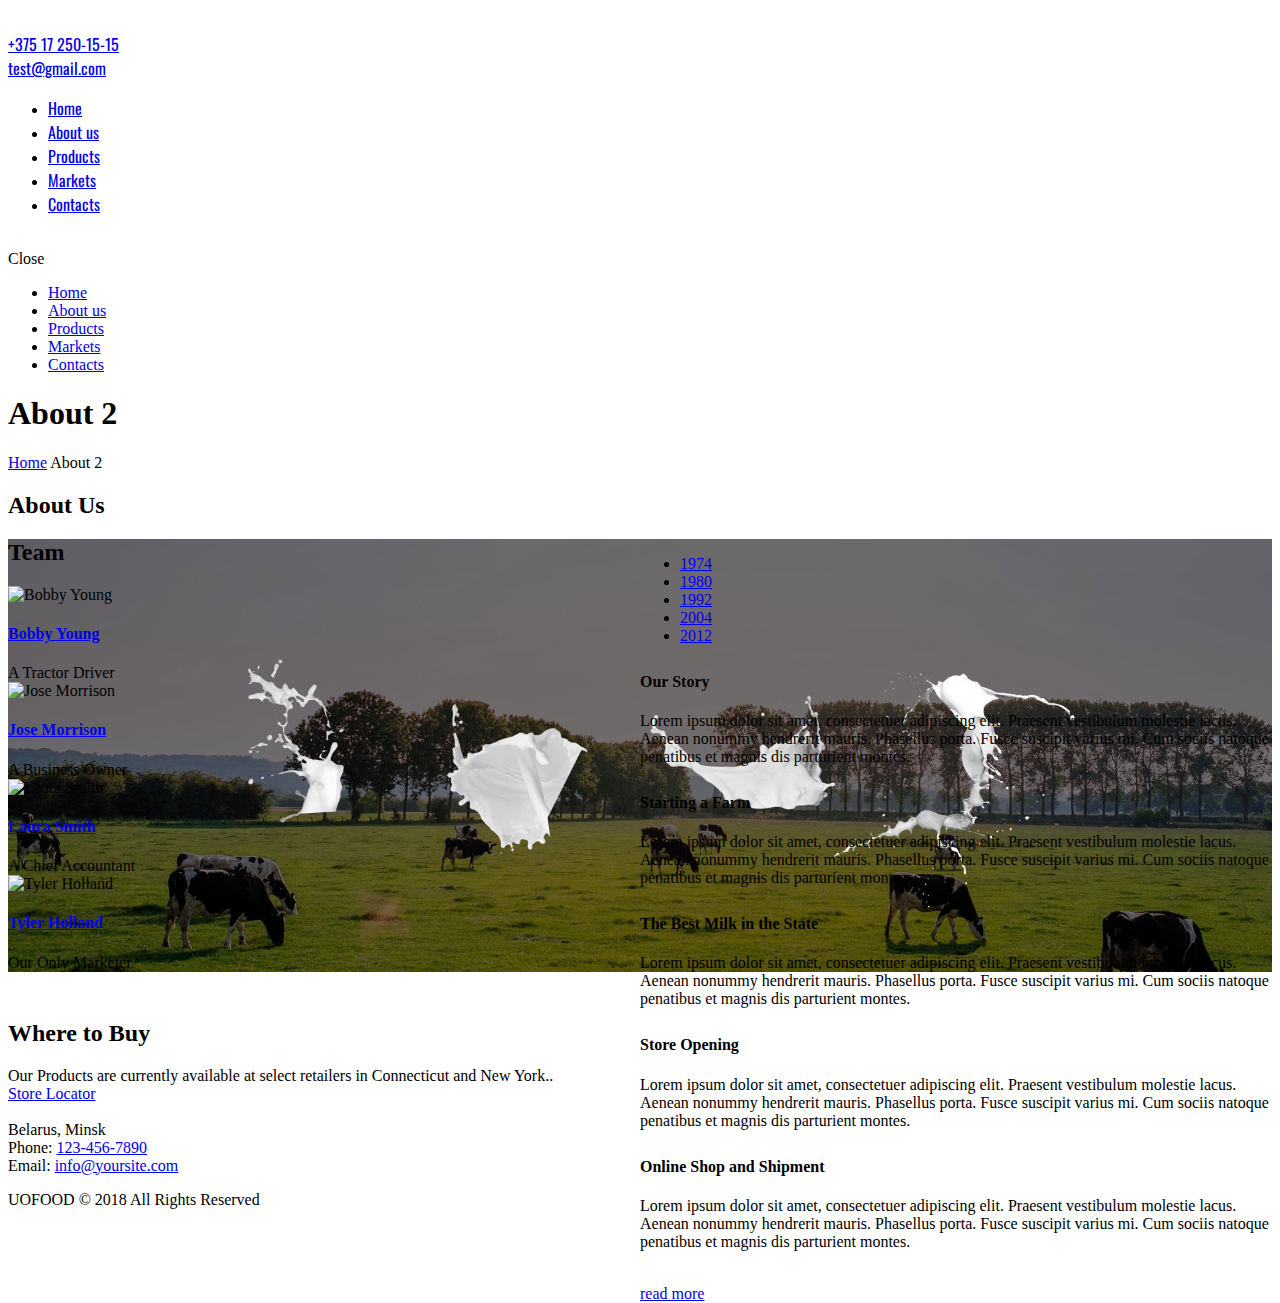
==== about/index.html @ 146f3174 "внутренние страницы, контент для главной" ====
<!DOCTYPE html>
<html lang="en-US" class="scheme_original">

<head>
    <title>About &#8211; UOFOOD</title>
    <meta charset="UTF-8" />
    <meta name="viewport" content="width=device-width, initial-scale=1, maximum-scale=1">
    <meta name="format-detection" content="telephone=no">
    <link rel="apple-touch-icon" sizes="180x180" href="/images/favicon/apple-touch-icon.png">
    <link rel="icon" type="image/png" sizes="32x32" href="/images/favicon/favicon-32x32.png">
    <link rel="icon" type="image/png" sizes="16x16" href="/images/favicon/favicon-16x16.png">
    <link rel="manifest" href="/images/favicon/site.webmanifest">
    <meta name="msapplication-TileColor" content="#ffffff">
    <meta name="theme-color" content="#ffffff">
    <link rel='stylesheet' href='https://fonts.googleapis.com/css?family=Average|Droid+Serif:400,700|Libre+Baskerville:400,400i,700|Open+Sans:300,400,600,700,800|Oswald:300,400,700|Raleway:100,200,300,400,500,600,700,800,900&amp;subset=latin-ext' type='text/css' media='all' />
    <link rel='stylesheet' href='/css/layout.css' type='text/css' media='all' />
    <link rel='stylesheet' href='/css/fontello/css/fontello.css' type='text/css' media='all' />
    <link rel='stylesheet' href='/css/style.css' type='text/css' media='all' />
    <link rel='stylesheet' href='/css/core.animation.css' type='text/css' media='all' />
    <link rel='stylesheet' href='/css/shortcodes.css' type='text/css' media='all' />
    <link rel='stylesheet' href='/css/theme.css' type='text/css' media='all' />
    <link rel='stylesheet' href='/js/vendor/woo/plugin.woocommerce.css' type='text/css' media='all' />
    <link rel='stylesheet' href='/css/custom.css' type='text/css' media='all' /> 
    <link rel='stylesheet' href='/css/responsive.css' type='text/css' media='all' />
    <link rel='stylesheet' href='/js/vendor/comp/comp.min.css' type='text/css' media='all' />

</head>

<body class="page ab2 body_style_wide body_filled article_style_stretch layout_single-standard template_single-standard scheme_original top_panel_show top_panel_above sidebar_hide sidebar_outer_hide vc_responsive">

<a id="toc_home" class="sc_anchor" title="Home" data-description="&lt;i&gt;Return to Home&lt;/i&gt; - &lt;br&gt;navigate to home page of the site" data-icon="icon-home" data-url="index.html" data-separator="yes"></a>
<a id="toc_top" class="sc_anchor" title="To Top" data-description="&lt;i&gt;Back to top&lt;/i&gt; - &lt;br&gt;scroll to top of the page" data-icon="icon-double-up" data-url="" data-separator="yes"></a>

<div class="body_wrap">
    <div class="page_wrap">
        <div class="top_panel_fixed_wrap"></div>
        <header class="top_panel_wrap top_panel_style_1 scheme_original">
            <div class="top_panel_wrap_inner top_panel_inner_style_1 top_panel_position_above">
                <div class="top_panel_middle">
                    <div class="content_wrap">
                        <div class="columns_wrap columns_fluid">
                            <div class="column-4_5 contact_logo">
                                <div class="logo">
                                    <a href="/">
                                        <img src="/images/logo_.png" class="logo_main" alt="" >
                                    </a>
                                </div>
                            </div>
                            <div class="column-1_5 contact_field contact_cart">
                                <a href="tel:+375172501515">+375 17 250-15-15</a><br>
                                <a href="mailto:">test@gmail.com</a>
                            </div>
                        </div>
                    </div>
                </div>

                <div class="top_panel_bottom">
                    <div class="content_wrap clearfix">
                        <nav class="menu_main_nav_area menu_hover_fade">
                            <ul id="menu_main" class="menu_main_nav">
                                <li class="menu-item "><a href="/"><span>Home</span></a></li>
                                <li class="menu-item current-menu-ancestor "><a href="/about/"><span>About us</span></a></li>
                                <li class="menu-item"><a href="/products/"><span>Products</span></a></li>
                                <li class="menu-item"><a href="/markets/"><span>Markets</span></a></li>
                                <li class="menu-item"><a href="/contacts"><span>Contacts</span></a></li>
                            </ul>
                        </nav>
                    </div>
                </div>
            </div>
        </header>
        <div class="header_mobile">
            <div class="content_wrap">
                <div class="menu_button icon-menu"></div>
                <div class="logo">
                    <a href="/">
                        <img src="/images/logo_.png" class="logo_main" alt="" >
                    </a>
                </div>
            </div>
            <div class="side_wrap">
                <div class="close">Close</div>
                <div class="panel_top">
                    <nav class="menu_main_nav_area">
                        <ul id="menu_mobile" class="menu_main_nav">
                            <li class="menu-item "><a href="/"><span>Home</span></a></li>
                            <li class="menu-item current-menu-ancestor"><a href="/about/"><span>About us</span></a></li>
                            <li class="menu-item"><a href="/products/"><span>Products</span></a></li>
                            <li class="menu-item"><a href="/markets/"><span>Markets</span></a></li>
                            <li class="menu-item"><a href="/contacts/"><span>Contacts</span></a></li>
                        </ul>
                    </nav>                </div>
                <div class="panel_bottom">
                </div>
            </div>
            <div class="mask"></div>
        </div>
        <div class="top_panel_title top_panel_style_1  title_present breadcrumbs_present scheme_original">
            <div  class="bg_cust_1 top_panel_title_inner top_panel_inner_style_1  title_present_inner breadcrumbs_present_inner">
                <div class="content_wrap">
                    <h1 class="page_title">About 2</h1>
                    <div class="breadcrumbs">
                        <a class="breadcrumbs_item home" href="/">Home</a>
                        <span class="breadcrumbs_delimiter"></span>
                        <span class="breadcrumbs_item current">About 2</span>
                    </div>
                </div>
            </div>
        </div>
        <div class="page_content_wrap page_paddings_no">
            <div class="content_wrap">
                <div class="content">
                    <article class="post_item post_item_single post_featured_default post_format_standard page type-page hentry">
                        <section class="post_content">
                            <div class="vc_row wpb_row vc_row-fluid">
                                <div class="wpb_column vc_column_container vc_col-sm-12">
                                    <div class="vc_column-inner ">
                                        <div class="wpb_wrapper">
                                            <div class="sc_section sc_section_block margin_bottom_huge aligncenter" data-animation="animated fadeInUp normal">
                                                <div class="sc_section_inner">
                                                    <h2 class="sc_section_title sc_item_title sc_item_title_without_descr">About Us<span></span></h2>
                                                    <div class="sc_section_content_wrap">
                                                        <div class="sc_promo sc_promo_size_large">
                                                            <div class="sc_promo_inner">
                                                                <div class="sc_promo_image"></div>
                                                                <div class="sc_promo_block sc_align_left">
                                                                    <div class="sc_promo_block_inner">
                                                                        <div class="sc_promo_content">
                                                                            <div id="sc_tabs_113" class="sc_tabs sc_tabs_style_1" data-active="0">
                                                                                <ul class="sc_tabs_titles">
                                                                                    <li class="sc_tabs_title first">
                                                                                        <a href="#sc_tab_315_1_19" class="theme_button" id="sc_tab_315_1_19_tab">1974</a>
                                                                                    </li>
                                                                                    <li class="sc_tabs_title">
                                                                                        <a href="#sc_tab_315_2_67" class="theme_button" id="sc_tab_315_2_67_tab">1980</a>
                                                                                    </li>
                                                                                    <li class="sc_tabs_title">
                                                                                        <a href="#sc_tab_473_0" class="theme_button" id="sc_tab_473_0_tab">1992</a>
                                                                                    </li>
                                                                                    <li class="sc_tabs_title">
                                                                                        <a href="#sc_tab_649_10" class="theme_button" id="sc_tab_649_10_tab">2004</a>
                                                                                    </li>
                                                                                    <li class="sc_tabs_title last">
                                                                                        <a href="#sc_tab_625_4" class="theme_button" id="sc_tab_625_4_tab">2012</a>
                                                                                    </li>
                                                                                </ul>
                                                                                <div id="sc_tab_315_1_19" class="sc_tabs_content odd first">
                                                                                    <div class="sc_section aligncenter">
                                                                                        <div class="sc_section_inner">
                                                                                            <div class="sc_section_content_wrap">
                                                                                                <h4 class="sc_title sc_title_regular cmrg_1">Our Story</h4>
                                                                                                <div class="wpb_text_column wpb_content_element ">
                                                                                                    <div class="wpb_wrapper">
                                                                                                        <p>
                                                                                                            Lorem ipsum dolor sit amet, consectetuer adipiscing elit. Praesent vestibulum molestie lacus. Aenean nonummy hendrerit mauris.
                                                                                                            Phasellus porta. Fusce suscipit varius mi. Cum sociis natoque penatibus et magnis dis parturient montes.
                                                                                                        </p>
                                                                                                    </div>
                                                                                                </div>
                                                                                            </div>
                                                                                        </div>
                                                                                    </div>
                                                                                </div>
                                                                                <div id="sc_tab_315_2_67" class="sc_tabs_content even">
                                                                                    <div class="sc_section aligncenter">
                                                                                        <div class="sc_section_inner">
                                                                                            <div class="sc_section_content_wrap">
                                                                                                <h4 class="sc_title sc_title_regular cmrg_1">Starting a Farm</h4>
                                                                                                <div class="wpb_text_column wpb_content_element ">
                                                                                                    <div class="wpb_wrapper">
                                                                                                        <p>
                                                                                                            Lorem ipsum dolor sit amet, consectetuer adipiscing elit. Praesent vestibulum molestie lacus. Aenean nonummy hendrerit mauris.
                                                                                                            Phasellus porta. Fusce suscipit varius mi. Cum sociis natoque penatibus et magnis dis parturient montes.
                                                                                                        </p>
                                                                                                    </div>
                                                                                                </div>
                                                                                            </div>
                                                                                        </div>
                                                                                    </div>
                                                                                </div>
                                                                                <div id="sc_tab_473_0" class="sc_tabs_content odd">
                                                                                    <div class="sc_section aligncenter">
                                                                                        <div class="sc_section_inner">
                                                                                            <div class="sc_section_content_wrap">
                                                                                                <h4 class="sc_title sc_title_regular cmrg_1">The Best Milk in the State</h4>
                                                                                                <div class="wpb_text_column wpb_content_element ">
                                                                                                    <div class="wpb_wrapper">
                                                                                                        <p>
                                                                                                            Lorem ipsum dolor sit amet, consectetuer adipiscing elit. Praesent vestibulum molestie lacus. Aenean nonummy hendrerit mauris.
                                                                                                            Phasellus porta. Fusce suscipit varius mi. Cum sociis natoque penatibus et magnis dis parturient montes.
                                                                                                        </p>
                                                                                                    </div>
                                                                                                </div>
                                                                                            </div>
                                                                                        </div>
                                                                                    </div>
                                                                                </div>
                                                                                <div id="sc_tab_649_10" class="sc_tabs_content even">
                                                                                    <div class="sc_section aligncenter">
                                                                                        <div class="sc_section_inner">
                                                                                            <div class="sc_section_content_wrap">
                                                                                                <h4 class="sc_title sc_title_regular cmrg_1">Store Opening</h4>
                                                                                                <div class="wpb_text_column wpb_content_element ">
                                                                                                    <div class="wpb_wrapper">
                                                                                                        <p>
                                                                                                            Lorem ipsum dolor sit amet, consectetuer adipiscing elit. Praesent vestibulum molestie lacus. Aenean nonummy hendrerit mauris.
                                                                                                            Phasellus porta. Fusce suscipit varius mi. Cum sociis natoque penatibus et magnis dis parturient montes.
                                                                                                        </p>
                                                                                                    </div>
                                                                                                </div>
                                                                                            </div>
                                                                                        </div>
                                                                                    </div>
                                                                                </div>
                                                                                <div id="sc_tab_625_4" class="sc_tabs_content odd">
                                                                                    <div class="sc_section aligncenter">
                                                                                        <div class="sc_section_inner">
                                                                                            <div class="sc_section_content_wrap">
                                                                                                <h4 class="sc_title sc_title_regular cmrg_1">Online Shop and Shipment</h4>
                                                                                                <div class="wpb_text_column wpb_content_element ">
                                                                                                    <div class="wpb_wrapper">
                                                                                                        <p>
                                                                                                            Lorem ipsum dolor sit amet, consectetuer adipiscing elit. Praesent vestibulum molestie lacus. Aenean nonummy hendrerit mauris.
                                                                                                            Phasellus porta. Fusce suscipit varius mi. Cum sociis natoque penatibus et magnis dis parturient montes.
                                                                                                        </p>
                                                                                                    </div>
                                                                                                </div>
                                                                                            </div>
                                                                                        </div>
                                                                                    </div>
                                                                                </div>
                                                                            </div>
                                                                            <div class="vc_empty_space h_11r">
                                                                                <span class="vc_empty_space_inner"></span>
                                                                            </div>
                                                                            <a href="#" class="sc_button sc_button_square sc_button_style_filled sc_button_size_small">read more</a>
                                                                        </div>
                                                                    </div>
                                                                </div>
                                                            </div>
                                                        </div>
                                                    </div>
                                                </div>
                                            </div>
                                        </div>
                                    </div>
                                </div>
                            </div>
                            <div data-vc-full-width="true" data-vc-full-width-init="false" class="vc_row wpb_row vc_row-fluid vc_custom_1475061036330 inverse_colors">
                                <div class="wpb_column vc_column_container vc_col-sm-12">
                                    <div class="vc_column-inner vc_custom_1475062560306">
                                        <div class="wpb_wrapper">
                                            <div class="sc_section margin_top_huge" data-animation="animated fadeInUp normal">
                                                <div class="sc_section_inner">
                                                    <h2 class="sc_section_title sc_item_title sc_item_title_without_descr">Team<span></span></h2>
                                                    <div class="sc_section_content_wrap">
                                                        <div id="sc_team_745_wrap" class="sc_team_wrap">
                                                            <div id="sc_team_745" class="sc_team sc_team_style_team-3 margin_bottom_large">
                                                                <div class="sc_columns columns_wrap">
                                                                    <div class="column-1_4 column_padding_bottom">
                                                                        <div id="sc_team_745_1" class="sc_team_item sc_team_item_1 odd first">
                                                                            <div class="sc_team_item_avatar">
                                                                                <img alt="Bobby Young" src="/images/2000x2000.png">
                                                                                <div class="sc_team_item_hover">
                                                                                    <div class="sc_team_item_socials">
                                                                                        <div class="sc_socials sc_socials_type_icons sc_socials_shape_round sc_socials_size_tiny">
                                                                                            <div class="sc_socials_item">
                                                                                                <a href="#" target="_blank" class="social_icons social_twitter">
                                                                                                    <span class="icon-twitter"></span>
                                                                                                </a>
                                                                                            </div>
                                                                                            <div class="sc_socials_item">
                                                                                                <a href="#" target="_blank" class="social_icons social_facebook">
                                                                                                    <span class="icon-facebook"></span>
                                                                                                </a>
                                                                                            </div>
                                                                                            <div class="sc_socials_item">
                                                                                                <a href="#" target="_blank" class="social_icons social_linkedin">
                                                                                                    <span class="icon-linkedin"></span>
                                                                                                </a>
                                                                                            </div>
                                                                                        </div>
                                                                                    </div>
                                                                                </div>
                                                                            </div>
                                                                            <div class="sc_team_item_info">
                                                                                <h4 class="sc_team_item_title">
                                                                                    <a href="single-team.html">Bobby Young</a>
                                                                                </h4>
                                                                                <div class="sc_team_item_position">A Tractor Driver</div>
                                                                            </div>
                                                                        </div>
                                                                    </div>
                                                                    <div class="column-1_4 column_padding_bottom">
                                                                        <div id="sc_team_745_2" class="sc_team_item sc_team_item_2 even">
                                                                            <div class="sc_team_item_avatar">
                                                                                <img alt="Jose Morrison" src="/images/2000x2000.png">
                                                                                <div class="sc_team_item_hover">
                                                                                    <div class="sc_team_item_socials">
                                                                                        <div class="sc_socials sc_socials_type_icons sc_socials_shape_round sc_socials_size_tiny">
                                                                                            <div class="sc_socials_item">
                                                                                                <a href="#" target="_blank" class="social_icons social_twitter">
                                                                                                    <span class="icon-twitter"></span>
                                                                                                </a>
                                                                                            </div>
                                                                                            <div class="sc_socials_item">
                                                                                                <a href="#" target="_blank" class="social_icons social_facebook">
                                                                                                    <span class="icon-facebook"></span>
                                                                                                </a>
                                                                                            </div>
                                                                                            <div class="sc_socials_item">
                                                                                                <a href="#" target="_blank" class="social_icons social_gplus-1">
                                                                                                    <span class="icon-gplus-1"></span>
                                                                                                </a>
                                                                                            </div>
                                                                                        </div>
                                                                                    </div>
                                                                                </div>
                                                                            </div>
                                                                            <div class="sc_team_item_info">
                                                                                <h4 class="sc_team_item_title">
                                                                                    <a href="single-team.html">Jose Morrison</a>
                                                                                </h4>
                                                                                <div class="sc_team_item_position">A Business Owner</div>
                                                                            </div>
                                                                        </div>
                                                                    </div>
                                                                    <div class="column-1_4 column_padding_bottom">
                                                                        <div id="sc_team_745_3" class="sc_team_item sc_team_item_3 odd">
                                                                            <div class="sc_team_item_avatar">
                                                                                <img alt="Laura Smith" src="/images/2000x2000.png">
                                                                                <div class="sc_team_item_hover">
                                                                                    <div class="sc_team_item_socials">
                                                                                        <div class="sc_socials sc_socials_type_icons sc_socials_shape_round sc_socials_size_tiny">
                                                                                            <div class="sc_socials_item">
                                                                                                <a href="#" target="_blank" class="social_icons social_twitter">
                                                                                                    <span class="icon-twitter"></span>
                                                                                                </a>
                                                                                            </div>
                                                                                            <div class="sc_socials_item">
                                                                                                <a href="#" target="_blank" class="social_icons social_facebook">
                                                                                                    <span class="icon-facebook"></span>
                                                                                                </a>
                                                                                            </div>
                                                                                            <div class="sc_socials_item">
                                                                                                <a href="#" target="_blank" class="social_icons social_gplus-1">
                                                                                                    <span class="icon-gplus-1"></span>
                                                                                                </a>
                                                                                            </div>
                                                                                        </div>
                                                                                    </div>
                                                                                </div>
                                                                            </div>
                                                                            <div class="sc_team_item_info">
                                                                                <h4 class="sc_team_item_title">
                                                                                    <a href="single-team.html">Laura Smith</a>
                                                                                </h4>
                                                                                <div class="sc_team_item_position">A Chief Accountant</div>
                                                                            </div>
                                                                        </div>
                                                                    </div>
                                                                    <div class="column-1_4 column_padding_bottom">
                                                                        <div id="sc_team_745_4" class="sc_team_item sc_team_item_4 even">
                                                                            <div class="sc_team_item_avatar">
                                                                                <img alt="Tyler Holland" src="/images/2000x2000.png">
                                                                                <div class="sc_team_item_hover">
                                                                                    <div class="sc_team_item_socials">
                                                                                        <div class="sc_socials sc_socials_type_icons sc_socials_shape_round sc_socials_size_tiny">
                                                                                            <div class="sc_socials_item">
                                                                                                <a href="#" target="_blank" class="social_icons social_twitter">
                                                                                                    <span class="icon-twitter"></span>
                                                                                                </a>
                                                                                            </div>
                                                                                            <div class="sc_socials_item">
                                                                                                <a href="#" target="_blank" class="social_icons social_facebook">
                                                                                                    <span class="icon-facebook"></span>
                                                                                                </a>
                                                                                            </div>
                                                                                            <div class="sc_socials_item">
                                                                                                <a href="#" target="_blank" class="social_icons social_linkedin">
                                                                                                    <span class="icon-linkedin"></span>
                                                                                                </a>
                                                                                            </div>
                                                                                        </div>
                                                                                    </div>
                                                                                </div>
                                                                            </div>
                                                                            <div class="sc_team_item_info">
                                                                                <h4 class="sc_team_item_title">
                                                                                    <a href="single-team.html">Tyler Holland</a>
                                                                                </h4>
                                                                                <div class="sc_team_item_position">Our Only Marketer</div>
                                                                            </div>
                                                                        </div>
                                                                    </div>
                                                                </div>
                                                            </div>
                                                        </div>
                                                    </div>
                                                </div>
                                            </div>
                                        </div>
                                    </div>
                                </div>
                            </div>
                            <div class="vc_row-full-width"></div>
                        </section>
                    </article>
                    <section class="related_wrap related_wrap_empty"></section>
                </div>
            </div>
        </div>
        <footer class="call_wrap">
            <div class="call_wrap_inner">
                <div class="content_wrap">
                    <h2 class="call-title">Where to Buy</h2>
                    <div class="call-text">Our Products are currently available at select retailers in Connecticut and
                        New York..
                    </div>
                    <a class="sc_button sc_button_size_large sc_button_style_border" href="/contacts/">Store Locator</a>
                </div>
            </div>
        </footer>
        <footer class="footer_wrap widget_area scheme_original">
            <div class="footer_wrap_inner widget_area_inner">
                <div class="content_wrap">
                    <div class="columns_wrap">

                        <aside class="column-1_4 widget widget_socials">
                            <div class="widget_inner">
                                <div class="logo">
                                    <a href="/">
                                        <img src="/images/logo_.png" class="logo_main" alt="" style="width: 100%;" >
                                    </a>
                                </div>
                            </div>
                        </aside>
                        <aside class="column-1_4 widget widget_text">
                            <div class="textwidget">Belarus, Minsk
                                <br>
                                <span class="accent1">Phone: <a href="tel:">123-456-7890</a></span>
                                <br> Email: <a href="mailto:">info@yoursite.com</a>
                            </div>
                        </aside>
                        <aside class="column-1_4 widget widget_text">
                            <div class="textwidget"></div>
                        </aside>
                        <aside class="column-1_4 widget widget_socials">
                            <div class="copyright_wrap_inner">
                                <div class="content_wrap">
                                    <div class="copyright_text">
                                        <p>UOFOOD © 2018 All Rights Reserved </p>
                                    </div>
                                </div>
                            </div>
                        </aside>
                    </div>
                </div>
            </div>
        </footer>
    </div>
</div>

<a href="#" class="scroll_to_top icon-up" title="Scroll to top"></a>
<div class="custom_html_section"></div>

<script  src='/js/vendor/jquery/jquery.js'></script>
<script  src='/js/vendor/jquery/jquery-migrate.min.js'></script>
<script  src='/js/custom/custom.js'></script>
<script  src='/js/vendor/modernizr.min.js'></script>
<script  src='/js/vendor/jquery/js.cookie.min.js'></script>
<script  src='/js/vendor/superfish.js'></script>
<script  src='/js/custom/core.utils.js'></script>
<script  src='/js/custom/core.init.js'></script>
<script  src='/js/custom/init.js'></script>
<script  src='/js/custom/core.debug.js'></script>
<script  src='/js/custom/embed.min.js'></script>
<script  src='/js/custom/shortcodes.js'></script>
<script  src='/js/vendor/comp/comp_front.min.js'></script>
<script  src='/js/vendor/ui/core.min.js'></script>
<script  src='/js/vendor/ui/widget.min.js'></script>
<script  src='/js/vendor/ui/tabs.min.js'></script>
<script  src='/js/vendor/isotope.pkgd.min.js'></script>

</body>

</html>
---- css/custom.css ----
img.wp-smiley,
img.emoji {
	display: inline !important;
	border: none !important;
	box-shadow: none !important;
	height: 1em !important;
	width: 1em !important;
	margin: 0 .07em !important;
	vertical-align: -0.1em !important;
	background: none !important;
	padding: 0 !important;
}

.sidebar_outer_logo .logo_main,
.top_panel_wrap .logo_main,
.top_panel_wrap .logo_fixed {
	height: 59px
}

.contacts_wrap .logo img {
	height: 30px
}



.blog-yumprint-recipe .blog-yumprint-recipe-title {
	color: #414141;
}

.blog-yumprint-recipe .blog-yumprint-subheader,
.blog-yumprint-recipe .blog-yumprint-infobar-section-title,
.blog-yumprint-recipe .blog-yumprint-infobox-section-title,
.blog-yumprint-nutrition-section-title {
	color: #414141;
}

.blog-yumprint-recipe .blog-yumprint-save,
.blog-yumprint-recipe .blog-yumprint-header .blog-yumprint-save a {
	background-color: #666666;
	color: #ffffff !important;
}

.blog-yumprint-recipe .blog-yumprint-save:hover,
.blog-yumprint-recipe .blog-yumprint-header .blog-yumprint-save:hover a {
	background-color: #808080;
}

.blog-yumprint-recipe .blog-yumprint-adapted-link,
.blog-yumprint-nutrition-more,
.blog-yumprint-report-error {
	color: #666666;
}

.blog-yumprint-recipe .blog-yumprint-infobar-section-data,
.blog-yumprint-recipe .blog-yumprint-infobox-section-data,
.blog-yumprint-recipe .blog-yumprint-adapted,
.blog-yumprint-recipe .blog-yumprint-author,
.blog-yumprint-recipe .blog-yumprint-serves,
.blog-yumprint-nutrition-section-data {
	color: #808080;
}

.blog-yumprint-recipe .blog-yumprint-recipe-summary,
.blog-yumprint-recipe .blog-yumprint-ingredient-item,
.blog-yumprint-recipe .blog-yumprint-method-item,
.blog-yumprint-recipe .blog-yumprint-note-item,
.blog-yumprint-write-review,
.blog-yumprint-nutrition-box {
	color: #414141;
}

.blog-yumprint-write-review:hover,
.blog-yumprint-nutrition-more:hover,
.blog-yumprint-recipe .blog-yumprint-adapted-link:hover {
	color: #808080;
}

.blog-yumprint-recipe .blog-yumprint-nutrition-bar:hover .blog-yumprint-nutrition-section-title {
	color: #5a5a5a;
}

.blog-yumprint-recipe .blog-yumprint-nutrition-bar:hover .blog-yumprint-nutrition-section-data {
	color: #9a9a9a;
}

.blog-yumprint-recipe .blog-yumprint-print {
	background-color: #bfbfbf;
	color: #ffffff;
}

.blog-yumprint-recipe .blog-yumprint-print:hover {
	background-color: #d9d9d9;
}

.blog-yumprint-recipe {
	background-color: white;
	border-color: rgb(220, 220, 220);
	border-style: none;
	border-width: 1px;
	border-radius: 0px;
}

.blog-yumprint-recipe .blog-yumprint-recipe-contents {
	border-top-color: rgb(220, 220, 220);
	border-top-width: 1px;
	border-top-style: solid;
}

.blog-yumprint-recipe .blog-yumprint-info-bar,
.blog-yumprint-recipe .blog-yumprint-nutrition-bar,
.blog-yumprint-nutrition-border {
	border-top-color: rgb(220, 220, 220);
	border-top-width: 1px;
	border-top-style: solid;
}

.blog-yumprint-nutrition-line,
.blog-yumprint-nutrition-thick-line,
.blog-yumprint-nutrition-very-thick-line {
	border-top-color: rgb(220, 220, 220);
}

.blog-yumprint-recipe .blog-yumprint-info-box,
.blog-yumprint-nutrition-box {
	background-color: white;
	border-color: rgb(220, 220, 220);
	border-style: solid;
	border-width: 1px;
	border-radius: 0px;
}

.blog-yumprint-recipe .blog-yumprint-recipe-title {
	font-family: Helvetica Neue, Helvetica, Arial, sans-serif, Helvetica Neue, Helvetica, Tahoma, Sans Serif, Sans;
	font-size: 22px;
	font-weight: normal;
	font-style: normal;
	text-transform: none;
	text-decoration: none;
}

.blog-yumprint-recipe .blog-yumprint-subheader {
	font-family: Helvetica Neue, Helvetica, Arial, sans-serif, Helvetica Neue, Helvetica, Tahoma, Sans Serif, Sans;
	font-size: 18px;
	font-weight: normal;
	font-style: normal;
	text-transform: none;
	text-decoration: none;
}

.blog-yumprint-recipe .blog-yumprint-recipe-summary,
.blog-yumprint-recipe .blog-yumprint-ingredients,
.blog-yumprint-recipe .blog-yumprint-methods,
.blog-yumprint-recipe .blog-yumprint-notes,
.blog-yumprint-write-review,
.blog-yumprint-nutrition-box {
	font-family: Helvetica Neue, Helvetica, Arial, sans-serif, Helvetica Neue, Helvetica, Tahoma, Sans Serif, Sans;
	font-size: 14px;
	font-weight: normal;
	font-style: normal;
	text-transform: none;
	text-decoration: none;
}

.blog-yumprint-recipe .blog-yumprint-info-bar,
.blog-yumprint-recipe .blog-yumprint-info-box,
.blog-yumprint-recipe .blog-yumprint-adapted,
.blog-yumprint-recipe .blog-yumprint-author,
.blog-yumprint-recipe .blog-yumprint-serves,
.blog-yumprint-recipe .blog-yumprint-infobar-section-title,
.blog-yumprint-recipe .blog-yumprint-infobox-section-title,
.blog-yumprint-recipe .blog-yumprint-nutrition-bar,
.blog-yumprint-nutrition-section-title,
.blog-yumprint-nutrition-more {
	font-family: Helvetica Neue, Helvetica, Arial, sans-serif, Helvetica Neue, Helvetica, Tahoma, Sans Serif, Sans;
	font-size: 14px;
	font-weight: normal;
	font-style: normal;
	text-transform: none;
	text-decoration: none;
}

.blog-yumprint-recipe .blog-yumprint-action {
	font-family: Helvetica Neue, Helvetica, Arial, sans-serif, Helvetica Neue, Helvetica, Tahoma, Sans Serif, Sans;
	font-size: 13px;
	font-weight: normal;
	font-style: normal;
	text-transform: none;
	text-decoration: none;
}

.blog-yumprint-header {
	width: 100% !important;
}


.eg-henryharrison-element-1,
.eg-henryharrison-element-2 {
	-webkit-transition: all .4s linear;
	-moz-transition: all .4s linear;
	-o-transition: all .4s linear;
	-ms-transition: all .4s linear;
	transition: all .4s linear
}

.eg-jimmy-carter-element-11 i:before {
	margin-left: 0px;
	margin-right: 0px
}

.eg-harding-element-17 {
	letter-spacing: 1px
}

.eg-harding-wrapper .esg-entry-media {
	overflow: hidden;
	box-sizing: border-box;
	-webkit-box-sizing: border-box;
	-moz-box-sizing: border-box;
	padding: 30px 30px 0px 30px
}

.eg-harding-wrapper .esg-entry-media img {
	overflow: hidden;
	border-radius: 50%;
	-webkit-border-radius: 50%;
	-moz-border-radius: 50%
}

.eg-ulysses-s-grant-wrapper .esg-entry-media {
	overflow: hidden;
	box-sizing: border-box;
	-webkit-box-sizing: border-box;
	-moz-box-sizing: border-box;
	padding: 30px 30px 0px 30px
}

.eg-ulysses-s-grant-wrapper .esg-entry-media img {
	overflow: hidden;
	border-radius: 50%;
	-webkit-border-radius: 50%;
	-moz-border-radius: 50%
}

.eg-richard-nixon-wrapper .esg-entry-media {
	overflow: hidden;
	box-sizing: border-box;
	-webkit-box-sizing: border-box;
	-moz-box-sizing: border-box;
	padding: 30px 30px 0px 30px
}

.eg-richard-nixon-wrapper .esg-entry-media img {
	overflow: hidden;
	border-radius: 50%;
	-webkit-border-radius: 50%;
	-moz-border-radius: 50%
}

.eg-herbert-hoover-wrapper .esg-entry-media img {
	filter: url("data:image/svg+xml;utf8,<svg xmlns='http://www.w3.org/2000/svg'><filter id='grayscale'><feColorMatrix type='matrix' values='0.3333 0.3333 0.3333 0 0 0.3333 0.3333 0.3333 0 0 0.3333 0.3333 0.3333 0 0 0 0 0 1 0'/></filter></svg>#grayscale");
	filter: gray;
	-webkit-filter: grayscale(100%)
}

.eg-herbert-hoover-wrapper:hover .esg-entry-media img {
	filter: url("data:image/svg+xml;utf8,<svg xmlns='http://www.w3.org/2000/svg'><filter id='grayscale'><feColorMatrix type='matrix' values='1 0 0 0 0,0 1 0 0 0,0 0 1 0 0,0 0 0 1 0'/></filter></svg>#grayscale");
	-webkit-filter: grayscale(0%)
}

.eg-lyndon-johnson-wrapper .esg-entry-media img {
	filter: url("data:image/svg+xml;utf8,<svg xmlns='http://www.w3.org/2000/svg'><filter id='grayscale'><feColorMatrix type='matrix' values='0.3333 0.3333 0.3333 0 0 0.3333 0.3333 0.3333 0 0 0.3333 0.3333 0.3333 0 0 0 0 0 1 0'/></filter></svg>#grayscale");
	filter: gray;
	-webkit-filter: grayscale(100%)
}

.eg-lyndon-johnson-wrapper:hover .esg-entry-media img {
	filter: url("data:image/svg+xml;utf8,<svg xmlns='http://www.w3.org/2000/svg'><filter id='grayscale'><feColorMatrix type='matrix' values='1 0 0 0 0,0 1 0 0 0,0 0 1 0 0,0 0 0 1 0'/></filter></svg>#grayscale");
	-webkit-filter: grayscale(0%)
}

.esg-overlay.eg-ronald-reagan-container {
	background: -moz-linear-gradient(top, rgba(0, 0, 0, 0) 50%, rgba(0, 0, 0, 0.83) 99%, rgba(0, 0, 0, 0.85) 100%);
	background: -webkit-gradient(linear, left top, left bottom, color-stop(50%, rgba(0, 0, 0, 0)), color-stop(99%, rgba(0, 0, 0, 0.83)), color-stop(100%, rgba(0, 0, 0, 0.85)));
	background: -webkit-linear-gradient(top, rgba(0, 0, 0, 0) 50%, rgba(0, 0, 0, 0.83) 99%, rgba(0, 0, 0, 0.85) 100%);
	background: -o-linear-gradient(top, rgba(0, 0, 0, 0) 50%, rgba(0, 0, 0, 0.83) 99%, rgba(0, 0, 0, 0.85) 100%);
	background: -ms-linear-gradient(top, rgba(0, 0, 0, 0) 50%, rgba(0, 0, 0, 0.83) 99%, rgba(0, 0, 0, 0.85) 100%);
	background: linear-gradient(to bottom, rgba(0, 0, 0, 0) 50%, rgba(0, 0, 0, 0.83) 99%, rgba(0, 0, 0, 0.85) 100%);
	filter: progid: DXImageTransform.Microsoft.gradient( startColorstr='#00000000', endColorstr='#d9000000', GradientType=0)
}

.eg-georgebush-wrapper .esg-entry-cover {
	background: -moz-linear-gradient(top, rgba(0, 0, 0, 0) 50%, rgba(0, 0, 0, 0.83) 99%, rgba(0, 0, 0, 0.85) 100%);
	background: -webkit-gradient(linear, left top, left bottom, color-stop(50%, rgba(0, 0, 0, 0)), color-stop(99%, rgba(0, 0, 0, 0.83)), color-stop(100%, rgba(0, 0, 0, 0.85)));
	background: -webkit-linear-gradient(top, rgba(0, 0, 0, 0) 50%, rgba(0, 0, 0, 0.83) 99%, rgba(0, 0, 0, 0.85) 100%);
	background: -o-linear-gradient(top, rgba(0, 0, 0, 0) 50%, rgba(0, 0, 0, 0.83) 99%, rgba(0, 0, 0, 0.85) 100%);
	background: -ms-linear-gradient(top, rgba(0, 0, 0, 0) 50%, rgba(0, 0, 0, 0.83) 99%, rgba(0, 0, 0, 0.85) 100%);
	background: linear-gradient(to bottom, rgba(0, 0, 0, 0) 50%, rgba(0, 0, 0, 0.83) 99%, rgba(0, 0, 0, 0.85) 100%);
	filter: progid: DXImageTransform.Microsoft.gradient( startColorstr='#00000000', endColorstr='#d9000000', GradientType=0)
}

.eg-jefferson-wrapper {
	-webkit-border-radius: 5px !important;
	-moz-border-radius: 5px !important;
	border-radius: 5px !important;
	-webkit-mask-image: url([data-uri]) !important
}

.eg-monroe-element-1 {
	text-shadow: 0px 1px 3px rgba(0, 0, 0, 0.1)
}

.eg-lyndon-johnson-wrapper .esg-entry-cover {
	background: -moz-radial-gradient(center, ellipse cover, rgba(0, 0, 0, 0.35) 0%, rgba(18, 18, 18, 0) 96%, rgba(19, 19, 19, 0) 100%);
	background: -webkit-gradient(radial, center center, 0px, center center, 100%, color-stop(0%, rgba(0, 0, 0, 0.35)), color-stop(96%, rgba(18, 18, 18, 0)), color-stop(100%, rgba(19, 19, 19, 0)));
	background: -webkit-radial-gradient(center, ellipse cover, rgba(0, 0, 0, 0.35) 0%, rgba(18, 18, 18, 0) 96%, rgba(19, 19, 19, 0) 100%);
	background: -o-radial-gradient(center, ellipse cover, rgba(0, 0, 0, 0.35) 0%, rgba(18, 18, 18, 0) 96%, rgba(19, 19, 19, 0) 100%);
	background: -ms-radial-gradient(center, ellipse cover, rgba(0, 0, 0, 0.35) 0%, rgba(18, 18, 18, 0) 96%, rgba(19, 19, 19, 0) 100%);
	background: radial-gradient(ellipse at center, rgba(0, 0, 0, 0.35) 0%, rgba(18, 18, 18, 0) 96%, rgba(19, 19, 19, 0) 100%);
	filter: progid: DXImageTransform.Microsoft.gradient( startColorstr='#59000000', endColorstr='#00131313', GradientType=1)
}

.eg-wilbert-wrapper .esg-entry-cover {
	background: -moz-radial-gradient(center, ellipse cover, rgba(0, 0, 0, 0.35) 0%, rgba(18, 18, 18, 0) 96%, rgba(19, 19, 19, 0) 100%);
	background: -webkit-gradient(radial, center center, 0px, center center, 100%, color-stop(0%, rgba(0, 0, 0, 0.35)), color-stop(96%, rgba(18, 18, 18, 0)), color-stop(100%, rgba(19, 19, 19, 0)));
	background: -webkit-radial-gradient(center, ellipse cover, rgba(0, 0, 0, 0.35) 0%, rgba(18, 18, 18, 0) 96%, rgba(19, 19, 19, 0) 100%);
	background: -o-radial-gradient(center, ellipse cover, rgba(0, 0, 0, 0.35) 0%, rgba(18, 18, 18, 0) 96%, rgba(19, 19, 19, 0) 100%);
	background: -ms-radial-gradient(center, ellipse cover, rgba(0, 0, 0, 0.35) 0%, rgba(18, 18, 18, 0) 96%, rgba(19, 19, 19, 0) 100%);
	background: radial-gradient(ellipse at center, rgba(0, 0, 0, 0.35) 0%, rgba(18, 18, 18, 0) 96%, rgba(19, 19, 19, 0) 100%);
	filter: progid: DXImageTransform.Microsoft.gradient( startColorstr='#59000000', endColorstr='#00131313', GradientType=1)
}

.eg-wilbert-wrapper .esg-entry-media img {
	-webkit-transition: 0.4s ease-in-out;
	-moz-transition: 0.4s ease-in-out;
	-o-transition: 0.4s ease-in-out;
	transition: 0.4s ease-in-out;
	filter: url("data:image/svg+xml;utf8,<svg xmlns='http://www.w3.org/2000/svg'><filter id='grayscale'><feColorMatrix type='matrix' values='0.3333 0.3333 0.3333 0 0 0.3333 0.3333 0.3333 0 0 0.3333 0.3333 0.3333 0 0 0 0 0 1 0'/></filter></svg>#grayscale");
	filter: gray;
	-webkit-filter: grayscale(100%)
}

.eg-wilbert-wrapper:hover .esg-entry-media img {
	filter: url("data:image/svg+xml;utf8,<svg xmlns='http://www.w3.org/2000/svg'><filter id='grayscale'><feColorMatrix type='matrix' values='1 0 0 0 0,0 1 0 0 0,0 0 1 0 0,0 0 0 1 0'/></filter></svg>#grayscale");
	-webkit-filter: grayscale(0%)
}

.eg-phillie-element-3:after {
	content: " ";
	width: 0px;
	height: 0px;
	border-style: solid;
	border-width: 5px 5px 0 5px;
	border-color: #000 transparent transparent transparent;
	left: 50%;
	margin-left: -5px;
	bottom: -5px;
	position: absolute
}

.eg-howardtaft-wrapper .esg-entry-media img,
.eg-howardtaft-wrapper .esg-media-poster {
	filter: url("data:image/svg+xml;utf8,<svg xmlns='http://www.w3.org/2000/svg'><filter id='grayscale'><feColorMatrix type='matrix' values='1 0 0 0 0,0 1 0 0 0,0 0 1 0 0,0 0 0 1 0'/></filter></svg>#grayscale");
	-webkit-filter: grayscale(0%)
}

.eg-howardtaft-wrapper:hover .esg-entry-media img,
.eg-howardtaft-wrapper:hover .esg-media-poster {
	filter: url("data:image/svg+xml;utf8,<svg xmlns='http://www.w3.org/2000/svg'><filter id='grayscale'><feColorMatrix type='matrix' values='0.3333 0.3333 0.3333 0 0 0.3333 0.3333 0.3333 0 0 0.3333 0.3333 0.3333 0 0 0 0 0 1 0'/></filter></svg>#grayscale");
	filter: gray;
	-webkit-filter: grayscale(100%)
}

.myportfolio-container .added_to_cart.wc-forward {
	font-family: "Open Sans";
	font-size: 13px;
	color: #fff;
	margin-top: 10px
}

.esgbox-title.esgbox-title-outside-wrap {
	font-size: 15px;
	font-weight: 700;
	text-align: center
}

.esgbox-title.esgbox-title-inside-wrap {
	padding-bottom: 10px;
	font-size: 15px;
	font-weight: 700;
	text-align: center
}

.minimal-light .navigationbuttons,
.minimal-light .esg-pagination,
.minimal-light .esg-filters {
	text-align: center
}

.minimal-light .esg-filterbutton,
.minimal-light .esg-navigationbutton,
.minimal-light .esg-sortbutton,
.minimal-light .esg-cartbutton a {
	color: #999;
	margin-right: 5px;
	cursor: pointer;
	padding: 0px 16px;
	border: 1px solid #e5e5e5;
	line-height: 38px;
	border-radius: 5px;
	-moz-border-radius: 5px;
	-webkit-border-radius: 5px;
	font-size: 12px;
	font-weight: 700;
	font-family: "Open Sans", sans-serif;
	display: inline-block;
	background: #fff;
	margin-bottom: 5px
}

.minimal-light .esg-navigationbutton * {
	color: #999
}

.minimal-light .esg-navigationbutton {
	padding: 0px 16px
}

.minimal-light .esg-pagination-button:last-child {
	margin-right: 0
}

.minimal-light .esg-left,
.minimal-light .esg-right {
	padding: 0px 11px
}

.minimal-light .esg-sortbutton-wrapper,
.minimal-light .esg-cartbutton-wrapper {
	display: inline-block
}

.minimal-light .esg-sortbutton-order,
.minimal-light .esg-cartbutton-order {
	display: inline-block;
	vertical-align: top;
	border: 1px solid #e5e5e5;
	width: 40px;
	line-height: 38px;
	border-radius: 0px 5px 5px 0px;
	-moz-border-radius: 0px 5px 5px 0px;
	-webkit-border-radius: 0px 5px 5px 0px;
	font-size: 12px;
	font-weight: 700;
	color: #999;
	cursor: pointer;
	background: #fff
}

.minimal-light .esg-cartbutton {
	color: #333;
	cursor: default !important
}

.minimal-light .esg-cartbutton .esgicon-basket {
	color: #333;
	font-size: 15px;
	line-height: 15px;
	margin-right: 10px
}

.minimal-light .esg-cartbutton-wrapper {
	cursor: default !important
}

.minimal-light .esg-sortbutton,
.minimal-light .esg-cartbutton {
	display: inline-block;
	position: relative;
	cursor: pointer;
	margin-right: 0px;
	border-right: none;
	border-radius: 5px 0px 0px 5px;
	-moz-border-radius: 5px 0px 0px 5px;
	-webkit-border-radius: 5px 0px 0px 5px
}

.minimal-light .esg-navigationbutton:hover,
.minimal-light .esg-filterbutton:hover,
.minimal-light .esg-sortbutton:hover,
.minimal-light .esg-sortbutton-order:hover,
.minimal-light .esg-cartbutton a:hover,
.minimal-light .esg-filterbutton.selected {
	background-color: #fff;
	border-color: #bbb;
	color: #333;
	box-shadow: 0px 3px 5px 0px rgba(0, 0, 0, 0.13)
}

.minimal-light .esg-navigationbutton:hover * {
	color: #333
}

.minimal-light .esg-sortbutton-order.tp-desc:hover {
	border-color: #bbb;
	color: #333;
	box-shadow: 0px -3px 5px 0px rgba(0, 0, 0, 0.13) !important
}

.minimal-light .esg-filter-checked {
	padding: 1px 3px;
	color: #cbcbcb;
	background: #cbcbcb;
	margin-left: 7px;
	font-size: 9px;
	font-weight: 300;
	line-height: 9px;
	vertical-align: middle
}

.minimal-light .esg-filterbutton.selected .esg-filter-checked,
.minimal-light .esg-filterbutton:hover .esg-filter-checked {
	padding: 1px 3px 1px 3px;
	color: #fff;
	background: #000;
	margin-left: 7px;
	font-size: 9px;
	font-weight: 300;
	line-height: 9px;
	vertical-align: middle
}

.eg-dairyfarm-element-0 {
	font-size: 24px;
	line-height: 22px;
	color: #ffffff;
	font-weight: 400;
	padding: 0px 0px 0px 0px;
	border-radius: 0px 0px 0px 0px;
	background: #2d3039;
	z-index: 2 !important;
	display: block;
	border-top-width: 0px;
	border-right-width: 0px;
	border-bottom-width: 0px;
	border-left-width: 0px;
	border-color: #ffffff;
	border-style: solid
}

.eg-dairyfarm-element-1 {
	font-size: 24px;
	line-height: 22px;
	color: #ffffff;
	font-weight: 400;
	padding: 0px 0px 0px 0px;
	border-radius: 0px 0px 0px 0px;
	background: #2d3039;
	z-index: 2 !important;
	display: block;
	border-top-width: 0px;
	border-right-width: 0px;
	border-bottom-width: 0px;
	border-left-width: 0px;
	border-color: #ffffff;
	border-style: solid
}

.eg-dairyfarm-element-0:hover {
	font-size: 24px;
	line-height: 22px;
	color: #ffffff;
	font-weight: 400;
	border-radius: 60px 60px 60px 60px;
	background: #2d3039;
	border-top-width: 0px;
	border-right-width: 0px;
	border-bottom-width: 0px;
	border-left-width: 0px;
	border-color: #ffffff;
	border-style: solid
}

.eg-dairyfarm-element-1:hover {
	font-size: 24px;
	line-height: 22px;
	color: #ffffff;
	font-weight: 400;
	border-radius: 0px 0px 0px 0px;
	background: #2d3039;
	border-top-width: 0px;
	border-right-width: 0px;
	border-bottom-width: 0px;
	border-left-width: 0px;
	border-color: #ffffff;
	border-style: solid
}

.eg-dairyfarm-element-0-a {
	display: inline-block;
	float: none;
	clear: none;
	margin: 0px 10px 0px 10px;
	position: relative
}

.eg-dairyfarm-element-1-a {
	display: inline-block;
	float: none;
	clear: none;
	margin: 0px 10px 0px 10px;
	position: relative
}

.eg-dairyfarm-container {
	background: #2d3039
}

.eg-dairyfarm-content {
	background: #ffffff;
	padding: 0px 0px 0px 0px;
	border-width: 0px 0px 0px 0px;
	border-radius: 0px 0px 0px 0px;
	border-color: transparent;
	border-style: double;
	text-align: left
}

.esg-grid .mainul li.eg-dairyfarm-wrapper {
	background: #2d3039;
	padding: 0px 0px 0px 0px;
	border-width: 0px 0px 0px 0px;
	border-radius: 0px 0px 0px 0px;
	border-color: transparent;
	border-style: none
}

.esg-grid .mainul li.eg-dairyfarm-wrapper .esg-media-poster {
	background-size: cover;
	background-position: center center;
	background-repeat: no-repeat
}

.esg-grid {
	background: transparent;
	padding: 0px 0px 0px 0px ; 
	box-sizing:border-box;
	-moz-box-sizing:border-box; 
	-webkit-box-sizing:border-box;
}

.esg-clear {
	height: 5px;
	visibility: hidden;
}

.woocommerce-product-gallery {
	opacity: 1 !important;
}
.wpb_animate_when_almost_visible {
	opacity: 1;
}




.vc_custom_1475063547001 {
	background-image: url(../images/yellow_bg.jpg) !important;
	background-position: center !important;
	background-repeat: no-repeat !important;
	background-size: cover !important;
}

.vc_custom_1475148381788 {
	background-image: url(../images/content/bg_fresh.jpg) !important;
	background-position: center !important;
	background-repeat: no-repeat !important;
	background-size: cover !important;
}

.vc_custom_1475048754773 {
	background-image: url(../images/2000x800.png) !important;
	background-position: center !important;
	background-repeat: no-repeat !important;
	background-size: cover !important;
}

.vc_custom_1475061036330 {
	background-image: url(../images/content/big_bg.jpg) !important;
	background-position: center !important;
	background-repeat: no-repeat !important;
	background-size: cover !important;
}

.vc_custom_1475066123130 {
	margin-top: 2.35rem !important;
	margin-bottom: 1rem !important;
}

.vc_custom_1475235191339 {
	margin-top: 2.65em !important;
	margin-bottom: 0.6em !important;
	padding-left: 5.5em !important;
}

.vc_custom_1475235352066 {
	margin-top: 3em !important;
	padding-left: 4.7em !important;
}

.vc_custom_1475049444491 {
	margin-top: 3em !important;
}

.vc_custom_1475049863739 {
	margin-top: 2.65em !important;
	margin-bottom: 0.6em !important;
}

.vc_custom_1475062560306 {
	margin-bottom: 3rem !important;
}

.vc_custom_1475227276833 {
	margin-top: 2.4rem !important;
	margin-bottom: 1.9rem !important;
}

.vc_custom_1474642897261 {
	margin-top: -0.25rem !important;
}

.vc_custom_1474880840987 {
	margin-bottom: 1.7em !important;
}

.vc_custom_1474880997793 {
	margin-bottom: 1.7em !important;
}

.vc_custom_1475054487397 {
	background-color: #fec321 !important;
}


.vc_custom_1475050026958 {
	background-color: #fec321 !important;
}

.vc_custom_1475060512699 {
	margin-bottom: 4.25em !important;
}





.bg_cust_1 {
	background-image: url(../images/2000x800.png);
}



.rev_slider_wrapper {
	margin: 0px auto; 
	background-color:#231f20;
	padding:0px;
	margin-top:0px;
	margin-bottom:0px;
}

.tp-bannertimer {
	visibility: hidden !important;
}


#slide-1-layer-1,
#slide-2-layer-1,
#slide-3-layer-1 {
	z-index: 5; 
	white-space: nowrap;
}

#slide-1-layer-2,
#slide-2-layer-2,
#slide-3-layer-2 {
	z-index: 6;
	white-space: nowrap;
	text-transform:uppercase;
}

#slide-1-layer-3,
#slide-2-layer-3,
#slide-3-layer-3 {
	z-index: 7; 
	white-space: nowrap;
	text-transform:uppercase;
	outline:none;
	box-shadow:none;
	box-sizing:border-box;
	-moz-box-sizing:border-box;
	-webkit-box-sizing:border-box;
	cursor:pointer;
}

.margin_bottom_large.mw800 {
	max-width: 800px;
	margin-top: -1.5rem; 
}

.post_info_author {
	font-weight: 600;
}
.fst_1 {
	color:#231f20;
	font-size:1.2em; 
	line-height: 1.45em;
}
.c_white {
	color:#ffffff;
}

.h_42e {
	height: 4.2em
}

.h_2-5r {
	height: 0.25rem
}
.h_3r {
	height: 0.3rem
}
.h_6r {
	height: 0.6rem
}
.h_11r {
	height: 1.1rem
}

.h_1p {
	height: 1px
}

.cmrg_1 {
	margin-top: 1.75rem;
}
.cmrg_2 {
	margin-top: 2.3rem;
}

.single-product .woocommerce-product-gallery {
	opacity: 0; 
	transition: opacity .25s ease-in-out;
}


.shoppg .price_label,
.shoppg .price_slider {
	display: none;
}


.blogpg .swiper-slide,
.blogpg .swiper-wrapper {
	height:434px;
}

.blogpg .sw_1 {
	background-image:url(../images/2000x1400.png);
	width:770px;
}
.blogpg .sw_2 {
	background-image:url(../images/2000x1400.png);
	width:770px;
}
.blogpg .sw_3 {
	background-image:url(../images/2000x1400.png);
	width:770px;
}

.shortcodespg .sw_1 {
	background-image:url(../images/2000x1600.png);
}
.shortcodespg .sw_2 {
	background-image:url(../images/2000x1600.png);
}
.shortcodespg .sw_3 {
	background-image:url(../images/2000x1400.png);
}

.sc_line_style_solid {
	border-top-style:solid;
}

#sc_skills_diagram_473 {
	max-width: 550px;
}
.centext {
	text-align: center;
}
.centext h4 {
	margin-top: 2.28em;
	margin-bottom: 0.28em;
	text-align:center;
}

.bt_beige {
	border-top-color:#efdfbf;
}
.shortcodespg .sc_skills_count {
	background-color:#ffb84e;
	border-color:#ffb84e
}
.shortcodespg .sc_align_left {
	text-align: left;
}
.shortcodespg .section_style_call_section {
	background-image: url(../images/2000x1600.png)
	;background-repeat:no-repeat;
	background-size:cover;
}
.shortcodespg .price_1 {
	background-image: url(../images/960x2000.png);
}
.shortcodespg .price_2 {
	background-image: url(../images/960x2000.png);
}
.shortcodespg .price_3 {
	background-image: url(../images/960x2000.png);
}

.shortcodespg .sc_googlemap {
	height:503px;
}

.contactspg .sc_googlemap {
	width:100%;
	height:569px;
}

.ab1 .sc_services p,
.home3 .sc_services p,
.home2 .sc_services p,
.index .sc_services p {
	text-align: center;
}

.typo .sc_table,
.shortcodespg .sc_googlemap,
.shortcodespg .sc_video_frame,
.shortcodespg .sc_slider,
.shortcodespg .swiper-slide,
.recipespg .swiper-slide,
.farmpg .swiper-slide,
.ab1 .swiper-slide,
.home3 .swiper-slide,
.home2 .swiper-slide,
.index .swiper-slide,
.farmpg .sc_services,
.ab1 .sc_services,
.home3 .sc_services,
.home2 .sc_services,
.index .sc_services,
.recipespg .sc_clients,
.farmpg .sc_clients,
.ab1 .sc_clients,
.home3 .sc_clients,
.home2 .sc_clients,
.index .sc_clients,
.farmpg .sc_team,
.ab2 .sc_team,
.home3 .sc_team,
.home2 .sc_team,
.index .sc_team,
.fwidth {
	width:100%;
}

.single-product a.woocommerce-main-image {
    border: solid;
    border-width: 1px;
}

.typo .mb2 {
	max-width:370px;
}

.sc_promo_image {
	background-image:url(../images/content/cows-cattle.jpg);
	width:50%;
	left: 0;
}
.sc_promo_block {
	width: 50%; 
	float: right;
}

.sc_columns_count_4 {
	margin-top: -0.8rem;
	margin-bottom: 6rem;
}
.sc_image_shape_round {
	max-width: 196px; 
	margin: auto;
}

.intro_1 {
	background: url(../images/2000x800.png);
}
.intro_2 {
	background: url(../images/2000x1400.png);
}

.logo_in_welcome img{
	width: 65%;
	max-width: none;
}
.logo_in_welcome{
	width: 320px;
	height: 160px;
	background: #fff;
	border-radius: 50%;
	margin-left: auto;
	margin-right: auto;
	display: flex;
	align-items: center;
	justify-content: center;
	box-shadow: 0px 7px 29px -11px rgba(0,0,0,0.75);
}

header a{
	font-family: Oswald, sans-serif;
}
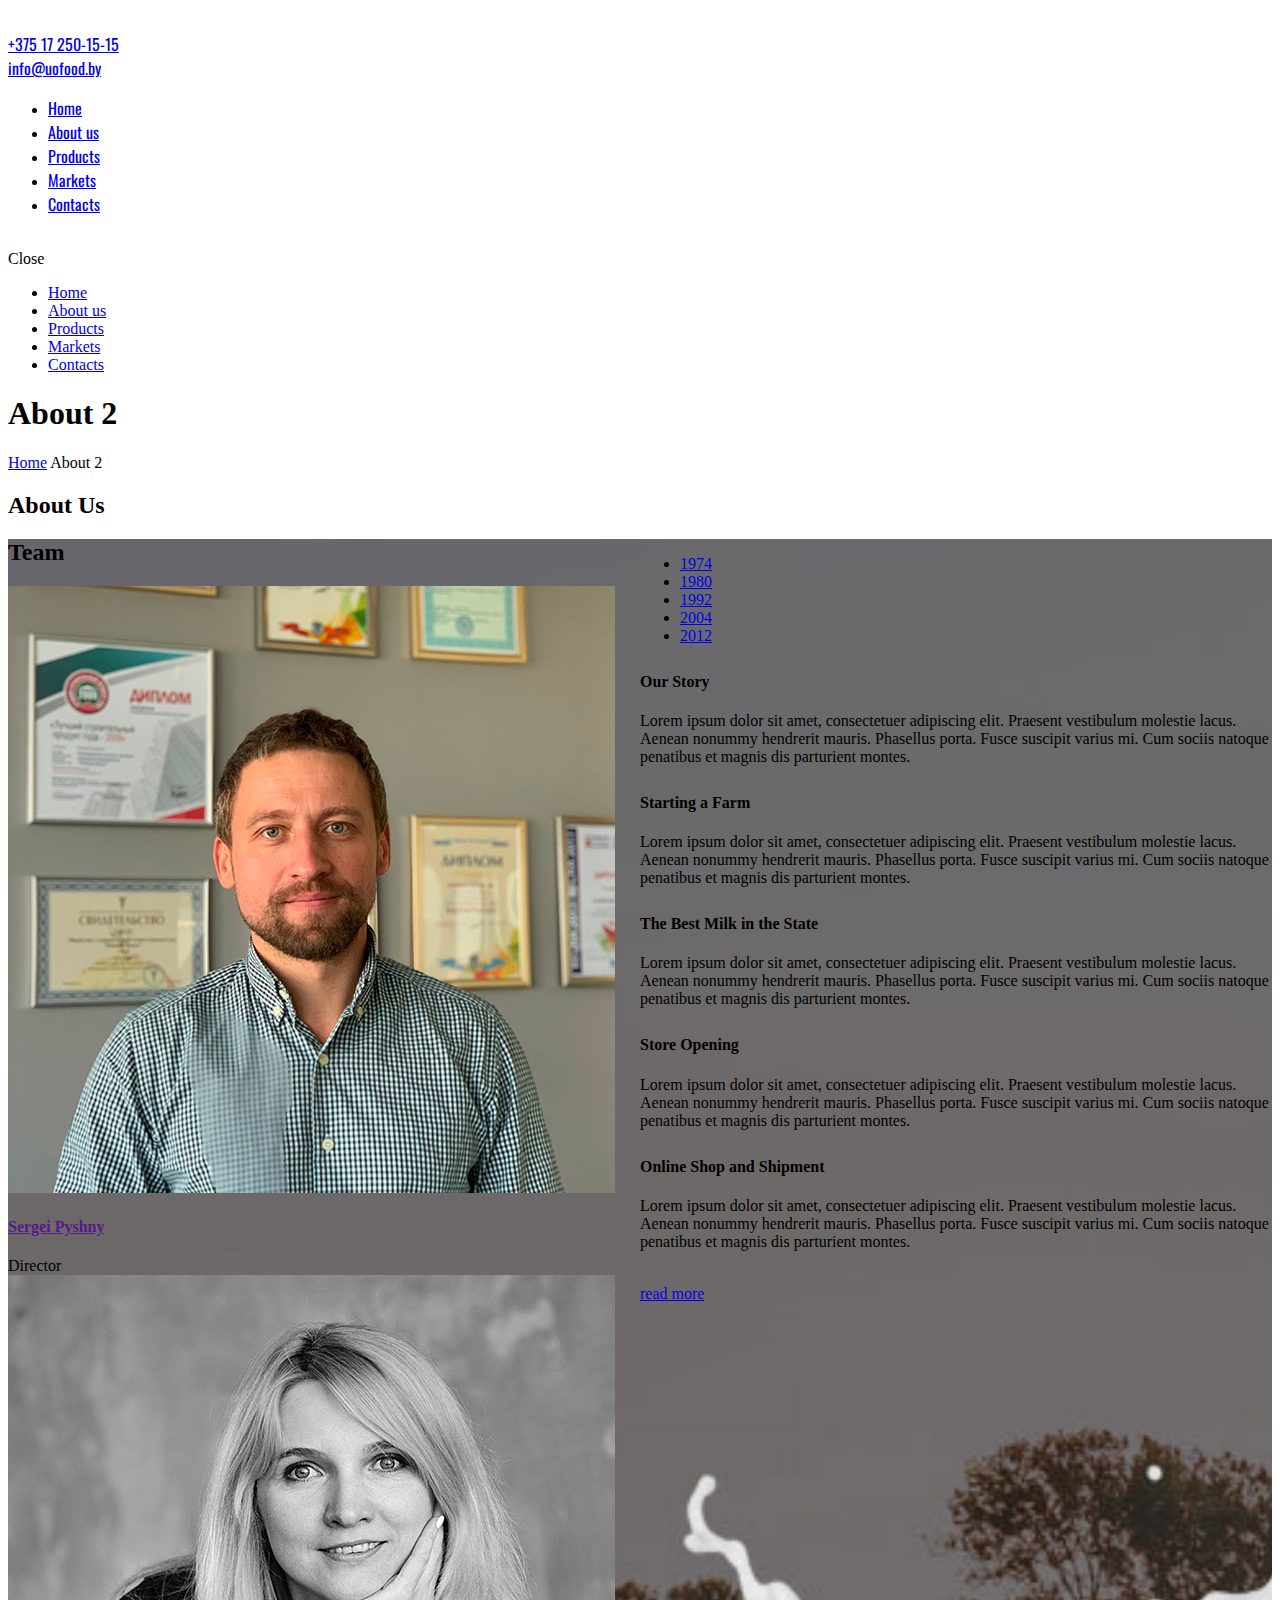
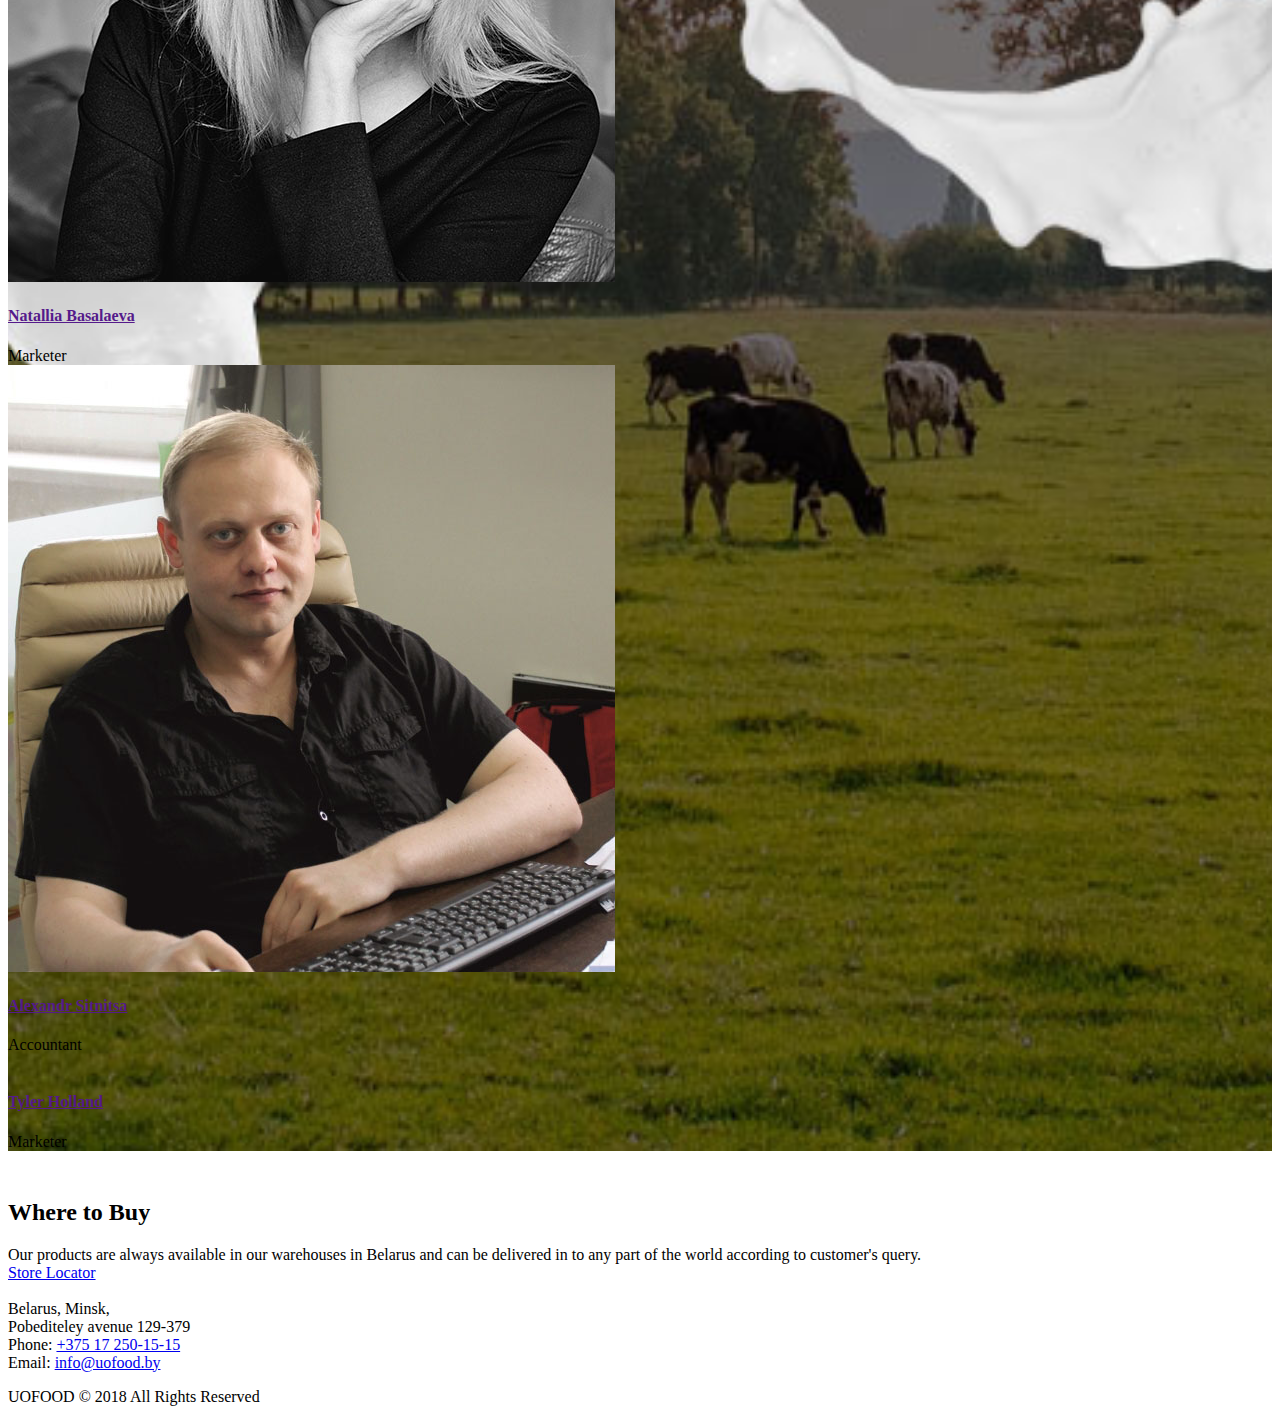
==== commit efde1748: "изменить цвет схемы" ====
--- a/about/index.html
+++ b/about/index.html
@@ -48,7 +48,7 @@
                             </div>
                             <div class="column-1_5 contact_field contact_cart">
                                 <a href="tel:+375172501515">+375 17 250-15-15</a><br>
-                                <a href="mailto:">test@gmail.com</a>
+                                <a href="mailto:info@uofood.by">info@uofood.by</a>
                             </div>
                         </div>
                     </div>
@@ -246,150 +246,84 @@
                                     </div>
                                 </div>
                             </div>
-                            <div data-vc-full-width="true" data-vc-full-width-init="false" class="vc_row wpb_row vc_row-fluid vc_custom_1475061036330 inverse_colors">
+                            <div data-vc-full-width="true" data-vc-full-width-init="false"
+                                 class="vc_row wpb_row vc_row-fluid vc_custom_1475061036330 inverse_colors">
                                 <div class="wpb_column vc_column_container vc_col-sm-12">
                                     <div class="vc_column-inner vc_custom_1475062560306">
                                         <div class="wpb_wrapper">
-                                            <div class="sc_section margin_top_huge" data-animation="animated fadeInUp normal">
+                                            <div class="sc_section margin_top_huge"
+                                                 data-animation="animated fadeInUp normal">
                                                 <div class="sc_section_inner">
-                                                    <h2 class="sc_section_title sc_item_title sc_item_title_without_descr">Team<span></span></h2>
+                                                    <h2 class="sc_section_title sc_item_title sc_item_title_without_descr">
+                                                        Team<span></span></h2>
                                                     <div class="sc_section_content_wrap">
-                                                        <div id="sc_team_745_wrap" class="sc_team_wrap">
-                                                            <div id="sc_team_745" class="sc_team sc_team_style_team-3 margin_bottom_large">
+                                                        <div id="sc_team_973_wrap" class="sc_team_wrap">
+                                                            <div id="sc_team_973"
+                                                                 class="sc_team sc_team_style_team-3 margin_bottom_large">
                                                                 <div class="sc_columns columns_wrap">
                                                                     <div class="column-1_4 column_padding_bottom">
-                                                                        <div id="sc_team_745_1" class="sc_team_item sc_team_item_1 odd first">
+                                                                        <div id="sc_team_973_1"
+                                                                             class="sc_team_item sc_team_item_1 odd first">
                                                                             <div class="sc_team_item_avatar">
-                                                                                <img alt="Bobby Young" src="/images/2000x2000.png">
-                                                                                <div class="sc_team_item_hover">
-                                                                                    <div class="sc_team_item_socials">
-                                                                                        <div class="sc_socials sc_socials_type_icons sc_socials_shape_round sc_socials_size_tiny">
-                                                                                            <div class="sc_socials_item">
-                                                                                                <a href="#" target="_blank" class="social_icons social_twitter">
-                                                                                                    <span class="icon-twitter"></span>
-                                                                                                </a>
-                                                                                            </div>
-                                                                                            <div class="sc_socials_item">
-                                                                                                <a href="#" target="_blank" class="social_icons social_facebook">
-                                                                                                    <span class="icon-facebook"></span>
-                                                                                                </a>
-                                                                                            </div>
-                                                                                            <div class="sc_socials_item">
-                                                                                                <a href="#" target="_blank" class="social_icons social_linkedin">
-                                                                                                    <span class="icon-linkedin"></span>
-                                                                                                </a>
-                                                                                            </div>
-                                                                                        </div>
-                                                                                    </div>
-                                                                                </div>
+                                                                                <img alt="" src="/images/content/Director.JPG">
                                                                             </div>
                                                                             <div class="sc_team_item_info">
                                                                                 <h4 class="sc_team_item_title">
-                                                                                    <a href="single-team.html">Bobby Young</a>
+                                                                                    <a href="">Sergei Pyshny</a>
                                                                                 </h4>
-                                                                                <div class="sc_team_item_position">A Tractor Driver</div>
+                                                                                <div class="sc_team_item_position">
+                                                                                    Director
+                                                                                </div>
                                                                             </div>
                                                                         </div>
                                                                     </div>
                                                                     <div class="column-1_4 column_padding_bottom">
-                                                                        <div id="sc_team_745_2" class="sc_team_item sc_team_item_2 even">
+                                                                        <div id="sc_team_973_2"
+                                                                             class="sc_team_item sc_team_item_2 even">
                                                                             <div class="sc_team_item_avatar">
-                                                                                <img alt="Jose Morrison" src="/images/2000x2000.png">
-                                                                                <div class="sc_team_item_hover">
-                                                                                    <div class="sc_team_item_socials">
-                                                                                        <div class="sc_socials sc_socials_type_icons sc_socials_shape_round sc_socials_size_tiny">
-                                                                                            <div class="sc_socials_item">
-                                                                                                <a href="#" target="_blank" class="social_icons social_twitter">
-                                                                                                    <span class="icon-twitter"></span>
-                                                                                                </a>
-                                                                                            </div>
-                                                                                            <div class="sc_socials_item">
-                                                                                                <a href="#" target="_blank" class="social_icons social_facebook">
-                                                                                                    <span class="icon-facebook"></span>
-                                                                                                </a>
-                                                                                            </div>
-                                                                                            <div class="sc_socials_item">
-                                                                                                <a href="#" target="_blank" class="social_icons social_gplus-1">
-                                                                                                    <span class="icon-gplus-1"></span>
-                                                                                                </a>
-                                                                                            </div>
-                                                                                        </div>
-                                                                                    </div>
-                                                                                </div>
+                                                                                <img alt="" src="/images/content/Marketer.JPG">
                                                                             </div>
                                                                             <div class="sc_team_item_info">
                                                                                 <h4 class="sc_team_item_title">
-                                                                                    <a href="single-team.html">Jose Morrison</a>
+                                                                                    <a href="">Natallia
+                                                                                        Basalaeva</a>
                                                                                 </h4>
-                                                                                <div class="sc_team_item_position">A Business Owner</div>
+                                                                                <div class="sc_team_item_position">
+                                                                                    Marketer
+                                                                                </div>
                                                                             </div>
                                                                         </div>
                                                                     </div>
                                                                     <div class="column-1_4 column_padding_bottom">
-                                                                        <div id="sc_team_745_3" class="sc_team_item sc_team_item_3 odd">
+                                                                        <div id="sc_team_973_3"
+                                                                             class="sc_team_item sc_team_item_3 odd">
                                                                             <div class="sc_team_item_avatar">
-                                                                                <img alt="Laura Smith" src="/images/2000x2000.png">
-                                                                                <div class="sc_team_item_hover">
-                                                                                    <div class="sc_team_item_socials">
-                                                                                        <div class="sc_socials sc_socials_type_icons sc_socials_shape_round sc_socials_size_tiny">
-                                                                                            <div class="sc_socials_item">
-                                                                                                <a href="#" target="_blank" class="social_icons social_twitter">
-                                                                                                    <span class="icon-twitter"></span>
-                                                                                                </a>
-                                                                                            </div>
-                                                                                            <div class="sc_socials_item">
-                                                                                                <a href="#" target="_blank" class="social_icons social_facebook">
-                                                                                                    <span class="icon-facebook"></span>
-                                                                                                </a>
-                                                                                            </div>
-                                                                                            <div class="sc_socials_item">
-                                                                                                <a href="#" target="_blank" class="social_icons social_gplus-1">
-                                                                                                    <span class="icon-gplus-1"></span>
-                                                                                                </a>
-                                                                                            </div>
-                                                                                        </div>
-                                                                                    </div>
-                                                                                </div>
+                                                                                <img alt="" src="/images/content/Accountant.JPG">
                                                                             </div>
                                                                             <div class="sc_team_item_info">
                                                                                 <h4 class="sc_team_item_title">
-                                                                                    <a href="single-team.html">Laura Smith</a>
+                                                                                    <a href="">Alexandr Sitnitsa</a>
                                                                                 </h4>
-                                                                                <div class="sc_team_item_position">A Chief Accountant</div>
+                                                                                <div class="sc_team_item_position">
+                                                                                    Accountant
+                                                                                </div>
                                                                             </div>
                                                                         </div>
                                                                     </div>
                                                                     <div class="column-1_4 column_padding_bottom">
-                                                                        <div id="sc_team_745_4" class="sc_team_item sc_team_item_4 even">
+                                                                        <div id="sc_team_973_4"
+                                                                             class="sc_team_item sc_team_item_4 even">
                                                                             <div class="sc_team_item_avatar">
-                                                                                <img alt="Tyler Holland" src="/images/2000x2000.png">
-                                                                                <div class="sc_team_item_hover">
-                                                                                    <div class="sc_team_item_socials">
-                                                                                        <div class="sc_socials sc_socials_type_icons sc_socials_shape_round sc_socials_size_tiny">
-                                                                                            <div class="sc_socials_item">
-                                                                                                <a href="#" target="_blank" class="social_icons social_twitter">
-                                                                                                    <span class="icon-twitter"></span>
-                                                                                                </a>
-                                                                                            </div>
-                                                                                            <div class="sc_socials_item">
-                                                                                                <a href="#" target="_blank" class="social_icons social_facebook">
-                                                                                                    <span class="icon-facebook"></span>
-                                                                                                </a>
-                                                                                            </div>
-                                                                                            <div class="sc_socials_item">
-                                                                                                <a href="#" target="_blank" class="social_icons social_linkedin">
-                                                                                                    <span class="icon-linkedin"></span>
-                                                                                                </a>
-                                                                                            </div>
-                                                                                        </div>
-                                                                                    </div>
-                                                                                </div>
+                                                                                <img alt="" src="/images/2000x2000.png">
                                                                             </div>
                                                                             <div class="sc_team_item_info">
                                                                                 <h4 class="sc_team_item_title">
-                                                                                    <a href="single-team.html">Tyler Holland</a>
+                                                                                    <a href="">Tyler
+                                                                                        Holland</a>
                                                                                 </h4>
-                                                                                <div class="sc_team_item_position">Our Only Marketer</div>
+                                                                                <div class="sc_team_item_position">
+                                                                                    Marketer
+                                                                                </div>
                                                                             </div>
                                                                         </div>
                                                                     </div>
@@ -414,8 +348,7 @@
             <div class="call_wrap_inner">
                 <div class="content_wrap">
                     <h2 class="call-title">Where to Buy</h2>
-                    <div class="call-text">Our Products are currently available at select retailers in Connecticut and
-                        New York..
+                    <div class="call-text">Our products are always available in our warehouses in Belarus and can be delivered in to any part of the world according to customer's query.
                     </div>
                     <a class="sc_button sc_button_size_large sc_button_style_border" href="/contacts/">Store Locator</a>
                 </div>
@@ -436,10 +369,10 @@
                             </div>
                         </aside>
                         <aside class="column-1_4 widget widget_text">
-                            <div class="textwidget">Belarus, Minsk
+                            <div class="textwidget">Belarus, Minsk, <br> Pobediteley avenue 129-379
                                 <br>
-                                <span class="accent1">Phone: <a href="tel:">123-456-7890</a></span>
-                                <br> Email: <a href="mailto:">info@yoursite.com</a>
+                                <span class="accent1">Phone: <a href="tel:+375172501515">+375 17 250-15-15</a></span>
+                                <br> Email: <a href="mailto:info@uofood.by">info@uofood.by</a>
                             </div>
                         </aside>
                         <aside class="column-1_4 widget widget_text">
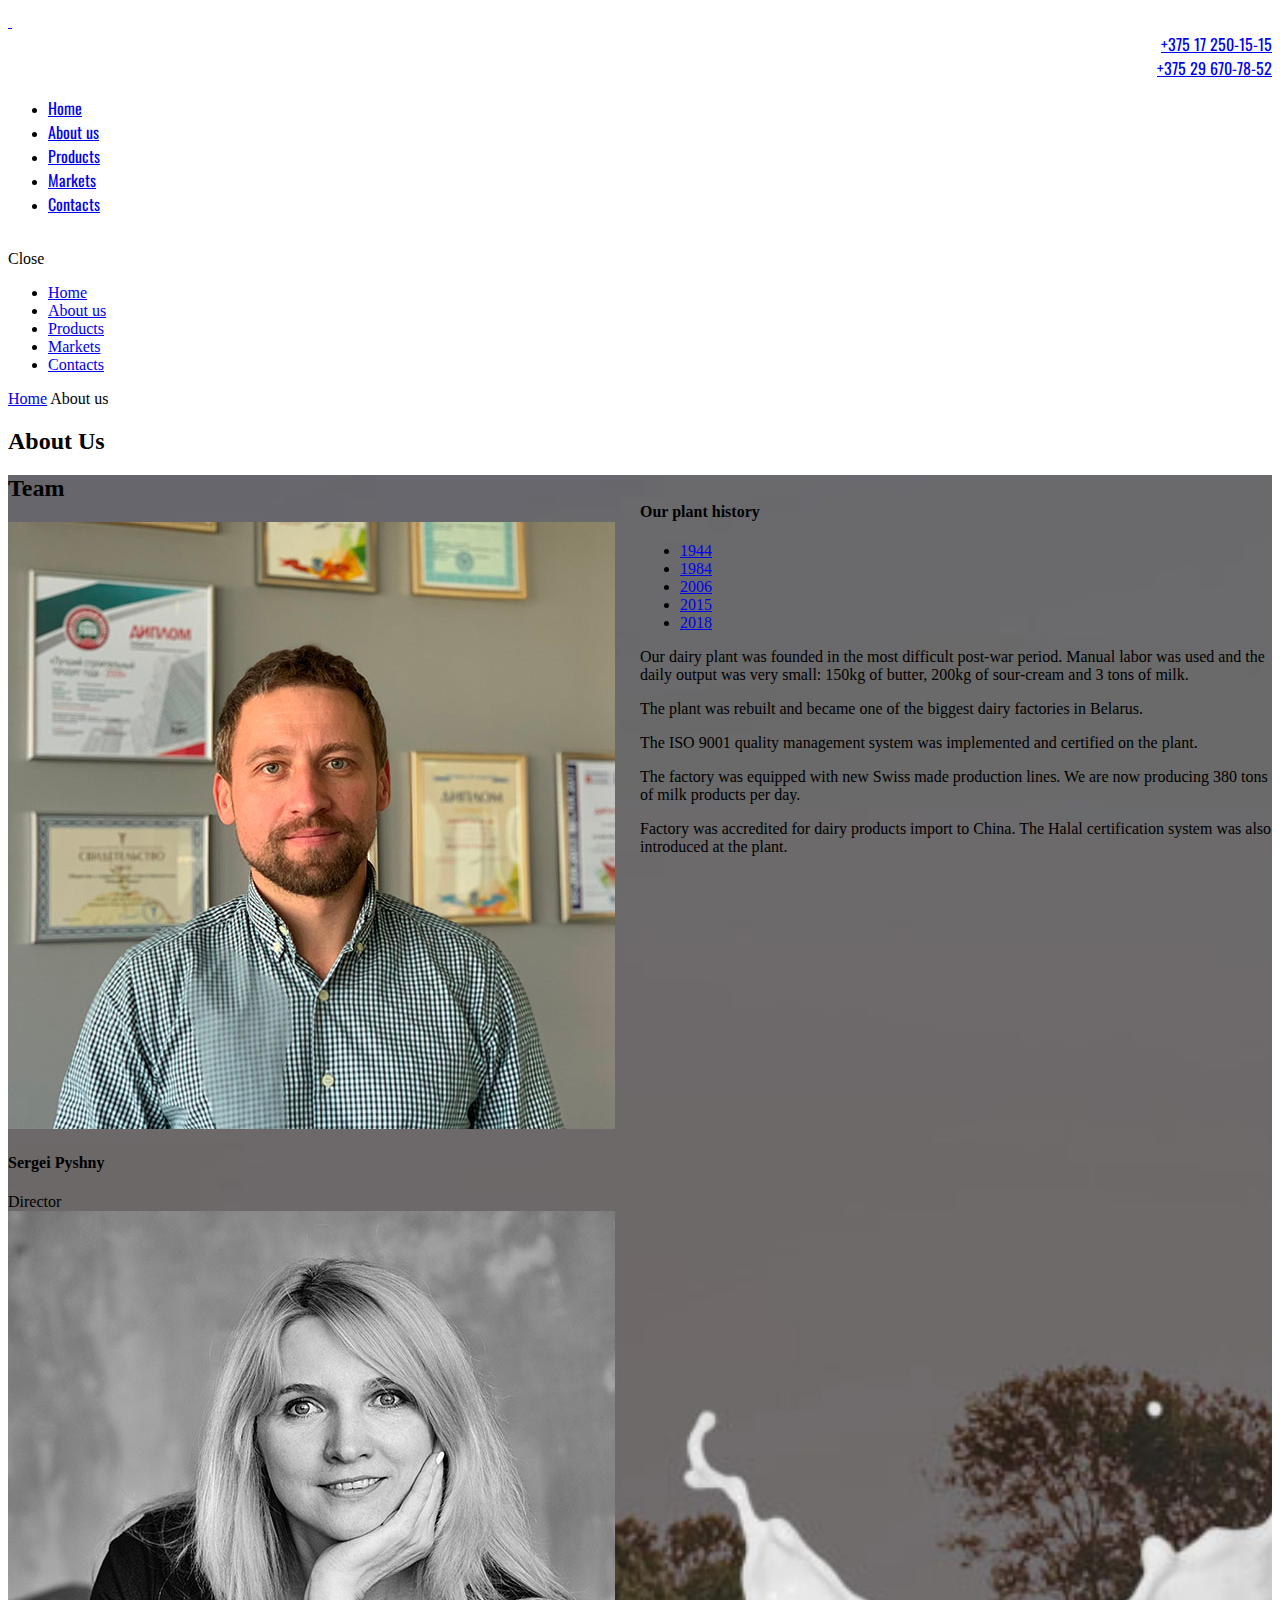
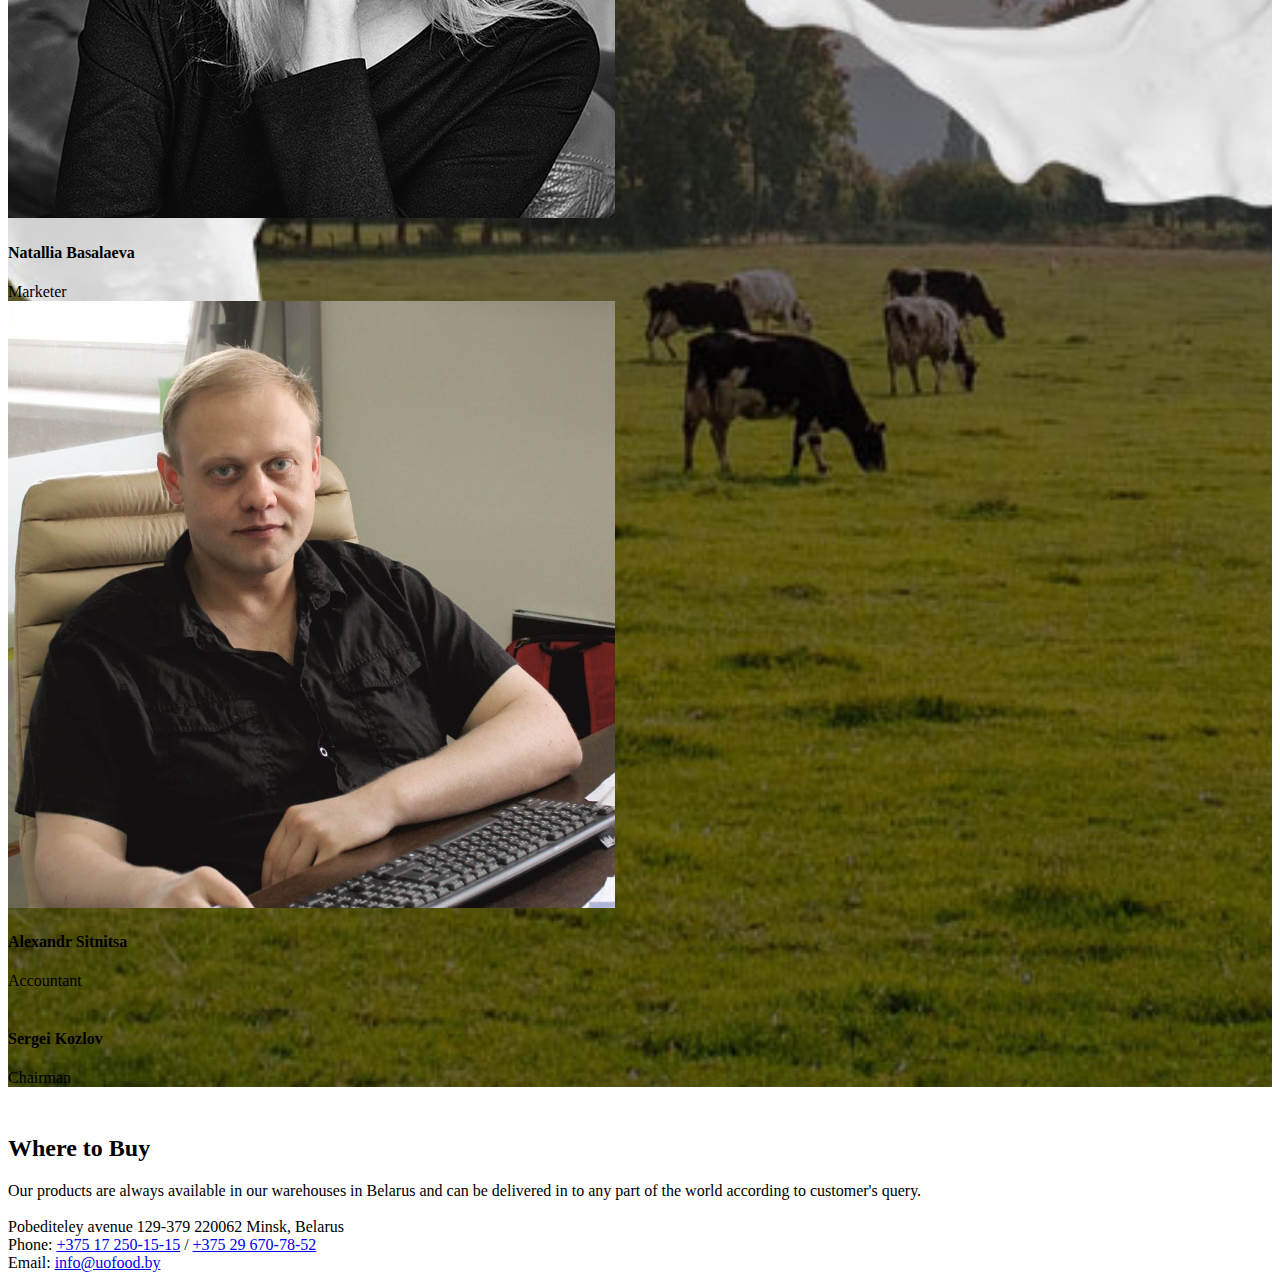
==== commit 4fe414f1: "поменять header внутренних страниц" ====
--- a/about/index.html
+++ b/about/index.html
@@ -34,37 +34,34 @@
 <div class="body_wrap">
     <div class="page_wrap">
         <div class="top_panel_fixed_wrap"></div>
-        <header class="top_panel_wrap top_panel_style_1 scheme_original">
-            <div class="top_panel_wrap_inner top_panel_inner_style_1 top_panel_position_above">
+        <header class="top_panel_wrap top_panel_style_4 scheme_original">
+            <div class="top_panel_wrap_inner top_panel_inner_style_4 top_panel_position_above">
                 <div class="top_panel_middle">
                     <div class="content_wrap">
-                        <div class="columns_wrap columns_fluid">
-                            <div class="column-4_5 contact_logo">
-                                <div class="logo">
-                                    <a href="/">
-                                        <img src="/images/logo_.png" class="logo_main" alt="" >
-                                    </a>
-                                </div>
-                            </div>
-                            <div class="column-1_5 contact_field contact_cart">
-                                <a href="tel:+375172501515">+375 17 250-15-15</a><br>
-                                <a href="mailto:info@uofood.by">info@uofood.by</a>
+                        <div class="contact_logo">
+                            <div class="logo">
+                                <a href="/">
+                                    <img src="/images/logo_.png" class="logo_main" alt="" >
+                                    <img src="/images/logo_.png" class="logo_fixed" alt="" >
+                                </a>
                             </div>
                         </div>
-                    </div>
-                </div>
-
-                <div class="top_panel_bottom">
-                    <div class="content_wrap clearfix">
-                        <nav class="menu_main_nav_area menu_hover_fade">
-                            <ul id="menu_main" class="menu_main_nav">
-                                <li class="menu-item "><a href="/"><span>Home</span></a></li>
-                                <li class="menu-item current-menu-ancestor "><a href="/about/"><span>About us</span></a></li>
-                                <li class="menu-item"><a href="/products/"><span>Products</span></a></li>
-                                <li class="menu-item"><a href="/markets/"><span>Markets</span></a></li>
-                                <li class="menu-item"><a href="/contacts"><span>Contacts</span></a></li>
-                            </ul>
-                        </nav>
+                        <div class="contact_field contact_cart" style="text-align: right;">
+                            <a href="tel:+375172501515">+375 17 250-15-15</a><br>
+                            <a href="tel:+375296707852">+375 29 670-78-52</a><br>
+
+                        </div>
+                        <div class="menu_main_wrap">
+                            <nav class="menu_main_nav_area menu_hover_fade">
+                                <ul id="menu_main" class="menu_main_nav">
+                                    <li class="menu-item "><a href="/"><span>Home</span></a></li>
+                                    <li class="menu-item current-menu-ancestor"><a href="/about/"><span>About us</span></a></li>
+                                    <li class="menu-item"><a href="/products/"><span>Products</span></a></li>
+                                    <li class="menu-item "><a href="/markets/"><span>Markets</span></a></li>
+                                    <li class="menu-item"><a href="/contacts/"><span>Contacts</span></a></li>
+                                </ul>
+                            </nav>
+                        </div>
                     </div>
                 </div>
             </div>
@@ -96,13 +93,12 @@
             <div class="mask"></div>
         </div>
         <div class="top_panel_title top_panel_style_1  title_present breadcrumbs_present scheme_original">
-            <div  class="bg_cust_1 top_panel_title_inner top_panel_inner_style_1  title_present_inner breadcrumbs_present_inner">
+            <div  class="bg_cust_1 bg_cust_1_about top_panel_title_inner top_panel_inner_style_1  title_present_inner breadcrumbs_present_inner">
                 <div class="content_wrap">
-                    <h1 class="page_title">About 2</h1>
                     <div class="breadcrumbs">
                         <a class="breadcrumbs_item home" href="/">Home</a>
                         <span class="breadcrumbs_delimiter"></span>
-                        <span class="breadcrumbs_item current">About 2</span>
+                        <span class="breadcrumbs_item current">About us</span>
                     </div>
                 </div>
             </div>
@@ -118,111 +114,122 @@
                                         <div class="wpb_wrapper">
                                             <div class="sc_section sc_section_block margin_bottom_huge aligncenter" data-animation="animated fadeInUp normal">
                                                 <div class="sc_section_inner">
-                                                    <h2 class="sc_section_title sc_item_title sc_item_title_without_descr">About Us<span></span></h2>
+                                                    <h2 class="sc_section_title sc_item_title sc_item_title_without_descr">
+                                                        About Us<span></span></h2>
                                                     <div class="sc_section_content_wrap">
                                                         <div class="sc_promo sc_promo_size_large">
                                                             <div class="sc_promo_inner">
-                                                                <div class="sc_promo_image"></div>
+                                                                <div class="sc_promo_image sc_promo_image_inner"></div>
                                                                 <div class="sc_promo_block sc_align_left">
                                                                     <div class="sc_promo_block_inner">
                                                                         <div class="sc_promo_content">
-                                                                            <div id="sc_tabs_113" class="sc_tabs sc_tabs_style_1" data-active="0">
+                                                                            <div id="sc_tabs_215"
+                                                                                 class="sc_tabs sc_tabs_style_1"
+                                                                                 data-active="0">
+                                                                                <h4 class="sc_title sc_title_regular cmrg_1">
+                                                                                    Our plant history</h4>
                                                                                 <ul class="sc_tabs_titles">
-                                                                                    <li class="sc_tabs_title first">
-                                                                                        <a href="#sc_tab_315_1_19" class="theme_button" id="sc_tab_315_1_19_tab">1974</a>
+                                                                                    <li class="sc_tabs_title">
+                                                                                        <a href="#sc_tab_315_1_19"
+                                                                                           class="theme_button"
+                                                                                           id="sc_tab_315_1_19_tab">1944</a>
                                                                                     </li>
                                                                                     <li class="sc_tabs_title">
-                                                                                        <a href="#sc_tab_315_2_67" class="theme_button" id="sc_tab_315_2_67_tab">1980</a>
+                                                                                        <a href="#sc_tab_315_2_67"
+                                                                                           class="theme_button"
+                                                                                           id="sc_tab_315_2_67_tab">1984</a>
                                                                                     </li>
                                                                                     <li class="sc_tabs_title">
-                                                                                        <a href="#sc_tab_473_0" class="theme_button" id="sc_tab_473_0_tab">1992</a>
+                                                                                        <a href="#sc_tab_473_0"
+                                                                                           class="theme_button"
+                                                                                           id="sc_tab_473_0_tab">2006</a>
                                                                                     </li>
                                                                                     <li class="sc_tabs_title">
-                                                                                        <a href="#sc_tab_649_10" class="theme_button" id="sc_tab_649_10_tab">2004</a>
+                                                                                        <a href="#sc_tab_649_10"
+                                                                                           class="theme_button"
+                                                                                           id="sc_tab_649_10_tab">2015</a>
                                                                                     </li>
-                                                                                    <li class="sc_tabs_title last">
-                                                                                        <a href="#sc_tab_625_4" class="theme_button" id="sc_tab_625_4_tab">2012</a>
+                                                                                    <li class="sc_tabs_title">
+                                                                                        <a href="#sc_tab_625_4"
+                                                                                           class="theme_button"
+                                                                                           id="sc_tab_625_4_tab">2018</a>
                                                                                     </li>
                                                                                 </ul>
-                                                                                <div id="sc_tab_315_1_19" class="sc_tabs_content odd first">
+                                                                                <div id="sc_tab_315_1_19"
+                                                                                     class="sc_tabs_content odd first">
                                                                                     <div class="sc_section aligncenter">
                                                                                         <div class="sc_section_inner">
                                                                                             <div class="sc_section_content_wrap">
-                                                                                                <h4 class="sc_title sc_title_regular cmrg_1">Our Story</h4>
+
                                                                                                 <div class="wpb_text_column wpb_content_element ">
                                                                                                     <div class="wpb_wrapper">
-                                                                                                        <p>
-                                                                                                            Lorem ipsum dolor sit amet, consectetuer adipiscing elit. Praesent vestibulum molestie lacus. Aenean nonummy hendrerit mauris.
-                                                                                                            Phasellus porta. Fusce suscipit varius mi. Cum sociis natoque penatibus et magnis dis parturient montes.
-                                                                                                        </p>
+                                                                                                        <p>Our dairy plant was founded in the most difficult post-war period. Manual labor was used and the daily output was very small: 150kg of butter, 200kg of sour-cream and 3 tons of milk.</p>
                                                                                                     </div>
                                                                                                 </div>
                                                                                             </div>
                                                                                         </div>
                                                                                     </div>
                                                                                 </div>
-                                                                                <div id="sc_tab_315_2_67" class="sc_tabs_content even">
+                                                                                <div id="sc_tab_315_2_67"
+                                                                                     class="sc_tabs_content even">
                                                                                     <div class="sc_section aligncenter">
                                                                                         <div class="sc_section_inner">
                                                                                             <div class="sc_section_content_wrap">
-                                                                                                <h4 class="sc_title sc_title_regular cmrg_1">Starting a Farm</h4>
+                                                                                                <!--<h4 class="sc_title sc_title_regular cmrg_1">-->
+                                                                                                <!--Starting a Farm</h4>-->
                                                                                                 <div class="wpb_text_column wpb_content_element ">
                                                                                                     <div class="wpb_wrapper">
-                                                                                                        <p>
-                                                                                                            Lorem ipsum dolor sit amet, consectetuer adipiscing elit. Praesent vestibulum molestie lacus. Aenean nonummy hendrerit mauris.
-                                                                                                            Phasellus porta. Fusce suscipit varius mi. Cum sociis natoque penatibus et magnis dis parturient montes.
-                                                                                                        </p>
+                                                                                                        <p>The plant was rebuilt and became one of the biggest dairy factories in Belarus.</p>
                                                                                                     </div>
                                                                                                 </div>
                                                                                             </div>
                                                                                         </div>
                                                                                     </div>
                                                                                 </div>
-                                                                                <div id="sc_tab_473_0" class="sc_tabs_content odd">
+                                                                                <div id="sc_tab_473_0"
+                                                                                     class="sc_tabs_content odd">
                                                                                     <div class="sc_section aligncenter">
                                                                                         <div class="sc_section_inner">
                                                                                             <div class="sc_section_content_wrap">
-                                                                                                <h4 class="sc_title sc_title_regular cmrg_1">The Best Milk in the State</h4>
+                                                                                                <!--<h4 class="sc_title sc_title_regular cmrg_1">-->
+                                                                                                <!--The Best Milk in the-->
+                                                                                                <!--State</h4>-->
                                                                                                 <div class="wpb_text_column wpb_content_element ">
                                                                                                     <div class="wpb_wrapper">
-                                                                                                        <p>
-                                                                                                            Lorem ipsum dolor sit amet, consectetuer adipiscing elit. Praesent vestibulum molestie lacus. Aenean nonummy hendrerit mauris.
-                                                                                                            Phasellus porta. Fusce suscipit varius mi. Cum sociis natoque penatibus et magnis dis parturient montes.
-                                                                                                        </p>
+                                                                                                        <p>The ISO 9001 quality management system was implemented and certified on the plant.</p>
                                                                                                     </div>
                                                                                                 </div>
                                                                                             </div>
                                                                                         </div>
                                                                                     </div>
                                                                                 </div>
-                                                                                <div id="sc_tab_649_10" class="sc_tabs_content even">
+                                                                                <div id="sc_tab_649_10"
+                                                                                     class="sc_tabs_content even">
                                                                                     <div class="sc_section aligncenter">
                                                                                         <div class="sc_section_inner">
                                                                                             <div class="sc_section_content_wrap">
-                                                                                                <h4 class="sc_title sc_title_regular cmrg_1">Store Opening</h4>
+                                                                                                <!--<h4 class="sc_title sc_title_regular cmrg_1">-->
+                                                                                                <!--Store Opening</h4>-->
                                                                                                 <div class="wpb_text_column wpb_content_element ">
                                                                                                     <div class="wpb_wrapper">
-                                                                                                        <p>
-                                                                                                            Lorem ipsum dolor sit amet, consectetuer adipiscing elit. Praesent vestibulum molestie lacus. Aenean nonummy hendrerit mauris.
-                                                                                                            Phasellus porta. Fusce suscipit varius mi. Cum sociis natoque penatibus et magnis dis parturient montes.
-                                                                                                        </p>
+                                                                                                        <p>The factory was equipped with new Swiss made production lines. We are now producing 380 tons of milk products per day.</p>
                                                                                                     </div>
                                                                                                 </div>
                                                                                             </div>
                                                                                         </div>
                                                                                     </div>
                                                                                 </div>
-                                                                                <div id="sc_tab_625_4" class="sc_tabs_content odd">
+                                                                                <div id="sc_tab_625_4"
+                                                                                     class="sc_tabs_content odd">
                                                                                     <div class="sc_section aligncenter">
                                                                                         <div class="sc_section_inner">
                                                                                             <div class="sc_section_content_wrap">
-                                                                                                <h4 class="sc_title sc_title_regular cmrg_1">Online Shop and Shipment</h4>
+                                                                                                <!--<h4 class="sc_title sc_title_regular cmrg_1">-->
+                                                                                                <!--Online Shop and-->
+                                                                                                <!--Shipment</h4>-->
                                                                                                 <div class="wpb_text_column wpb_content_element ">
                                                                                                     <div class="wpb_wrapper">
-                                                                                                        <p>
-                                                                                                            Lorem ipsum dolor sit amet, consectetuer adipiscing elit. Praesent vestibulum molestie lacus. Aenean nonummy hendrerit mauris.
-                                                                                                            Phasellus porta. Fusce suscipit varius mi. Cum sociis natoque penatibus et magnis dis parturient montes.
-                                                                                                        </p>
+                                                                                                        <p>Factory was accredited for dairy products import to China. The Halal certification system was also introduced at the plant.</p>
                                                                                                     </div>
                                                                                                 </div>
                                                                                             </div>
@@ -233,15 +240,14 @@
                                                                             <div class="vc_empty_space h_11r">
                                                                                 <span class="vc_empty_space_inner"></span>
                                                                             </div>
-                                                                            <a href="#" class="sc_button sc_button_square sc_button_style_filled sc_button_size_small">read more</a>
+                                                                            
                                                                         </div>
                                                                     </div>
                                                                 </div>
                                                             </div>
                                                         </div>
                                                     </div>
-                                                </div>
-                                            </div>
+                                                </div>                                            </div>
                                         </div>
                                     </div>
                                 </div>
@@ -269,7 +275,7 @@
                                                                             </div>
                                                                             <div class="sc_team_item_info">
                                                                                 <h4 class="sc_team_item_title">
-                                                                                    <a href="">Sergei Pyshny</a>
+                                                                                    <span >Sergei Pyshny</span>
                                                                                 </h4>
                                                                                 <div class="sc_team_item_position">
                                                                                     Director
@@ -285,8 +291,7 @@
                                                                             </div>
                                                                             <div class="sc_team_item_info">
                                                                                 <h4 class="sc_team_item_title">
-                                                                                    <a href="">Natallia
-                                                                                        Basalaeva</a>
+                                                                                    <span >Natallia Basalaeva</span>
                                                                                 </h4>
                                                                                 <div class="sc_team_item_position">
                                                                                     Marketer
@@ -302,7 +307,7 @@
                                                                             </div>
                                                                             <div class="sc_team_item_info">
                                                                                 <h4 class="sc_team_item_title">
-                                                                                    <a href="">Alexandr Sitnitsa</a>
+                                                                                    <span >Alexandr Sitnitsa</span>
                                                                                 </h4>
                                                                                 <div class="sc_team_item_position">
                                                                                     Accountant
@@ -314,15 +319,14 @@
                                                                         <div id="sc_team_973_4"
                                                                              class="sc_team_item sc_team_item_4 even">
                                                                             <div class="sc_team_item_avatar">
-                                                                                <img alt="" src="/images/2000x2000.png">
+                                                                                <img alt="" src="/images/content/Chairman.JPG">
                                                                             </div>
                                                                             <div class="sc_team_item_info">
                                                                                 <h4 class="sc_team_item_title">
-                                                                                    <a href="">Tyler
-                                                                                        Holland</a>
+                                                                                    <span >Sergei Kozlov</span>
                                                                                 </h4>
                                                                                 <div class="sc_team_item_position">
-                                                                                    Marketer
+                                                                                    Chairman
                                                                                 </div>
                                                                             </div>
                                                                         </div>
@@ -330,8 +334,7 @@
                                                                 </div>
                                                             </div>
                                                         </div>
-                                                    </div>
-                                                </div>
+                                                    </div>                                                </div>
                                             </div>
                                         </div>
                                     </div>
@@ -350,7 +353,7 @@
                     <h2 class="call-title">Where to Buy</h2>
                     <div class="call-text">Our products are always available in our warehouses in Belarus and can be delivered in to any part of the world according to customer's query.
                     </div>
-                    <a class="sc_button sc_button_size_large sc_button_style_border" href="/contacts/">Store Locator</a>
+                    <!--<a class="sc_button sc_button_size_large sc_button_style_border" href="/contacts/">Store Locator</a>-->
                 </div>
             </div>
         </footer>
@@ -358,7 +361,6 @@
             <div class="footer_wrap_inner widget_area_inner">
                 <div class="content_wrap">
                     <div class="columns_wrap">
-
                         <aside class="column-1_4 widget widget_socials">
                             <div class="widget_inner">
                                 <div class="logo">
@@ -368,25 +370,14 @@
                                 </div>
                             </div>
                         </aside>
-                        <aside class="column-1_4 widget widget_text">
-                            <div class="textwidget">Belarus, Minsk, <br> Pobediteley avenue 129-379
+                        <aside class="column-1_4 column-2_4 widget widget_text">
+                            <div class="textwidget">Pobediteley avenue 129-379 220062 Minsk, Belarus
                                 <br>
-                                <span class="accent1">Phone: <a href="tel:+375172501515">+375 17 250-15-15</a></span>
+                                <span class="accent1">Phone: <a href="tel:+375172501515">+375 17 250-15-15</a> / <a href="tel:+375296707852">+375 29 670-78-52</a></span>
                                 <br> Email: <a href="mailto:info@uofood.by">info@uofood.by</a>
                             </div>
                         </aside>
-                        <aside class="column-1_4 widget widget_text">
-                            <div class="textwidget"></div>
-                        </aside>
-                        <aside class="column-1_4 widget widget_socials">
-                            <div class="copyright_wrap_inner">
-                                <div class="content_wrap">
-                                    <div class="copyright_text">
-                                        <p>UOFOOD © 2018 All Rights Reserved </p>
-                                    </div>
-                                </div>
-                            </div>
-                        </aside>
+
                     </div>
                 </div>
             </div>
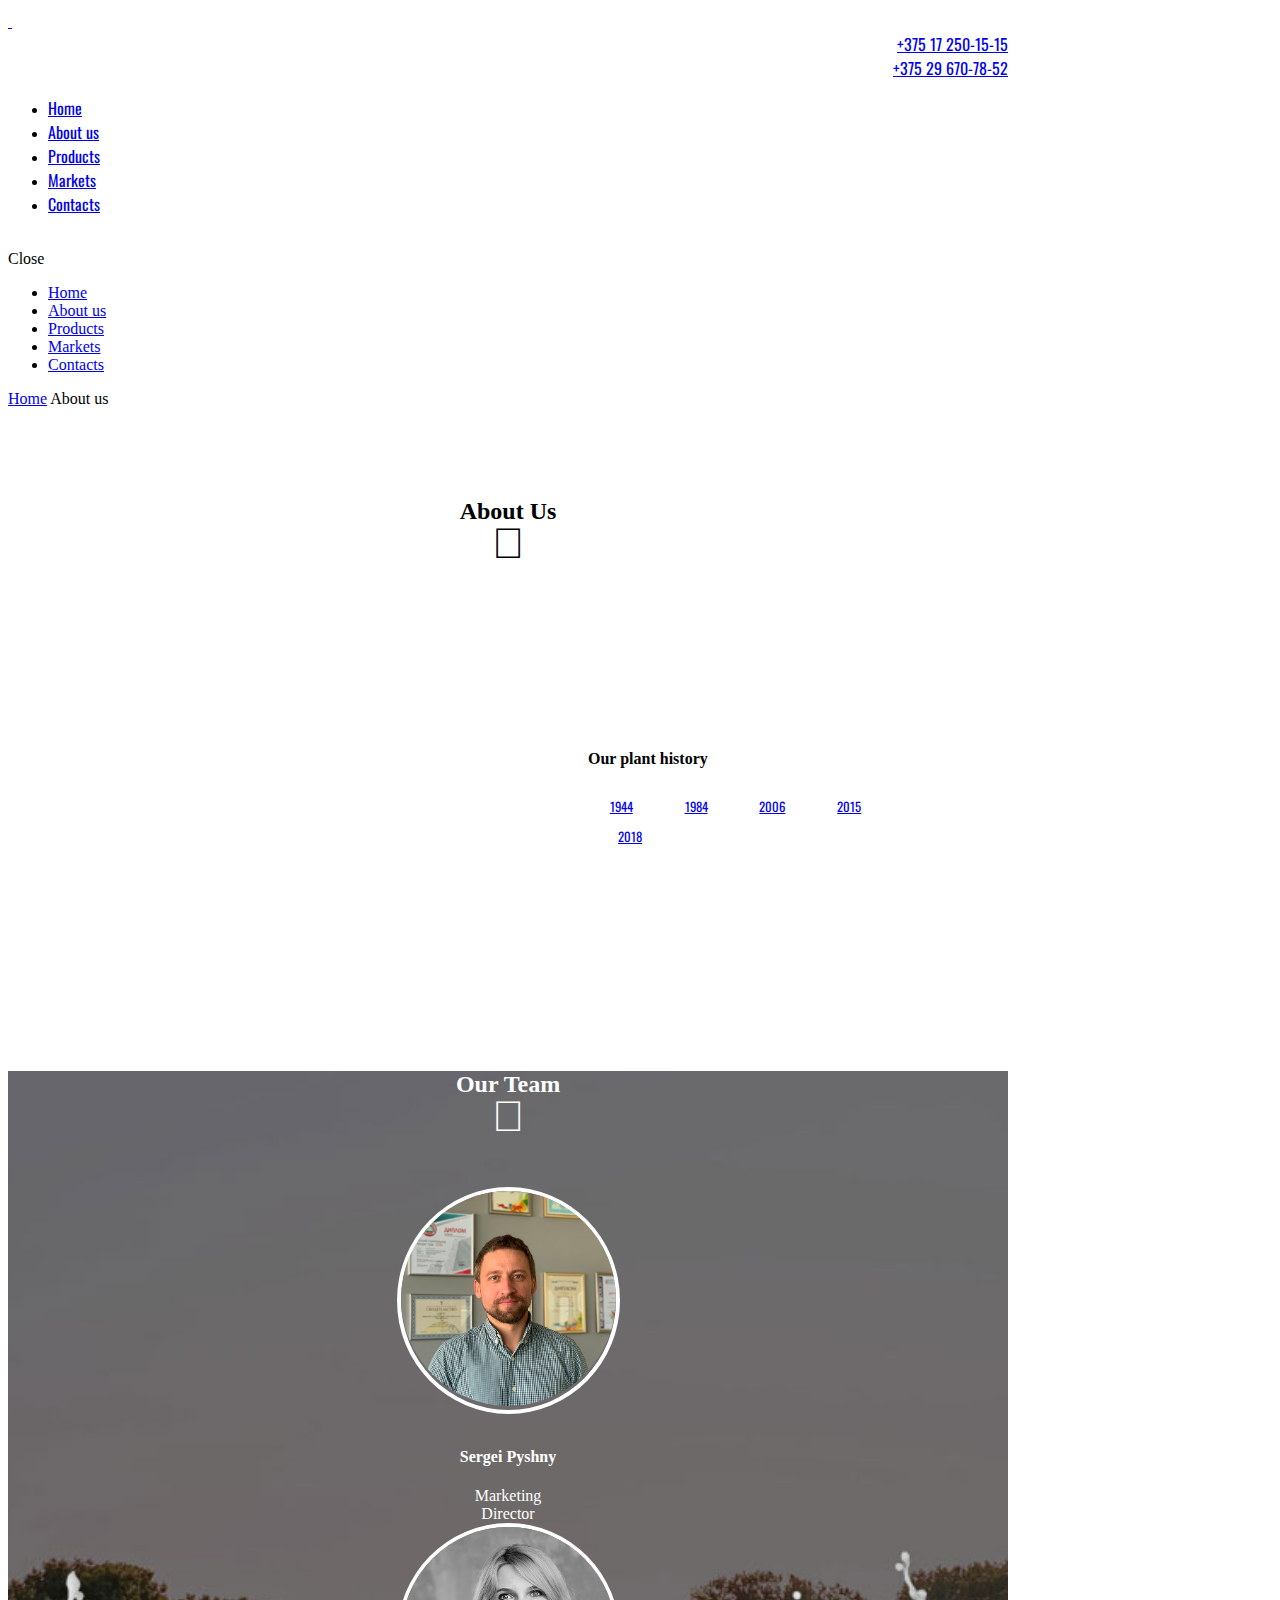
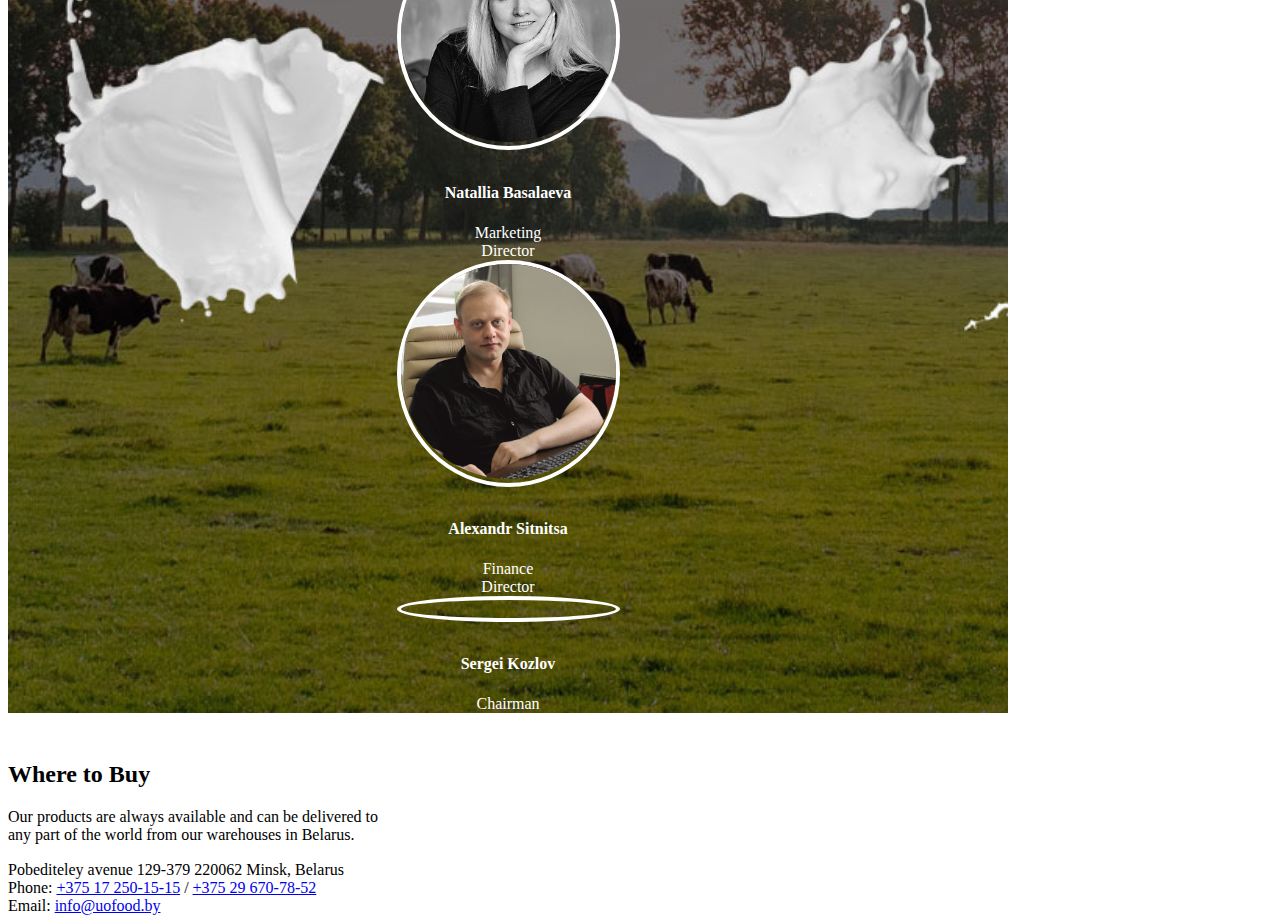
==== commit 443ac931: "правки внутренних страниц" ====
--- a/about/index.html
+++ b/about/index.html
@@ -163,7 +163,7 @@
 
                                                                                                 <div class="wpb_text_column wpb_content_element ">
                                                                                                     <div class="wpb_wrapper">
-                                                                                                        <p>Our dairy plant was founded in the most difficult post-war period. Manual labor was used and the daily output was very small: 150kg of butter, 200kg of sour-cream and 3 tons of milk.</p>
+                                                                                                        <p>Our dairy plant was founded in the most difficult post-war period. Completely reliant on manual labor, the daily output was very small: 150kg of butter, 200kg of sour cream and three tons of milk.</p>
                                                                                                     </div>
                                                                                                 </div>
                                                                                             </div>
@@ -179,7 +179,7 @@
                                                                                                 <!--Starting a Farm</h4>-->
                                                                                                 <div class="wpb_text_column wpb_content_element ">
                                                                                                     <div class="wpb_wrapper">
-                                                                                                        <p>The plant was rebuilt and became one of the biggest dairy factories in Belarus.</p>
+                                                                                                        <p>The plant was rebuilt, becoming one of the largest dairy factories in Belarus.</p>
                                                                                                     </div>
                                                                                                 </div>
                                                                                             </div>
@@ -196,7 +196,7 @@
                                                                                                 <!--State</h4>-->
                                                                                                 <div class="wpb_text_column wpb_content_element ">
                                                                                                     <div class="wpb_wrapper">
-                                                                                                        <p>The ISO 9001 quality management system was implemented and certified on the plant.</p>
+                                                                                                        <p>The ISO 9001 quality management system was implemented and the plant certified.</p>
                                                                                                     </div>
                                                                                                 </div>
                                                                                             </div>
@@ -212,7 +212,7 @@
                                                                                                 <!--Store Opening</h4>-->
                                                                                                 <div class="wpb_text_column wpb_content_element ">
                                                                                                     <div class="wpb_wrapper">
-                                                                                                        <p>The factory was equipped with new Swiss made production lines. We are now producing 380 tons of milk products per day.</p>
+                                                                                                        <p>The factory was equipped with new Swiss-made production lines. We are now producing 380 tons of milk products per day.</p>
                                                                                                     </div>
                                                                                                 </div>
                                                                                             </div>
@@ -229,7 +229,7 @@
                                                                                                 <!--Shipment</h4>-->
                                                                                                 <div class="wpb_text_column wpb_content_element ">
                                                                                                     <div class="wpb_wrapper">
-                                                                                                        <p>Factory was accredited for dairy products import to China. The Halal certification system was also introduced at the plant.</p>
+                                                                                                        <p>The factory's dairy products were accredited for importation into China. The plant also introduced the Halal certification system.</p>
                                                                                                     </div>
                                                                                                 </div>
                                                                                             </div>
@@ -261,7 +261,7 @@
                                                  data-animation="animated fadeInUp normal">
                                                 <div class="sc_section_inner">
                                                     <h2 class="sc_section_title sc_item_title sc_item_title_without_descr">
-                                                        Team<span></span></h2>
+                                                        Our Team<span></span></h2>
                                                     <div class="sc_section_content_wrap">
                                                         <div id="sc_team_973_wrap" class="sc_team_wrap">
                                                             <div id="sc_team_973"
@@ -278,7 +278,7 @@
                                                                                     <span >Sergei Pyshny</span>
                                                                                 </h4>
                                                                                 <div class="sc_team_item_position">
-                                                                                    Director
+                                                                                    Marketing Director
                                                                                 </div>
                                                                             </div>
                                                                         </div>
@@ -291,10 +291,11 @@
                                                                             </div>
                                                                             <div class="sc_team_item_info">
                                                                                 <h4 class="sc_team_item_title">
-                                                                                    <span >Natallia Basalaeva</span>
+                                                                                    <span >Natallia
+                                                                                        Basalaeva</span>
                                                                                 </h4>
                                                                                 <div class="sc_team_item_position">
-                                                                                    Marketer
+                                                                                    Marketing Director
                                                                                 </div>
                                                                             </div>
                                                                         </div>
@@ -310,7 +311,7 @@
                                                                                     <span >Alexandr Sitnitsa</span>
                                                                                 </h4>
                                                                                 <div class="sc_team_item_position">
-                                                                                    Accountant
+                                                                                    Finance Director
                                                                                 </div>
                                                                             </div>
                                                                         </div>
@@ -351,7 +352,7 @@
             <div class="call_wrap_inner">
                 <div class="content_wrap">
                     <h2 class="call-title">Where to Buy</h2>
-                    <div class="call-text">Our products are always available in our warehouses in Belarus and can be delivered in to any part of the world according to customer's query.
+                    <div class="call-text">Our products are always available and can be delivered to any part of the world from our warehouses in Belarus.
                     </div>
                     <!--<a class="sc_button sc_button_size_large sc_button_style_border" href="/contacts/">Store Locator</a>-->
                 </div>
--- a/css/shortcodes.css
+++ b/css/shortcodes.css
@@ -0,0 +1,5967 @@
+/* Accordion
+-------------------------------------------------------------- */
+.sc_accordion .sc_accordion_item {
+	margin-bottom:1.25em;
+}
+.sc_accordion > .sc_accordion_item .sc_accordion_content {
+	overflow: hidden;
+	display: none;
+}
+.sc_accordion .sc_accordion_item .sc_accordion_title {
+	position:relative;
+	overflow:hidden;
+	cursor:pointer;
+	margin:0;
+	-webkit-transition: all ease 0.3s;
+	   -moz-transition: all ease 0.3s;
+	    -ms-transition: all ease 0.3s;
+	     -o-transition: all ease 0.3s;
+	        transition: all ease 0.3s;
+}
+.sc_accordion .sc_accordion_item .sc_accordion_title .sc_items_counter:after {
+	content:'. ';
+}
+.sc_accordion .sc_accordion_item .sc_accordion_title .sc_accordion_icon {
+	position:absolute;
+	left:0;
+	top:0;
+	height:100%;
+	padding:0;
+	text-align:center;
+	overflow:hidden;
+	-webkit-transition: all ease 0.3s;
+	   -moz-transition: all ease 0.3s;
+	    -ms-transition: all ease 0.3s;
+	     -o-transition: all ease 0.3s;
+	        transition: all ease 0.3s;
+}
+.sc_accordion .sc_accordion_item .sc_accordion_title .sc_accordion_icon:before {
+	position:absolute;
+	left:50%;
+	top:50%;
+	-webkit-transform:translateX(-50%) translateY(-50%);
+	   -moz-transform:translateX(-50%) translateY(-50%);
+	        transform:translateX(-50%) translateY(-50%);
+}
+.sc_accordion .sc_accordion_item .sc_accordion_content {
+	padding:1.5em 1.8em;
+}
+
+.sc_accordion .sc_accordion_item .sc_accordion_title {
+	border:1px solid #e4e7e8;
+	padding:0.5em 0.5em 0.5em 3em;
+}
+.sc_accordion .sc_accordion_item .sc_accordion_title .sc_accordion_icon {
+	width:2.3333em;
+	background-color:#e4e7e8;
+	color: #ffffff;
+}
+.sc_accordion .sc_accordion_item .sc_accordion_title .sc_accordion_icon_opened {
+	margin-top:-4em;	/* -2.3333em */
+}
+.sc_accordion .sc_accordion_item .sc_accordion_title.ui-state-active .sc_accordion_icon_opened {
+	margin-top:0;
+}
+.sc_accordion .sc_accordion_item .sc_accordion_title.ui-state-active .sc_accordion_icon_closed {
+	margin-top:4em;	/* 2.3333em */
+}
+.sc_accordion .sc_accordion_item .sc_accordion_content {
+	border-width:1px;
+	border-style: solid;
+	border-top-width:0;
+}
+
+
+
+
+/* Audio
+-------------------------------------------------------------- */
+/* Standard style */
+/*
+.mejs-offscreen {
+	display:none !important;
+}
+.mejs-controls .mejs-time-rail .mejs-time-total {
+	-webkit-border-radius: 0 !important;
+	   -moz-border-radius: 0 !important;
+			border-radius: 0 !important;
+	margin-top: 6px !important;
+}
+.mejs-controls .mejs-time-rail .mejs-time-total,
+.mejs-controls .mejs-time-rail .mejs-time-buffering,
+.mejs-controls .mejs-time-rail .mejs-time-loaded,
+.mejs-controls .mejs-time-rail .mejs-time-current {
+	height:8px !important;
+}
+.mejs-controls .mejs-horizontal-volume-slider .mejs-horizontal-volume-total:before,
+.mejs-controls .mejs-time-rail .mejs-time-total:before {
+	content:" ";
+	display:block;
+	border:1px solid #575757;
+	position: absolute;
+	left: -2px;
+	right: -2px;
+	top:-2px;
+	bottom:-2px;
+}
+.mejs-container .mejs-controls .mejs-time {
+	padding-top:10px !important;
+}
+.mejs-controls .mejs-time-rail .mejs-time-loaded {
+	background: #666666 !important;
+}
+.sc_audio {
+	-webkit-transition: all ease .3s;
+	   -moz-transition: all ease .3s;
+	    -ms-transition: all ease .3s;
+	     -o-transition: all ease .3s;
+	        transition: all ease .3s;
+}
+.sc_audio.sc_show {
+	     opacity: 1;
+	-moz-opacity: 1;
+	filter: alpha(opacity=100);
+}
+.sc_audio .mejs-container {
+	margin: 0;
+}
+.sc_audio.sc_audio_image {
+	padding: 183px 25px 25px 25px;
+	background-position: center center;
+	position: relative;
+	-webkit-background-size: cover;
+	   -moz-background-size: cover;
+	     -o-background-size: cover; 
+			background-size: cover;
+	-webkit-box-sizing: border-box;
+	   -moz-box-sizing: border-box; 
+		    box-sizing: border-box;
+}
+.sc_audio.sc_audio_info {
+	position:relative;
+	padding:90px 25px 25px;
+	border: 1px solid #f0f0f0;
+}
+.sc_audio .sc_audio_header {
+	padding: 0 0 20px 0;
+}
+.sc_audio.sc_audio_image .sc_audio_header {
+	min-height: 70px;
+}
+.sc_audio.sc_audio_image .sc_audio_container {
+	position:absolute;
+	left:25px;
+	right:25px;
+	bottom: 25px;
+}
+.sc_audio .sc_audio_header {
+	position:absolute;
+	top: 0;
+	left:0;
+	padding:25px;
+}
+
+.sc_audio .sc_audio_author_by {
+	color: #222222;
+}
+.sc_audio .sc_audio_title {
+	font-weight: 700;
+	margin:0;
+}
+.sc_audio .sc_audio_author {
+	font-size: 0.75em;
+}
+*/
+
+/* Modern style */
+.mejs-offscreen {
+    display:none !important;
+}
+.mejs-controls .mejs-time-rail .mejs-time-total {
+    -webkit-border-radius: 0 !important;
+    -moz-border-radius: 0 !important;
+    border-radius: 0 !important;
+    margin-top: 6px !important;
+}
+.mejs-controls .mejs-time-rail .mejs-time-total,
+.mejs-controls .mejs-time-rail .mejs-time-buffering,
+.mejs-controls .mejs-time-rail .mejs-time-loaded,
+.mejs-controls .mejs-time-rail .mejs-time-current {
+    height:8px !important;
+}
+.mejs-controls .mejs-horizontal-volume-slider .mejs-horizontal-volume-total:before,
+.mejs-controls .mejs-time-rail .mejs-time-total:before {
+    content:" ";
+    display:block;
+    border:1px solid #575757;
+    position: absolute;
+    left: -2px;
+    right: -2px;
+    top:-2px;
+    bottom:-2px;
+}
+.mejs-container .mejs-controls .mejs-time {
+    padding-top:10px !important;
+}
+.sc_audio {
+    -webkit-transition: all ease .3s;
+    -moz-transition: all ease .3s;
+    -ms-transition: all ease .3s;
+    -o-transition: all ease .3s;
+    transition: all ease .3s;
+}
+.sc_audio.sc_show {
+    opacity: 1;
+    -moz-opacity: 1;
+    filter: alpha(opacity=100);
+}
+.sc_audio .mejs-container {
+    margin: 0;
+}
+.sc_audio .mejs-container,
+.sc_audio .mejs-embed,
+.sc_audio .mejs-embed body,
+.sc_audio .mejs-container .mejs-controls {
+    background: transparent !important;
+    border-width: 0 !important;
+}
+.sc_audio.sc_audio_image {
+    padding: 13em 2em 2em 2em;
+    background-position: center center;
+    position: relative;
+    -webkit-background-size: cover;
+    -moz-background-size: cover;
+    -o-background-size: cover;
+    background-size: cover;
+    -webkit-box-sizing: border-box;
+    -moz-box-sizing: border-box;
+    box-sizing: border-box;
+}
+.sc_audio.sc_audio_info {
+    position:relative;
+    padding: 6.9em 2.9em 2.55em 3.4em;
+    border: 1px solid #f0f0f0;
+}
+.sc_audio .sc_audio_header {
+    padding: 0 0 1.5em 0;
+}
+.sc_audio.sc_audio_image .sc_audio_header {
+    min-height: 5em;
+}
+.sc_audio.sc_audio_image .sc_audio_container {
+    position:absolute;
+    left:2em;
+    right:2em;
+    bottom: 2em;
+}
+.sc_audio .sc_audio_header {
+    position:absolute;
+    top: 0;
+    left:0;
+    padding: 2.6em 3.4em;
+}
+.sc_audio .sc_audio_title {
+    margin: -1px 0 0;
+    overflow: hidden;
+    max-height: 1.4em;
+}
+.sc_audio .sc_audio_author {
+    font-size: 1em;
+}
+
+.mejs-container:not(.mejs-video) {
+    height: 44px !important;
+    border: 0 !important;
+}
+
+.mejs-container .mejs-controls {
+    height: 42px !important;
+}
+
+.mejs-controls .mejs-horizontal-volume-slider .mejs-horizontal-volume-total:before,
+.mejs-controls .mejs-time-rail .mejs-time-total:before {
+    content: " ";
+    display: block;
+    background: #dddddd;
+    position: absolute;
+    left: 0;
+    right: 0;
+    top: 0;
+    bottom: 0;
+    -webkit-border-radius: 2px;
+    border-radius: 2px;
+    border: 0;
+}
+
+.mejs-controls .mejs-horizontal-volume-slider .mejs-horizontal-volume-total,
+.mejs-controls .mejs-time-rail .mejs-time-total,
+.mejs-controls a.mejs-horizontal-volume-slider,
+.mejs-controls .mejs-horizontal-volume-slider .mejs-horizontal-volume-current,
+.mejs-controls .mejs-horizontal-volume-slider .mejs-horizontal-volume-total,
+.mejs-controls .mejs-time-rail .mejs-time-total, .mejs-controls .mejs-time-rail .mejs-time-buffering, .mejs-controls .mejs-time-rail .mejs-time-loaded, .mejs-controls .mejs-time-rail .mejs-time-current {
+    height: 3px !important;
+}
+body .mejs-container * {
+    font-family: Average, serif;
+}
+.mejs-container .mejs-controls .mejs-time {
+    font-size: 1em !important;
+    margin-top: 5px !important;
+    width: 2.5em !important;
+}
+
+.mejs-controls a.mejs-horizontal-volume-slider,
+.mejs-controls div.mejs-time-rail {
+    margin-top: 8px !important;
+}
+
+.mejs-controls .mejs-button button {
+    margin: 5px !important;
+    background-image: url('../images/controls.png') !important;
+}
+
+.mejs-container .mejs-controls .mejs-volume-button {
+    margin-left: 10px !important;
+}
+.mejs-container .mejs-controls .mejs-fullscreen-button,
+.mejs-container .mejs-controls .mejs-volume-button,
+.mejs-container .mejs-controls .mejs-volume-button:hover,
+.mejs-container .mejs-controls .mejs-playpause-button {
+    -webkit-border-radius: 50%;
+    border-radius: 50%;
+    margin-top: 7px !important;
+    margin-right: 6px !important;
+}
+.mejs-container .mejs-controls .mejs-fullscreen-button {
+    margin-right: 0 !important;
+}
+
+
+
+
+/* Button
+-------------------------------------------------------------- */
+input[type="submit"],
+input[type="button"],
+button,
+.sc_button {
+	display:inline-block;
+	text-align:center;
+    padding: 1em 3.8em 1.05em;
+	font-weight:700;
+    text-transform: uppercase;
+    border: 2px solid;
+}
+.sc_button.sc_button_round {
+	-webkit-border-radius: 50%;
+	   -moz-border-radius: 50%;
+			border-radius: 50%;
+}
+input[type="submit"]:before,
+input[type="button"]:before,
+button:before,
+.sc_button:before {
+	margin-right:10px;
+}
+input[type="submit"].sc_button_size_medium,
+input[type="button"].sc_button_size_medium,
+button.sc_button_size_medium,
+.sc_button.sc_button_size_medium {
+	font-size:1em;
+	padding: 1.2em 1.5em;
+}
+input[type="submit"].sc_button_size_large,
+input[type="button"].sc_button_size_large,
+button.sc_button_size_large,
+.sc_button.sc_button_size_large {
+    font-size: 1em;
+    padding: 1.05em 3.63em;
+}
+input[type="submit"].sc_button.aligncenter,
+input[type="button"].sc_button.aligncenter,
+button.sc_button_size.aligncenter,
+.sc_button.sc_button.aligncenter {
+	max-width:30%;
+}
+input[type="submit"].sc_button_size_medium.aligncenter,
+input[type="button"].sc_button_size_medium.aligncenter,
+button.sc_button_size_medium.aligncenter,
+.sc_button.sc_button_size_medium.aligncenter {
+	max-width:40%;
+}
+input[type="submit"].sc_button_size_large.aligncenter,
+input[type="button"].sc_button_size_large.aligncenter,
+button.sc_button_size_large.aligncenter,
+.sc_button.sc_button_size_large.aligncenter {
+	max-width:50%;
+}
+
+/* ================= BUTTON'S HOVERS ==================== */
+
+/* Slide left and top */
+/* This way via :after element
+[class*="sc_button_hover_slide"] {
+	position:relative;
+	z-index:1;
+	overflow:hidden !important;
+}
+[class*="sc_button_hover_slide"]:after {
+	content:' ';
+	position:absolute;
+	z-index:-1;
+	left: 0;
+	top: 0;
+	-webkit-transition: width ease .3s, height ease .3s;
+	   -moz-transition: width ease .3s, height ease .3s;
+	    -ms-transition: width ease .3s, height ease .3s;
+	     -o-transition: width ease .3s, height ease .3s;
+	        transition: width ease .3s, height ease .3s;
+}
+.sc_button_hover_slide_left:after {
+	width:0;
+	height: 100%;
+}
+.sc_button_hover_slide_left:hover:after {
+	width: 100%;
+}
+.sc_button_hover_slide_top:after {
+	height:0;
+	width: 100%;
+}
+.sc_button_hover_slide_top:hover:after {
+	height: 100%;
+}
+*/
+/* This way via gradient */
+[class*="sc_button_hover_slide"] {
+	-webkit-transition: all ease .3s;
+	   -moz-transition: all ease .3s;
+	    -ms-transition: all ease .3s;
+	     -o-transition: all ease .3s;
+	        transition: all ease .3s;
+	background-position: right bottom !important;
+}
+.sc_button_hover_slide_left {
+	background-size: 210% 100% !important;
+}
+.sc_button_hover_slide_top {
+	background-size: 100% 210% !important;
+}
+.sc_button_hover_slide_left:hover,
+.sc_button_hover_slide_left.active {
+    background-position: left bottom !important;
+}
+.sc_button_hover_slide_top:hover,
+.sc_button_hover_slide_top.active {
+    background-position: right top !important;
+}
+
+/* Arrow */
+.sc_button_hover_arrow {
+	position:relative;
+	overflow:hidden;
+	padding-left: 2em !important;
+	padding-right: 2em !important;
+}
+.sc_button_hover_arrow:before {
+	content: '\e8f4';
+	font-family:'fontello';
+	position:absolute;
+	z-index:1;
+	right: -2em !important;
+	left: auto !important;
+	top: 50% !important;
+	-webkit-transform: translateY(-50%);
+	   -moz-transform: translateY(-50%);
+	    -ms-transform: translateY(-50%);
+	        transform: translateY(-50%);
+	-webkit-transition: all ease .3s;
+	   -moz-transition: all ease .3s;
+	    -ms-transition: all ease .3s;
+	     -o-transition: all ease .3s;
+	        transition: all ease .3s;
+	background-color:transparent !important;
+	color: inherit !important;
+}
+.sc_button_hover_arrow:hover:before,
+.sc_button_hover_arrow.active:before {
+	right: 0.5em !important;
+}
+/* ================= END BUTTON'S HOVERS ==================== */
+
+
+
+/* Blogger
+-------------------------------------------------------------- */
+.sc_blogger.sc_scroll_controls {
+	position: relative;
+}
+.sc_blogger.sc_scroll_controls_type_top {
+	overflow: visible !important;	
+}
+.sc_blogger.sc_scroll_controls_type_top .sc_scroll_controls_wrap {
+	top: 0;
+}
+
+/* Style 'Polaroid' */
+.sc_blogger.layout_polaroid .sc_blogger_elements *,
+.sc_blogger.layout_polaroid .sc_blogger_elements *:after,
+.sc_blogger.layout_polaroid .sc_blogger_elements *:before {
+	-webkit-box-sizing: border-box;
+	   -moz-box-sizing: border-box;
+	        box-sizing: border-box;
+}
+
+.sc_blogger.layout_polaroid .sc_blogger_elements {
+    height: 0;
+}
+.js .sc_blogger.layout_polaroid .sc_blogger_elements .photostack {
+	height: 40em;
+}
+.sc_blogger.layout_polaroid .sc_blogger_elements+.sc_blogger_button {
+	margin-top:3em;
+}
+
+.sc_blogger.layout_polaroid .sc_blogger_elements figure {
+    overflow: visible;
+}
+
+.sc_blogger.layout_polaroid .sc_blogger_elements figure figcaption {
+    background: transparent;
+    display: block;
+    height: auto;
+    margin: 0;
+    padding: 0;
+	position:static;
+    vertical-align: middle;
+	font-size:1em;
+}
+.sc_blogger.layout_polaroid .sc_blogger_elements .sc_polaroid_title {
+	font-weight:400;
+	margin: 0.6em 0 0 0;
+}
+.sc_blogger.layout_polaroid .sc_blogger_elements .photostack-back {
+	font-size:1.0769em;
+	line-height:1.5em;
+	padding:2.3077em;
+}
+
+/* Style 'Date' */
+.sc_blogger.layout_date .sc_blogger_item {
+	position: relative;
+}
+.sc_blogger.layout_date .sc_blogger_item:before {
+	content: ' ';
+	display: block;
+	background-color: #ddd;
+	position: absolute;
+	z-index: 1;
+}
+.sc_blogger.layout_date.sc_blogger_vertical .sc_blogger_item:before {
+	width: 1px;
+	height: 100%;
+	left: 40px;
+	top: 0;
+}
+.sc_blogger.layout_date.sc_blogger_horizontal .sc_blogger_item:before {
+	height: 1px;
+	width: 100%;
+	left: 0;
+	top: 40px;
+}
+.sc_blogger.layout_date.sc_blogger_horizontal .sc_blogger_item.sc_blogger_item_last:before {
+	content: none;
+}
+
+.sc_blogger.layout_date .sc_blogger_item .sc_blogger_date { 
+	width: 78px;
+	height: 78px;
+	border: 1px solid #ddd;
+	position: relative;
+	z-index: 2;
+	background-color: #fff;
+	text-align: center;
+	-webkit-border-radius: 50%;
+	   -moz-border-radius: 50%;
+			border-radius: 50%;
+}
+.sc_blogger.layout_date .sc_blogger_item .sc_blogger_date .day_month {
+	display: block;
+	padding: 14px 0 6px 0;
+	font-size: 1.15em;
+}
+.sc_blogger.layout_date .sc_blogger_item .sc_blogger_date .year {
+	display: block;
+	font-size: 0.75em;
+	margin: 0 auto;
+}
+.sc_blogger.layout_date .sc_blogger_item .sc_blogger_date .year:before {
+	width: 33px;
+	display: block;
+	margin: 0 auto 3px;
+	content: ' ';
+	border-top: 1px solid #ddd;
+}
+.sc_blogger.layout_date .sc_blogger_item .sc_blogger_title {
+	margin:0 0 0.6em 0;
+}
+
+.sc_blogger.layout_date.sc_blogger_horizontal {
+	overflow: hidden;	
+}
+.sc_blogger.layout_date.sc_blogger_horizontal .sc_blogger_item {
+	float: left;
+}
+.sc_blogger.layout_date.sc_blogger_horizontal .post_content {
+	padding-right:2em;
+}
+
+.sc_blogger.layout_date.sc_blogger_horizontal .sc_blogger_item .sc_blogger_date {
+	margin-bottom: 1.25em;
+}
+
+.sc_blogger.layout_date.sc_blogger_vertical .sc_blogger_item + .sc_blogger_item {
+	padding-top: 2em;
+}
+.sc_blogger.layout_date.sc_blogger_vertical .sc_blogger_item .sc_blogger_date { 
+	float: left;
+}
+.sc_blogger.layout_date.sc_blogger_vertical .post_content {
+	padding-left:100px;
+}
+.sc_blogger.layout_date.sc_blogger_vertical .post_content:after {
+	content:' ';
+	width:100%;
+	height:0;
+	display:block;
+	clear:both;
+}
+.sc_blogger.layout_date.sc_blogger_vertical .sc_blogger_item .post_info { 
+	margin: 0;
+}
+
+.sc_blogger.layout_date .load_more {
+	height: 60px;
+	position: relative;
+}
+.sc_blogger.layout_date .load_more:before {
+	width: 28px;
+	height: 28px;
+	border: 1px solid #ddd;
+	background-color: #fff;
+	font-family: "fontello";
+	content: '\e82d';
+	text-align: center;
+	position: absolute;
+	z-index: 2;
+	bottom: 0;
+	left: 24px;
+	line-height: 28px;
+}
+.sc_blogger.layout_date .load_more:after {
+	content: '';
+	display: block;
+	width: 1px;
+	height: 100%;
+	background-color: #ddd;
+	position: absolute;
+	left: 40px;
+	top: 0;
+	z-index: 1;
+}
+
+
+/* Style Plain */
+.sc_blogger_item.sc_plain_item {
+	padding: 2.2857em;
+	background-color:#f0f0f0;
+	margin-bottom:2px;
+	text-align:center;
+}
+.sc_blogger_item.sc_plain_item .post_category {
+	font-style:italic;
+}
+.sc_blogger_item.sc_plain_item .post_title {
+	margin-top:0.6em;
+	margin-top:0.4em;
+}
+.sc_blogger_item.sc_plain_item .post_info {
+	margin-bottom:0;
+}
+.sc_blogger.layout_plain .sc_item_button {
+	margin-top:2.2857em;
+}
+
+/* Style News */
+.sc_blogger.sc_blogger_horizontal.layout_news {
+	overflow:hidden;
+}
+.sc_blogger.sc_blogger_horizontal.layout_news .post_featured {
+	width: 40%;
+	float: left;
+	vertical-align: top;
+	margin: 0 2em 0.7em 0;
+}
+.sc_blogger.sc_blogger_horizontal.layout_news .columns_wrap .post_featured {
+	width: 100%;
+	float: none;
+	margin: 0 0 0.7em 0;
+}
+.sc_blogger.sc_blogger_vertical.layout_news .sc_blogger_item+.sc_blogger_item {
+	padding-top:2em;
+	margin-top:2em;
+	border-top:1px solid #ddd;
+	-webkit-border-radius: 0;
+	   -moz-border-radius: 0;
+			border-radius: 0;
+}
+
+/* Style 'Related' */
+.article_style_boxed .sc_blogger.template_related .post_content_wrap {
+	background-color:#f7f7f7;
+}
+
+/* Style 'Masonry' */
+.article_style_boxed .sc_blogger.template_masonry .post_content {
+	background-color:#f7f7f7;
+}
+
+/* Isotope filters */
+.sc_blogger .isotope_filters {
+    margin: 1.5em 0 1em;
+}
+
+/* Button below posts */
+.sc_blogger.no_margins .sc_blogger_button {
+	margin-top: 2em;
+}
+
+/* Blogger with scroll */
+.sc_scroll_horizontal .sc_blogger .isotope_item,
+.sc_scroll_horizontal .sc_blogger [class*=column-],
+.sc_blogger .sc_scroll_horizontal .isotope_item,
+.sc_blogger .sc_scroll_horizontal [class*=column-] {
+	width: 400px;
+	display: inline-block;
+	vertical-align:top;
+	position:relative;
+	padding-bottom:0;
+	white-space:nowrap; 
+}
+.sc_scroll_horizontal .sc_blogger .isotope_column_2,
+.sc_scroll_horizontal .sc_blogger .column-1_2,
+.sc_blogger .sc_scroll_horizontal .isotope_column_2,
+.sc_blogger .sc_scroll_horizontal .column-1_2 {
+	width: 600px;
+}
+.sc_scroll_horizontal .sc_blogger .isotope_column_4,
+.sc_scroll_horizontal .sc_blogger .column-1_4,
+.sc_blogger .sc_scroll_horizontal .isotope_column_4,
+.sc_blogger .sc_scroll_horizontal .column-1_4 {
+	width: 300px;
+}
+.sc_scroll_horizontal .sc_blogger .isotope_column_5,
+.sc_scroll_horizontal .sc_blogger .column-1_5,
+.sc_blogger .sc_scroll_horizontal .isotope_column_5,
+.sc_blogger .sc_scroll_horizontal .column-1_5 {
+	width: 240px;
+}
+.sc_scroll_horizontal .sc_blogger .isotope_column_6,
+.sc_scroll_horizontal .sc_blogger .column-1_6,
+.sc_blogger .sc_scroll_horizontal .isotope_column_6,
+.sc_blogger .sc_scroll_horizontal .column-1_6 {
+	width: 200px;
+}
+.sc_scroll_vertical .sc_blogger .isotope_wrap,
+.sc_blogger .sc_scroll_vertical .isotope_wrap {
+	/*margin-right:0;*/
+}
+.sc_scroll_vertical .sc_blogger .isotope_item,
+.sc_scroll_vertical .sc_blogger [class*=column-],
+.sc_blogger .sc_scroll_vertical .isotope_item,
+.sc_blogger .sc_scroll_vertical [class*=column-] {
+	position:relative;
+/*
+	width: 100%;
+	display: block;
+	padding-right:0;
+*/
+	width: auto;
+	max-width:400px;
+	display: inline-block;
+	padding-right:50px;
+	-webkit-box-sizing: border-box;
+	   -moz-box-sizing: border-box;
+	        box-sizing: border-box;
+}
+
+
+
+/* Call to action
+-------------------------------------------------------------- */
+.sc_call_to_action_align_left .sc_call_to_action_title, .sc_call_to_action_align_left .sc_call_to_action_subtitle, .sc_call_to_action_align_left .sc_call_to_action_descr,
+.sc_call_to_action_align_right .sc_call_to_action_title, .sc_call_to_action_align_right .sc_call_to_action_subtitle, .sc_call_to_action_align_right .sc_call_to_action_descr {
+	text-align:left;
+}
+.sc_call_to_action_align_left .sc_call_to_action_featured, .sc_call_to_action_align_left .sc_call_to_action_info,
+.sc_call_to_action_align_right .sc_call_to_action_featured, .sc_call_to_action_align_right .sc_call_to_action_info {
+	vertical-align:middle;
+}
+.sc_call_to_action_align_none .sc_call_to_action_info,
+.sc_call_to_action_align_center .sc_call_to_action_info {
+	text-align:center;
+}
+
+.sc_call_to_action_align_none .sc_call_to_action_featured,
+.sc_call_to_action_align_center .sc_call_to_action_featured {
+	margin: 0 auto 2.2857em;
+}
+
+.sc_call_to_action .sc_call_to_action_title {
+	font-weight:bold;
+	margin-bottom:0.5em;
+}
+.sc_call_to_action .sc_call_to_action_title:after {
+	display:none;
+}
+.sc_call_to_action .sc_call_to_action_descr {
+	font-size: 1em;
+	font-style:normal;
+	font-weight:400;
+	line-height: 1.5em;
+	text-transform:uppercase;
+	margin-bottom:0;
+}
+.sc_call_to_action .sc_call_to_action_buttons {
+	margin-top:2em;
+}
+/*
+.sc_call_to_action_align_left .sc_call_to_action_buttons,
+.sc_call_to_action_align_right .sc_call_to_action_buttons {
+	margin-top:0;
+}
+*/
+.sc_call_to_action_accented {
+	padding: 3em 0;
+}
+.sc_call_to_action_style_2 .sc_call_to_action_info,
+.sc_call_to_action_style_2 .sc_call_to_action_buttons {
+	vertical-align:middle;
+}
+.sc_call_to_action_style_2 .sc_call_to_action_buttons {
+	text-align: center;
+}
+.sc_call_to_action_style_2 .sc_call_to_action_title {
+	font-size: 1.7857em;
+	font-weight:300;
+	margin-bottom:0.25em;
+}
+.sc_call_to_action_style_2 .sc_call_to_action_descr {
+	line-height: 1.2857em;
+	text-transform: none;
+}
+.sc_call_to_action_style_2.sc_call_to_action_align_none {
+	text-align:center;
+}
+.sc_call_to_action_style_2.sc_call_to_action_align_none .sc_call_to_action_info,
+.sc_call_to_action_style_2.sc_call_to_action_align_none .sc_call_to_action_buttons {
+	display:inline-block;
+}
+.sc_call_to_action_style_2.sc_call_to_action_align_none .sc_call_to_action_buttons {
+	margin-left:4em;
+}
+.sc_call_to_action_style_2.sc_call_to_action_align_center {
+	text-align:center;
+}
+
+
+/* Chat
+-------------------------------------------------------------- */
+.sc_chat {
+	position: relative;
+	padding-left:20px;
+	overflow:hidden;
+}
+.sc_chat+.sc_chat {
+	margin-top:1.5em;
+}
+.sc_chat_inner {
+	position: relative;
+	background-color: #ffffff;
+	border: 1px solid #1eaace;
+	padding: 1.2em 1.2em 0.875em;
+	overflow:hidden;
+	-webkit-border-radius: 6px;
+	   -moz-border-radius: 6px;
+			border-radius: 6px;
+}
+.sc_chat:after {
+	content:' ';
+	position:absolute;
+	z-index:1;
+	top:30%;
+	left:14px;
+	width:11px;
+	height:30px;
+	-webkit-transform: rotate(30deg) skewY(-45deg);
+	   -moz-transform: rotate(30deg) skewY(-45deg);
+	    -ms-transform: rotate(30deg) skewY(-45deg);
+	     -o-transform: rotate(30deg) skewY(-45deg);
+			transform: rotate(30deg) skewY(-45deg);
+	background-color:#ffffff;
+	border-left:1px solid #1eaace;
+	border-bottom:1px solid #1eaace;
+}
+.sc_chat .sc_chat_title {
+	margin-bottom: 1em;
+	font-weight:400;
+}
+.sc_chat .sc_chat_avatar {
+	width: 75px;
+	height:75px;
+	float:left;
+	margin:0 20px 10px 0;
+	overflow:hidden;
+	-webkit-border-radius: 6px;
+	   -moz-border-radius: 6px;
+			border-radius: 6px;
+}
+.sc_chat p {
+	margin-bottom:0;
+}
+
+
+
+/* Clients
+-------------------------------------------------------------- */
+.sc_clients .sc_slider_swiper:not(.sc_slider_height_auto) .slides .swiper-slide {
+	min-height: 3em;
+}
+.sc_clients .sc_client_image {
+	text-align:center;
+}
+.sc_clients_style_clients-2 .sc_client_hover {
+	text-align:center;
+}
+.sc_clients_style_clients-2 .sc_client_title {
+	margin: 0.5em 0 0 0;
+	font-size:1.3333em;
+	font-weight:700;
+}
+.sc_clients_style_clients-2 .sc_client_position {
+	margin-top:0.25em;
+	font-style:italic;
+}
+.sc_clients_style_clients-2 .sc_client_description {
+	font-size:1.2857em;
+	font-weight:300;
+	font-style:italic;
+	line-height:1.2857em;
+}
+.sc_clients_style_clients-2 .sc_client_description:before {
+	content: '\e8b6';
+	font-family: 'fontello';
+	font-size:1.5em;
+	font-style:normal;
+	line-height:1.5em;
+	display:block;
+}
+.sc_clients_style_clients-2 .sc_client_description p {
+	margin:0;
+}
+.sc_clients_style_clients-2 .sc_client_description p+p {
+	margin-top:0.5em;
+}
+.sc_clients_style_clients-2 .sc_client_image {
+	background-color:#fff;
+}
+.sc_clients_style_clients-2 .sc_client_image img {
+	vertical-align:middle;
+}
+.sc_clients_style_clients-2 .sc_client_info {
+	padding-top: 1.5em;
+}
+.sc_clients_style_clients-2 .sc_client_image {
+	position:relative;
+}
+.sc_clients_style_clients-2 .sc_client_image .sc_client_hover {
+	position:absolute;
+	left:0;
+	right:0;
+	top:0;
+	bottom:0;
+	opacity: 0;
+	filter: alpha(opacity=0);
+	text-align:center;
+}
+.sc_clients_style_clients-2 .sc_clients_item:hover .sc_client_image .sc_client_hover {
+	opacity: 1;
+	filter: alpha(opacity=100);
+}
+.sc_clients_style_clients-2 .sc_client_image .sc_client_hover,
+.sc_clients_style_clients-2 .sc_client_image .sc_client_hover .sc_client_info {
+	overflow:hidden;
+	-webkit-transition: all ease .3s;
+	   -moz-transition: all ease .3s;
+	    -ms-transition: all ease .3s;
+	     -o-transition: all ease .3s;
+	        transition: all ease .3s;
+}
+.sc_clients_style_clients-2 .sc_client_image .sc_client_hover .sc_client_info {
+	position:absolute;
+	left:0;
+	top:50%;
+	width:100%;
+	-webkit-transform: translateY(-50%);
+	   -moz-transform: translateY(-50%);
+	        transform: translateY(-50%);
+	margin-top: 50px;
+	padding:1.5em;
+	-webkit-box-sizing: border-box;
+	   -moz-box-sizing: border-box;
+	        box-sizing: border-box;
+}
+.sc_clients_style_clients-2 .sc_clients_item:hover .sc_client_image .sc_client_hover .sc_client_info {
+	margin-top: 0;
+}
+
+
+
+/* Columns
+-------------------------------------------------------------- */
+.sc_columns .sc_column_item_inner {
+	padding:1.5em;
+}
+
+
+
+/* Contact form
+-------------------------------------------------------------- */
+.sc_form form {
+	position:relative;
+}
+.sc_form .result {
+	display:none;
+	width:70%;
+	position:absolute;
+	z-index:1000;
+	top:38%;
+	left:50%;
+	-webkit-transform:translateX(-50%) translateY(-50%);
+	   -moz-transform:translateX(-50%) translateY(-50%);
+	    -ms-transform:translateX(-50%) translateY(-50%);
+	        transform:translateX(-50%) translateY(-50%);
+	-webkit-box-shadow: 10px 10px 30px 0px rgba(0, 0, 0, 0.2);
+	   -moz-box-shadow: 10px 10px 30px 0px rgba(0, 0, 0, 0.2);
+			box-shadow: 10px 10px 30px 0px rgba(0, 0, 0, 0.2);	
+}
+.sc_form .sc_item_descr .sc_socials {
+	display:block;
+	font-size:0.6667em;
+	margin-top:1em;
+}
+.sc_form .sc_form_item {
+	margin-bottom:0.65em;
+	width:100%;
+	text-align:center;
+}
+.sc_form .sc_form_item input[type="text"],
+.sc_form .sc_form_item select,
+.sc_form .sc_form_item textarea {
+}
+
+.sc_form .sc_form_address_field {
+	margin-bottom:2em;
+	text-align:left;
+}
+.sc_form .sc_form_address .sc_socials {
+	text-align:left;
+	display:block;
+}
+.sc_form .sc_form_address_label {
+	display:block;
+	font-weight:700;
+}
+
+.sc_form .sc_form_field  {
+	-webkit-box-sizing: border-box;
+	   -moz-box-sizing: border-box;
+	        box-sizing: border-box;
+}
+.sc_form .sc_form_item label {
+    text-align: left;
+    font-family: Libre Baskerville, serif;
+    font-size: 1.867em;
+    font-weight: 700;
+    line-height: 1.15;
+}
+.sc_form .sc_form_item.label_top label {
+	display:block;
+	margin-bottom:0.63em;
+}
+
+.sc_form .sc_form_item.label_bottom label {
+	display:block;
+	margin-top:0.4em;
+}
+.sc_form .sc_form_item.label_left {
+	overflow:hidden;
+}
+.sc_form .sc_form_item.label_left label {
+	display:inline-block;
+	margin-right: 1.5em;
+	vertical-align:middle;
+}
+.sc_form .sc_form_item.label_left input,
+.sc_form .sc_form_item.label_left .sc_form_select_container,
+.sc_form .sc_form_item.label_left textarea {
+	display:inline-block;
+	width: auto;
+	vertical-align:middle;
+}
+.sc_form .sc_form_item .sc_form_element {
+	width:auto;
+	display:inline-block;
+}
+.sc_form .sc_form_item .sc_form_element+.sc_form_element {
+	margin-left:2em;
+}
+.sc_form .sc_form_item .sc_form_element input,
+.sc_form .sc_form_item .sc_form_element label {
+	width:auto;
+	margin-right:0.5em;
+	display:inline-block;
+}
+.sc_form .sc_form_item .sc_form_element input[type="radio"],
+.sc_form .sc_form_item .sc_form_element input[type="checkbox"] {
+	display:none;
+}
+.sc_form .sc_form_item .sc_form_element input[type="radio"] + label,
+.sc_form .sc_form_item .sc_form_element input[type="checkbox"] + label {
+	position:relative;
+	padding-left:1.75em;
+	line-height:1.5em;
+}
+.sc_form .sc_form_item .sc_form_element input[type="radio"] + label:before,
+.sc_form .sc_form_item .sc_form_element input[type="checkbox"] + label:before {
+	content:' ';
+	font-family:fontello;
+	display:block;
+	text-align:center;
+	border: 1px solid #ebebeb;
+	position:absolute;
+	left:0;
+	top:3px;
+	width:1em;
+	height:1em;
+	line-height:1em;
+}
+.sc_form .sc_form_item .sc_form_element input[type="radio"] + label:before {
+	-webkit-border-radius: 50%;
+	   -moz-border-radius: 50%;
+			border-radius: 50%;
+}
+.sc_form .sc_form_item .sc_form_element input[type="checkbox"]:checked + label:before {
+	content:'\e8ab';
+}
+.sc_form .sc_form_item .sc_form_element input[type="radio"]:checked + label:before {
+	content:'\e8e4';
+}
+
+.sc_form .sc_form_field input,
+.sc_form .sc_form_message textarea {
+	width:100%;
+	-webkit-box-sizing: border-box;
+	   -moz-box-sizing: border-box;
+	        box-sizing: border-box;
+}
+.sc_form .sc_form_message textarea {
+    min-height: 10.95em;
+}
+
+/* Date and Time picker */
+.sc_form .picker {
+	position: absolute;
+	z-index: 10000;
+	left: 0;
+	top: 4em;
+	width: 100%;
+	height: 0;
+	padding:1.5em;
+	overflow:hidden;
+    filter: alpha(opacity=0);
+    -moz-opacity: 0;
+         opacity: 0;
+    -webkit-transition: all 0.15s ease-out;
+       -moz-transition: all 0.15s ease-out;
+            transition: all 0.15s ease-out;
+	-webkit-user-select: none;
+	   -moz-user-select: none;
+	    -ms-user-select: none;
+	        user-select: none;
+	-webkit-box-sizing: border-box;
+	   -moz-box-sizing: border-box;
+	        box-sizing: border-box;
+}
+
+.sc_form .picker--opened {
+	height: auto;
+	filter: alpha(opacity=100);
+	-moz-opacity: 1;
+	     opacity: 1;
+}
+.sc_form .picker__header {
+	position: relative;
+	margin: 0 1.5em;
+	font-size: 1.2857em;
+    text-transform: uppercase;
+	text-align: center;
+}
+.sc_form .picker__month,
+.sc_form .picker__year {
+    display: inline-block;
+    margin-left: 3px;
+    margin-right: 3px;
+}
+.sc_form .picker__nav--prev,
+.sc_form .picker__nav--next {
+    position: absolute;
+	z-index:1;
+    top: 0;
+	left: 0;
+    line-height: 1.5em;
+    width: 1.5em;
+    height: 1.5em;
+    text-align: center;
+}
+.sc_form .picker__nav--next {
+	left: auto;
+	right: 0;
+}
+.sc_form .picker__nav--prev:before,
+.sc_form .picker__nav--next:before {
+    font-family: "fontello";
+    display: inline-block;
+	line-height:inherit;
+}
+.sc_form .picker__nav--prev:before {
+    content: '\e837';
+}
+.sc_form .picker__nav--next:before {
+    content: '\e836';
+}
+.sc_form .picker__nav--prev:hover,
+.sc_form .picker__nav--next:hover {
+    cursor: pointer;
+}
+.sc_form .picker__nav--disabled,
+.sc_form .picker__nav--disabled:hover,
+.sc_form .picker__nav--disabled:before,
+.sc_form .picker__nav--disabled:before:hover {
+    cursor: default;
+}
+
+.sc_form .picker__table {
+    width: 100%;
+    border-collapse: collapse;
+    border-spacing: 0;
+    text-align: center;
+    table-layout: fixed;
+    margin: 0.8em 0 0 0;
+}
+.sc_form .picker__table th,
+.sc_form .picker__table td {
+    border: none;
+	padding:0.25em;
+    vertical-align: top;
+    text-align: center;
+}
+.sc_form .picker__weekday {
+    width: 14.285714286%;
+    text-transform: uppercase;
+}
+.sc_form .picker__day--today {
+    position: relative;
+}
+.sc_form .picker__day--today:before {
+    content: " ";
+    position: absolute;
+    top: 2px;
+    right: 2px;
+    width: 0;
+    height: 0;
+    border-top: 7px solid #f15a23;
+    border-left: 7px solid transparent !important;
+}
+.sc_form .picker__day--infocus:hover,
+.sc_form .picker__day--outfocus:hover,
+.sc_form .picker__day--highlighted:hover,
+.sc_form .picker--focused .picker__day--highlighted {
+    cursor: pointer;
+}
+.sc_form .picker__day--disabled,
+.sc_form .picker__day--disabled:hover,
+.sc_form .picker--focused .picker__day--disabled {
+    cursor: default;
+	background-color: transparent !important;
+}
+.sc_form .picker__footer {
+    text-align: center;
+    border-top: 1px solid #ddd;
+    margin-top: 0.5em;
+    padding: 0.5em 0 0 0;
+}
+.sc_form .picker__button--today,
+.sc_form .picker__button--clear,
+.sc_form .picker__button--close {
+    display: inline-block;
+    vertical-align: bottom;
+    font-style: italic;
+	font-weight:400;
+	line-height: 2em;
+    width: 33%;
+	background-color:transparent !important;
+}
+.sc_form .picker__button--today:hover,
+.sc_form .picker__button--clear:hover,
+.sc_form .picker__button--close:hover {
+    cursor: pointer;
+}
+.sc_form .picker__button--today:focus,
+.sc_form .picker__button--clear:focus,
+.sc_form .picker__button--close:focus {
+    background: transparent;
+    outline: none;
+}
+.sc_form .picker__button--today:before,
+.sc_form .picker__button--clear:before,
+.sc_form .picker__button--close:before {
+    position: relative;
+    display: inline-block;
+    height: 0;
+}
+.sc_form .picker__button--today:before,
+.sc_form .picker__button--clear:before {
+    content: " ";
+    margin-right: 0.3em;
+}
+.sc_form .picker__button--today:before {
+    top: -1px;
+    width: 0;
+    border-top: 7px solid transparent;
+    border-left: 7px solid transparent !important;
+}
+.sc_form .picker__button--clear:before {
+    top: -3px;
+    width: 10px;
+    border-top: 3px solid transparent;
+}
+.sc_form .picker__button--close:before {
+    content: "\D7";
+    vertical-align: top;
+    margin-right: 0.4em;
+    font-size: 1.5385em;
+    font-style: normal;
+    font-weight: 700;
+}
+.sc_form .picker__button--today[disabled],
+.sc_form .picker__button--today[disabled]:hover {
+    cursor: default;
+}
+
+/* Time */
+.sc_form .picker--time {
+	padding: 0;
+    overflow-y: auto;
+    -webkit-overflow-scrolling: touch;
+}
+.sc_form .picker--time.picker--opened {
+    height: 16em;
+}
+.sc_form .picker__list {
+    list-style: none;
+    padding: 0;
+    margin: 0;
+}
+.sc_form .picker__list li {
+	margin-bottom:0;
+}
+.sc_form .picker__list-item {
+    position: relative;
+    padding: 0.5em 1em;
+	border-bottom: 1px solid #ddd;
+	border-top: 1px solid #ddd;
+	margin-bottom:-1px;
+}
+.sc_form .picker__list-item:hover {
+	z-index: 10;
+}
+.sc_form .picker__list-item:hover,
+.sc_form .picker__list-item--highlighted,
+.sc_form .picker__list-item--highlighted:hover,
+.sc_form .picker--focused .picker__list-item--highlighted,
+.sc_form .picker__list-item--selected,
+.sc_form .picker__list-item--selected:hover,
+.sc_form .picker--focused .picker__list-item--selected {
+    cursor: pointer;
+}
+.sc_form .picker__list-item--disabled,
+.sc_form .picker__list-item--disabled:hover,
+.sc_form .picker--focused .picker__list-item--disabled {
+    cursor: default;
+    z-index: auto;
+}
+
+/* The clear button */
+.sc_form .picker--time .picker__button--clear {
+    display: block;
+    width: 100%;
+    margin: 0 auto;
+    padding: 0.75em;
+    background-color: transparent;
+    border: 0;
+    text-align: center;
+    text-transform: uppercase;
+}
+.sc_form .picker--time .picker__button--clear:hover,
+.sc_form .picker--time .picker__button--clear:focus {
+    outline: none;
+}
+
+.sc_form .sc_form_field [class*="icon-"] {
+	position:relative;
+}
+.sc_form .sc_form_field [class*="icon-"]:before {
+	position:absolute;
+	right: 0.5em;
+	top: 0.5em;
+	display:block;
+	width: 2em;
+	height: 2em;
+	line-height:2em;
+}
+
+.sc_form_select_container {
+	width:100%;
+	overflow:hidden;
+	position:relative;
+}
+.sc_form_select_container:after {
+	content:'\e901';
+	font-family:fontello;
+	display:block;
+	text-align:center;
+	position:absolute;
+	right:1.2em;
+	top:0;
+	width:1.5em;
+	height:3.5em;
+	line-height:3.5em;
+	z-index:0;
+	pointer-events: none;
+	cursor:pointer;
+}
+.sc_form_select_container select {
+	width:100%;
+}
+
+.sc_form .sc_form_button { 
+	text-align:right;
+	margin: 1.3em 0 0;
+}
+.sc_form .sc_form_item.sc_form_button button {
+    font-size: 1em;
+    padding: 1.05em 3.63em;
+	-webkit-transition: all ease .3s;
+	   -moz-transition: all ease .3s;
+	    -ms-transition: all ease .3s;
+	     -o-transition: all ease .3s;
+	        transition: all ease .3s;
+}
+
+.sc_form_style_form_2 .sc_form_item,
+.sc_form_style_form_2 .sc_form_button,
+.sc_form_style_form_2 .sc_form_item input[type="text"],
+.sc_form_style_form_2 .sc_form_item select,
+.sc_form_style_form_2 .sc_form_item textarea {
+	text-align:left;
+}
+
+
+
+/* Content
+-------------------------------------------------------------- */
+.sc_content {
+	/*overflow:hidden;*/
+}
+
+
+
+/* Countdown
+-------------------------------------------------------------- */
+.sc_countdown {
+    overflow:hidden;
+}
+.sc_countdown .sc_countdown_inner {
+    display:inline-block;
+}
+.sc_countdown .sc_countdown_item {
+    display:block;
+    float:left;
+    text-align:center;
+}
+.sc_countdown .sc_countdown_digits {
+    display:block;
+    overflow:hidden;
+    text-align:center;
+    margin-bottom: 12px;
+}
+.sc_countdown .sc_countdown_digits span {
+    display:inline-block;
+}
+.sc_countdown .sc_countdown_separator {
+    display:block;
+    float:left;
+    margin: 0 6px;
+    color: transparent;
+}
+
+/* Countdown Style 1 */
+.sc_countdown .sc_countdown_digits, .sc_countdown .sc_countdown_separator {
+    height: 4.18em;
+    margin-bottom: 0.53em;
+    font-family: Libre Baskerville, serif;
+    font-size: 1.867em;
+    font-weight: 700;
+    line-height: 4.18em;
+    text-transform: uppercase;
+}
+.sc_countdown .sc_countdown_digits {
+    width: 4.18em;
+    border: 2px solid;
+    -webkit-border-radius: 50%;
+    -moz-border-radius: 50%;
+    border-radius: 50%;
+}
+.sc_countdown .sc_countdown_label {
+    text-transform: lowercase;
+    font-weight: 400;
+}
+
+/* Countdown Style 2 */
+.sc_countdown.sc_countdown_style_2 .sc_countdown_digits,
+.sc_countdown.sc_countdown_style_2 .sc_countdown_separator {
+    font-size:3em;
+    font-weight:700;
+    height: 1.3542em;
+    line-height:1.3542em;
+
+}
+.sc_countdown.sc_countdown_style_2 .sc_countdown_separator {
+    font-weight:400;
+}
+.sc_countdown.sc_countdown_style_2 .sc_countdown_digits span {
+    display:inline-block;
+    text-align:center;
+    width: 1.1458em;
+    color: #ffffff;
+}
+.sc_countdown.sc_countdown_style_2 .sc_countdown_digits span+span {
+    margin-left:2px;
+}
+.sc_countdown.sc_countdown_style_2 .sc_countdown_label {
+    font-weight:500;
+}
+
+
+
+/* Dropcaps
+-------------------------------------------------------------- */
+.sc_dropcaps {
+	overflow:hidden;
+}
+.sc_dropcaps .sc_dropcaps_item {
+	line-height:1em;
+	display: block;
+    padding: 0.7em 0.65em 0.5em;
+    margin: 4px 0.85em 2px 0;
+	float:left;
+    font-family: Libre Baskerville, serif;
+    font-size: 1.867em;
+    font-weight: 700;
+    text-transform: uppercase;
+}
+
+
+
+
+/* Events
+-------------------------------------------------------------- */
+.sc_events_item .sc_events_item_title {
+	margin:1em 0;
+	font-size:1.2857em;
+}
+.sc_events_item .sc_events_item_description {
+	line-height:1.75em;
+	overflow:hidden;
+}
+.sc_events_item .sc_events_item_description p {
+	margin-bottom:0;
+	height: 5em;
+	overflow:hidden;
+}
+.sc_events_item .sc_events_item_readmore {
+	display:block;
+	margin-top: 1em;
+}
+.sc_events_item .sc_events_item_readmore span {
+	display:inline-block;
+	margin-left:0.5em;
+}
+
+.sc_events_style_events-1 .sc_events_item {
+	text-align:center;
+	padding:0;
+}
+.sc_events_style_events-1 .sc_events_item_content {
+	padding:0 2.5em 2.5em;
+}
+.sc_events_style_events-1 .sc_events_item_date {
+	font-size:0.8571em;
+	margin-bottom: 1em;
+}
+.sc_events_style_events-1 .sc_events_item_title {
+	margin-top:0;
+}
+.sc_events_style_events-2 .sc_events_item {
+	border: 1px solid #eee;
+	height: 4em;
+	position:relative;
+	white-space:nowrap;
+	padding: 1.1em 0;
+	-webkit-box-sizing: border-box;
+	   -moz-box-sizing: border-box;
+	        box-sizing: border-box;
+}
+.sc_events_style_events-2 .sc_events_item+.sc_events_item {
+	margin-top:4px;
+}
+.sc_events_style_events-2 .sc_events_item > span,
+.sc_events_style_events-2 .sc_events_item_title {
+	display:inline-block;
+	margin:0;
+	vertical-align:middle;
+	-webkit-box-sizing: border-box;
+	   -moz-box-sizing: border-box;
+	        box-sizing: border-box;
+}
+.sc_events_style_events-2 .sc_events_item_date {
+	position:absolute;
+	z-index:1;
+	left:-1px;
+	top:-1px;
+	bottom: -1px;
+	width: 4em;
+	text-align:center;
+}
+.sc_events_style_events-2 .sc_events_item_month {
+	display:block;
+	text-transform:uppercase;
+	margin-top:0.35em;
+	font-size:0.8571em;
+}
+.sc_events_style_events-2 .sc_events_item_day {
+	display:block;
+	font-size:1.7em;
+}
+.sc_events_style_events-2 .sc_events_item_title {
+	font-size:1em;
+	padding:0 1em 0 6em;
+	text-transform:uppercase;
+	width:50%;
+}
+.sc_events_style_events-2 .sc_events_item_time {
+	position:relative;
+	width:30%;
+	padding: 0 1em 0 2em;
+}
+.sc_events_style_events-2 .sc_events_item_details {
+	position:relative;
+	width:20%;
+	padding: 0 1em 0 2em;
+}
+.sc_events_style_events-2 .sc_events_item_time:before,
+.sc_events_style_events-2 .sc_events_item_details:before {
+	content: ' ';
+	position:absolute;
+	z-index:1;
+	left: 0;
+	top: -0.2em;
+	bottom: -0.2em;
+	width: 1px;
+}
+.sc_events_style_events-2 .sc_events_button {
+	margin-top: 2em;
+}
+
+
+/* Google map
+------------------------------------------------------------- */
+.sc_googlemap img {
+	max-width: none;
+}
+.sc_googlemap_wrap {
+	position:relative;
+}
+.sc_googlemap_content {
+    position: absolute;
+    z-index: 1;
+    right: 19.25%;
+    top: 0;
+    bottom: 0;
+    width: 24.7%;
+    padding: 1.7em 4.65em 4.7em 6.75em;
+	-webkit-box-sizing: border-box;
+	   -moz-box-sizing: border-box;
+	        box-sizing: border-box;
+}
+.sc_googlemap_content .sc_form_title {
+    text-align: left;
+    font-size: 1.867em;
+    margin: 0 0 0.9em;
+    padding: 0;
+}
+.sc_googlemap_content .sc_item_title:after {
+	margin-bottom:0.3em;
+	display:none;
+}
+
+
+
+
+/* Icon
+-------------------------------------------------------------- */
+.sc_icon {
+	display:inline-block;
+	position:relative;
+	margin-right:0.25em;
+	-webkit-transition: all ease .3s;
+	   -moz-transition: all ease .3s;
+	    -ms-transition: all ease .3s;
+	     -o-transition: all ease .3s;
+	        transition: all ease .3s;
+}
+.sc_icon_shape_square,
+.sc_icon_shape_round {
+	display:inline-block; 
+	padding: 4px;
+	text-align:center;
+	width: 1.2em;
+	height: 1.2em;
+	line-height: 1.2em;
+	border: 0.05em solid #f4f7f9;
+}
+.sc_icon_shape_round,
+a.sc_icon.sc_icon_shape_round:after,
+a .sc_icon.sc_icon_shape_round:after {
+	-webkit-border-radius: 50%;
+	   -moz-border-radius: 50%;
+			border-radius: 50%;
+}
+.sc_icon.sc_icon_shape_square:hover,
+.sc_icon.sc_icon_shape_round:hover,
+a.sc_icon.sc_icon_shape_square:hover,
+a.sc_icon.sc_icon_shape_round:hover,
+a:hover .sc_icon.sc_icon_shape_square,
+a:hover .sc_icon.sc_icon_shape_round {
+	background-color:transparent;
+}
+
+a.sc_icon.sc_icon_shape_round:after,
+a.sc_icon.sc_icon_shape_square:after,
+a .sc_icon.sc_icon_shape_round:after,
+a .sc_icon.sc_icon_shape_square:after {
+    background-color: inherit;
+    box-sizing: content-box;
+    content: " ";
+    height: 100%;
+    width: 100%;
+    pointer-events: none;
+    position: absolute;
+    top: 0;
+    left: 0;
+	-webkit-transition: all ease 0.3s;
+	   -moz-transition: all ease 0.3s;
+	    -ms-transition: all ease 0.3s;
+	     -o-transition: all ease 0.3s;
+	        transition: all ease 0.3s;
+    z-index: -1;
+}
+a.sc_icon.sc_icon_shape_round:hover:after,
+a.sc_icon.sc_icon_shape_square:hover:after,
+a:hover .sc_icon.sc_icon_shape_round:after,
+a:hover .sc_icon.sc_icon_shape_square:after {
+    opacity: 0;
+    transform: scale(1.8);
+}
+
+
+/* Image
+-------------------------------------------------------------- */
+.sc_image {
+	overflow:hidden;
+}
+figure figcaption,
+.sc_image figcaption {
+}
+.sc_image figcaption span {
+	display:inline-block;
+	margin-right: 0.3em;
+}
+
+.sc_image.sc_image_shape_round {
+	display: block;
+	position:relative;
+	overflow:hidden;
+	-webkit-border-radius: 50%;
+	   -moz-border-radius: 50%;
+			border-radius: 50%;
+}
+.sc_image.sc_image_shape_round figcaption {
+	top:0;
+	bottom:0;
+	padding:0;
+	font-size:1em;
+	line-height:1.2857em;
+	text-align:center;
+	overflow:hidden;
+	-webkit-border-radius: 50%;
+	   -moz-border-radius: 50%;
+			border-radius: 50%;
+}
+.sc_image_shape_round:hover figcaption {
+	opacity:0;
+	margin-bottom: 0;
+	-webkit-transform: rotate(360deg);
+	   -moz-transform: rotate(360deg);
+	     -o-transform: rotate(360deg);
+	    -ms-transform: rotate(360deg);
+}
+.sc_image_shape_round figcaption span {
+	display:block;
+	margin: 0 auto;
+	font-size:2em;
+}
+.sc_image_shape_round figcaption span:before {
+	display:block;
+	margin: 35% auto 0.5em;
+}
+
+
+
+/* Infobox
+-------------------------------------------------------------- */
+.sc_infobox {
+	display: block;
+	margin:1.25em 0;
+	color: #ffffff;
+	font-size: 0.875em;
+	line-height:1.5em;
+	padding:1.5em;
+	clear: both;
+}
+.sc_infobox.sc_infobox_style_info {		background-color:#ffb20e; }
+.sc_infobox.sc_infobox_style_success {	background-color:#1dbb90; }
+.sc_infobox.sc_infobox_style_error {	background-color:#e05100; }
+
+.sc_infobox b,
+.sc_infobox strong { 
+	font-weight: 900;
+}
+.sc_infobox p {
+	margin: 0;
+}
+.sc_infobox p+p,.sc_infobox h1+p,.sc_infobox h2+p,.sc_infobox h3+p,.sc_infobox h4+p,.sc_infobox h5+p,.sc_infobox h6+p {
+	margin-top: 1em;
+}
+.sc_infobox h1, .sc_infobox h2, .sc_infobox h3, .sc_infobox h4, .sc_infobox h5, .sc_infobox h6 {
+	text-align:left;
+	margin:-0.1em 0 0.5em 0;
+	line-height:1.2em;
+	color: inherit;
+}
+
+.sc_infobox.sc_infobox_iconed {
+	position:relative;
+	padding-left: 5em;
+}
+.sc_infobox.sc_infobox_iconed:before {
+	font-size:1.9em;
+	line-height:1em;
+	margin-right:0.6em;
+	position:absolute;
+	left:0.8em;
+	top:0.68em;
+}
+
+.sc_infobox.sc_infobox_closeable {
+	cursor: pointer;
+	padding-right: 3.5em;
+}
+.sc_infobox.sc_infobox_closeable:after {
+	content: '\e8ac';
+	font-family: "fontello";
+	cursor:pointer;
+	position:absolute;
+	right:1.25em;
+	top:1.5em;
+}
+
+
+
+/* Intro
+-------------------------------------------------------------- */
+.sc_intro[data-href] {
+	cursor: pointer;
+}
+.sc_intro {
+    background-size: cover !important;
+    background-position: center !important;
+    position: relative;
+    overflow: hidden;
+    display: block;
+    padding: 3.7em 3.7em 3.35em;
+    box-sizing: border-box;
+}
+.sc_intro:before {
+    position: absolute;
+	z-index:1;
+    top: 0;
+    left: -10%;
+    width: 120%;
+    height: 100%;
+    background: rgba(255,255,255,0.2);
+    content: '';
+    -webkit-transition: -webkit-transform .6s;
+    transition: transform .8s;
+    -webkit-transform: scale3d(1.9,1.4,1) rotate3d(0,0,1,45deg) translate3d(0,100%,0);
+    transform: scale3d(1.9,1.4,1) rotate3d(0,0,1,135deg) translate3d(0,100%,0);
+    opacity: 0;
+    filter: alpha(opacity=0);
+    visibility: hidden;
+    -webkit-box-sizing: border-box;
+    -moz-box-sizing: border-box;
+    box-sizing: border-box;
+}
+.sc_intro:hover:before {
+    -webkit-transform: scale3d(1.9,1.4,1) rotate3d(0,0,1,45deg) translate3d(0,-100%,0);
+    transform: scale3d(1.9,1.4,1) rotate3d(0,0,1,135deg) translate3d(0,-130%,0);
+    opacity: 1;
+    filter: alpha(opacity=100);
+    visibility: initial;
+}
+.sc_intro.small_padding {
+    padding: 1.2em;
+}
+.sc_intro_inner {
+	position:relative;
+	z-index:2;
+}
+.sc_intro .sc_intro_subtitle {
+	font-size: 0.85em;
+	font-weight: 700;
+	text-transform: uppercase;
+	letter-spacing: 0;
+	margin: 0;
+}
+.sc_intro .sc_intro_title {
+	display: inline-block;
+	margin:0;
+}
+.sc_intro .sc_intro_subtitle + .sc_intro_title {
+	margin-top:0.2em;
+}
+.sc_intro .sc_intro_buttons > .sc_item_button a {
+	padding: 0.8em 1em;
+}
+
+/* Intro style 1 */
+.sc_intro_style_1 {
+	display: table;
+	height: 100%;
+	width: 100%;
+}
+.sc_intro_position_top_right .sc_intro_inner,
+.sc_intro_position_bottom_right .sc_intro_inner {
+	float:right;
+}
+.sc_intro_style_1 .sc_intro_content {
+	display: table-cell;
+	text-align:left;
+	vertical-align: top;
+}
+.sc_intro_style_1 .sc_intro_subtitle {
+	letter-spacing: 1px;
+}
+.sc_intro_style_1 .sc_intro_title {
+    margin-bottom: 0;
+}
+.sc_intro_position_bottom_right .sc_intro_style_1 .sc_intro_content,
+.sc_intro_position_bottom_left .sc_intro_style_1 .sc_intro_content {
+	vertical-align: bottom;
+}
+
+/* Intro style 2 */
+.sc_intro_style_2 {
+	display: table;
+	height: 100%;
+	width: 100%;
+}
+.sc_intro_style_2 .sc_intro_content {
+	display: table-cell;
+	vertical-align: bottom;
+}
+.sc_intro_style_2 .sc_intro_subtitle {
+	font-size: 1.5em;
+	letter-spacing: 0;
+	margin-bottom: 0;
+	line-height: 1.1em;
+}
+.sc_intro_style_2 .sc_intro_descr {
+	font-size: 1.2em;
+    line-height: 1.15em;
+    margin-top: 0.95em;
+}
+.sc_intro_style_2 .sc_intro_buttons {
+	margin-top: 1.2em; 
+}
+
+/* Intro style 3 */
+.sc_intro_style_3 {
+	display: table;
+	height: 100%;
+	width: 100%;
+	padding: 3.2em 0;
+	text-align:center;
+}
+.sc_intro_style_3 .sc_intro_content {
+	display: table-cell;
+	vertical-align: middle;
+}
+.sc_intro_style_3 .sc_intro_subtitle {
+	font-size: 1.5em;
+	letter-spacing: 0;
+	margin-bottom: 0;
+	line-height: 1.1em;
+}
+.sc_intro_style_3 .sc_intro_title {
+	font-size: 2.5em;
+	line-height: 1em;
+	letter-spacing: 0;
+}
+.sc_intro_style_3 .sc_intro_descr {
+	font-size: 0.857em;
+	text-transform:uppercase;
+	font-weight: 700;
+	line-height: 1.2em;
+	margin-top:0.8em;
+}
+.sc_intro_style_3 .sc_intro_buttons {
+	margin-top: 1.2em; 
+}
+.sc_intro_style_3 .sc_intro_buttons > .sc_item_button {
+	margin:0;
+}
+.sc_intro_style_3 .sc_intro_buttons > .sc_item_button + .sc_item_button {
+	margin-left: 1em;
+}
+
+/* Intro style 4 */
+.sc_intro_style_4 {
+	display: table;
+	height: 100%;
+	width: 100%;
+	padding: 0.1em;
+	text-align: center;
+}
+.sc_intro_style_4 .sc_intro_content {
+	display: table-cell;
+	vertical-align: middle;
+}
+.sc_intro_style_4 .sc_intro_title {
+	font-size: 1.28em;
+	letter-spacing: 0;
+    line-height: 1em;
+    margin-bottom: 0;
+}
+.sc_intro_style_4 .sc_intro_descr {
+	font-size: 1.142em;
+	text-transform:none;
+	font-weight: 400;
+}
+
+/* Intro style 5 */
+.sc_intro_style_5 {
+	display: table;
+	height: 100%;
+	width: 100%;
+	text-align: left;
+}
+.sc_intro_style_5 .sc_intro_icon,
+.sc_intro_style_5 .sc_intro_content {
+	display: table-cell;
+	vertical-align: middle;
+}
+.sc_intro_style_5 .sc_intro_icon {
+	text-align: center;
+}
+.sc_intro_style_5 .sc_intro_icon:before {
+	font-size: 2em;
+	width: 1.7em;
+	height: 1.7em;
+	line-height: 1.7em;
+	border: 4px solid;
+	border-radius: 50%;
+	text-align: center;
+}
+.sc_intro_style_5 .sc_intro_content {
+	padding-left: 10px;
+}
+.sc_intro_style_5 .sc_intro_title {
+	font-size: 1.28em;
+	letter-spacing: 0;
+    line-height: 1em;
+    margin-bottom: 0;
+}
+.sc_intro_style_5 .sc_intro_descr {
+	font-size: 1.142em;
+	text-transform:none;
+	font-weight: 400;
+}
+
+
+/* List
+-------------------------------------------------------------- */
+ul.sc_list_style_iconed {
+    padding-left: 0;
+}
+.sc_list_style_iconed li {
+    padding: 0 0 0 1.4em !important;
+    list-style: none;
+    position: relative;
+}
+.sc_list_style_iconed li .sc_list_icon {
+    position: absolute;
+    left: 1px;
+    top: 1px;
+    font-size: 0.8em;
+    display: inline-block;
+    text-align: center;
+}
+.sc_list_style_iconed li .sc_list_icon.icon-dot {
+    left: 0;
+    top: -1px;
+    font-size: 1.9em;
+}
+.sc_list_style_ul li:before{
+    content: '\e83c';
+    font-family: Fontello,sans-serif;
+    position: absolute;
+    top: 0;
+    left: 0;
+    font-size: 2.1em;
+}
+.sc_list_style_ul li{
+    position: relative;
+    padding-left: 1.1em;
+}
+.sc_list_style_ul {
+    list-style-type: none;
+    padding-left: 0;
+}
+
+.sc_list {
+    list-style-type: none;
+}
+
+.sc_list ul>li, ol>li, dl>dd{
+}
+.sc_list {
+    margin-bottom: 0;
+}
+ol > li::before {
+    content: counter(num) '. ';
+    counter-increment: num;
+    position: absolute;
+    font-size: 1em;
+    left: -1.2em;
+}
+ol > li {
+    position: relative;
+}
+ol {
+    list-style-type: none;
+    counter-reset: num;
+    padding-left: 1.5em;
+}
+ul li:last-of-type,
+ol li:last-of-type {
+    margin-bottom: 0;
+}
+
+.sc_list_item .sc_title {
+    margin: 0;
+}
+
+.sc_highlight_style_2 {
+    padding: 6px 2px 3px;
+}
+
+
+
+/* Line
+-------------------------------------------------------------- */
+.sc_line {
+	display: block;
+	width: 100%;
+	height: 0px;
+	border-top: 1px solid #e4e7e8;
+	margin: 9.9em 0;
+	position:relative;
+}
+.sc_line.sc_line_position_left_top:not(.sc_line_style_image),
+.sc_line.sc_line_position_center_top:not(.sc_line_style_image),
+.sc_line.sc_line_position_right_top:not(.sc_line_style_image) {
+	border-top: none;
+	border-bottom: 1px solid #e4e7e8;
+}
+.sc_line.sc_line_style_dashed { border-style: dashed; }
+.sc_line.sc_line_style_dotted { border-style: dotted; }
+.sc_line.sc_line_style_double { height: 4px; border-bottom-width: 1px; }
+.sc_line.sc_line_style_image {
+	background-position:center;
+	background-repeat:no-repeat;
+	border:none;
+}
+.sc_line .sc_line_title {
+	margin:0;
+	padding: 0 1em;
+	text-transform:uppercase;
+	display:inline-block;
+	position:absolute;
+	z-index:1;
+}
+.sc_line.sc_line_position_left_top { background-position: left bottom; }
+.sc_line.sc_line_position_left_top .sc_line_title {
+	top:0;
+	left:0;
+	padding-left:0;
+}
+.sc_line.sc_line_position_center_top { background-position: center bottom; }
+.sc_line.sc_line_position_center_top .sc_line_title {
+	top:0;
+	left:50%;
+	-webkit-transform:translateX(-50%);
+	   -moz-transform:translateX(-50%);
+	    -ms-transform:translateX(-50%);
+	        transform:translateX(-50%);
+}
+.sc_line.sc_line_position_right_top { background-position: right bottom; }
+.sc_line.sc_line_position_right_top .sc_line_title {
+	top:0;
+	right: 0;
+	padding-right:0;
+}
+.sc_line.sc_line_position_left_center { background-position: left center; }
+.sc_line.sc_line_position_left_center .sc_line_title {
+	top:50%;
+	left:0;
+	padding-left:0;
+	margin-top:-2px;
+	-webkit-transform:translateY(-50%);
+	   -moz-transform:translateY(-50%);
+	    -ms-transform:translateY(-50%);
+	        transform:translateY(-50%);
+}
+.sc_line.sc_line_position_center_center { background-position: center center; }
+.sc_line.sc_line_position_center_center .sc_line_title {
+	top:50%;
+	left:50%;
+	margin-top:-2px;
+	-webkit-transform:translateX(-50%) translateY(-50%);
+	   -moz-transform:translateX(-50%) translateY(-50%);
+	    -ms-transform:translateX(-50%) translateY(-50%);
+	        transform:translateX(-50%) translateY(-50%);
+}
+.sc_line.sc_line_position_right_center { background-position: right center; }
+.sc_line.sc_line_position_right_center .sc_line_title {
+	top:50%;
+	right: 0;
+	padding-right:0;
+	margin-top:-2px;
+	-webkit-transform:translateY(-50%);
+	   -moz-transform:translateY(-50%);
+	    -ms-transform:translateY(-50%);
+	        transform:translateY(-50%);
+}
+.sc_line.sc_line_position_left_bottom { background-position: left top; }
+.sc_line.sc_line_position_left_bottom .sc_line_title {
+	bottom:0;
+	left:0;
+	padding-left:0;
+}
+.sc_line.sc_line_position_center_bottom { background-position: center top; }
+.sc_line.sc_line_position_center_bottom .sc_line_title {
+	bottom:0;
+	left:50%;
+	-webkit-transform:translateX(-50%);
+	   -moz-transform:translateX(-50%);
+	    -ms-transform:translateX(-50%);
+	        transform:translateX(-50%);
+}
+.sc_line.sc_line_position_right_bottom { background-position: right top; }
+.sc_line.sc_line_position_right_bottom .sc_line_title {
+	bottom:0;
+	right: 0;
+	padding-right:0;
+}
+
+
+
+
+
+/* Matches & Players
+-------------------------------------------------------------- */
+
+/* Matches */
+.match_block {
+	display: block;
+	width: 100%;
+	margin-bottom: 30px;
+    text-align: center;
+}
+.match_block .player, 
+.match_block .match_info {
+	display: inline-block;
+	vertical-align:middle;
+	-webkit-box-sizing: border-box;
+	   -moz-box-sizing: border-box;
+	        box-sizing: border-box;
+}
+
+.match_block .player {
+	width: 35%;
+	position: relative;
+}
+.match_block .player_country {
+    width: 3.5em;
+    height: 3.5em;
+	line-height: 3.5em;
+	text-align: center;
+    position: absolute;
+	top: 0;
+    left: 0;
+	font-size: 0.7857em;
+	text-transform: uppercase;
+    z-index: 2;
+}
+.match_block .player_name a {
+    text-align: center;
+    padding: 1em;
+    font-weight: 600;
+	display: block;
+}
+.match_block .match_info {
+	width: 30%;
+	padding: 0 2em;
+}
+.match_block .match_date {
+	font-weight: 600;
+	margin-bottom: 1.2em;
+}
+.match_block .match_score {
+    font-size: 3.5714em;
+    font-weight: 600;
+    line-height: 1.6em;
+    padding: 0 0.4em;
+	display: inline-block;
+    background-color: #f7f7f7;
+	margin-bottom: 0.3333em;
+}
+.match_block .match_category {
+    font-size: 0.8571em;
+    text-transform: uppercase;
+}
+.match_preview {
+    margin-bottom: 1em;
+}
+
+
+/* Matches Blogger */
+.type_match.post_item_colored .match_date {
+    margin-top: 1.25em;
+    font-size: 1.125em;
+    font-weight: 400;
+    line-height: 1.15em;
+    margin: 1.8em 1em 0.5em 0;
+    display: inline-block;
+}
+.type_match.post_item_colored .match_date + .post_category{
+	margin: 0 0 0.5em 0;
+    overflow: visible;	
+	display: inline-block;
+}
+.type_match.post_item_colored .post_title{
+	margin-top: 0 !important;
+}
+.post_item_colored .match_date,
+.post_item_colored .post_category {
+    font-size: 1.125em;
+    line-height: 1.15em;
+}
+.matches_hover > a:before {
+    content: '\e843';
+    font-family: 'fontello';
+    font-size: 3em;
+    color: #ffffff;
+    text-shadow: -4px 3px 0px rgba(0, 0, 0, 0.2);
+    cursor: pointer;
+    position: absolute;
+    z-index: 10;
+    left: 50%;
+    top: 35%;
+    -webkit-transform: translateX(-50%) translateY(-50%);
+    -moz-transform: translateX(-50%) translateY(-50%);
+    transform: translateX(-50%) translateY(-50%);
+    opacity: 0;
+    filter: alpha(opacity=0);
+    margin-top: 100px;
+    -webkit-transition: all ease .3s;
+    -moz-transition: all ease .3s;
+    -ms-transition: all ease .3s;
+    -o-transition: all ease .3s;
+    transition: all ease .3s;
+}
+
+.matches_hover > a:after {
+    content: ' ';
+    position: absolute;
+    z-index: 1;
+    top: 0;
+    left: 0;
+    bottom: 0;
+    right: 0;
+    background-color: rgba(0,0,0,0.3);
+    opacity: 0;
+    z-index: 0;
+    -webkit-transition: opacity ease .3s;
+    -moz-transition: opacity ease .3s;
+    -ms-transition: opacity ease .3s;
+    -o-transition: opacity ease .3s;
+    transition: opacity ease .3s;
+}
+.matches_hover > a:hover:before {
+    opacity: 1;
+    filter: alpha(opacity=100);
+    margin-top: 0;
+}
+.matches_hover > a:hover:after {
+    opacity: 1;
+}
+
+/* Matches Shortcode */
+.sc_matches {
+    overflow: hidden;
+}
+.sc_matches_next, .sc_matches_current {
+    padding: 4em;
+    box-sizing: border-box;
+    -moz-box-sizing: border-box;
+    -webkit-box-sizing: border-box;
+}
+.sc_matches_next {
+	width: 40%;
+    float: left;
+}
+.sc_matches_current {
+    width: 60%;
+    float: right;
+	padding-right: 0;
+}
+.sc_matches.style_matches-1 .sc_matches_subtitle,
+.sc_matches.style_matches-1 .sc_matches_title,
+.sc_matches.style_matches-1 .sc_matches_descr,
+.sc_matches.style_matches-1 .sc_matches_button {
+    text-align: left;
+}
+.sc_matches.style_matches-1 .sc_item_title:after {
+	width: 2em;
+	margin-left:0;
+}
+.sc_matches.style_matches-1 .sc_matches_descr {
+	font-style:normal;
+}
+.sc_matches_current .sc_match {
+	display: none;
+}
+.sc_matches_current .sc_match:first-child {
+	display: block;
+}
+.sc_matches_list {
+    padding-left: 0;
+    margin-top: 4em;
+	list-style-type: none;
+}
+.sc_matches_next .sc_matches_list .sc_match {
+    padding-left: 0;
+    margin-bottom: 3px;
+	position: relative;
+	cursor: pointer;
+}
+.sc_match_date {
+    width: 5em;
+    height: 100%;
+    text-align: center;
+    position: absolute;
+}
+.sc_match_date .day {
+	font-size: 1.7857em;
+    font-weight: 600;
+	display: block;
+    padding-top: 0.6em;
+}
+.sc_match_date .month {
+	font-size: 0.8571em;
+	font-weight: 400;
+	letter-spacing: 1px;
+	text-transform: uppercase;
+}
+.sc_match_info {
+    padding: 1em 1.5em;
+    margin-left: 5em;
+    background-color: rgba(255,255,255,0.1);
+	-webkit-transition: all 0.3s ease 0s;
+    -moz-transition: all 0.3s ease 0s;
+    -ms-transition: all 0.3s ease 0s;
+    -o-transition: all 0.3s ease 0s;
+    transition: all 0.3s ease 0s;
+}
+.sc_matches_next .sc_matches_list .sc_match:hover .sc_match_info {
+    background-color: rgba(255,255,255,0.2);
+}
+.sc_match_info .name {
+	font-weight: 600;
+}
+.sc_match_info .time, .sc_match_info .players{
+	display: inline;
+}
+
+/* style 2 */
+.sc_matches.style_matches-2 .match_preview {
+    text-align: center;
+}
+.sc_matches.style_matches-2 .sc_matches_next .sc_matches_title {
+	font-size: 1.7857em;
+    line-height: 1.3em;
+    font-weight: 700;
+    padding: 0.6em 0;
+}
+.sc_matches.style_matches-2 .sc_matches_next .sc_item_title:after {
+	display:none;
+}
+.sc_matches.style_matches-2 .sc_matches_current,
+.sc_matches.style_matches-2 .sc_matches_next {
+    width: 100%;
+}
+.sc_matches.style_matches-2 .sc_matches_next{
+    padding: 0;
+}
+.sc_matches.style_matches-2 .sc_matches_current {
+    padding: 0 0 2em 0;
+}
+.sc_matches.style_matches-2 .sc_matches_current .sc_matches_list {
+    max-width: 900px;
+    margin-left: auto;
+    margin-right: auto;
+}
+.sc_matches.style_matches-2 .sc_matches_next .sc_matches_list {
+    margin: 0;
+    width: 50%;
+    float: left;
+}
+.sc_matches.style_matches-2 .sc_matches_next .sc_matches_list .sc_match {
+    margin-right: 2px;
+	margin-left: 0;
+}
+.sc_matches.style_matches-2 .sc_matches_next .sc_matches_list:last-child .sc_match {
+    margin-left: 2px;
+	margin-right: 0;
+}
+.sc_matches.style_matches-2 .sc_match_info .photo,
+.sc_matches.style_matches-2 .sc_match_info .name,
+.sc_matches.style_matches-2 .sc_match_info .vs {
+    display: inline-block;
+    vertical-align: middle;
+	text-align: center;
+}
+.sc_matches.style_matches-2 .sc_match_info .photo {
+	max-width:40px;
+}
+.sc_matches.style_matches-2 .sc_match_info .name {
+    width: 10em;
+	line-height: 1.4em;
+    margin: 0 1em;
+	text-align: left;
+}
+.sc_matches.style_matches-2 .sc_match_info .vs+.name {
+	text-align:right
+}
+
+/* latest matches */
+.sc_latest_matches_list {
+    list-style: none;
+    max-width: 900px;
+    margin-left: auto;
+    margin-right: auto;
+	padding-left: 0;
+}
+
+/* players shortcode */
+.sc_player .sc_player_avatar {
+    position: relative;
+}
+.sc_player .sc_player_avatar .sc_player_hover{
+    position: absolute;
+    left: 0;
+    right: 0;
+    top: 0;
+    bottom: 0;
+    opacity: 0;
+    filter: alpha(opacity=0);
+    text-align: center;
+}
+.sc_player .sc_player_avatar .sc_player_hover,
+.sc_player .sc_player_avatar .sc_player_hover .sc_player_socials {
+    overflow: hidden;
+    -webkit-transition: all ease .3s;
+    -moz-transition: all ease .3s;
+    -ms-transition: all ease .3s;
+    -o-transition: all ease .3s;
+    transition: all ease .3s;
+}
+.sc_player:hover .sc_player_avatar .sc_player_hover {
+    opacity: 1;
+    filter: alpha(opacity=100);
+}
+.sc_player .sc_player_avatar .sc_player_hover .sc_player_socials {
+    position: absolute;
+    left: 0;
+    top: 50%;
+    width: 100%;
+    -webkit-transform: translateY(-50%);
+    -moz-transform: translateY(-50%);
+    transform: translateY(-50%);
+    margin-top: 3.5em;
+}
+.sc_player:hover .sc_player_avatar .sc_player_hover .sc_player_socials {
+    margin-top: 0;
+}
+.sc_player .sc_player_info {
+    padding-top: 1.5em;
+    border-top-width: 5px;
+    border-top-style: solid;
+}
+.sc_player .sc_player_info .sc_player_title{
+    margin: 0;
+    font-size: 1.3333em;
+}
+.sc_player .sc_player_info .sc_player_title a{
+	font-weight: 400;
+}
+.sc_player .sc_player_info .sc_player_club {
+	 margin-top: 0.5em;
+	font-style: italic;
+}
+
+/* Player - Blogger */
+.post_item_colored .player_info {
+    font-size: 1em;
+    font-weight: 400;
+    line-height: 1.4em;
+    margin: 0;
+}
+.post_item_colored .player_info span + span:before {
+    content: '/';
+    margin: 0 0.7143em;
+}
+
+.type_player.post_item_colored .post_featured .post_title {
+    height: 2em;
+}
+.type_player.post_item_colored .player_info {
+    font-size: 1em;
+}
+.type_player.post_item_colored .player_info span {
+	display: block;
+}
+.type_player.post_item_colored .player_info span + span:before {
+    content: none;
+}
+.type_player.post_item_colored .post_featured .post_title {
+	bottom: 22%;
+}
+.type_player.post_item_colored .post_featured .post_descr {
+    height: 22%;
+}
+
+/* Players table */
+.sc_players_table {
+    max-width: 100%;
+}
+.sc_players_table .sc_table {
+    margin-bottom: 3em;
+}
+.sc_players_table table {
+    table-layout: fixed;
+    text-align: left;
+}
+.sc_players_table .sc_players_table_category {
+    margin-bottom: 1.5em;
+}
+.sc_players_table table td:nth-child(2) {
+	text-align:right;
+}
+.sc_players_table table th,
+.sc_players_table table td {
+	-webkit-box-sizing: border-box;
+	   -moz-box-sizing: border-box;
+	        box-sizing: border-box;
+}
+.sc_players_table table th:nth-child(2),
+.sc_players_table table td:nth-child(2) {
+	width:25%;
+}
+.sc_players_table .sort {
+	cursor: pointer;
+}
+.sc_players_table .sort:after {
+    content: '\e8f1';
+    font-family: fontello;
+    font-size: 0.7em;
+    margin-left: 0.5em;
+}
+.sc_players_table .sort_desc:after {
+    content: '\e8f0';
+}
+.sc_players_table .sc_table img {
+    margin-right: 1em;
+}
+.sc_players_table .sc_table .title {
+    margin: 0.3571em 0;
+    display: inline-block;
+}
+/* style 2 */
+.sc_players_table.style_2 .sc_players_table_category,
+.sc_players_table.style_2 .sc_table tr:first-child {
+    display: none;
+}
+.sc_players_table.style_2 .sc_table td {
+    border: none;
+	border-bottom: 2px solid #ffffff;
+    padding: 1em;
+}
+.sc_players_table.style_2 .sc_table tr:nth-child(2) {
+	counter-reset:plr;
+}
+.sc_players_table.style_2 .sc_table .player {
+    padding-left: 3em;
+	position:relative;
+}
+.sc_players_table.style_2 .sc_table .player:before {
+	content: counter(plr) ".";
+	counter-increment:plr;
+	position:absolute;
+	left: 1em;
+	top: 1.4em;
+}
+.sc_players_table.style_2 .sc_table .points {
+    padding-right: 2em;
+    font-weight: 600;
+}
+
+/* Single player */
+.sidebar_hide .post_item_single_players.post_featured_left > .post_featured {
+    width: 32%;
+}
+.sidebar_show .post_item_single_players.post_featured_left > .post_featured {
+    width: 45%;
+}
+.sidebar_show .post_item_single_players .post_content > .sc_socials {
+    display: none;
+}
+.post_item_single_players .post_title {
+	font-weight: 400;
+}
+.post_item_single_players .post_title:after {
+	content: ' ';
+    display: block;
+    width: 1em;
+    height: 2px;
+    margin: 0.6667em 0;
+}
+.post_item_single_players .player_info span {
+    text-transform: uppercase;
+    font-style: italic;
+    font-weight: 600;
+    display: block;
+    line-height: 2em;
+}
+.post_item_single_players .player_content {
+    display: block;
+    clear: both;
+    padding-top: 3.5714em;
+}
+
+
+
+/* Menu items
+-------------------------------------------------------------- */
+
+/* Style 1 */
+.sc_menuitems_style_menuitems-1 .sc_menuitems_item {
+	padding-top:1px;
+}
+.sc_menuitems_style_menuitems-1 .sc_menuitem_image {
+	float: left;
+	margin-right: 1em;
+}
+.sc_menuitems_style_menuitems-1 .sc_menuitem_price {
+	float: right;
+	margin-left: 1em;
+	font-weight: bold;
+	font-size: 1.3em;
+}
+.sc_menuitems_style_menuitems-1 .sc_menuitem_title {
+	margin: -0.25em 0 0;
+}
+
+/* Style 2 */
+.sc_menuitems_style_menuitems-2 .sc_menuitem_image {
+	position: relative;
+}
+.sc_menuitems_style_menuitems-2 .sc_menuitem_spicy {
+	position: absolute;
+	right: 0;
+	top: 0;
+	font-size: 0.857em;
+	text-transform: uppercase;
+	padding-right: 0.5em;
+	vertical-align: top;
+}
+.sc_menuitems_style_menuitems-2 .sc_menuitem_spicy span {
+	display: inline-block;
+	color: #ffffff;
+	width: 2.143em;
+	height: 2.143em;
+	line-height: 2.143em;
+	text-align: center;
+	margin-right: 0.5em;
+}
+.sc_menuitems_style_menuitems-2 .sc_menuitem_spicy span:before {
+	font-size: 1.35em;
+}
+.sc_menuitems_style_menuitems-2 .menuitem_spicylevel_1 span { background: #44b21e;}
+.sc_menuitems_style_menuitems-2 .menuitem_spicylevel_2 span { background: #97f216;}
+.sc_menuitems_style_menuitems-2 .menuitem_spicylevel_3 span { background: #f7dd00;}
+.sc_menuitems_style_menuitems-2 .menuitem_spicylevel_4 span { background: #f25e16;}
+.sc_menuitems_style_menuitems-2 .menuitem_spicylevel_5 span { background: #e41111;}
+.sc_menuitems_style_menuitems-2 .sc_menuitem_box_title {
+	display: block;
+	position: relative;
+	padding: 0.560em 1.200em 0.600em;
+	font-size: 1.786em;
+	line-height: normal;
+}
+.sc_menuitems_style_menuitems-2 .sc_menuitem_title {
+	float: left;
+	font-weight: bold;
+}
+.sc_menuitems_style_menuitems-2 .sc_menuitem_price {
+	float: right;
+}
+.sc_menuitems_style_menuitems-2 .sc_menuitem_content,
+.sc_menuitems_style_menuitems-2 .sc_menuitem_ingredients,
+.sc_menuitems_style_menuitems-2 .sc_menuitem_nutritions {
+	display: block;
+	position: relative;
+	border-bottom: 1px solid #e4e7e8;
+	padding: 2.143em 2.143em 2.143em 5.000em;
+	line-height: 1.929em;
+}
+.sc_menuitems_style_menuitems-2 .sc_menuitem_content_title,
+.sc_menuitems_style_menuitems-2 .sc_menuitem_ingredients_title, 
+.sc_menuitems_style_menuitems-2 .sc_menuitem_nutritions_title {
+	display: block;
+	position: relative;
+	margin-bottom: 0.25em;
+	font-size: 1.286em;
+	font-weight: 800;
+}
+.sc_menuitems_style_menuitems-2 .sc_menuitem_content_title span,
+.sc_menuitems_style_menuitems-2 .sc_menuitem_ingredients_title span,
+.sc_menuitems_style_menuitems-2 .sc_menuitem_nutritions_title span {
+	position: absolute;
+	left: -1.5em;
+	top: 0;
+	font-size: 1.5em;
+}
+
+.sc_menuitems_style_menuitems-2 .sc_menuitem_nutritions_list {
+	list-style-type: none;
+	padding-left: 0;
+	margin-bottom: 0;
+}
+.sc_menuitems_style_menuitems-2 .sc_menuitem_nutritions_list li {
+	position: relative;
+	display: inline-block;
+	padding-left: 1em;
+	width: 35%;
+	text-transform: uppercase;
+}
+.sc_menuitems_style_menuitems-2 .sc_menuitem_nutritions_list li:before {
+	content: '\e836';
+	font-family: 'fontello';
+	font-weight: bold;
+	position: absolute;
+	top: 0;
+	left: 0;
+}
+.sc_menuitems_style_menuitems-2 .sc_menuitem_nutritions_list li span {
+	font-weight: bold;
+}
+.sc_menuitems_style_menuitems-2 .sc_menuitem_more {
+	padding: 2.143em;
+}
+.sc_menuitems_style_menuitems-2 .sc_menuitem_share {
+	float: right;
+}
+.cL { clear: both; }
+
+/* Popup menuitem */
+#overlay {
+	bottom: 0;
+	left: 0;
+	right: 0;
+	top: 0;
+	position: fixed;
+	background-color:#000;
+	opacity: 0.8;
+	z-index: 100005;
+}
+.popup_menuitem {
+	overflow-y: auto;
+	overflow-x: hidden;
+	top: 0;
+	bottom: 0;
+	left: 0;
+	right: -16px;
+	margin: 0;
+	padding: 0;
+	position: fixed;
+	display: none;
+	z-index: 100010;
+}
+
+.popup_menuitem > .sc_menuitems_wrap {
+	display: block;
+	position: relative;
+	width: 770px;
+	margin: 50px auto;
+	z-index: 100020;
+}
+.popup_menuitem a.close_menuitem {
+	position: absolute;
+	font-size: 2em;
+	top: -0.8em;
+	right: -0.8em;
+	color: #fff;
+}
+.popup_menuitem a.prev_menuitem {
+	position: absolute;
+	font-size: 3em;
+	font-weight: normal;
+	top: 0.6em;
+	left: -1em;
+	color: #fff;
+}
+.popup_menuitem a.next_menuitem {
+	position: absolute;
+	font-size: 3em;
+	font-weight: normal;
+	top: 0.6em;
+	right: -1em;
+	color: #fff;
+}
+.popup_menuitem a.prevnext_menuitem {
+	text-align: center;
+	display: block;
+	width: 1em;
+	height: 1em;
+	line-height: 0.855em;
+}
+
+
+
+/* Number
+-------------------------------------------------------------- */
+.sc_number_item {
+	display: inline-block;
+	text-align:center;
+	font-size: 3em;
+	font-weight:700;
+	width: 1em;
+	height: 1.25em;
+	line-height:1.25em;
+	background-color:rgba(0,0,0, 0.15);
+	color: #ffffff;
+}
+.sc_number_item+.sc_number_item {
+	margin-left:2px;
+}
+
+
+
+/* Parallax
+-------------------------------------------------------------- */
+.sc_parallax {
+	position: relative;
+	overflow: hidden;
+	background-repeat:no-repeat;
+}
+.sc_parallax .sc_parallax_content {
+	position: relative;
+	overflow: hidden;
+	z-index: 2;
+	left:0;
+	top:0;
+	right:0;
+	bottom:0;
+	background-repeat:no-repeat;
+}
+.sc_parallax .sc_parallax_overlay {
+	overflow: hidden;
+}
+.sc_parallax .sc_video_bg_wrapper {
+	position:absolute;
+	z-index: 1;
+	left: 0;
+	top: 0;
+	right:0;
+	bottom:0;
+}
+.sc_parallax video.sc_video_bg { 
+	opacity: 0;
+	filter: alpha(opacity=0);
+}
+
+
+
+
+/* Popup
+-------------------------------------------------------------- */
+.sc_popup {
+	position: relative;
+	background-color: #fff;
+	padding: 24px 20px 20px 20px;
+	width: auto;
+	max-width: 500px;
+	max-height:600px;
+	margin: 20px auto;
+	border: 1px solid #ddd;
+	overflow-x:hidden;
+	overflow-y:auto;
+}
+.sc_popup:before {
+	height: 4px;
+	content: ' ';
+	position: absolute;
+	width: 100%;
+	top: -1px;
+	left: -1px;
+	display: block;
+	padding: 0 1px;
+}
+.sc_popup.mfp-hide {
+	display:none;
+}
+.sc_popup .mfp-close {
+	top:3px;
+	width:1em;
+	height:1em;
+	line-height:1em;
+	-webkit-border-radius: 0;
+	   -moz-border-radius: 0;
+			border-radius: 0;
+}
+.sc_popup .mfp-close:active {
+	top:3px;
+}
+
+
+
+/* Price
+-------------------------------------------------------------- */
+.sc_price {
+    display:inline-block;
+    position:relative;
+    font-family: Libre Baskerville, serif;
+}
+.sc_price .sc_price_currency,
+.sc_price .sc_price_money {
+    font-size:1.875em;
+    line-height:1em;
+    color: #222222;
+}
+.sc_price .sc_price_info {
+    display:inline-block;
+    position:relative;
+    vertical-align:baseline;
+}
+.sc_price_period {
+    font-size: 1.4em;
+    font-weight: 400;
+    text-transform: lowercase;
+}
+.sc_price .sc_price_penny {
+    display:block;
+    text-decoration:underline;
+    margin-bottom:0.2em;
+    margin-left:0.1em;
+    font-size: 0.75em;
+    line-height:1em;
+    color: #222222;
+}
+.sc_price .sc_price_period:before {
+    content:'/';
+    display:inline-block;
+    margin-left: 0;
+    margin-right: 0;
+
+}
+.sc_price .sc_price_period_empty:before {
+    content:' ';
+    display:inline-block;
+}
+
+
+
+/* Price block
+-------------------------------------------------------------- */
+.sc_price_block {
+    display:inline-block;
+    overflow:hidden;
+    width: 100%;
+    background-size: cover;
+}
+.sc_price_block.sc_price_block_style_1 {
+}
+.sc_price_block img {
+    -webkit-transition: all ease .3s;
+    -moz-transition: all ease .3s;
+    -ms-transition: all ease .3s;
+    -o-transition: all ease .3s;
+    transition: all ease .3s;
+}
+.price_image {
+    text-align: center;
+    padding: 6em 0 0;
+}
+.sc_price_block .sc_price_block_title {
+    font-family:Libre Baskerville, serif;
+    font-size: 1.867em;
+    font-weight: 700;
+    padding-bottom: 1.3rem;
+    padding-top: 3rem;
+    position:relative;
+    -webkit-box-sizing: border-box;
+    -moz-box-sizing: border-box;
+    box-sizing: border-box;
+}
+.sc_price_block.sc_price_block_style_3 .sc_price_block_title {
+    padding: 3rem 2.4rem 1.3rem;
+    line-height: 1.5;
+}
+.sc_price_block.sc_price_block_style_3 .sc_price_block_description {
+    text-align: center;
+    height: 12.15em;
+    padding: 0 2.7em;
+}
+.sc_price_block .price_image + .sc_price_block_title {
+    padding-top: 1.15em;
+}
+.sc_price_block .sc_price_block_title:after {
+    content: ' ';
+    position: absolute;
+    display: block;
+    width: 3.3rem;
+    bottom: 0;
+    height: 2px;
+    left: 50%;
+    -webkit-transform: translateX(-50%);
+    -moz-transform: translateX(-50%);
+    -ms-transform: translateX(-50%);
+    transform: translateX(-50%);
+}
+.sc_price_block .sc_price_block_title span {
+    display:block;
+    text-align:center;
+}
+.sc_price_block .sc_price_block_money {
+    text-align:center;
+    overflow:hidden;
+    margin: 0.5rem 0 1.8rem;
+}
+.sc_price_block .sc_price_block_money .sc_price_block_icon {
+    font-size: 4em;
+    line-height:inherit;
+    display:inline-block;
+}
+.sc_price_block .sc_price_block_money .sc_price {
+    display:inline-block;
+}
+.sc_price_block .sc_price_block_money .sc_price_block_icon + .sc_price {
+    margin-left:0.5em;
+}
+.sc_price_block .sc_price_block_money .sc_price_currency {
+    font-size: 1.4em;
+}
+.sc_price_block .sc_price_block_money .sc_price_money {
+    font-size: 3.4em;
+}
+.sc_price_block .sc_price_block_description {
+    text-align:center;
+    height:9.15em;
+    padding:0 4.7em;
+    overflow:hidden;
+}
+.sc_price_block.sc_price_block_style_2 .sc_price_block_description {
+    height:15em;
+}
+.sc_price_block .sc_price_block_description li,
+.sc_price_block .sc_price_block_description p {
+    margin-bottom:0;
+}
+.sc_price_block .sc_price_block_link {
+    height: 8.45em;
+    text-align: center;
+    padding-top: 1.2em;
+}
+.sc_price_block_description ul {
+    display: inline-block;
+    list-style: none;
+    padding-left: 0;
+    min-width: 84%;
+}
+.sc_price_block_description ul li {
+    padding: 0.4rem 1em 0.2em;
+    border-bottom: 1px solid;
+}
+.sc_price_block_description ul li:last-of-type {
+    border-bottom: 0;
+}
+
+
+
+/* Promo
+-------------------------------------------------------------- */
+.sc_promo_inner {
+	position: relative;
+	overflow: hidden;
+}
+.sc_promo_image {
+    position: absolute;
+    top: 0;
+    bottom: 0;
+	background-position:center center;
+	background-size:cover;
+	background-repeat:no-repeat;
+}
+.sc_promo_size_small .sc_promo_image {
+	background-size:100%;
+}
+.sc_promo_block {
+    width: 50%;
+    position: relative;
+}
+.sc_promo_block_inner {
+	padding: 6.75em 5em;
+}
+.sc_promo .sc_promo_title {
+	font-weight:700;
+}
+.sc_promo .sc_promo_title:after {
+	display:none;
+}
+.sc_promo .sc_promo_descr {
+	font-weight:400;
+	font-style:normal;
+	margin-bottom: 0;
+}
+.sc_promo .sc_promo_button {
+	margin-top: 2em;
+}
+.sc_promo.sc_promo_size_small .sc_promo_block_inner {
+	padding: 1.5em 2em;
+}
+.sc_promo.sc_promo_size_small .sc_promo_title {
+	font-size: 1.5em;
+	line-height:1.3em;
+}
+.sc_promo.sc_promo_size_small .sc_promo_descr {
+	font-size: 1.2857em;
+}
+.sc_promo.sc_promo_size_small .sc_promo_button {
+	margin-top:1.25em;
+}
+.sc_promo_block.sc_align_left *,
+.sc_promo_block.sc_align_left *:after {
+    margin-left: 0;
+}
+.sc_promo_block.sc_align_right *,
+.sc_promo_block.sc_align_right *:after {
+	text-align: right !important;
+    margin-right: 0;
+}
+
+
+
+/* Scroll
+-------------------------------------------------------------- */
+.sc_scroll {
+	overflow: hidden;
+	width: 100%;
+	position:relative;
+}
+.sc_scroll_wrapper {
+	overflow: hidden;
+}
+.sc_scroll_horizontal .sc_scroll_wrapper {
+	width: 100000px;
+}
+.sc_scroll_horizontal {
+	width:100%;
+	padding-bottom:10px;
+}
+.sc_scroll_vertical {
+	min-height:200px;
+	padding-right:6px;
+}
+.sc_scroll_vertical .swiper-wrapper {
+	height: auto;
+	display:block;
+}
+.sc_scroll_vertical .swiper-slide {
+	float: none;
+	display:block;
+	height: auto;
+}
+/* Scroll bar */
+.sc_scroll_bar {
+	background:transparent;
+	position:absolute;
+	z-index:100;
+}
+.sc_scroll_vertical .sc_scroll_bar {
+	right:1px;
+	top:0;
+	bottom:0;
+	width:10px;
+	border-right:1px solid #dddddd;
+}
+.sc_scroll_horizontal .sc_scroll_bar {
+	right:0;
+	left:0;
+	bottom:1px;
+	height:10px;
+	border-bottom:1px solid #dddddd;
+}
+
+.sc_scroll_bar .swiper-scrollbar-drag {
+	background:none !important;
+}
+.sc_scroll_vertical .sc_scroll_bar .swiper-scrollbar-drag {
+	width:10px;
+	left:2px;
+}
+.sc_scroll_horizontal .sc_scroll_bar .swiper-scrollbar-drag {
+	height:10px;
+	top:2px;
+}
+.sc_scroll_bar .swiper-scrollbar-drag:before {
+	content:' ';
+	display:block;
+	position:absolute;
+	background-color: #1dbb90;
+	-webkit-border-radius: 3px;
+	   -moz-border-radius: 3px;
+			border-radius: 3px;
+}
+.sc_scroll_vertical .sc_scroll_bar .swiper-scrollbar-drag:before {
+	width:3px;
+	right:-2px;
+	top:0;
+	bottom:0;
+	height:100%;
+}
+.sc_scroll_horizontal .sc_scroll_bar .swiper-scrollbar-drag:before {
+	height:3px;
+	left:0;
+	right:0;
+	bottom:-2px;
+	width:100%;
+}
+
+/* Scroll controls */
+.sc_scroll_container {
+	position:relative;
+}
+.sc_scroll_controls_type_top .sc_scroll_controls_wrap {
+	position: absolute;
+	z-index: 1;
+	top:0;	/* -8em; */
+	right:0;
+	width:12em;
+	padding-bottom:5px;
+	overflow:hidden;
+	text-align:right;
+}
+.sc_scroll_controls_type_side .sc_scroll_controls_wrap {
+	position: absolute;
+	z-index: 1;
+	top:50%;
+	left:0;
+	width:100%;
+	height: 0;
+}
+.sc_scroll_controls_type_side .sc_scroll_controls_wrap a {
+	margin-top:-25px;
+	margin-left: -80px;
+	display:block;
+	position:absolute;
+	top:0;
+	left:8px;
+	opacity:0;
+}
+.sc_scroll_controls_type_side .sc_scroll_controls_wrap a+a {
+	left:auto;
+	right:8px;
+	margin-right: -80px;
+}
+.sc_scroll_controls_type_side:hover .sc_scroll_controls_wrap a {
+	margin-left:0;
+	margin-right:0;
+	opacity:1;
+}
+.sc_scroll_controls_wrap a {
+	display: inline-block;
+	text-align:center;
+	font-size: 1.5em;
+	width: 2em;
+	height: 2em;
+	line-height: 2em;
+	margin-left: 0.6667em;
+}
+.sc_scroll_controls_wrap a:before {
+	font-family:fontello;
+}
+.sc_scroll_controls_wrap .sc_scroll_next:before {
+	content:'\e836';
+}
+.sc_scroll_controls_wrap .sc_scroll_prev:before {
+	content:'\e837';
+}
+.sc_scroll_controls_vertical .sc_scroll_controls_wrap .sc_scroll_next:before {
+	content:'\e828';
+}
+.sc_scroll_controls_vertical .sc_scroll_controls_wrap .sc_scroll_prev:before {
+	content:'\e835';
+}
+
+
+
+
+/* Section
+------------------------------------------------------------ */
+.sc_section {
+	position: relative;
+	/*overflow: hidden;*/
+	/*padding:1px 0;*/
+}
+.sc_section:after {
+	content:' ';
+	display:block;
+	width:100%;
+	height:0;
+	clear:both;
+}
+.sc_section:not(.sc_scroll_controls) .sc_section_overlay,
+.sc_section .sc_section_overlay {
+	overflow: hidden;
+}
+.sc_section .sc_section_content {
+	padding: 1em 1.5em;
+	-webkit-box-sizing: border-box;
+	   -moz-box-sizing: border-box;
+	        box-sizing: border-box;
+}
+.sc_section .sc_section_content.padding_off {
+	padding: 0;
+}
+.sc_section .sc_section_button {
+	margin-top:4.5em;
+}
+
+.sc_pan {
+	position:absolute;
+	width:100%; 
+	-webkit-box-sizing: border-box;
+	   -moz-box-sizing: border-box;
+	        box-sizing: border-box;
+}
+/*
+.sc_pan_vertical { cursor: n-resize; }
+.sc_pan_horizontal { cursor:e-resize; }
+*/
+.sc_pan_vertical,
+.sc_pan_horizontal {
+	cursor: all-scroll;
+}
+.section_style_bordered_section {
+    border: 1px solid;
+}
+
+
+
+/* Recent News: Widget and schortcode
+---------------------------------------------------------------- */
+.sc_recent_news_header {
+	padding-bottom: 1em;
+	border-bottom: 3px solid #000;
+	margin-bottom:2em;
+}
+.sc_recent_news_header_captions,
+.sc_recent_news_header_categories {
+	display: inline-block;
+	vertical-align:bottom;
+}
+.sc_recent_news_header_split .sc_recent_news_header_captions,
+.sc_recent_news_header_split .sc_recent_news_header_categories {
+	width:50%;
+    -webkit-box-sizing: border-box;
+    -moz-box-sizing: border-box;
+    box-sizing: border-box;
+}
+.sc_recent_news_header_split .sc_recent_news_header_captions {
+	padding-right:2em;
+}
+.sc_recent_news_title {
+	margin:0;
+	line-height:1.5em;
+	text-transform:uppercase;
+	font-weight: bold;	
+}
+.sc_recent_news_subtitle {
+	margin: 0;
+	line-height:1.5em;
+	font-size:1em;
+	text-transform:uppercase;
+	font-size:0.9231em;
+}
+.sc_recent_news_header_split .sc_recent_news_header_categories {
+	line-height:1.5em;
+	text-align: right;
+}
+.sc_recent_news_header_split .sc_recent_news_header_categories > * {
+	display:inline-block;
+	margin-left: 1em;
+	text-transform:uppercase;
+	font-size:0.9231em;
+}
+.sc_recent_news_header_category_item_more {
+	position:relative;
+	cursor:pointer;
+}
+.sc_recent_news_header_category_item_more:after {
+	content: '\e828';
+	font-family:'fontello';
+	display:inline-block;
+	margin-left:0.5em;
+	-webkit-transition: all ease .3s;
+	   -moz-transition: all ease .3s;
+	    -ms-transition: all ease .3s;
+	     -o-transition: all ease .3s;
+	        transition: all ease .3s;
+}
+.sc_recent_news_header_category_item_more.opened:after {
+	-webkit-transform:rotate(180deg);
+	   -moz-transform:rotate(180deg);
+	    -ms-transform:rotate(180deg);
+	        transform:rotate(180deg);
+}
+.sc_recent_news_header_more_categories {
+	display:none;
+	position:absolute;
+	right:0;
+	top: 2em;
+	z-index:1;
+	border: 1px solid #eee;
+	text-align:left;
+	padding:0.5em 1px;
+}
+.sc_recent_news_header_more_categories > a {
+	display:block;
+	white-space:nowrap;
+	line-height:2em;
+	padding:0 1.5em;
+}
+
+.sc_recent_news .post_item {
+	background-color:transparent;
+	text-align:left;
+	overflow:hidden;
+	margin-bottom:2.1427em;
+}
+.sc_recent_news .post_item + .post_item {
+	padding-top: 0 !important;
+	margin-top: 0 !important;
+}
+aside .sc_recent_news .post_item.post_accented_on {
+	margin-bottom: 2.3077em;
+}
+.sc_recent_news_style_news-magazine .post_accented_border {
+	border-bottom: 1px solid #eee;
+	padding-bottom:2.3077em;
+}
+
+.sc_recent_news .post_item .post_thumb {
+	float:none;
+	width: auto;
+	height:auto;
+	margin:0;
+}
+
+.sc_recent_news .post_accented_on .post_featured {
+	margin-bottom:1.2857em;
+}
+.sc_recent_news_with_accented .post_accented_off .post_featured {
+	float: left;
+	padding-right:1.5em;
+	margin-bottom: 0;
+	width: 35%;
+	-webkit-box-sizing: border-box;
+	   -moz-box-sizing: border-box;
+	        box-sizing: border-box;
+}
+.sc_recent_news_with_accented .post_accented_off .post_header {
+	float:left;
+	width:65%;
+}
+.sc_recent_news_without_accented .post_accented_off .post_featured {
+	margin-bottom:1em;
+}
+.sc_recent_news .post_featured .post_info {
+	position:absolute;
+	left: 0;
+	bottom:0;
+	padding: 0.5em;
+	z-index:10;
+	font-size: 1em;
+	font-style:normal;
+}
+.sc_recent_news .post_featured .post_info .post_categories {
+	display:inline-block;
+	padding:0 0.5em;
+	line-height:1.5em;
+	font-size:0.7692em;
+	font-weight: bold;
+	background-color: #000000;
+}
+.sc_recent_news .post_featured .post_info *,
+.sc_recent_news .post_featured .post_info *:hover {
+	color: #ffffff;
+	text-shadow:1px 1px #000;
+}
+
+.sc_recent_news .post_header {
+	text-align:left;
+}
+.sc_recent_news .post_item .post_title {
+	margin: 0;
+}
+.sc_recent_news .post_meta {
+	margin-top: 0.3em;
+	font-size:0.8462em;
+	line-height:1.5em;
+}
+.sc_recent_news .post_meta_author,
+.sc_recent_news .post_meta_date {
+	display:inline-block;
+}
+.sc_recent_news .post_meta_date:before {
+	content: '|';
+	display:inline-block;
+	margin:0 0.6em;
+	position:relative;
+	top: -1px;
+}
+
+.sc_recent_news .post_content {
+	margin-top:1em;
+}
+.sc_recent_news .post_content p {
+	margin:0;
+}
+
+.sc_recent_news .post_footer {
+	margin-top: 1.2857em;
+	overflow:hidden;
+}
+.sc_recent_news .post_counters {
+	text-align:left;
+	float:none;
+	width: 100%;
+	line-height:1.8em;
+}
+.sc_recent_news .post_counters_item,
+.sc_recent_news .post_counters .post_edit a {
+	padding:0 1em;
+	font-size:0.8462em;
+	margin-left:0 !important;
+	margin-right:0.5em;
+	float:left;
+}
+.sc_recent_news .post_counters_item .post_counters_number {
+	margin-left:0.5em;
+}
+.sc_recent_news .post_counters .post_edit:before {
+	display:none;
+}
+.sc_recent_news .post_counters .post_edit a:before {
+	content:'\e8bb';
+	font-family:'fontello';
+	display:inline-block;
+	margin-right:0.5em;
+}
+
+.sc_recent_news .post_delimiter {
+	margin-bottom: 2.3077em;
+}
+.sc_recent_news .post_delimiter:before {
+	content: ' ';
+	display:block;
+	height:0;
+	border-top: 1px solid #eee;
+}
+
+/* Style Excerpt */
+.sc_recent_news_style_news-excerpt {
+	overflow:hidden;
+}
+.sc_recent_news_style_news-excerpt .post_item {
+	padding-bottom:2.3077em;
+	border-bottom: 1px solid #eee;
+}
+.sc_recent_news_style_news-excerpt .post_featured {
+	margin-bottom:0;
+	padding-right:2.5em;
+	float:left;
+	width:33.3333%;
+	-webkit-box-sizing: border-box;
+	   -moz-box-sizing: border-box;
+	        box-sizing: border-box;
+}
+.sc_recent_news_style_news-excerpt .post_body {
+	overflow:hidden;
+	float:left;
+	width:66.6667%;
+}
+.sidebar_show .sc_recent_news_style_news-excerpt .post_featured,
+.vc_column_container .sc_recent_news_style_news-excerpt .post_featured,
+.columns_wrap .sc_recent_news_style_news-excerpt .post_featured {
+	width:50%;
+}
+.sidebar_show .sc_recent_news_style_news-excerpt .post_body,
+.vc_column_container .sc_recent_news_style_news-excerpt .post_body,
+.columns_wrap .sc_recent_news_style_news-excerpt .post_body {
+	width:50%;
+}
+
+/* Style Portfolio & Announce */
+.sc_recent_news_style_news-portfolio .columns_wrap {
+	margin-right: -0.4615em !important;
+}
+.sc_recent_news_style_news-portfolio [class*="column-"] {
+	padding: 0 0.4615em 0.4615em 0 !important;
+}
+.sc_recent_news_style_news-portfolio .post_item,
+.sc_recent_news_style_news-portfolio .post_featured,
+.sc_recent_news_style_news-announce .post_item,
+.sc_recent_news_style_news-announce .post_featured {
+	margin-bottom:0 !important;
+}
+.sc_recent_news_style_news-portfolio .post_featured .post_info,
+.sc_recent_news_style_news-announce .post_featured .post_info {
+	padding: 1em 1.5em;
+}
+.sc_recent_news_style_news-announce {					overflow:hidden; }
+.sc_recent_news_style_news-announce .post_item {		float:left; }
+.sc_recent_news_style_news-announce .post_size_full {	width:100%; height: 432px; }
+.sc_recent_news_style_news-announce .post_size_big {	width:50%; height: 216px; }
+.sc_recent_news_style_news-announce .post_size_medium {	width:50%; height: 108px;  }
+.sc_recent_news_style_news-announce .post_size_small {	width:25%; height: 108px; }
+body.sidebar_hide .sc_recent_news_style_news-announce .post_size_full { height: 656px; }
+body.sidebar_hide .sc_recent_news_style_news-announce .post_size_big { height: 328px;  }
+body.sidebar_hide .sc_recent_news_style_news-announce .post_size_medium,
+body.sidebar_hide .sc_recent_news_style_news-announce .post_size_small { height: 164px;  }
+
+
+
+/* Services
+-------------------------------------------------------------- */
+.sc_services_item .sc_services_item_title {
+    margin:0 0 0;
+}
+.sc_services_item .sc_services_item_description {
+    margin-top: 1.25em;
+    overflow:hidden;
+}
+.sc_services_item .sc_services_item_description p {
+    margin-bottom:0;
+}
+.sc_services_item_featured.post_featured {
+    margin-bottom: 2.7em;
+}
+.sc_services_item .sc_icon {
+    display: block;
+    width:3.87em;
+    height: 3.87em;
+    line-height:3.87em;
+    margin:0 auto;
+    text-align:center;
+    -webkit-border-radius: 50%;
+    -moz-border-radius: 50%;
+    border-radius: 50%;
+}
+.sc_services_item .sc_icon:before {
+    font-size: 1.6em;
+}
+.sc_services_item .sc_services_item_readmore {
+    display:block;
+    margin-top: 1em;
+}
+.sc_services_item .sc_services_item_readmore span {
+    display:inline-block;
+    margin-left:0.5em;
+}
+
+.sc_services_style_services-1 .sc_services_item {
+    text-align:center;
+    padding: 2.5em;
+}
+.sc_services_style_services-1.sc_services_type_images .sc_services_item {
+    padding:0;
+}
+.sc_services_style_services-1 .sc_services_item .sc_services_item_description {
+    margin-top: 1.35em;
+    overflow: hidden;
+}
+.sc_services_style_services-1 .sc_services_item .sc_services_item_description .sc_button {
+    margin-top: 2.65em;
+}
+.sc_services_style_services-1.sc_services_type_images .sc_services_item_content {
+    padding:0 0 2.85em;
+}
+.sc_services_style_services-1.sc_services_type_images .sc_services_item_title {
+    margin-top:0;
+}
+.sc_services_style_services-1 .sc_icon,
+.sc_services_style_services-2 .sc_icon {
+    border: 2px solid #ddd;
+}
+.sc_services_style_services-2 .sc_icon,
+.sc_services_style_services-2.sc_services_type_images .sc_services_item_featured {
+    float:left;
+    margin-right:2.2857em;
+}
+.sc_services_style_services-2.sc_services_type_images .sc_services_item_featured {
+    width:30%;
+    min-height:4em;
+}
+.sc_services_style_services-2 .sc_services_item_title {
+    margin-top:0;
+}
+.sc_services_style_services-3 .sc_services_item_title {
+    text-align:center;
+    text-transform:uppercase;
+    font-weight:400;
+    font-size:1em;
+}
+.sc_services_style_services-4 .sc_services_item {
+    margin-bottom:0.5em;
+}
+.sc_services_style_services-4 .sc_icon {
+    width:1.5em;
+    height:1.5em;
+    line-height:1.4em;
+    margin:0 0.5em 0 0;
+    float:left;
+}
+.sc_services_style_services-4 .sc_icon:before {
+    font-size:0.8571em;
+    margin-right:0;
+}
+.sc_services_style_services-4 .sc_services_item_title {
+    margin: 0;
+    font-size:1em;
+    line-height:1.2857em;
+}
+.sc_services_style_services-4 .sc_services_button {
+    margin-top:3em;
+}
+.sc_services_style_services-5 {
+    counter-reset: icons;
+}
+.sc_services_style_services-5 .sc_services_item .sc_icon:before {
+    content: counter(icons) '. ';
+    counter-increment: icons;
+}
+.sc_services_style_services-5 .sc_service_container {
+    position: relative;
+    margin-top: 4.25em;
+}
+.sc_services_style_services-5 .sc_service_container .columns_wrap > .column-1_2 .sc_services_item {
+    margin-right: 31%;
+}
+.sc_services_style_services-5 .sc_service_container .columns_wrap > .column-1_2:nth-child(2n) .sc_services_item {
+    margin-left: 31%;
+    margin-right: 0;
+}
+.sc_services_style_services-5 .sc_services_item .sc_icon {
+    margin-bottom:4em;
+    margin-top: 0.2em;
+}
+.sc_services_style_services-5 .sc_service_container .sc_services_image{
+    position: absolute;
+    width: 31%;
+    left: 50%;
+    top: 59%;
+    transform: translateY(-50%) translateX(-50%);
+    text-align: center;
+}
+.sc_services_style_services-5 .sc_icon {
+    border: 2px solid #ddd;
+}
+.sc_services_style_services-5 .columns_wrap > [class*="column-"].column_padding_bottom:nth-last-child(2) {
+    padding-bottom: 0;
+}
+.sc_services_style_services-5 .columns_wrap > [class*="column-"].column_padding_bottom:last-of-type {
+    padding-bottom: 0;
+}
+.sc_services_style_services-5 .sc_icon,
+.sc_services_style_services-5.sc_services_type_images .sc_services_item_featured {
+    float:left;
+    margin-right:2em;
+    margin-left: 0.7;
+}
+.sc_services_style_services-5 .sc_service_container .sc_icon,
+.sc_services_style_services-5.sc_services_type_images .sc_service_container .sc_services_item_featured {
+    float:left;
+    margin-right: 2em;
+    margin-left: 0.7em;
+}
+.sc_services_style_services-5 .sc_service_container .columns_wrap > .column-1_2:nth-child(2n) .sc_icon,
+.sc_services_style_services-5.sc_services_type_images .sc_service_container .columns_wrap > .column-1_2:nth-child(2n) .sc_services_item_featured {
+    float:right;
+    margin-left:1.6em;
+    margin-right: 0;
+}
+.sc_services_style_services-5  .columns_wrap > .column-1_2:nth-child(2n) .sc_services_item_content{
+    text-align: right;
+}
+.sc_services_style_services-5 .sc_service_container .columns_wrap > .column-1_2 .sc_services_item_content{
+    text-align: left;
+}
+.sc_services_style_services-5 .sc_service_container .columns_wrap > .column-1_2:nth-child(2n) .sc_services_item_content{
+    text-align: right;
+}
+/* aligment left */
+.sc_services_style_services-5 .sc_service_container.sc_align_left .sc_services_image {
+    left: 0;
+    transform: translateY(-50%) translateX(0%);
+}
+.sc_services_style_services-5 .sc_service_container.sc_align_left .columns_wrap > .column-1_2 .sc_services_item,
+.sc_services_style_services-5 .sc_service_container.sc_align_left .columns_wrap > .column-1_2:nth-child(2n) .sc_services_item {
+    margin-left: 0;
+    margin-right: 0;
+}
+.sc_services_style_services-5 .sc_service_container.sc_align_left .sc_icon,
+.sc_services_style_services-5.sc_services_type_images .sc_service_container.sc_align_left .sc_services_item_featured {
+    float: left;
+    margin-right: 2.2857em;
+    margin-left: 0;
+}
+.sc_services_style_services-5 .sc_service_container.sc_align_left .columns_wrap > .column-1_2 .sc_services_item_content {
+    text-align: left;
+}
+.sc_services_style_services-5 .sc_service_container.sc_align_left .columns_wrap {
+    margin-left: 33%;
+}
+/* aligment right */
+.sc_services_style_services-5 .sc_service_container.sc_align_right .sc_services_image {
+    right: 0;
+    left: auto;
+    transform: translateY(-50%) translateX(0%);
+}
+.sc_services_style_services-5 .sc_service_container.sc_align_right .columns_wrap > .column-1_2 .sc_services_item,
+.sc_services_style_services-5 .sc_service_container.sc_align_right .columns_wrap > .column-1_2:nth-child(2n) .sc_services_item {
+    margin-left: 0;
+    margin-right: 0;
+}
+.sc_services_style_services-5 .sc_service_container.sc_align_right .columns_wrap > .column-1_2:nth-child(2n) .sc_icon,
+.sc_services_style_services-5.sc_services_type_images .sc_service_container.sc_align_right .columns_wrap > .column-1_2:nth-child(2n) .sc_services_item_featured {
+    float: right;
+    margin-left: 2.2857em;
+    margin-right: 0;
+}
+.sc_services_style_services-5 .sc_service_container.sc_align_right .columns_wrap > .column-1_2 .sc_services_item_content {
+    text-align: right;
+}
+.sc_services_style_services-5 .sc_service_container.sc_align_right .columns_wrap {
+    margin-right: calc(33% - 30px);
+}
+
+
+
+/* Skills
+-------------------------------------------------------------- */
+.sc_skills {
+    width: 100%;
+}
+
+/* Type Counter */
+.sc_skills_counter {
+    text-align: center;
+}
+.sc_skills_counter .sc_skills_item {
+    text-align: center;
+    display: inline-block;
+    padding: 0 10px;
+}
+.sc_skills_counter .sc_skills_item .sc_skills_icon {
+    font-size: 3em;
+    font-weight:400;
+    line-height:1.2857em;
+    margin-bottom:0.5em;
+}
+.sc_skills_counter .sc_skills_item .sc_skills_count {
+    font-size: 4em;
+    line-height: 1em;
+}
+.sc_skills_counter .sc_skills_item .sc_skills_count .sc_skills_total {
+    position:relative;
+    z-index:1;
+}
+.sc_skills_counter .sc_skills_item .sc_skills_info {
+    margin: 10px 0;
+}
+.sc_skills_counter .sc_skills_item.sc_skills_style_1 {
+    width:100%;
+    -webkit-box-sizing: border-box;
+    -moz-box-sizing: border-box;
+    box-sizing: border-box;
+    padding: 3.05em 0 3.15em;
+}
+.sc_skills_counter .sc_skills_item.sc_skills_style_1 .sc_skills_count {
+    font-size: 3.429em;
+    font-weight: 700;
+    padding-bottom: 1.1rem;
+    position: relative;
+}
+.sc_skills_counter .sc_skills_item.sc_skills_style_1 .sc_skills_count:after {
+    content: ' ';
+    display: block;
+    position: absolute;
+    border-top: 2px solid #222222;
+    height: 0;
+    width: 3.4rem;
+    left: 50%;
+    -webkit-transform: translateX(-50%);
+    -moz-transform: translateX(-50%);
+    transform: translateX(-50%);
+    bottom: 0.1em;
+}
+.sc_skills_counter .sc_skills_item.sc_skills_style_1 .sc_skills_info {
+    margin-top: 0.6em;
+    position:relative;
+    font-size: 1.286em;
+}
+.sc_skills_item.sc_skills_style_1 .sc_skills_info span {
+    display: block;
+    font-size: 1.333em;
+    font-weight: 700;
+    text-transform: uppercase;
+    margin-bottom: 0.6rem;
+}
+.sc_skills_counter .sc_skills_item.sc_skills_style_1 .sc_skills_info:before {
+}
+.sc_skills_counter .sc_skills_item.sc_skills_style_2 .sc_skills_count {
+    font-weight: 400;
+}
+.sc_skills_counter .sc_skills_item.sc_skills_style_3 .sc_skills_count {
+    font-weight: 400;
+    color:#fff;
+    padding: 0 10px;
+    position: relative;
+    overflow: hidden;
+    font-size: 3.75em;
+    height: 1.3333em;
+    line-height: 1.3333em;
+}
+.sc_skills_counter .sc_skills_item.sc_skills_style_3 .sc_skills_count:before {
+    content: ' ';
+    width: 0;
+    height: 0;
+    position: absolute;
+    top: 0;
+    left: 0;
+    border-top: 1.3333em solid #fff;
+    border-right: 1.6667em solid transparent;
+    opacity: 0.2;
+    filter: alpha(opacity=20);
+}
+.sc_skills_counter .sc_skills_item.sc_skills_style_4 .sc_skills_count {
+    font-weight: 400;
+    color:#fff;
+    padding: 0 10px;
+    font-size: 3.75em;
+    line-height: 1.3333em;
+    height: 1.3333em;
+}
+.sc_skills_counter .sc_skills_item.sc_skills_style_4 .sc_skills_info {
+    color: #fff;
+    padding: 10px;
+    margin:0;
+    position: relative;
+    border-top: 1px solid #fff;
+}
+.sc_skills_counter .sc_skills_item.sc_skills_style_4 .sc_skills_info:before {
+    position: absolute;
+    top: 0;
+    left: 0;
+    content: ' ';
+    background-color: #000;
+    z-index: 1;
+    width: 100%;
+    height: 100%;
+    opacity: 0.1;
+    filter: alpha(opacity=10);
+}
+.sc_skills_counter .sc_skills_item.sc_skills_style_4 .sc_skills_info .sc_skills_label {
+    position:relative;
+    z-index:2;
+}
+
+.sc_skills_counter .sc_skills_button {
+    margin-top:3em;
+}
+
+/* Type Bar */
+.sc_skills_bar .sc_skills_item {
+    height:4px;
+    line-height: 1.5625em;
+    background-color:#f4f7f9;
+    position:relative;
+}
+.sc_skills_bar .margin_class {
+    position: relative;
+    margin: 0 4px;
+}
+.sc_skills_bar .sc_skills_item .sc_skills_count {
+    text-align:right;
+    height: 4px;
+    top:0;
+    z-index: 1;
+}
+.sc_skills_bar .sc_skills_info{
+    margin: 1.55em 0 0.2em 0;
+    line-height: 1.6em;
+}
+
+.sc_skills_bar.sc_skills_vertical .sc_skills_columns .sc_skills_item {
+    height: 30em;
+}
+.sc_skills_bar.sc_skills_vertical .sc_skills_columns .sc_skills_item .sc_skills_count {
+    width: 100%;
+    height: auto;
+    top: auto;
+    bottom: 0;
+}
+
+.sc_skills_bar.sc_skills_vertical .sc_skills_columns .sc_skills_total {
+    text-align: center;
+    font-size: 1em;
+    width: 100%;
+    line-height: 3em;
+}
+.sc_skills_bar.sc_skills_vertical .sc_skills_columns .sc_skills_column {
+    text-align:center;
+}
+.sc_skills_bar.sc_skills_horizontal .sc_skills_columns .sc_skills_info {
+    margin-top: 0;
+}
+.sc_skills_bar.sc_skills_horizontal .sc_skills_total {
+    text-align: right;
+    right: 0;
+    top: -1.6em;
+    position: absolute;
+}
+
+/* Type Pie */
+.sc_skills_pie.sc_skills_compact_off {
+    text-align: center;
+    display: inline-block;
+}
+.sc_skills_pie.sc_skills_compact_off .sc_skills_total {
+    font-family: Libre Baskerville, serif;
+    font-size: 1.867em;
+    font-weight: 700;
+    line-height: 1.8em;
+    text-transform: uppercase;
+    position: absolute;
+    top: 49%;
+    -webkit-transform: translateY(-50%);
+    -moz-transform: translateY(-50%);
+    transform: translateY(-50%);
+    width: 100%;
+    text-align: center;
+}
+.sc_skills_pie.sc_skills_compact_off .sc_skills_label {
+    line-height: 1.1em;
+    font-weight: 400;
+}
+.sc_skills_pie .sc_skills_item {
+    position: relative;
+    margin-bottom: 0.5em;
+}
+.sc_skills_pie.sc_skills_compact_on {
+    overflow:hidden;
+}
+.sc_skills_pie.sc_skills_compact_on .sc_skills_item {
+    min-width:100px;
+    min-height:100px;
+    float:left;
+    width:50%;
+}
+
+
+/* Type Arc */
+.sc_skills_arc {
+    overflow:hidden;
+}
+.sc_skills_arc .sc_skills_arc_canvas {
+    min-width:100px;
+    min-height:100px;
+    float:left;
+    width:60%;
+}
+.sc_skills_arc .sc_skills_legend {
+    width:40%;
+}
+
+
+/* Legend */
+.sc_skills_legend {
+    width:50%;
+    float:right;
+}
+.sc_skills_legend_marker {
+    display: inline-block;
+    margin:0 10px 2px 0;
+    width:6px;
+    height:6px;
+    line-height:1.5em;
+    overflow:hidden;
+    -webkit-border-radius: 50%;
+    -moz-border-radius: 50%;
+    border-radius: 50%;
+}
+.sc_skills_legend_title,
+.sc_skills_legend_value {
+    color: #222222;
+}
+.sc_skills_legend_value {
+    display:inline-block;
+    margin-left:6px;
+}
+.sc_skills_legend_value:before {
+    content: '(';
+}
+.sc_skills_legend_value:after {
+    content: ')';
+}
+
+
+
+/* Slider
+-------------------------------------------------------------- */
+
+.sc_slider {
+	overflow:hidden;
+}
+.sc_slider_height_auto {
+ -webkit-transition: height ease .5s;
+    -moz-transition: height ease .5s;
+     -ms-transition: height ease .5s;
+      -o-transition: height ease .5s;
+         transition: height ease .5s; 
+}
+.sc_slider_swiper {
+	position: relative;
+	overflow: hidden;
+	visibility: hidden;
+	max-width:100%;
+}
+.sc_slider_swiper.inited {
+	visibility: visible;
+}
+/*
+.sc_slider_swiper .slides {
+	overflow: hidden;
+}
+*/
+.sc_slider_swiper .slides .swiper-slide {
+	background-size:cover;
+	background-position:center center;
+	background-repeat:no-repeat;
+
+/*	Not work in IE9
+	position: absolute; 
+*/
+
+/*	Work in IE9 */
+	float: left;
+	min-height: 8em;
+}
+/*
+.sc_slider_swiper.sc_slider_bg:not(.sc_slider_height_auto) .slides .swiper-slide {
+	min-height:20em;
+}
+*/
+.sc_slider_swiper .slides .swiper-slide > img {
+	width: 100%;
+	height: auto;
+}
+
+/* Prev / Next controls */
+.sc_slider_controls_wrap {
+	color:#ffffff;
+	position:absolute;
+	z-index: 10;
+	left:0;
+	right:0;
+	top:50%;
+	height:0;
+}
+.sc_slider_nocontrols .sc_slider_controls_wrap {
+	display:none !important;
+}
+.sc_slider_controls_wrap a {
+	display:block;
+	cursor:pointer;
+	width:1.5em;
+	height:1.5em;
+	line-height: 1.5em;
+	font-size: 1.5em;
+	text-align:center;
+	-webkit-transition: all ease .5s;
+	   -moz-transition: all ease .5s;
+	    -ms-transition: all ease .5s;
+	     -o-transition: all ease .5s;
+	        transition: all ease .5s;
+	-webkit-transform: translateY(-50%);
+	   -moz-transform: translateY(-50%);
+	        transform: translateY(-50%);
+	opacity: 0;
+	filter: alpha(opacity=0);
+}
+.sc_slider_controls_wrap .sc_slider_prev {
+	float:left;
+	margin-left: -100px;
+}
+.sc_slider_controls_wrap .sc_slider_next {
+	float:right;
+	margin-right: -100px;
+}
+.sc_slider_controls_wrap a:before {
+	font-family:'fontello';
+}
+.sc_slider_controls_wrap .sc_slider_next:before {
+	content:'\e836';
+}
+.sc_slider_controls_wrap .sc_slider_prev:before {
+	content:'\e837';
+}
+.sc_slider_swiper:hover .sc_slider_controls_wrap a,
+.sc_slider_swiper + .sc_slider_controls_wrap a {
+	opacity: 1;
+	filter: alpha(opacity=100);
+}
+.sc_slider_swiper:hover .sc_slider_controls_wrap .sc_slider_prev {
+	margin-left: 1em;
+}
+.sc_slider_swiper:hover .sc_slider_controls_wrap .sc_slider_next {
+	margin-right: 1em;
+}
+
+/* Side controls */
+.sc_slider_swiper + .sc_slider_controls_wrap a {
+	width:3em;
+	height:3em;
+	line-height: 3em;
+	font-size: 1.5em;
+}
+.sc_slider_swiper + .sc_slider_controls_wrap .sc_slider_prev {
+	margin-left: 0.8em;
+}
+.sc_slider_swiper + .sc_slider_controls_wrap .sc_slider_next {
+	margin-right: 0.8em;
+}
+
+/* Top controls */
+.sc_slider_swiper.sc_slider_controls_top + .sc_slider_controls_wrap {
+	top:6px;
+	right: 6px;
+	text-align:right;
+	cursor:default;
+	-webkit-transform: none;
+	   -moz-transform: none;
+	        transform: none;
+}
+.sc_slider_swiper.sc_slider_controls_top + .sc_slider_controls_wrap .sc_slider_next,
+.sc_slider_swiper.sc_slider_controls_top + .sc_slider_controls_wrap .sc_slider_prev {
+	display:inline-block;
+	float:none;
+	margin-left: 6px;
+	margin-right: 0;
+}
+
+
+/* White circles with accent hover */
+.sc_slider_nopagination .sc_slider_pagination_wrap {
+    display:none !important;
+}
+.sc_slider_swiper .sc_slider_pagination_wrap {
+    position: absolute;
+    z-index:10;
+    height:12px;
+    margin: 0;
+    left: 0;
+    right: 0;
+    bottom:18px;
+    text-align:center;
+    -webkit-transition: all ease .5s;
+    -moz-transition: all ease .5s;
+    -ms-transition: all ease .5s;
+    -o-transition: all ease .5s;
+    transition: all ease .5s;
+}
+.sc_slider_swiper:hover .sc_slider_pagination_wrap {
+    -webkit-transition: all ease .5s .5s;
+    -moz-transition: all ease .5s .5s;
+    -ms-transition: all ease .5s .5s;
+    -o-transition: all ease .5s .5s;
+    transition: all ease .5s .5s;
+}
+.sc_slider_swiper .sc_slider_pagination_wrap span {
+    display:inline-block;
+    vertical-align:top;
+    background-color:transparent;
+    width:10px;
+    height:10px;
+    margin:0 10px 0 0;
+    -webkit-border-radius: 50%;
+    -moz-border-radius: 50%;
+    border-radius: 50%;
+    cursor:pointer;
+    opacity: 1;
+    position: relative;
+    -webkit-transition: all ease .3s;
+    -moz-transition: all ease .3s;
+    -ms-transition: all ease .3s;
+    -o-transition: all ease .3s;
+    transition: all ease .3s;
+}
+.sc_slider_swiper .sc_slider_pagination_wrap span:last-of-type {
+    margin: 0;
+}
+.sc_slider_swiper .sc_slider_pagination_wrap .swiper-pagination-bullet-active,
+.sc_slider_swiper .sc_slider_pagination_wrap span:hover {
+    background-color:transparent !important;
+}
+.sc_slider_swiper .sc_slider_pagination_wrap span:after {
+    -webkit-transition: all ease .3s;
+    -moz-transition: all ease .3s;
+    -ms-transition: all ease .3s;
+    -o-transition: all ease .3s;
+    transition: all ease .3s;
+}
+.sc_slider_swiper .sc_slider_pagination_wrap .swiper-pagination-bullet-active:after,
+.sc_slider_swiper .sc_slider_pagination_wrap span:hover:after{
+    content: '';
+    left: -1px;
+    top: -1px;
+    width: 12px !important;
+    height: 12px !important;
+    border-radius: 50%;
+    display: block;
+    border: 2px solid;
+    box-sizing: border-box;
+    position: absolute;
+
+}
+
+/* Full pagination - posts titles */
+.sc_slider_pagination_area {
+	overflow:hidden;
+	position:relative;
+}
+
+.sc_slider_pagination_area .sc_slider {
+	float:left;
+}
+.sc_slider_pagination_area:not(.sc_slider_pagination_over) .sc_slider {
+	width:67%;
+}
+.sc_slider_pagination_area .sc_slider_pagination {
+	float:left;
+	width:33%;
+	position:static;
+	padding: 0;
+	-webkit-box-sizing: border-box;
+	   -moz-box-sizing: border-box;
+	        box-sizing: border-box;
+}
+.sc_slider_pagination_over .sc_slider_pagination {
+	position:absolute;
+	width:40%;
+	left: auto;
+	right:-40%;
+	top:0;
+	bottom:auto;
+	float:none;
+	background-color:rgba(255,255,255, 0.8);
+	-webkit-transition: all ease .5s;
+	-moz-transition: all ease .5s;
+	-ms-transition: all ease .5s;
+	-o-transition: all ease .5s;
+	transition: all ease .5s;
+}
+.sc_slider_pagination_over:hover .sc_slider_pagination {
+	right:0;
+}
+.sc_slider_pagination_over .sc_slider_pagination .post_item {
+	background-color:transparent !important;
+}
+
+.slider_fullwide .sc_slider_pagination_over .sc_slider_pagination,
+.slider_fullscreen .sc_slider_pagination_over .sc_slider_pagination {
+	width: 20%;
+}
+.sc_slider_pagination_area .sc_slider_pagination .post_item {
+	padding: 1em;
+}
+.sc_slider_pagination_area .sc_slider_pagination .post_item+.post_item {
+	margin:0;
+}
+.sc_slider_pagination_area .sc_slider_pagination .post_item.active {
+	background-color: rgba(0,0,0,0.1) !important;
+}
+.sc_slider_pagination_area .sc_slider_pagination .post_item .post_info .post_info_item + .post_info_item:before {
+	content: "|";
+	margin:0 5px;
+}
+
+.sc_slider_pagination.widget_area .post_item + .post_item {
+	border-top-width: 1px;
+	border-top-style: solid;
+}
+
+/* Info block*/
+.sc_slider_swiper .sc_slider_info {
+	max-width:80%;
+	min-width:50%;
+	max-height:100px;
+	padding:1em 1.5em;
+	overflow:hidden;
+	position:absolute;
+	right:0;
+	bottom:0;
+	background-color: rgba(30,170,206, 0.8);
+	-webkit-transition: all ease .5s .5s;
+	-moz-transition: all ease .5s .5s;
+	-ms-transition: all ease .5s .5s;
+	-o-transition: all ease .5s .5s;
+	transition: all ease .5s .5s;
+	margin-bottom:0;
+}
+.sc_slider_pagination_area .sc_slider .sc_slider_info {
+	/*left:0;*/
+	max-width:100%;
+}
+
+.sc_slider_swiper:hover .sc_slider_info.sc_slider_info_fixed,
+.sc_slider_swiper:hover .sc_slider_info:hover,
+.sc_slider_swiper .sc_slider_info:hover {
+	margin-bottom:0 !important;
+}
+.sc_slider_pagination_over:hover .sc_slider_info,
+.sc_slider_swiper:hover .sc_slider_info {
+	-webkit-transition: all ease .5s;
+	-moz-transition: all ease .5s;
+	-ms-transition: all ease .5s;
+	-o-transition: all ease .5s;
+	transition: all ease .5s;
+	margin-bottom:-130px !important;
+}
+	.sc_slider_swiper .slides .swiper-slide .sc_slider_info a {
+		display:inline;
+		min-height:0;
+		color:#ffffff;
+	}
+	.sc_slider_swiper .slides .swiper-slide .sc_slider_info a:hover {
+		color:#cccccc;
+	}
+	.sc_slider_swiper .sc_slider_info .sc_slider_subtitle {
+		margin:0;
+		padding:0;
+		text-transform:uppercase;
+		font-size:1.5em;
+		line-height:1.2857em;
+		margin:0 0 4px;
+	}
+	.sc_slider_swiper .sc_slider_info .sc_slider_reviews {
+		margin:0 0 4px;
+	}
+	.sc_slider_swiper .sc_slider_info .sc_slider_reviews.after_category {
+		display:inline-block;
+		position: relative;
+		margin:0 0 0 2px;
+		top: 2px;
+		font-size:0.8765em;
+	}
+	.sc_slider_reviews.post_rating .reviews_value {
+		display:none;
+	}
+	.sc_slider_reviews.post_rating .reviews_stars_bg,
+	.sc_slider_reviews.post_rating .reviews_stars_hover,
+	.sc_slider_reviews.post_rating .reviews_value {
+		color: #ffffff !important;
+	}
+	.sc_slider_swiper .sc_slider_info .sc_slider_descr {
+		color:#ffffff;
+		line-height:16px;
+	}
+	.sc_slider_swiper .sc_slider_info .sc_slider_category {
+		display:inline-block;
+		vertical-align:top;
+		text-transform:uppercase;
+		position:relative;
+		/*max-width:50%;*/
+		/*min-width:135px;*/
+		font-size: 0.8765em;
+		height: 2em;
+		line-height:2em;
+		padding:0 2em 0 0;
+		text-align:left;
+		overflow:hidden;
+	}
+	.sc_slider_pagination_area .sc_slider .sc_slider_info .sc_slider_category {
+		min-width:0;
+	}
+.slider_fullscreen .sc_slider_swiper .sc_slider_info,
+.slider_main .sc_slider_swiper .sc_slider_info {
+	max-width:50%;
+	min-width:40%;
+	padding:30px;
+	max-height:150px;
+}
+.slider_fullscreen .sc_slider_swiper:hover .sc_slider_info,
+.slider_main .sc_slider_swiper:hover .sc_slider_info {
+	margin-bottom:-180px;
+}
+.slider_fullscreen .sc_slider_swiper:hover .sc_slider_info.sc_slider_info_fixed,
+.slider_fullscreen .sc_slider_swiper:hover .sc_slider_info:hover,
+.slider_fullscreen .sc_slider_swiper .sc_slider_info:hover,
+.slider_main .sc_slider_swiper:hover .sc_slider_info.sc_slider_info_fixed,
+.slider_main .sc_slider_swiper:hover .sc_slider_info:hover,
+.slider_main .sc_slider_swiper .sc_slider_info:hover {
+	margin-bottom:0;
+}
+.slider_fullscreen .sc_slider_swiper .sc_slider_info .sc_slider_category,
+.slider_main .sc_slider_swiper .sc_slider_info .sc_slider_category {
+	font-size:14px;
+	font-weight:300;
+}
+.slider_fullscreen .sc_slider_swiper .sc_slider_info .sc_slider_subtitle,
+.slider_main .sc_slider_swiper .sc_slider_info .sc_slider_subtitle {
+	font-size:21px;
+	line-height:28px;
+	font-weight:300;
+}
+.slider_fullscreen .sc_slider_swiper .sc_slider_info .sc_slider_descr,
+.slider_main .sc_slider_swiper .sc_slider_info .sc_slider_descr {
+	font-size:13px;
+	line-height:18px;
+	font-weight:300;
+}
+
+
+
+
+
+
+/* Socials icons
+-------------------------------------------------------------- */
+.sc_socials {
+	overflow:hidden;
+	display:inline-block;
+	margin-right:-1.25em;
+}
+.sc_socials .sc_socials_item {
+	display:inline-block;
+	margin: 0 1.25em 0.5em 0;
+	outline:none;
+}
+.sc_socials a {
+	display:inline-block;
+	outline:none;
+}
+.sc_socials a,
+.sc_socials a .sc_socials_hover {
+	overflow:hidden;
+	width:4em;
+	height:4em;
+	line-height:4em;
+	text-align:center;
+	overflow:hidden;
+	position:relative;
+	-webkit-border-radius: 6px;		/* Hack for Chrome - show sharp corners while animation */
+	background-repeat: no-repeat;
+	background-position: 0 -4em;
+	-webkit-background-size: 4em 8em;
+	   -moz-background-size: 4em 8em;
+	     -o-background-size: 4em 8em;
+	        background-size: 4em 8em;
+}
+.sc_socials .social_icons span {
+	font-size:4em;
+	line-height:inherit;
+}
+.sc_socials.sc_socials_size_tiny {
+	margin-right:-0.6em;
+}
+.sc_socials.sc_socials_size_tiny .sc_socials_item {
+	margin: 0.25em 0.75em 0 0;
+}
+.sc_socials.sc_socials_size_small {
+	margin-right:-0.5em;
+}
+.sc_socials.sc_socials_size_small .sc_socials_item {
+	margin:0.25em 0.5em 0.25em 0;
+}
+.sc_socials.sc_socials_size_medium {
+	margin-right:-0.625em;
+}
+.sc_socials.sc_socials_size_medium .sc_socials_item {
+	margin:0.25em 0.625em 0.25em 0;
+}
+.sc_socials.sc_socials_shape_round .sc_socials_item {
+	margin:0 0.45em 0.25em 0;
+}
+.sc_socials.sc_socials_shape_round.sc_socials_size_medium .sc_socials_item {
+	margin:0.25em 0.5em 0.25em 0;
+}
+.sc_socials.sc_socials_size_tiny a {
+	-webkit-border-radius: 2px;
+	   -moz-border-radius: 2px;
+			border-radius: 2px;
+}
+.sc_socials.sc_socials_size_tiny a .sc_socials_hover {
+	-webkit-border-radius: 2px;		/* Hack for Chrome - show sharp corners while animation */
+}
+.sc_socials.sc_socials_size_small a,
+.sc_socials.sc_socials_size_medium a {
+	-webkit-border-radius: 4px;
+	   -moz-border-radius: 4px;
+			border-radius: 4px;
+}
+.sc_socials.sc_socials_size_small a .sc_socials_hover,
+.sc_socials.sc_socials_size_medium a .sc_socials_hover {
+	-webkit-border-radius: 4px;		/* Hack for Chrome - show sharp corners while animation */
+}
+.sc_socials.sc_socials_shape_round a {
+	display:block;
+	text-align:center;
+	-webkit-border-radius: 50%;
+	   -moz-border-radius: 50%;
+			border-radius: 50%;
+}
+.sc_socials_shape_round.sc_socials_size_tiny a .sc_socials_hover {
+	-webkit-border-radius: 50%;		/* Hack for Chrome - show sharp corners while animation */
+}
+.sc_socials_shape_round.sc_socials_size_small a .sc_socials_hover,
+.sc_socials_shape_round.sc_socials_size_medium a .sc_socials_hover {
+	-webkit-border-radius: 50%;		/* Hack for Chrome - show sharp corners while animation */
+}
+.sc_socials.sc_socials_size_tiny .social_icons span {
+	font-size:0.933em;
+	line-height:inherit;
+}
+.sc_socials.sc_socials_size_tiny a,
+.sc_socials.sc_socials_size_tiny a .sc_socials_hover {
+	width:1.2em;
+	height:1.2em;
+	line-height:1.2em;
+	background-position: 0 -1.2em;
+	-webkit-background-size: 1.2em 2.4em;
+	   -moz-background-size: 1.2em 2.4em;
+	     -o-background-size: 1.2em 2.4em;
+	        background-size: 1.2em 2.4em;
+}
+.sc_socials_type_icons.sc_socials_shape_round.sc_socials_size_tiny a,
+.sc_socials_type_icons.sc_socials_shape_round.sc_socials_size_tiny a .sc_socials_hover {
+    width: 1.98em;
+    height: 1.98em;
+    line-height: 1.98em;
+    font-size: 1.18em;
+}
+.sc_socials.sc_socials_size_small .social_icons span {
+	font-size:1.5em;
+	line-height:inherit;
+}
+.sc_socials.sc_socials_size_small a,
+.sc_socials.sc_socials_size_small a .sc_socials_hover {
+	width:2em;
+	height:2em;
+	line-height:2em;
+	background-position: 0 -2em;
+	-webkit-background-size: 2em 4em;
+	   -moz-background-size: 2em 4em;
+	     -o-background-size: 2em 4em;
+	        background-size: 2em 4em;
+}
+.sc_socials_type_icons.sc_socials_shape_round.sc_socials_size_small a,
+.sc_socials_type_icons.sc_socials_shape_round.sc_socials_size_small a .sc_socials_hover {
+	width:4em;
+	height:4em;
+	line-height:4em;
+}
+.sc_socials.sc_socials_size_medium .social_icons span {
+	font-size:2em;
+	line-height:inherit;
+}
+.sc_socials.sc_socials_size_medium a,
+.sc_socials.sc_socials_size_medium a .sc_socials_hover {
+	width:2.5em;
+	height:2.5em;
+	line-height:2.5em;
+	background-position: 0 -2.5em;
+	-webkit-background-size: 2.5em 5em;
+	   -moz-background-size: 2.5em 5em;
+	     -o-background-size: 2.5em 5em;
+	        background-size: 2.5em 5em;
+}
+.sc_socials_type_icons.sc_socials_shape_round.sc_socials_size_medium a,
+.sc_socials_type_icons.sc_socials_shape_round.sc_socials_size_medium a .sc_socials_hover {
+	width:5em;
+	height:5em;
+	line-height:5em;
+}
+.sc_socials a .sc_socials_hover,
+.sc_socials.sc_socials_size_tiny a .sc_socials_hover,
+.sc_socials.sc_socials_size_small a .sc_socials_hover,
+.sc_socials.sc_socials_size_medium a .sc_socials_hover {
+	position: absolute;
+	display:block;
+	left:0;
+	top:0;
+	background-position: 0 0;
+	     opacity: 0;
+	-moz-opacity: 0;
+	filter: alpha(opacity=0);
+	-webkit-transition: all ease .3s;
+	   -moz-transition: all ease .3s;
+	    -ms-transition: all ease .3s;
+	     -o-transition: all ease .3s;
+	        transition: all ease .3s;
+}
+.sc_socials a:hover .sc_socials_hover {
+	     opacity: 1;
+	-moz-opacity: 1;
+	filter: alpha(opacity=100);
+}
+.sc_socials .sc_socials_item_custom a,
+.sc_socials .sc_socials_item_custom a .sc_socials_hover {
+	background-position: 50% 50%;
+	background-size: contain;
+}
+
+
+/* Share buttons */
+.sc_socials.sc_socials_share .sc_socials_item {
+	vertical-align:top;
+}
+.sc_socials.sc_socials_share .share_caption {
+	display:inline-block;
+	font-size:1.25em;
+	line-height:2em;
+	color: #222222;
+	margin-right:0.6em;
+}
+
+.sc_socials.sc_socials_share.sc_socials_dir_vertical {
+	position:fixed;
+	left:0px;
+	top:18%;
+	z-index:9998;
+}
+.sc_socials.sc_socials_share.sc_socials_dir_vertical .sc_socials_item {
+	display:block;
+	margin-top:6px;
+	line-height:1em;
+}
+.sc_socials.sc_socials_share.sc_socials_dir_vertical .share_caption {
+	display:none;
+}
+.sc_socials.sc_socials_share.sc_socials_dir_vertical .sc_socials_item a {
+	padding:0.25em;
+}
+.sc_socials.sc_socials_share .share_counter{
+	display:inline-block;
+	vertical-align:top;
+	margin-left:6px;
+	position:relative;
+	background:#fff;
+	color:#666;
+	padding:0 8px;
+	line-height:3.8em;
+	border: 1px solid #ddd;
+	-webkit-border-radius: 4px;
+	   -moz-border-radius: 4px;
+			border-radius: 4px;
+}
+.sc_socials.sc_socials_share.sc_socials_dir_vertical .share_counter {
+	line-height:4.2em;
+}
+.sc_socials.sc_socials_share .share_counter:before{
+	content:" ";
+	position:absolute;
+	z-index:1;
+	top:50%;
+	left:-4px;
+	width:6px;
+	height:6px;
+	border-left: 1px solid #ddd;
+	border-bottom: 1px solid #ddd;
+	background:#fff;
+	-webkit-transform: translateY(-50%) rotate(45deg);
+	   -moz-transform: translateY(-50%) rotate(45deg);
+	        transform: translateY(-50%) rotate(45deg);
+}
+.sc_socials.sc_socials_share.sc_socials_size_small .share_counter{
+	line-height:2em;
+}
+.sc_socials.sc_socials_share.sc_socials_dir_vertical.sc_socials_size_small .share_counter{
+	line-height:2.4em;
+}
+.sc_socials.sc_socials_share.sc_socials_size_medium .share_counter{
+	line-height:2.3em;
+}
+.sc_socials.sc_socials_share.sc_socials_dir_vertical.sc_socials_size_medium .share_counter{
+	line-height:2.8em;
+}
+
+
+
+
+
+/* Table
+-------------------------------------------------------------- */
+.sc_table table {
+    width: 100%;
+    font-weight: 400;
+}
+.sc_table table th,
+.sc_table table td {
+    padding: 2.25em 1.4em 1.7em;
+}
+.sc_table table tr:first-child th,
+.sc_table table tr:first-child td {
+    padding-top: 0.95em;
+    padding-bottom: 0.9em;
+    font-family: Oswald, sans-serif;
+    font-size: 1em;
+    font-weight: 400;
+    line-height: 2.6em;
+    text-transform: uppercase;
+}
+
+
+
+
+/* Tabs
+-------------------------------------------------------------- */
+.sc_tabs .sc_tabs_titles {
+	overflow:hidden;
+	margin:0;
+	padding:0;
+    display: inline-block;
+}
+.sc_tabs .sc_tabs_titles li {
+	padding:0;
+	list-style:none;
+	float:left;
+    font-family: Oswald, sans-serif;
+    font-size: 0.8em;
+    font-weight: 400;
+    text-transform: uppercase;
+}
+.sc_tabs .sc_tabs_titles li:before {
+	display:none;
+}
+.sc_tabs .sc_tabs_titles li a {
+	display:block;
+    padding: 0.43em 1.97em;
+}
+.sc_tabs .sc_tabs_content {
+	display: none;
+	overflow:hidden;
+}
+
+/* Style 1 */
+
+
+.sc_tabs.sc_tabs_style_1 .sc_tabs_titles,
+.sc_tabs.sc_tabs_style_1 .sc_tabs_titles li {
+	margin-bottom: 0;
+}
+.sc_tabs.sc_tabs_style_1 .sc_tabs_titles,
+.sc_tabs.sc_tabs_style_1 .sc_tabs_titles li a {
+    border-radius: 1rem;
+}
+.sc_tabs.sc_tabs_style_1 .sc_tabs_titles li a {
+	position:relative;
+}
+
+.sc_tabs.sc_tabs_style_1 .sc_tabs_titles li+li {
+	margin-left: 0.65em;
+}
+.sc_tabs.sc_tabs_style_1 .sc_tabs_content {
+	margin-top:-1px;
+}
+
+/* Style 2 */
+.sc_tabs.sc_tabs_style_2 .sc_tabs_titles li {
+	margin:0 0 0.6667em 0;
+}
+.sc_tabs.sc_tabs_style_2 .sc_tabs_titles li+li {
+	margin-left: 0.6667em;
+}
+.sc_tabs.sc_tabs_style_2 .sc_tabs_titles li a {
+	text-transform:uppercase;
+	border:2px solid #ddd;
+}
+.sc_tabs.sc_tabs_style_2 .sc_tabs_titles li a:hover,
+.sc_tabs.sc_tabs_style_2 .sc_tabs_titles li.ui-state-active a,
+.sc_tabs.sc_tabs_style_2 .sc_tabs_titles li.sc_tabs_active a {
+	background-color: transparent !important;
+}
+.sc_tabs.sc_tabs_style_2 .sc_tabs_content {
+	padding: 1.5em;
+	border: 1px solid #e4e7e8;
+}
+
+
+
+/* Team
+-------------------------------------------------------------- */
+.sc_team .sc_socials.sc_socials_shape_round {
+    margin-top: 3px;
+}
+.sc_team_item .sc_team_item_info .sc_team_item_title {
+	margin:0;
+}
+.sc_team_item .sc_team_item_info .sc_team_item_title a {
+	font-weight:400;
+}
+.sc_team_item .sc_team_item_info .sc_team_item_position {
+    margin: 1.35em auto 0;
+    max-width: 100px;
+}
+.sc_team_item .sc_team_item_info .sc_team_item_description {
+	margin-top:1em;
+	line-height:1.75em;
+	overflow:hidden;
+}
+.sc_team_item .sc_team_item_info .sc_socials {
+	margin-top:1.5em;
+}
+.sc_team_item .sc_team_item_avatar img {
+	width: 100%;
+}
+
+.sc_team_style_team-1 .sc_slider_swiper .sc_team_item,
+.sc_team_style_team-2 .sc_slider_swiper .sc_team_item {
+	padding-right: 2em;
+}
+
+.sc_team_style_team-1 .sc_team_item_info,
+.sc_team_style_team-3 .sc_team_item_info {
+	padding-top: 2.1em;
+    text-align: center;
+}
+.sc_team_style_team-3 .sc_team_item_avatar,
+.sc_team_style_team-4 .sc_team_item_avatar {
+	position:relative;
+    border: 4px solid;
+    border-radius: 50%;
+    max-width: 215px;
+    margin: auto;
+}
+.sc_team_style_team-3 .sc_team_item_avatar img {
+    border-radius: 50%;
+}
+.sc_team.sc_team_style_team-3 .sc_team_item_avatar .sc_team_item_hover {
+    border-radius: 50%;
+    overflow: hidden;
+}
+.sc_team_style_team-3 .sc_team_item_avatar .sc_team_item_hover,
+.sc_team_style_team-4 .sc_team_item_avatar .sc_team_item_hover {
+	position:absolute;
+	left:0;
+	right:0;
+	top:0;
+	bottom:0;
+	opacity: 0;
+	filter: alpha(opacity=0);
+	text-align:center;
+}
+.sc_team_style_team-3 .sc_team_item:hover .sc_team_item_avatar .sc_team_item_hover,
+.sc_team_style_team-4 .sc_team_item:hover .sc_team_item_avatar .sc_team_item_hover {
+	opacity: 1;
+	filter: alpha(opacity=100);
+}
+.sc_team_style_team-3 .sc_team_item_avatar .sc_team_item_hover,
+.sc_team_style_team-3 .sc_team_item_avatar .sc_team_item_hover .sc_team_item_socials,
+.sc_team_style_team-4 .sc_team_item_avatar .sc_team_item_hover,
+.sc_team_style_team-4 .sc_team_item_avatar .sc_team_item_hover .sc_team_item_info {
+	overflow:hidden;
+	-webkit-transition: all ease .3s;
+	   -moz-transition: all ease .3s;
+	    -ms-transition: all ease .3s;
+	     -o-transition: all ease .3s;
+	        transition: all ease .3s;
+}
+.sc_team_style_team-3 .sc_team_item_avatar .sc_team_item_hover .sc_team_item_socials,
+.sc_team_style_team-4 .sc_team_item_avatar .sc_team_item_hover .sc_team_item_info {
+	position:absolute;
+	left:0;
+	top:50%;
+	width:100%;
+	-webkit-transform: translateY(-50%);
+	   -moz-transform: translateY(-50%);
+	        transform: translateY(-50%);
+	margin-top: 50px;
+}
+.sc_team_style_team-4 .sc_team_item_avatar .sc_team_item_hover .sc_team_item_info {
+	padding:1.5em;
+	-webkit-box-sizing: border-box;
+	   -moz-box-sizing: border-box;
+	        box-sizing: border-box;
+}
+.sc_team_style_team-3 .sc_team_item:hover .sc_team_item_avatar .sc_team_item_hover .sc_team_item_socials,
+.sc_team_style_team-4 .sc_team_item:hover .sc_team_item_avatar .sc_team_item_hover .sc_team_item_info {
+	margin-top: 0;
+}
+
+
+
+/* Testimonials
+-------------------------------------------------------------- */
+.sc_testimonials_wrap {
+	position:relative;
+}
+.sc_testimonials_wrap .sc_section_overlay {
+	-webkit-box-sizing: border-box;
+	   -moz-box-sizing: border-box;
+	        box-sizing: border-box;
+	width:100%;
+	padding:1.5em 0;
+}
+.sc_testimonial_item {
+	text-align:center;
+	padding: 0 5em;
+}
+.sc_testimonials .sc_columns .sc_testimonial_item {
+	padding: 0;
+}
+.sc_testimonial_position {
+	font-style:italic;
+}
+.sc_testimonial_content {
+	font-size:1.4286em;
+	font-style:italic;
+	line-height:1.5em;
+}
+.sc_testimonial_content p {
+	margin:0;
+}
+.sc_testimonial_content p+p {
+	margin-top:0.5em;
+}
+.sc_testimonials .sc_testimonial_avatar {
+	overflow:hidden;
+	margin:0 auto;
+	width:3.5em;
+	height:3.5em;
+	-webkit-border-radius: 50%;
+	   -moz-border-radius: 50%;
+			border-radius: 50%;
+}
+
+/* Style 1 */
+.sc_testimonials_style_testimonials-1 .sc_testimonial_content p:first-child:before,
+.sc_testimonials_style_testimonials-1 .sc_testimonial_content p:last-child:after {
+	content: '"';
+}
+.sc_testimonials_style_testimonials-1 .sc_testimonial_content {
+	margin-bottom:1.5em;
+}
+.sc_testimonials_style_testimonials-1 .sc_testimonial_avatar,
+.sc_testimonials_style_testimonials-1 .sc_testimonial_author {
+	display: inline-block;
+	vertical-align:middle;
+}
+.sc_testimonials_style_testimonials-1 .sc_testimonial_avatar {
+	margin-right:0.75em;
+}
+.sc_testimonials_style_testimonials-1 .sc_testimonial_author_name,
+.sc_testimonials_style_testimonials-1 .sc_testimonial_author_position {
+	display:block;
+	text-align:left;
+}
+
+/* Style 2 */
+.sc_testimonials_style_testimonials-2 .sc_testimonial_content p:first-child:before,
+.sc_testimonials_style_testimonials-2 .sc_testimonial_content p:last-child:after {
+	content: '"';
+}
+.sc_testimonials_style_testimonials-2 .sc_testimonial_content {
+	margin-bottom:1.5em;
+}
+.sc_testimonials_style_testimonials-2 .sc_testimonial_author_name:before {
+	content:'-';
+	display:inline-block;
+	margin-right:0.5em;
+}
+.sc_testimonials_style_testimonials-2 .sc_testimonial_author_position {
+	font-style:normal;
+}
+
+/* Style 3 */
+.sc_testimonials_style_testimonials-3 .sc_testimonial_item {
+	padding: 0 1em;
+	line-height:1.4em;
+	text-align:right;
+}
+.sc_testimonials_style_testimonials-3 .sc_slider_swiper .sc_testimonial_item {
+	padding: 0;
+}
+.sc_testimonials_style_testimonials-3 .sc_testimonial_content {
+	padding: 1em 1em 1em 3em;
+	background-color:#ffffff;
+	text-align:left;
+	position:relative;
+	margin-bottom:1em;
+}
+.sc_testimonials_style_testimonials-3 .sc_testimonial_content:after {
+	content:' ';
+	display:block;
+	position:absolute;
+	width: 0.8em;
+	height: 0.8em;
+	right: 1em;
+	bottom:-0.4em;
+	background-color:#ffffff;
+	-webkit-transform:rotate(45deg);
+	   -moz-transform:rotate(45deg);
+	        transform:rotate(45deg);
+}
+.sc_testimonials_style_testimonials-3 .sc_testimonial_content p:first-child:before {
+	content: '\e8b6';
+	font-family: 'fontello';
+	font-size:1.5em;
+	display:block;
+	position: absolute;
+	left:0.75em;
+	top:0.75em;
+	-webkit-transform:rotate(180deg);
+	   -moz-transform:rotate(180deg);
+	        transform:rotate(180deg);
+}
+.sc_testimonials_style_testimonials-3 .sc_testimonial_avatar,
+.sc_testimonials_style_testimonials-3 .sc_testimonial_author {
+	display: inline-block;
+	vertical-align:middle;
+}
+.sc_testimonials_style_testimonials-3 .sc_testimonial_avatar {
+	margin-left: 0.75em;
+}
+.sc_testimonials_style_testimonials-3 .sc_testimonial_author_name,
+.sc_testimonials_style_testimonials-3 .sc_testimonial_author_position {
+	display:block;
+}
+.sc_testimonials_style_testimonials-3 .sc_testimonial_author_name {
+	font-size:1.2857em;
+	font-weight:bold;
+}
+.sc_testimonials_style_testimonials-3 .sc_testimonial_author_position {
+	font-style:italic;
+}
+
+/* Style 4 */
+.sc_testimonials_style_testimonials-4 .sc_testimonial_item {
+	padding: 1.5em !important;
+	line-height:1.4em;
+	text-align:left;
+	background-color:#f0f0f0;
+}
+.sc_testimonials_style_testimonials-4 .sc_testimonial_content {
+	position:relative;
+	padding: 0 0 1em 2em;
+}
+.sc_testimonials_style_testimonials-4 .sc_testimonial_content p:first-child:before {
+	content: '\e8b6';
+	font-family: 'fontello';
+	font-size:1.5em;
+	display:block;
+	position: absolute;
+	left:0;
+	top:0;
+	-webkit-transform:rotate(180deg);
+	   -moz-transform:rotate(180deg);
+	        transform:rotate(180deg);
+}
+.sc_testimonials_style_testimonials-4 .sc_testimonial_avatar,
+.sc_testimonials_style_testimonials-4 .sc_testimonial_author {
+	display: inline-block;
+	vertical-align:middle;
+}
+.sc_testimonials_style_testimonials-4 .sc_testimonial_avatar {
+	margin-right: 0.75em;
+}
+.sc_testimonials_style_testimonials-4 .sc_testimonial_author_name,
+.sc_testimonials_style_testimonials-4 .sc_testimonial_author_position {
+	display:block;
+}
+.sc_testimonials_style_testimonials-4 .sc_testimonial_author_name {
+	font-size:1.2857em;
+	font-weight:bold;
+}
+.sc_testimonials_style_testimonials-4 .sc_testimonial_author_position {
+	font-style:italic;
+}
+.sc_testimonials_style_testimonials-4 .sc_slider_pagination_wrap {
+	display:none;
+}
+
+
+/* Title
+-------------------------------------------------------------- */
+.sc_title {
+	position:relative;
+	padding-bottom:2px;
+}
+.sc_title.sc_align_center {
+	text-align:center;
+	margin-left:auto;
+	margin-right:auto;
+}
+
+/* Underline */
+.sc_title_underline {
+	padding-bottom:16px;
+}
+.sc_title_underline:after {
+	content:' ';
+	display:block;
+	position:absolute;
+	border-top: 2px solid #222222;
+	height:0;
+	width:8%;
+	min-width:2em;
+	left:0;
+	bottom:0.1em;
+}
+.sc_title_underline.sc_align_center:after {
+	left:50%;
+	-webkit-transform:translateX(-50%);
+	   -moz-transform:translateX(-50%);
+	        transform:translateX(-50%);
+}
+.sc_title_underline.sc_align_right:after {
+	right:0;
+	left:auto;
+}
+
+/* Divider */
+.sc_title_divider { 
+	position:relative; 
+	padding-left: 5ex; 
+	padding-right: 5ex;
+	text-align:center;
+}
+.sc_title_divider .sc_title_divider_before,
+.sc_title_divider .sc_title_divider_after {
+	display:block;
+	width:20%;
+	height:1px;
+	background-color:#222222;
+	position:absolute;
+	top: 50%;
+}
+.sc_title_divider .sc_title_divider_before {
+	left:0;
+}
+.sc_title_divider .sc_title_divider_after {
+	right:0;
+}
+
+/* Icon */
+.sc_title_icon {
+	display:inline-block;
+}
+.sc_title_icon_left {
+	margin-right:0.5em;
+}
+.sc_title_icon_top {
+	display:block;
+}
+.sc_title_icon img {
+	width:auto;
+}
+.sc_title_icon_left img {
+	vertical-align:middle;
+}
+.sc_title_icon_top img {
+	vertical-align:baseline;
+}
+.sc_title_icon_small img {
+	height: 1em;
+	-webkit-border-radius: 4px;
+	   -moz-border-radius: 4px;
+			border-radius: 4px;
+}
+.sc_title_icon_medium img {
+	height: 2em;
+	-webkit-border-radius: 6px;
+	   -moz-border-radius: 6px;
+			border-radius: 6px;
+}
+.sc_title_icon_large img {
+	height: 3em;
+	-webkit-border-radius: 10px;
+	   -moz-border-radius: 10px;
+			border-radius: 10px;
+}
+
+
+
+/* Toggles
+-------------------------------------------------------------- */
+.sc_toggles .sc_toggles_item {
+	margin-bottom:1.25em;
+}
+.sc_toggles > .sc_toggles_item .sc_toggles_content {
+	overflow: hidden;
+	display: none;
+}
+.sc_toggles .sc_toggles_item .sc_toggles_title {
+	position:relative;
+	overflow:hidden;
+	cursor:pointer;
+	margin:0;
+	-webkit-transition: all ease 0.3s;
+	   -moz-transition: all ease 0.3s;
+	    -ms-transition: all ease 0.3s;
+	     -o-transition: all ease 0.3s;
+	        transition: all ease 0.3s;
+}
+.sc_toggles .sc_toggles_item .sc_toggles_title .sc_items_counter:after {
+	content:'. ';
+}
+.sc_toggles .sc_toggles_item .sc_toggles_title .sc_toggles_icon {
+	position:absolute;
+	left:0;
+	top:0;
+	height:100%;
+	padding:0;
+	text-align:center;
+	overflow:hidden;
+	-webkit-transition: all ease 0.3s;
+	   -moz-transition: all ease 0.3s;
+	    -ms-transition: all ease 0.3s;
+	     -o-transition: all ease 0.3s;
+	        transition: all ease 0.3s;
+}
+.sc_toggles .sc_toggles_item .sc_toggles_title .sc_toggles_icon:before {
+	position:absolute;
+	left:50%;
+	top:50%;
+	-webkit-transform:translateX(-50%) translateY(-50%);
+	   -moz-transform:translateX(-50%) translateY(-50%);
+	        transform:translateX(-50%) translateY(-50%);
+}
+.sc_toggles .sc_toggles_item .sc_toggles_content {
+	padding:1.5em 1.8em;
+}
+
+.sc_toggles .sc_toggles_item .sc_toggles_title {
+	border:1px solid #e4e7e8;
+	padding:0.5em 0.5em 0.5em 3em;
+}
+.sc_toggles .sc_toggles_item .sc_toggles_title .sc_toggles_icon {
+	width:2.3333em;
+	background-color:#e4e7e8;
+	color: #ffffff;
+}
+.sc_toggles .sc_toggles_item .sc_toggles_title .sc_toggles_icon_opened {
+	margin-top:-4em;	/*-2.3333em;*/
+}
+.sc_toggles .sc_toggles_item .sc_toggles_title.ui-state-active .sc_toggles_icon_opened {
+	margin-top:0;
+}
+.sc_toggles .sc_toggles_item .sc_toggles_title.ui-state-active .sc_toggles_icon_closed {
+	margin-top:4em;		/*2.3333em;*/
+}
+.sc_toggles .sc_toggles_item .sc_toggles_content {
+	border-width:1px;
+	border-style:solid;
+	border-top-width:0;
+}
+
+
+.sc_highlight_style_1 {
+    padding: 2px;
+}
+
+/* Tooltip
+-------------------------------------------------------------- */
+.sc_tooltip_parent {
+	text-decoration: none;
+	border-bottom: 1px solid #959595;
+	position: relative;
+	display:inline-block;
+    line-height: 1;
+}
+.sc_tooltip_parent .sc_tooltip {
+    line-height: 1.4;
+	position: absolute;
+	color: #fff;
+	background-color:#231f20;
+	white-space: nowrap;
+	top: -4em;
+	left: 50%;
+	-webkit-transform:translateX(-50%);
+	   -moz-transform:translateX(-50%);
+	        transform:translateX(-50%);
+    padding: 4px 1em 5px;
+	z-index: 2;
+	opacity: 0;
+	filter: alpha(opacity=0);
+	-webkit-transition: all ease-out 0.1s;
+	   -moz-transition: all ease-out 0.1s;
+	    -ms-transition: all ease-out 0.1s;
+	     -o-transition: all ease-out 0.1s;
+	        transition: all ease-out 0.1s;
+}
+.sc_tooltip_parent:hover .sc_tooltip {
+	opacity: 1;
+	filter: alpha(opacity=100);
+	top: -2.2em;
+}
+.sc_tooltip_parent .sc_tooltip:before {
+	content: ' ';
+	width: 6px;
+	height: 6px;
+	position: absolute;
+	left: 50%;
+	bottom: -3px;
+	margin-left: -3px;
+	z-index: 1;
+	background-color:#333333;
+	-webkit-transform: rotate(45deg);
+	   -moz-transform: rotate(45deg);
+	     -o-transform: rotate(45deg);
+	    -ms-transform: rotate(45deg);
+}
+
+
+
+/* Twitter
+-------------------------------------------------------------- */
+.sc_twitter_wrap {
+	position:relative;
+}
+.sc_twitter_wrap .sc_section_overlay {
+	-webkit-box-sizing: border-box;
+	   -moz-box-sizing: border-box;
+	        box-sizing: border-box;
+	width:100%;
+	padding:1.5em 0;
+}
+.sc_twitter_item {
+	text-align:center;
+	padding: 0 5em;
+}
+.sc_twitter_content {
+	font-size:1.125em;
+	line-height:1.5em;
+}
+.sc_twitter_icon {
+	font-size:2.5em;
+	line-height:1em;
+	display:block;
+	text-align:center;
+	margin-bottom:0.5em;
+}
+.sc_twitter_content p {
+	margin:0;
+}
+.sc_twitter_content p+p {
+	margin-top:0.5em;
+}
+.bg_tint_dark .sc_twitter a {
+	color: #ffffff;
+}
+.sc_twitter .sc_slider_swiper:hover .sc_slider_controls_wrap .sc_slider_prev {
+	margin-left:10px;
+}
+.sc_twitter .sc_slider_swiper:hover .sc_slider_controls_wrap .sc_slider_next {
+	margin-right:10px;
+}
+.sc_twitter .sc_slider_controls_wrap a {
+	font-size:2.5em;
+    background-color: transparent;
+}
+
+
+
+
+
+/* Video player
+-------------------------------------------------------------- */
+.sc_video_player {
+	background-repeat:no-repeat;
+	-webkit-background-size: 100% auto;
+	   -moz-background-size: 100% auto;
+	     -o-background-size: 100% auto;
+		    background-size: 100% auto;
+}
+.sc_video_player.sc_video_bordered {
+	width:auto;
+	height:auto;
+	display:inline-block;
+	-webkit-box-sizing: border-box;
+	   -moz-box-sizing: border-box;
+	        box-sizing: border-box;
+}
+/*
+.sc_video_player.sc_video_bordered {
+	width:100%;
+	display:block;
+	-webkit-box-sizing: border-box;
+	   -moz-box-sizing: border-box;
+	        box-sizing: border-box;
+}
+*/
+.sc_video_frame {
+	position:relative;
+	overflow:hidden;
+}
+.sc_video_frame img {
+	width: 100%;
+	height:auto;
+}
+/* Media elements */
+.mejs-container {
+	max-width:100%;
+}
+
+
+
+
+/* Zoom
+-------------------------------------------------------------- */
+.sc_zoom_wrap {
+	width:auto;
+	height:auto;
+	display:inline-block;
+	background-repeat:no-repeat;
+	-webkit-background-size: 100% auto;
+	   -moz-background-size: 100% auto;
+	     -o-background-size: 100% auto;
+		    background-size: 100% auto;
+}
+.sc_zoom {
+	position:relative;
+	overflow:hidden;
+}
+.sc_zoom img {
+	width: 100%;
+	height:auto;
+}
+
+
+
+
+/* VC_ROW
+-------------------------------------------------------------- */
+.vc_row.inverse_colors * {
+	color: #fff;
+	border-color: #fff;
+}
+
+
+
+/* Common styles (title, subtitle, description, slider controls for some shortcodes)
+--------------------------------------------------------------------- */
+
+/* Subtitle */
+.sc_item_subtitle {
+	margin: 0 0 0.25em;
+	font-size: 0.8571em;
+	text-transform:uppercase;
+	text-align:center;
+}
+
+/* Title */
+.sc_item_title {
+    margin: 5.6rem 0 2.4rem;
+	text-align:center;
+    position: relative;
+    padding-bottom: 3.2rem;
+}
+.section_style_dark_text .sc_item_title {
+    margin: 4.45rem 0 0;
+    padding-bottom: 3.2rem;
+}
+.sc_item_title:after {
+	content:'\e908';
+    font-family: Fontello, sans-serif;
+    position: absolute;
+	bottom: 0.5rem;
+    left: 50%;
+    -webkit-transform: translateX(-50%);
+    -moz-transform: translateX(-50%);
+    transform: translateX(-50%);
+    font-weight: 400;
+    font-size: 43px;
+}
+.alignleft .sc_item_title:after {
+    left: 71px;
+    -webkit-transform: none;
+    -moz-transform: none;
+    transform: none;
+}
+.sc_item_title span {
+    display: block;
+    position: relative;
+}
+.sc_item_title span:after,
+.sc_item_title span:before {
+    position: absolute;
+    height: 1px;
+    content: '';
+    width: 60px;
+    bottom: -0.9rem;
+    left: calc(50% - 3.65rem);
+    -webkit-transform: translateX(-50%);
+    -moz-transform: translateX(-50%);
+    transform: translateX(-50%);
+}
+
+.sc_item_title span:after {
+    left: calc(50% + 3.8rem);
+
+}
+
+.alignleft .sc_item_title span:after {
+    left: 125px;
+    -webkit-transform: none;
+    -moz-transform: none;
+    transform: none;
+}
+.alignleft .sc_item_title span:before {
+    left: 0;
+    -webkit-transform: none;
+    -moz-transform: none;
+    transform: none;
+}
+
+/* Description */
+.sc_item_descr {
+	font-size:1em;
+	margin: 0.25em 0 2em 0;
+}
+
+/* Learn more botton */
+.sc_item_button:before {
+	content:' ';
+	display:block;
+	width:100%;
+	height:0;
+	clear:both;
+}
+.sc_item_button {
+	display:block;
+	margin: 0;
+	text-align:center;
+}
+.sc_item_button > a {
+	overflow:hidden;
+}
+.sc_item_button > a:before {
+	float:right;
+	margin: 0 0 0 1em;
+	display:inline-block;
+	width: 1.2857em;
+	height:1.2857em;
+	line-height:1.2857em;
+	-webkit-border-radius: 50%;
+	   -moz-border-radius: 50%;
+			border-radius: 50%;
+}
+.sc_slider_swiper + .sc_item_button {
+	margin-top: 2em;
+}
+
+.sc_item_buttons {
+	display:inline-block;
+	overflow:hidden;
+}
+.sc_item_buttons > .sc_item_button {
+	float:left;
+	margin-right: 1.5em;
+}
+.sc_item_buttons > .sc_item_button+.sc_item_button {
+	margin-right: 0;
+}
+.section_style_call_section .sc_item_title {
+    font-size: 1.867em;
+    text-align: left;
+    max-width: 420px;
+    margin: 0 0 1.3rem;
+    padding: 0;
+}
+.section_style_call_section .sc_item_title span,
+.section_style_call_section .sc_item_title:after {
+    display: none;
+}
+.section_style_call_section .sc_item_button {
+    text-align: left;
+}
+.sc_section.section_style_call_section .sc_section_content {
+    padding: 8.3em 4.7em 8.6em;
+}
+.text_align_left, 
+.text_align_left .sc_item_title, 
+.text_align_left .sc_item_title:after,
+.text_align_left .sc_item_descr, 
+.text_align_left .sc_item_button {
+    text-align: left;
+    margin-left: 0;
+}
+.alignleft .sc_section_title {
+    text-align: left;
+}
+
+/* Slider controls side */
+.sc_slider_controls_side .sc_slider_controls_wrap a {
+	width: 2em;
+	height: 2em;
+	line-height: 2em;
+	color: #ddd;
+	border: 2px solid #ddd;
+	-webkit-border-radius: 50%;
+	   -moz-border-radius: 50%;
+			border-radius: 50%;
+}
+.sc_slider_controls_side:hover .sc_slider_controls_wrap .sc_slider_prev {
+	margin-left:10px;
+}
+.sc_slider_controls_side:hover .sc_slider_controls_wrap .sc_slider_next {
+	margin-right:10px;
+}
+
+
+/* Slider controls bottom */
+.sc_slider_controls_bottom .swiper-slide {
+	padding-bottom:5em;
+}
+.sc_slider_controls_bottom .sc_slider_controls_wrap {
+	top: auto;
+	bottom:0;
+	text-align:center;
+	padding-bottom:0;
+	height: 3.5em;
+}
+.sc_slider_controls_bottom .sc_slider_controls_wrap a {
+	width: 2em;
+	height: 2em;
+	line-height: 2em;
+	color: #ddd;
+	border: 2px solid #ddd;
+	margin-left:0;
+	margin-right:0;
+	float:none;
+	display:inline-block;
+	-webkit-border-radius: 0;
+	   -moz-border-radius: 0;
+			border-radius: 0;
+				opacity: 1;
+	-webkit-transform: none;
+	   -moz-transform: none;
+	        transform: none;
+	filter: alpha(opacity=100);
+}
+.sc_slider_controls_bottom .sc_slider_controls_wrap .sc_slider_prev {
+	margin-right:0.5em;
+}
+.sc_slider_controls_bottom:hover .sc_slider_controls_wrap .sc_slider_prev {
+	margin-left:0;
+}
+.sc_slider_controls_bottom:hover .sc_slider_controls_wrap .sc_slider_next {
+	margin-right:0;
+}
+.sc_slider_controls_bottom .sc_slider_pagination_wrap {
+	display:none;
+}
+
+/* Slider pagination bottom */
+.sc_slider_pagination_bottom .swiper-slide {
+	padding-bottom: 3em;
+}
+.sc_slider_pagination_bottom:hover .sc_slider_pagination_wrap {
+	bottom: 0.5em;
+}
--- a/css/custom.css
+++ b/css/custom.css
@@ -757,7 +757,26 @@
 
 
 .bg_cust_1 {
-	background-image: url(../images/2000x800.png);
+	background-image: url(../images/content/pexels-photo-422218.jpeg);
+	background-position:  center;
+}
+
+.bg_cust_1_markets{
+	background-image: url(../images/content/markets-banner.jpg);
+}
+.bg_cust_1_contacts{
+	background-image: url(../images/content/contacts-banner.jpg);
+	background-position: 50% 80%;
+	background-size: cover;
+}
+.bg_cust_1_about{
+	background-image: url(../images/content/about_2.JPG);
+	background-position: 50% 35%;
+	background-size: cover;
+}
+
+.bg_cust_1_product{
+	background-image: url(../images/content/products-banner.jpg);
 }
 
 
@@ -987,9 +1006,12 @@
 }
 
 .sc_promo_image {
-	background-image:url(../images/content/cows-cattle.jpg);
+	background-image:url(../images/content/our_history.jpg);
 	width:50%;
 	left: 0;
+}
+.sc_promo_image_inner{
+	background-image:url(../images/content/about-us.jpg);
 }
 .sc_promo_block {
 	width: 50%; 
@@ -1031,4 +1053,66 @@
 
 header a{
 	font-family: Oswald, sans-serif;
+}
+
+.text-shadow{
+	text-shadow: 1px 1px 1px rgba(63, 63, 63, 1);
+}
+
+.color_wh{
+	color: #fff!important;
+}
+
+.fsz20{
+	font-size: 20px;
+	line-height: 1.3;
+}
+
+.border-map{
+	border: solid 2px red;
+}
+/*.footer_wrap aside:last-of-type{*/
+	/*padding-right: 0;*/
+	/*width: auto;*/
+	/*float: right;*/
+	/*margin-right: 30px;*/
+/*}*/
+
+.column-2_4{
+	width: 50%;
+}
+
+.woocommerce .content ol li:before, .woocommerce-page .content ol li:before, .woocommerce .content ul li:before, .woocommerce-page .content ul li:before{
+	margin-top: 0;
+}
+ul>li, ol>li, dl>dd{
+	margin-bottom: 0;
+}
+.woocommerce .shop_mode_list ul.products li.product .description, .woocommerce-page .shop_mode_list ul.products li.product .description{
+	margin-bottom: 0;
+}
+
+.disabled_form{
+	pointer-events: none;
+	position: relative;
+}
+.disabled_form div{
+	opacity: 0.5;
+}
+.disabled_form:after{
+	content: url("../images/25.svg");
+	position: absolute;
+	left: 50%;
+	top: 50%;
+	-webkit-transform: translate(-50%, -50%);
+	-moz-transform: translate(-50%, -50%);
+	-ms-transform: translate(-50%, -50%);
+	-o-transform: translate(-50%, -50%);
+	transform: translate(-50%, -50%);
+	z-index: 2;
+}
+
+.contacts_blocks .sc_section_inner{
+	min-height: 215px;
+	padding: 0 5px;
 }--- a/css/responsive.css
+++ b/css/responsive.css
@@ -0,0 +1,3769 @@
+@charset "utf-8";
+
+/* With side menu - uncomment next row
+@import url('responsive-outer-sidebar.css');
+*/
+
+/* Responsive styles (without sidemenu)
+-------------------------------------------------------------- */
+
+@media (min-width: 1440px) and (max-width: 1509px) {
+	.post_item_colored .post_featured .post_title {
+		font-size: 1.2em;
+		line-height: 1.3em;
+	}
+	.post_item_colored .match_date, .post_item_colored .post_category {
+		font-size: 1em;
+		line-height: 1.3em;
+	}
+}
+
+/*
+Apple iPhone 5, 5S & 5C 
+Apple iPod Touch (5th generation)
+*/
+/* With side menu
+@media (min-width: 1510px) and (max-width: 1679px) {
+*/
+/* Without side menu */
+@media (min-width: 1263px) and (max-width: 1439px) {
+    footer .call_wrap_inner{
+        margin-bottom: -1px;
+    }
+    .woocommerce-checkout #payment ul.payment_methods li.payment_method_paypal input {
+        vertical-align: top;
+        margin-top: 1.15rem;
+    }
+    .content .search_wrap,
+    .post_item_404 .page_search .search_wrap {
+        max-width: 50%;
+    }
+    .top_panel_wrap .contact_field {
+        padding-left: 4.1em;
+    }
+    .sc_tabs .sc_tabs_titles li a {
+        padding: 0.43em 1.7em;
+    }
+    .body_style_boxed .menu_main_nav{
+        margin-left: 2em;
+    }
+    .body_style_boxed .menu_main_nav > li > a {
+        padding: 1.45em 0.63em 1.35em;
+    }
+    .body_style_boxed .top_panel_wrap .contact_field {
+        padding-left: 0;
+    }
+    .sc_countdown .sc_countdown_digits {
+        width: 3.58em;
+    }
+    .sc_countdown .sc_countdown_digits, .sc_countdown .sc_countdown_separator {
+        height: 3.58em;
+        line-height: 3.58em;
+    }
+    .sc_section.section_style_call_section .sc_section_content {
+        padding: 7.3em 4.7em 8.25em;
+    }
+    .call_wrap_inner .call-text {
+        max-width: 380px;
+    }
+    .widget_area .widget_calendar td .day_wrap {
+        line-height: 1.67;
+    }
+    blockquote {
+        padding: 5em 8em 4.55em;
+    }
+    blockquote::before {
+        left: 7rem;
+        top: 4.5rem;
+    }
+    .sc_price_block.sc_price_block_style_3 .sc_price_block_title {
+        padding: 3rem 1.4rem 1.3rem;
+        font-size: 1.8em;
+    }
+    .sc_price_block.sc_price_block_style_3 .sc_price_block_description {
+        text-align: center;
+        height: 15.15em;
+    }
+    .post_item_excerpt .post_title {
+        font-size: 3em;
+    }
+    .woocommerce p.buttons a.button, .woocommerce-page p.buttons a.button {
+        padding: 1em 1.8em 1.1em;
+    }
+    .single-product div.product .woocommerce-tabs.trx-stretch-width .wc-tabs li {
+        font-size: 1.6em;
+    }
+    .sc_googlemap_content {
+        width: 25%;
+        padding: 4.7em 2.65em;
+    }
+    .comments_list_wrap ul ul {
+        margin-left: 60px;
+    }
+
+
+
+	/* Body sizes */
+	.body_style_boxed .page_wrap {		width:1060px; }
+	.slider_boxed, .content_wrap, .content_container {	width:1000px; }
+
+	/* Content and Sidebar */
+	.sidebar_show .content { width: 670px; }
+	.sidebar { 				 width: 300px; }
+	
+	/* Fullwide or Fullscreen with sidebar */
+	.body_style_fullwide.sidebar_right .content, .body_style_fullscreen.sidebar_right .content { padding-right: 330px; }
+	.body_style_fullwide.sidebar_right .sidebar, .body_style_fullscreen.sidebar_right .sidebar { margin-left: -300px; }
+	.body_style_fullwide.sidebar_left  .content, .body_style_fullscreen.sidebar_left  .content { padding-left:  330px; }
+	.body_style_fullwide.sidebar_left  .sidebar, .body_style_fullscreen.sidebar_left  .sidebar { margin-right:-300px; }
+
+	/* WooCommerce: Content and Sidebar */
+	.woocommerce.sidebar_show .content { width: 690px; }
+	.woocommerce .sidebar { 			 width: 280px; }
+
+	/* WooCommerce: Fullwide or Fullscreen with sidebar */
+	.woocommerce.body_style_fullwide.sidebar_right .content, .woocommerce.body_style_fullscreen.sidebar_right .content { padding-right: 310px; }
+	.woocommerce.body_style_fullwide.sidebar_right .sidebar, .woocommerce.body_style_fullscreen.sidebar_right .sidebar { margin-left: -280px; }
+	.woocommerce.body_style_fullwide.sidebar_left  .content, .woocommerce.body_style_fullscreen.sidebar_left  .content { padding-left:  310px; }
+	.woocommerce.body_style_fullwide.sidebar_left  .sidebar, .woocommerce.body_style_fullscreen.sidebar_left  .sidebar { margin-right:-280px; }
+
+	.article_style_boxed .sidebar_inner,
+	.body_filled .sidebar[class*="scheme_"] .sidebar_inner {
+		padding: 2.1429em;
+	}
+	
+	/* Top Panel */
+	
+	/* Posts layouts */
+	.post_item_colored .post_category {
+		max-height:1.2em;
+		overflow:hidden;
+	}
+	.post_item_colored .post_descr .post_price {
+		margin-top: 1.2em;
+	}
+	.sc_scroll_horizontal .sc_blogger .isotope_item,
+	.sc_scroll_horizontal .sc_blogger [class*=column-],
+	.sc_blogger .sc_scroll_horizontal .isotope_item,
+	.sc_blogger .sc_scroll_horizontal [class*=column-] {
+		width: 343px;
+	}
+	.sc_scroll_horizontal .sc_blogger .isotope_column_2,
+	.sc_scroll_horizontal .sc_blogger .column-1_2,
+	.sc_blogger .sc_scroll_horizontal .isotope_column_2,
+	.sc_blogger .sc_scroll_horizontal .column-1_2 {
+		width: 515px;
+	}
+	.sc_scroll_horizontal .sc_blogger .isotope_column_4,
+	.sc_scroll_horizontal .sc_blogger .column-1_4,
+	.sc_blogger .sc_scroll_horizontal .isotope_column_4,
+	.sc_blogger .sc_scroll_horizontal .column-1_4 {
+		width: 257px;
+	}
+	
+	/* Shortcodes */
+	.sc_matches_next {
+		width: 35%;
+	}
+	.sc_matches_current {
+		width: 65%;
+	}
+	.sc_matches_next, .sc_matches_current {
+		padding: 2.5em 2.5em 1em;
+	}
+	.sc_matches.style_matches-1 .sc_matches_title {
+		font-size: 2.5714em;
+	}
+	.sc_matches.style_matches-1 .sc_matches_descr {
+		font-size:1.2857em;
+	}
+	.type_player.post_item_colored .player_info {
+		font-size:0.9em;
+	}
+	.sc_matches.style_matches-2 .sc_match_info .name {
+		width:8em;
+	}
+	
+	/* Widgets */
+	.widget_area .sc_tabs.sc_tabs_style_2 .sc_tabs_titles li + li {
+		margin-left:0.4em;
+	}
+	.widget_area .sc_tabs.sc_tabs_style_2 .sc_tabs_titles li a {
+		padding: 2px 0.5em;
+	}
+	
+	/* Widget Recent News */
+	.sc_recent_news_style_news-announce .post_size_full {	height: 372px; }
+	.sc_recent_news_style_news-announce .post_size_big {	height: 186px; }
+	.sc_recent_news_style_news-announce .post_size_medium {	height: 93px;  }
+	.sc_recent_news_style_news-announce .post_size_small {	height: 93px; }
+	body.sidebar_hide .sc_recent_news_style_news-announce .post_size_full {	height: 560px; }
+	body.sidebar_hide .sc_recent_news_style_news-announce .post_size_big {	height: 280px;  }
+	body.sidebar_hide .sc_recent_news_style_news-announce .post_size_medium,
+	body.sidebar_hide .sc_recent_news_style_news-announce .post_size_small {	height: 140px;  }
+	.sc_recent_news_style_news-announce .post_size_medium .post_title,
+	.sc_recent_news_style_news-announce .post_size_small .post_title {	font-size: 1.2em; }
+}
+
+
+/* With side menu
+@media (min-width: 1366px) and (max-width: 1509px) {
+*/
+/* Without side menu */
+@media (min-width: 1136px) and (max-width: 1262px) {
+
+
+    .top_panel_wrap .contact_field {
+        padding-left: 4.1em;
+    }
+    .sc_tabs .sc_tabs_titles li a {
+        padding: 0.43em 1.7em;
+    }
+    .body_style_boxed .menu_main_nav{
+        margin-left: 2em;
+    }
+    .body_style_boxed .menu_main_nav > li > a {
+        padding: 1.45em 0.63em 1.35em;
+    }
+    .body_style_boxed .top_panel_wrap .contact_field {
+        padding-left: 0;
+    }
+    .sc_countdown .sc_countdown_digits {
+        width: 3.58em;
+    }
+    .sc_countdown .sc_countdown_digits, .sc_countdown .sc_countdown_separator {
+        height: 3.58em;
+        line-height: 3.58em;
+    }
+    .sc_section.section_style_call_section .sc_section_content {
+        padding: 7.3em 4.7em 8.25em;
+    }
+    .call_wrap_inner .call-text {
+        max-width: 380px;
+    }
+    .widget_area .widget_calendar td .day_wrap {
+        line-height: 1.67;
+    }
+    blockquote {
+        padding: 5em 8em 4.55em;
+    }
+    blockquote::before {
+        left: 7rem;
+        top: 4.5rem;
+    }
+    .sc_price_block.sc_price_block_style_3 .sc_price_block_title {
+        padding: 3rem 1.4rem 1.3rem;
+        font-size: 1.8em;
+    }
+    .sc_price_block.sc_price_block_style_3 .sc_price_block_description {
+        text-align: center;
+        height: 15.15em;
+    }
+    .post_item_excerpt .post_title {
+        font-size: 3em;
+    }
+    .woocommerce p.buttons a.button, .woocommerce-page p.buttons a.button {
+        padding: 1em 1.8em 1.1em;
+    }
+    .single-product div.product .woocommerce-tabs.trx-stretch-width .wc-tabs li {
+        font-size: 1.6em;
+    }
+    .sc_googlemap_content {
+        width: 25%;
+        padding: 4.7em 2.65em;
+    }
+    .comments_list_wrap ul ul {
+        margin-left: 60px;
+    }
+    .vc_custom_1475048754773 .wpb_wrapper .sc_section_content_wrap > .sc_section:first-child {
+        width: 100%;
+    }
+    .price_image {
+        padding: 6em 4em 0;
+    }
+    .sc_item_title span::after, .sc_item_title span::before {
+        bottom: -1.4rem;
+        left: calc(50% - 4rem);
+    }
+    .sc_item_title span::after {
+        left: calc(50% + 3.6rem);
+    }
+    .vc_custom_1475063547001 .sc_section .sc_section {
+        margin-top: -1em !important;
+    }
+
+
+	/* Body sizes */
+	.body_style_boxed .page_wrap {		width:970px; }
+	.slider_boxed, .content_wrap, .content_container {	width:910px; }
+
+	/* Content and Sidebar */
+	.sidebar_show .content { width: 610px; }
+
+	/* WooCommerce: Content and Sidebar */
+	.woocommerce.sidebar_show .content { width: 630px; }
+
+	/* Posts layouts */
+	.sc_scroll_horizontal .sc_blogger .isotope_item,
+	.sc_scroll_horizontal .sc_blogger [class*=column-],
+	.sc_blogger .sc_scroll_horizontal .isotope_item,
+	.sc_blogger .sc_scroll_horizontal [class*=column-] {
+		width: 313px;
+	}
+	.sc_scroll_horizontal .sc_blogger .isotope_column_2,
+	.sc_scroll_horizontal .sc_blogger .column-1_2,
+	.sc_blogger .sc_scroll_horizontal .isotope_column_2,
+	.sc_blogger .sc_scroll_horizontal .column-1_2 {
+		width: 470px;
+	}
+	.sc_scroll_horizontal .sc_blogger .isotope_column_4,
+	.sc_scroll_horizontal .sc_blogger .column-1_4,
+	.sc_blogger .sc_scroll_horizontal .isotope_column_4,
+	.sc_blogger .sc_scroll_horizontal .column-1_4 {
+		width: 235px;
+	}
+	.sc_recent_news_style_news-announce .post_size_full {	height: 344px; }
+	.sc_recent_news_style_news-announce .post_size_big {	height: 172px; }
+	.sc_recent_news_style_news-announce .post_size_medium {	height: 86px;  }
+	.sc_recent_news_style_news-announce .post_size_small {	height: 86px; }
+	body.sidebar_hide .sc_recent_news_style_news-announce .post_size_full {	height: 512px; }
+	body.sidebar_hide .sc_recent_news_style_news-announce .post_size_big {	height: 256px;  }
+	body.sidebar_hide .sc_recent_news_style_news-announce .post_size_medium,
+	body.sidebar_hide .sc_recent_news_style_news-announce .post_size_small {	height: 128px;  }
+	.sc_recent_news_style_news-announce .post_size_medium .post_title,
+	.sc_recent_news_style_news-announce .post_size_small .post_title {	font-size: 1.2em; }
+}
+
+
+/* With side menu
+@media (min-width: 1280px) and (max-width: 1365px) {
+*/
+/* Without side menu */
+@media (min-width: 1024px) and (max-width: 1135px) {
+
+    .top_panel_wrap .contact_field {
+        padding-left: 4.1em;
+    }
+    .sc_tabs .sc_tabs_titles li a {
+        padding: 0.43em 1.7em;
+    }
+    .body_style_boxed .menu_main_nav > li > a {
+        padding: 1.45em 0.63em 1.35em;
+    }
+    .body_style_boxed .top_panel_wrap .contact_field {
+        padding-left: 0;
+    }
+    .sc_countdown .sc_countdown_digits {
+        width: 3.58em;
+    }
+    .sc_countdown .sc_countdown_digits, .sc_countdown .sc_countdown_separator {
+        height: 3.58em;
+        line-height: 3.58em;
+    }
+    .sc_section.section_style_call_section .sc_section_content {
+        padding: 8.3em 4.7em 8.65em;
+    }
+    .call_wrap_inner .call-text {
+        max-width: 380px;
+    }
+    .widget_area .widget_calendar td .day_wrap {
+        line-height: 1.67;
+    }
+    blockquote {
+        padding: 5em 8em 4.55em;
+    }
+    blockquote::before {
+        left: 7rem;
+        top: 4.5rem;
+    }
+    .sc_price_block.sc_price_block_style_3 .sc_price_block_title {
+        padding: 3rem 1.4rem 1.3rem;
+        font-size: 1.8em;
+    }
+    .sc_price_block.sc_price_block_style_3 .sc_price_block_description {
+        text-align: center;
+        height: 15.15em;
+    }
+    .post_item_excerpt .post_title {
+        font-size: 3em;
+    }
+    .woocommerce p.buttons a.button, .woocommerce-page p.buttons a.button {
+        padding: 1em 1.8em 1.1em;
+    }
+    .single-product div.product .woocommerce-tabs.trx-stretch-width .wc-tabs li {
+        font-size: 1.6em;
+    }
+    .sc_googlemap_content {
+        width: 25%;
+        padding: 4.7em 2.65em;
+    }
+    .comments_list_wrap ul ul {
+        margin-left: 60px;
+    }
+    .vc_custom_1475048754773 .wpb_wrapper .sc_section_content_wrap > .sc_section:first-child {
+        width: 100%;
+    }
+    .price_image {
+        padding: 6em 4em 0;
+    }
+    .sc_item_title span::after, .sc_item_title span::before {
+        bottom: -1.4rem;
+        left: calc(50% - 4rem);
+    }
+    .sc_item_title span::after {
+        left: calc(50% + 3.6rem);
+    }
+    .vc_custom_1475063547001 .sc_section .sc_section {
+        margin-top: -1em !important;
+    }
+    .vc_row .vc_custom_1475049444491,
+    .vc_row .vc_custom_1475235352066 {
+        margin-top: 1em !important;
+    }
+
+
+
+
+
+
+	/* Body sizes */
+	.body_style_boxed .page_wrap {		width:100%; }
+	.slider_boxed, .content_wrap, .content_container {	width:964px; }
+
+	/* Content and Sidebar */
+	.sidebar_show .content { width: 664px; }
+
+	/* WooCommerce: Content and Sidebar */
+	.woocommerce.sidebar_show .content { width: 684px; }
+
+	/* Posts layouts */
+	.sc_scroll_horizontal .sc_blogger .isotope_item,
+	.sc_scroll_horizontal .sc_blogger [class*=column-],
+	.sc_blogger .sc_scroll_horizontal .isotope_item,
+	.sc_blogger .sc_scroll_horizontal [class*=column-] {
+		width: 331px;
+	}
+	.sc_scroll_horizontal .sc_blogger .isotope_column_2,
+	.sc_scroll_horizontal .sc_blogger .column-1_2,
+	.sc_blogger .sc_scroll_horizontal .isotope_column_2,
+	.sc_blogger .sc_scroll_horizontal .column-1_2 {
+		width: 497px;
+	}
+	.sc_scroll_horizontal .sc_blogger .isotope_column_4,
+	.sc_scroll_horizontal .sc_blogger .column-1_4,
+	.sc_blogger .sc_scroll_horizontal .isotope_column_4,
+	.sc_blogger .sc_scroll_horizontal .column-1_4 {
+		width: 248px;
+	}
+	.sc_recent_news_style_news-announce .post_size_full {	height: 372px; }
+	.sc_recent_news_style_news-announce .post_size_big {	height: 186px; }
+	.sc_recent_news_style_news-announce .post_size_medium {	height: 93px;  }
+	.sc_recent_news_style_news-announce .post_size_small {	height: 93px; }
+	body.sidebar_hide .sc_recent_news_style_news-announce .post_size_full {	height: 540px; }
+	body.sidebar_hide .sc_recent_news_style_news-announce .post_size_big {	height: 270px;  }
+	body.sidebar_hide .sc_recent_news_style_news-announce .post_size_medium,
+	body.sidebar_hide .sc_recent_news_style_news-announce .post_size_small {	height: 135px;  }
+	.sc_recent_news_style_news-announce .post_size_medium .post_title,
+	.sc_recent_news_style_news-announce .post_size_small .post_title {	font-size: 1.2em; }
+}
+
+
+/* With side menu
+@media (min-width: 960px) and (max-width: 1279px) {
+*/
+/* Without side menu */
+@media (min-width: 960px) and (max-width: 1023px) {
+
+    .top_panel_wrap .contact_field {
+        padding-left: 4.1em;
+    }
+    .sc_tabs .sc_tabs_titles li a {
+        padding: 0.43em 1.7em;
+    }
+    .body_style_boxed .menu_main_nav > li > a {
+        padding: 1.45em 0.63em 1.35em;
+    }
+    .body_style_boxed .top_panel_wrap .contact_field {
+        padding-left: 0;
+    }
+    .sc_countdown .sc_countdown_digits {
+        width: 3.58em;
+    }
+    .sc_countdown .sc_countdown_digits, .sc_countdown .sc_countdown_separator {
+        height: 3.58em;
+        line-height: 3.58em;
+    }
+    .sc_section.section_style_call_section .sc_section_content {
+        padding: 7.3em 4.7em 8.25em;
+    }
+    .call_wrap_inner .call-text {
+        max-width: 380px;
+    }
+    .widget_area .widget_calendar td .day_wrap {
+        line-height: 1.67;
+    }
+    blockquote {
+        padding: 5em 8em 4.55em;
+    }
+    blockquote::before {
+        left: 7rem;
+        top: 4.5rem;
+    }
+    .sc_price_block.sc_price_block_style_3 .sc_price_block_title {
+        padding: 3rem 1.4rem 1.3rem;
+        font-size: 1.8em;
+    }
+    .sc_price_block.sc_price_block_style_3 .sc_price_block_description {
+        text-align: center;
+        height: 15.15em;
+    }
+    .post_item_excerpt .post_title {
+        font-size: 3em;
+    }
+    .woocommerce p.buttons a.button, .woocommerce-page p.buttons a.button {
+        padding: 1em 1.8em 1.1em;
+    }
+    .single-product div.product .woocommerce-tabs.trx-stretch-width .wc-tabs li {
+        font-size: 1.6em;
+    }
+    .sc_googlemap_content {
+        width: 25%;
+        padding: 4.7em 2.65em;
+    }
+    .comments_list_wrap ul ul {
+        margin-left: 60px;
+    }
+    .vc_custom_1475048754773 .wpb_wrapper .sc_section_content_wrap > .sc_section:first-child {
+        width: 100%;
+    }
+    .price_image {
+        padding: 6em 4em 0;
+    }
+    .sc_item_title span::after, .sc_item_title span::before {
+        bottom: -1.4rem;
+        left: calc(50% - 4rem);
+    }
+    .sc_item_title span::after {
+        left: calc(50% + 3.6rem);
+    }
+    .vc_custom_1475063547001 .sc_section .sc_section {
+        margin-top: -1em !important;
+    }
+    .vc_row .vc_custom_1475049444491,
+    .vc_row .vc_custom_1475235352066 {
+        margin-top: 1em !important;
+    }
+    .woocommerce-page button.button.single_add_to_cart_button {
+        padding: 1em 3.63em;
+    }
+
+
+
+	/* Body sizes */
+	.body_style_boxed .page_wrap {		width:100%; }
+	.slider_boxed, .content_wrap, .content_container {	width:900px; }
+
+	/* Content and Sidebar */
+	.sidebar_show .content { width: 600px; }
+
+	/* WooCommerce: Content and Sidebar */
+	.woocommerce.sidebar_show .content { width: 620px; }
+
+	/* Main Slider */
+	.slider_over_content .sc_form_message textarea {
+		min-height: 8em;
+	}
+
+	/* Posts layouts */
+	.sc_scroll_horizontal .sc_blogger .isotope_item,
+	.sc_scroll_horizontal .sc_blogger [class*=column-],
+	.sc_blogger .sc_scroll_horizontal .isotope_item,
+	.sc_blogger .sc_scroll_horizontal [class*=column-] {
+		width: 310px;
+	}
+	.sc_scroll_horizontal .sc_blogger .isotope_column_2,
+	.sc_scroll_horizontal .sc_blogger .column-1_2,
+	.sc_blogger .sc_scroll_horizontal .isotope_column_2,
+	.sc_blogger .sc_scroll_horizontal .column-1_2 {
+		width: 465px;
+	}
+	.sc_scroll_horizontal .sc_blogger .isotope_column_4,
+	.sc_scroll_horizontal .sc_blogger .column-1_4,
+	.sc_blogger .sc_scroll_horizontal .isotope_column_4,
+	.sc_blogger .sc_scroll_horizontal .column-1_4 {
+		width: 232px;
+	}
+	.sc_recent_news_style_news-announce .post_size_full {	height: 336px; }
+	.sc_recent_news_style_news-announce .post_size_big {	height: 168px; }
+	.sc_recent_news_style_news-announce .post_size_medium {	height: 84px;  }
+	.sc_recent_news_style_news-announce .post_size_small {	height: 84px; }
+	body.sidebar_hide .sc_recent_news_style_news-announce .post_size_full {	height: 504px; }
+	body.sidebar_hide .sc_recent_news_style_news-announce .post_size_big {	height: 252px;  }
+	body.sidebar_hide .sc_recent_news_style_news-announce .post_size_medium,
+	body.sidebar_hide .sc_recent_news_style_news-announce .post_size_small {	height: 126px;  }
+	.sc_recent_news_style_news-announce .post_size_medium .post_title,
+	.sc_recent_news_style_news-announce .post_size_small .post_title {	font-size: 1.2em; }
+}
+
+
+/*
+Apple iPhone 4 & 4S
+Apple iPod Touch (4th generation)
+*/
+/* With side menu
+@media (min-width: 960px) and (max-width: 1509px) {
+*/
+/* Without side menu */
+@media (min-width: 960px) and (max-width: 1262px) {
+
+	html, body {	font-size: 13px; }
+	h1 { font-size:3em; }		/* 39px */
+	h2 { font-size:2.3077em; }	/* 30px */
+	h3 { font-size:2.3077em; }	/* 30px */
+	h4 { font-size:1.3846em; }	/* 18px */
+	h5 { font-size:1.2308em; }	/* 16px */
+	h6 { font-size:1em; }		/* 13px */
+
+	.sidebar { 				 width: 270px; }
+	
+	/* Fullwide or Fullscreen with sidebar */
+	.body_style_fullwide.sidebar_right .content, .body_style_fullscreen.sidebar_right .content { padding-right: 300px; }
+	.body_style_fullwide.sidebar_right .sidebar, .body_style_fullscreen.sidebar_right .sidebar { margin-left: -270px; }
+	.body_style_fullwide.sidebar_left  .content, .body_style_fullscreen.sidebar_left  .content { padding-left:  300px; }
+	.body_style_fullwide.sidebar_left  .sidebar, .body_style_fullscreen.sidebar_left  .sidebar { margin-right:-270px; }
+
+	/* WooCommerce: Content and Sidebar */
+	.woocommerce .sidebar { 			 width: 250px; }
+
+	/* WooCommerce: Fullwide or Fullscreen with sidebar */
+	.woocommerce.body_style_fullwide.sidebar_right .content, .woocommerce.body_style_fullscreen.sidebar_right .content { padding-right: 280px; }
+	.woocommerce.body_style_fullwide.sidebar_right .sidebar, .woocommerce.body_style_fullscreen.sidebar_right .sidebar { margin-left: -250px; }
+	.woocommerce.body_style_fullwide.sidebar_left  .content, .woocommerce.body_style_fullscreen.sidebar_left  .content { padding-left:  280px; }
+	.woocommerce.body_style_fullwide.sidebar_left  .sidebar, .woocommerce.body_style_fullscreen.sidebar_left  .sidebar { margin-right:-250px; }
+
+	.article_style_boxed .sidebar_inner,
+	.body_filled .sidebar[class*="scheme_"] .sidebar_inner {
+		padding: 2.1429em;
+	}
+
+
+	
+	/* Posts layouts */
+	.isotope_filters a {
+		font-size:0.8461em;
+	}
+
+	.post_item_colored .post_category {
+		max-height:1.2em;
+		overflow:hidden;
+	}
+	.post_item_colored .post_descr .post_price {
+		margin-top: 1.2em;
+	}
+	.post_item_colored .post_featured .post_title {
+		font-size:1.2857em;
+	}
+	
+	/* Post parts */
+	.post_info {
+		font-size:0.8461em;
+	}
+	.post_info {
+		font-size:0.8461em;
+	}
+	.post_rating .reviews_star {
+		font-size:1em;
+	}
+	.post_item_colored .post_category {
+		font-size:1em;
+		margin:0 0 0.4em;
+	}
+	.post_item_colored .post_descr .post_price_period {
+		font-size:1em;
+	}
+	.post_item_colored .post_descr .post_price_value {
+		font-size:1.3846em;
+	}
+
+	/* Widgets */
+	.widget_area .post_item .post_info {
+		font-size:0.7692em;
+	}
+	.widget_area .widget_tag_cloud a {
+		font-size:0.8461em !important;
+	}
+	.widget_area .widget_calendar .weekday {
+		font-size:0.8461em;
+	}
+	.widget_area .sc_tabs.sc_tabs_style_2 .sc_tabs_titles li + li {
+		margin-left:0.4em;
+	}
+	.widget_area .sc_tabs.sc_tabs_style_2 .sc_tabs_titles li a {
+		padding: 2px 0.25em;
+	}
+
+
+	/* Footer */
+	.contacts_wrap .contacts_address {
+		font-size: 1em;
+	}
+
+	
+	/* Woocommerce */
+	.woocommerce .widget_price_filter .price_label {
+		font-size: 1em;
+	}
+	.woocommerce ul.products li.product .price, .woocommerce-page ul.products li.product .price {
+		font-size: 1em;
+	}
+	.top_panel_wrap .widget_shopping_cart ul.cart_list > li > a:not(.remove) {
+		margin-top:-0.15em;
+	}
+
+	/* Shortcodes */
+	.sc_googlemap {
+		max-height:435px;
+	}
+	.sc_googlemap_content {
+		position:static;
+		width: auto;
+	}
+	
+	/* Matches and Players*/
+	.sc_matches_next {
+		width: 35%;
+	}
+	.sc_matches_current {
+		width: 65%;
+	}
+	.sc_matches_next, .sc_matches_current {
+		padding: 2.5em 2.5em 1em;
+	}
+	.match_block .match_score {
+		font-size: 3em;
+	}
+	.sc_matches.style_matches-1 .sc_matches_title {
+		font-size: 2.5714em;
+	}
+	.sc_matches.style_matches-1 .sc_matches_descr {
+		font-size:1.2857em;
+	}
+	.sc_matches.style_matches-2 .sc_match_info .name {
+		width:6em;
+	}
+	.post_item_colored .match_date, .post_item_colored .post_category {
+		font-size: 1.0769em;
+		line-height:1.2em;
+		margin-bottom:0.4em;
+	}
+	.type_player.post_item_colored .player_info {
+		line-height:1.25em;
+	}
+	.post_item_single_players .player_content {
+		padding-top:2.5em;
+	}
+
+	.sc_testimonial_content {
+		font-size:1.25em;
+	}
+	.sc_testimonial_author {
+		font-size: 1em;
+	}
+}
+
+
+
+@media (min-width: 768px) {
+	.farmpg .add_to_cart_button {
+		top: 1.5rem;
+	}
+	.farmpg li.product .post_content {
+		padding-bottom: 4rem!important;
+	}
+}
+@media (max-width: 767px) {
+	.farmpg span.price {
+		margin-right: 1.5rem;
+	}
+}
+@media (min-width: 480px) and (max-width: 639px) {
+	.farmpg .add_to_cart_button {
+		top: 1.5rem;
+	}
+	.farmpg li.product .post_content {
+		padding-bottom: 4rem!important;
+	}
+}
+
+
+/*
+Sony Xperia
+LG Optimus
+Blackberry Storm 3, Torch 9850 & Torch 9860
+Nokia Lumia 610, 710 & 800
+HTC Desire, Desire Z, Desire S & One V
+Samsung Galaxy
+*/
+@media (min-width: 768px) and (max-width: 959px) {
+
+	html, body {	font-size: 13px; }
+	h1 { font-size:3em; }		/* 39px */
+	h2 { font-size:2.3077em; }	/* 30px */
+	h3 { font-size:2.3077em; }	/* 30px */
+	h4 { font-size:1.3846em; }	/* 18px */
+	h5 { font-size:1.2308em; }	/* 16px */
+	h6 { font-size:1em; }		/* 13px */
+
+    .woocommerce ul.cart_list li dl, .woocommerce ul.product_list_widget li dl {
+        padding: 0;
+        float: left;
+    }
+    .woocommerce-page table.cart td.actions {
+        overflow: hidden;
+    }
+    .woocommerce .widget_shopping_cart .cart_list li, .woocommerce-page .widget_shopping_cart .cart_list li {
+        padding: 0 2.4em 0 0;
+    }
+    .woocommerce-checkout #payment ul.payment_methods li.payment_method_paypal input {
+        vertical-align: top;
+        margin-top: 1.05rem;
+    }
+    .content .search_wrap,
+    .post_item_404 .page_search .search_wrap {
+        max-width: 50%;
+    }
+    .top_panel_wrap .contact_field {
+        padding-left: 4.1em;
+    }
+    .sc_tabs .sc_tabs_titles li a {
+        padding: 0.43em 1.3em;
+    }
+    .body_style_boxed .menu_main_nav > li > a {
+        padding: 1.45em 0.63em 1.35em;
+    }
+    .body_style_boxed .top_panel_wrap .contact_field {
+        padding-left: 0;
+    }
+    .sc_countdown .sc_countdown_digits {
+        width: 2.7em;
+    }
+    .sc_countdown .sc_countdown_digits, .sc_countdown .sc_countdown_separator {
+        height: 2.7em;
+        line-height: 2.7em;
+    }
+    .sc_section.section_style_call_section .sc_section_content {
+        padding: 5.3em 2.7em 5.25em;
+    }
+    .call_wrap_inner .call-text {
+        max-width: 280px;
+        margin: 0 0 0 1.5em;
+    }
+    .widget_area .widget_calendar td .day_wrap {
+        line-height: 1.67;
+    }
+    blockquote {
+        padding: 5em 8em 4.55em;
+    }
+    blockquote::before {
+        left: 7rem;
+        top: 4.5rem;
+    }
+    .sc_price_block.sc_price_block_style_3 .sc_price_block_title {
+        padding: 3rem 1.4rem 1.3rem;
+        font-size: 1.3em;
+    }
+    .sc_price_block.sc_price_block_style_3 .sc_price_block_description {
+        text-align: center;
+        height: 20.5em;
+    }
+    .post_item_excerpt .post_title {
+        font-size: 3em;
+    }
+    .woocommerce p.buttons a.button, .woocommerce-page p.buttons a.button {
+        padding: 1em 2.35em 1.1em;
+    }
+    .single-product div.product .woocommerce-tabs.trx-stretch-width .wc-tabs li {
+        font-size: 1.3em;
+    }
+    .sc_googlemap_content {
+        width: 25%;
+        padding: 4.7em 2.65em;
+    }
+    .comments_list_wrap ul ul {
+        margin-left: 60px;
+    }
+    .vc_custom_1475048754773 .wpb_wrapper .sc_section_content_wrap > .sc_section:first-child {
+        width: 100%;
+    }
+    .price_image {
+        padding: 6em 4em 0;
+    }
+    .sc_item_title span::after, .sc_item_title span::before {
+        bottom: -1.4rem;
+        left: calc(50% - 4rem);
+    }
+    .sc_item_title span::after {
+        left: calc(50% + 3.6rem);
+    }
+    .vc_custom_1475063547001 .sc_section .sc_section {
+        margin-top: -1em !important;
+    }
+    .vc_row .vc_custom_1475049444491,
+    .vc_row .vc_custom_1475235352066 {
+        margin-top: 1em !important;
+    }
+    .woocommerce-page button.button.single_add_to_cart_button {
+        padding: 1em 3.63em;
+    }
+    .woocommerce a.button {
+        padding: 1em 2em 1.05em;
+    }
+    .sc_intro_style_2 .sc_intro_descr {
+        font-size: 1.1em;
+    }
+    .sc_team_item .sc_team_item_info .sc_team_item_position {
+        max-width: 90px;
+    }
+    .sc_price_block .sc_price_block_description {
+        padding: 0 2.7em;
+    }
+    .ih-item.square .info {
+        font-size: 0.8em;
+    }
+    .woocommerce div.product div.images {
+        margin: 0 auto 4em;
+    }
+    .woocommerce #content div.product div.summary, .woocommerce div.product div.summary, .woocommerce-page #content div.product div.summary, .woocommerce-page div.product div.summary {
+        width: 100%;
+    }
+    .woocommerce table.cart td div.quantity {
+        margin-right: 0;
+    }
+
+
+
+
+
+	/* Body sizes */
+	.body_style_boxed .page_wrap {		width:100%; }
+	.slider_boxed, .content_wrap, .content_container {	width:708px; }
+
+	/* Content and Sidebar */
+	.sidebar_show .content { width: 100%; float: none; }
+	.sidebar_show .sidebar { width: 100%; float: none; margin-top: 7em; }
+	
+	/* Fullwide or Fullscreen with sidebar */
+	.body_style_fullwide.sidebar_right .content, .body_style_fullscreen.sidebar_right .content { padding-right: 0 !important; }
+	.body_style_fullwide.sidebar_right .sidebar, .body_style_fullscreen.sidebar_right .sidebar { margin-left: 0 !important; }
+	.body_style_fullwide.sidebar_left  .content, .body_style_fullscreen.sidebar_left  .content { padding-left:  0 !important; }
+	.body_style_fullwide.sidebar_left  .sidebar, .body_style_fullscreen.sidebar_left  .sidebar { margin-right:0 !important; }
+
+	/* WooCommerce: Content and Sidebar */
+	.woocommerce.sidebar_show .content { width: 100%; float: none; }
+	.woocommerce .sidebar { 			 width: 100%; float: none; margin-top: 7em; }
+
+	/* Main Slider */
+	.slider_over_content .sc_form_message textarea {
+		min-height: 7em;
+	}
+	.slider_over_content .sc_form .sc_form_item input[type="text"],
+	.slider_over_content .sc_form .sc_form_item select,
+	.slider_over_content .sc_form .sc_form_item textarea {
+		padding: 0.6em 1em;
+	}
+	
+	.sidebar aside {
+		display: inline-block;
+		vertical-align:top;
+		width:31%;
+		margin-left:3.5%;
+	}
+	.sidebar aside+aside {
+		padding-top:0;
+		border-top:none;
+		margin-top:0;
+		margin-right: -3.5px;
+	}
+	.sidebar aside:nth-child(3n+1) {
+		margin-left:0;
+	}
+	.sidebar aside:nth-child(3n+4),
+	.sidebar aside:nth-child(3n+5),
+	.sidebar aside:nth-child(3n+6) {
+		padding-top:2em;
+		border-top:1px solid #f4f7f9;
+		margin-top:2em;
+	}
+
+	.gallery.gallery-columns-9 .gallery-item {	width: 20% !important; }
+	.gallery.gallery-columns-8 .gallery-item {	width: 20% !important; }
+	.gallery.gallery-columns-7 .gallery-item {	width: 20% !important; }
+	.gallery.gallery-columns-6 .gallery-item {	width: 20% !important; }
+	
+	/* Top Panel */
+	.top_panel_top_user_area {
+		float:none;
+		clear:both;
+		width:100%;
+	}
+	.top_panel_top_socials {
+		float:left;
+		margin-left:0;
+		margin-right:4.5em;
+	}
+	.top_panel_style_1 .contact_field {
+		text-align:center;
+		margin-top:1.5em;
+		margin-bottom:1.5em;
+	}
+	.top_panel_style_1 .contact_field .contact_icon {
+		float: none;
+		margin-right:auto;
+		margin-left:auto;
+		margin-bottom:0.3em;
+	}
+	
+	/* Login and Register */
+	.popup_wrap {
+		top: 50%;
+		left: 50%;
+		-webkit-transform:translate(-50%, -50%);
+		   -moz-transform:translate(-50%, -50%);
+			-ms-transform:translate(-50%, -50%);
+				transform:translate(-50%, -50%);
+	}
+	
+	/* Posts layouts */
+	.isotope_filters a {
+		font-size:0.8461em;
+	}
+
+	.post_item_colored .post_category {
+		max-height:1.2em;
+		overflow:hidden;
+	}
+	.post_item_colored .post_descr .post_price {
+		margin-top: 1.2em;
+	}
+	.post_item_colored .post_info_wrap .post_button + .post_button {
+		margin-left:0.4em;
+	}
+
+	.sc_scroll_horizontal .sc_blogger .isotope_item,
+	.sc_scroll_horizontal .sc_blogger [class*=column-],
+	.sc_blogger .sc_scroll_horizontal .isotope_item,
+	.sc_blogger .sc_scroll_horizontal [class*=column-] {
+		width: 246px;
+	}
+	.sc_scroll_horizontal .sc_blogger .isotope_column_2,
+	.sc_scroll_horizontal .sc_blogger .column-1_2,
+	.sc_blogger .sc_scroll_horizontal .isotope_column_2,
+	.sc_blogger .sc_scroll_horizontal .column-1_2 {
+		width: 369px;
+	}
+
+	/* Post parts */
+	.post_info {
+		font-size:0.8461em;
+	}
+	.post_info {
+		font-size:0.8461em;
+	}
+	.post_rating .reviews_star {
+		font-size:1em;
+	}
+	.post_item_colored .post_category {
+		font-size:1em;
+		margin:0 0 0.4em;
+	}
+	.post_item_colored .post_descr .post_price_period {
+		font-size:1em;
+	}
+	.post_item_colored .post_descr .post_price_value {
+		font-size:1.3846em;
+	}
+	
+	/* Widgets */
+	.widget_area .post_item .post_info {
+		font-size:0.7692em;
+	}
+	.widget_area .widget_tag_cloud a {
+		font-size:0.8461em !important;
+	}
+	.widget_area .widget_calendar .weekday {
+		font-size:0.8461em;
+	}
+	.widget_area .reviews_block .reviews_summary .reviews_criteria {
+		font-size:0.7692em;
+	}
+	.widget_area .sc_tabs.sc_tabs_style_2 .sc_tabs_titles li + li {
+		margin-left:0.4em;
+	}
+	.widget_area .sc_tabs.sc_tabs_style_2 .sc_tabs_titles li a {
+		padding: 2px 0.5em;
+	}
+	.sc_recent_news_style_news-announce .post_item {		float:none; }
+	.sc_recent_news_style_news-announce .post_size_full {	width: 100%; height: 198px; }
+	.sc_recent_news_style_news-announce .post_size_big {	width: 100%; height: 198px; }
+	.sc_recent_news_style_news-announce .post_size_medium {	width: 100%; height: 198px;  }
+	.sc_recent_news_style_news-announce .post_size_small {	width: 100%; height: 198px; }
+	body.sidebar_hide .sc_recent_news_style_news-announce .post_size_full {	width: 100%; height: 198px; }
+	body.sidebar_hide .sc_recent_news_style_news-announce .post_size_big {	width: 100%; height: 198px;  }
+	body.sidebar_hide .sc_recent_news_style_news-announce .post_size_medium,
+	body.sidebar_hide .sc_recent_news_style_news-announce .post_size_small {	width: 100%; height: 198px;  }
+	.sc_recent_news_style_news-announce .post_size_full .post_featured { max-height: 100%; }
+	.sc_recent_news_style_news-announce .post_size_big .post_featured { max-height: 100%; }
+	.sc_recent_news_style_news-announce .post_size_medium .post_featured { max-height: 100%; }
+	.sc_recent_news_style_news-announce .post_size_small .post_featured { max-height: 100%; }
+
+	/* Footer */
+	.contacts_wrap .contacts_address {
+		font-size: 1em;
+	}
+
+	/* Shortcodes */	
+	.sc_promo_block {
+		min-width: 50%;
+	}
+	.sc_promo_block_inner {
+		padding: 3.5em;
+	}
+	.sc_googlemap {
+		max-height:388px;
+	}
+	.sc_googlemap_content {
+		position:static;
+		width: auto;
+	}
+	.popup_menuitem > .sc_menuitems_wrap {
+		width: 600px;
+	}
+	
+	/* Matches and Players */
+	.sc_matches_next, .sc_matches_current {
+		float:none;
+		width: 100%;
+		padding: 2.5em 2.5em 1em;
+	}
+	.match_block .match_score {
+		font-size: 3em;
+	}
+	.sc_matches.style_matches-1 .sc_matches_title {
+		font-size: 2.5714em;
+	}
+	.sc_matches.style_matches-1 .sc_matches_descr {
+		font-size:1.2857em;
+	}
+	.sc_matches.style_matches-2 .sc_matches_next .sc_matches_list {
+		float:none;
+		width: 100%;
+	}
+	.sc_matches.style_matches-2 .sc_match_info {
+		text-align:center;
+	}
+	.sc_matches.style_matches-2 .sc_match_info .name {
+		width:10em;
+	}
+	.post_item_colored .match_date, .post_item_colored .post_category {
+		font-size: 1.0769em;
+		line-height:1.2em;
+		margin-bottom:0.4em;
+	}
+	.type_player.post_item_colored .player_info {
+		line-height:1.4em;
+	}
+	.post_item_single_players .player_content {
+		padding-top:2.5em;
+	}
+
+	input[type="submit"], input[type="button"], button, .sc_button {
+	}
+	.sc_testimonial_content {
+	}
+	.sc_testimonial_author {
+		font-size: 1em;
+	}
+
+
+	/* Woocommerce */
+	.woocommerce .widget_price_filter .price_label {
+		font-size: 1em;
+	}
+	.woocommerce ul.products li.product .price, .woocommerce-page ul.products li.product .price {
+		font-size: 1em;
+	}
+	.top_panel_wrap .widget_shopping_cart ul.cart_list > li > a:not(.remove) {
+		margin-top:-0.15em;
+	}
+	.woocommerce table.cart img, .woocommerce #content table.cart img, .woocommerce-page table.cart img, .woocommerce-page #content table.cart img {
+		width: 60px;
+	}
+	.woocommerce table.cart td, .woocommerce #content table.cart td, .woocommerce-page table.cart td, .woocommerce-page #content table.cart td {
+		padding: 8px;
+	}
+	.woocommerce #content table.cart td.actions .coupon, .woocommerce table.cart td.actions .coupon, .woocommerce-page #content table.cart td.actions .coupon, .woocommerce-page table.cart td.actions .coupon {
+		float:left;
+        width: 60%;
+        padding-bottom: 0;
+	}
+	.woocommerce #content table.cart td.actions .button, .woocommerce table.cart td.actions .button, .woocommerce-page #content table.cart td.actions .button, .woocommerce-page table.cart td.actions .button {
+		width: auto;
+	}
+	.woocommerce #content table.cart td.actions > .button, .woocommerce table.cart td.actions > .button, .woocommerce-page #content table.cart td.actions > .button, .woocommerce-page table.cart td.actions > .button {
+		float: right;
+	}
+	.woocommerce ul.products li.product, .woocommerce-page ul.products li.product, .woocommerce-page[class*="columns-"] ul.products li.product, .woocommerce[class*="columns-"] ul.products li.product {
+		clear:none !important;
+	}
+	.woocommerce ul.products li.product:nth-child(2n), .woocommerce-page ul.products li.product:nth-child(2n), .woocommerce-page[class*="columns-"] ul.products li.product:nth-child(2n), .woocommerce[class*="columns-"] ul.products li.product:nth-child(2n) {
+		float:left;
+	}
+	.woocommerce.columns-5 ul.products li.product, .woocommerce-page.columns-5 ul.products li.product,
+	.woocommerce .related.products ul.products li.product.column-1_5, .woocommerce-page .related.products ul.products li.product.column-1_5,
+	.woocommerce .upcells.products ul.products li.product.column-1_5, .woocommerce-page .upcells.products ul.products li.product.column-1_5,
+	.woocommerce ul.products li.product.column-1_5, .woocommerce-page ul.products li.product.column-1_5 {
+		width: 33.3333%;
+	}
+	.woocommerce.columns-6 ul.products li.product, .woocommerce-page.columns-6 ul.products li.product,
+	.woocommerce .related.products ul.products li.product.column-1_6, .woocommerce-page .related.products ul.products li.product.column-1_6,
+	.woocommerce .upcells.products ul.products li.product.column-1_6, .woocommerce-page .upcells.products ul.products li.product.column-1_6,
+	.woocommerce ul.products li.product.column-1_6, .woocommerce-page ul.products li.product.column-1_6 {
+		width: 33.3333%;
+	}
+
+	/* BuddyPress */
+	#buddypress #item-nav {
+		float:none;
+		margin-bottom:2em;
+		width:auto;
+		display:inline-block;
+	}
+	#buddypress #item-nav ul {
+		overflow:hidden;
+	}
+	#buddypress #item-nav ul li {
+		float:left;
+	}
+
+    /* HTML5 Player */
+    #myplayer .ttw-music-player .album-cover {
+        width: 100%;
+        float: none;
+		overflow:hidden;
+    }
+    #myplayer .ttw-music-player .album-cover .img {
+		position: static;
+		max-height:none;
+		margin-top:0;
+	}
+    #myplayer .ttw-music-player .album-cover img {
+		max-width:none;
+	}
+    #myplayer .ttw-music-player .tracklist {
+        position: relative;
+        margin-left: 0;
+        padding: 0;
+        top: 0;
+    }
+	
+	/* Scroll to Top */
+	.scroll_to_top {
+		right: 1em;
+	}
+	.scroll_to_top.show {
+		bottom: 1em;
+	}
+}
+
+
+
+@media (min-width: 640px) and (max-width: 959px) {
+	.single-product .images {
+		float: none!important;
+	}
+	.single-product .images {
+		width: 60%!important;
+	}
+	.single-product .summary.entry-summary {
+		text-align: center;
+	}
+	.single-product .variations {
+		width: 85%!important;
+	}
+	.single-product .single_variation_wrap {
+		margin-left: 15rem;
+	}
+}
+
+@media (min-width: 640px) and (max-width: 767px) {
+    .content .search_wrap,
+    .post_item_404 .page_search .search_wrap {
+        max-width: 60%;
+    }
+    .top_panel_wrap .contact_field {
+        padding-left: 4.1em;
+    }
+    .sc_tabs .sc_tabs_titles li a {
+        padding: 0.43em 1.3em;
+    }
+    .body_style_boxed .menu_main_nav > li > a {
+        padding: 1.45em 0.63em 1.35em;
+    }
+    .body_style_boxed .top_panel_wrap .contact_field {
+        padding-left: 0;
+    }
+    .sc_countdown .sc_countdown_digits {
+        width: 2.7em;
+    }
+    .sc_countdown .sc_countdown_digits, .sc_countdown .sc_countdown_separator {
+        height: 2.7em;
+        line-height: 2.7em;
+    }
+    .sc_section.section_style_call_section .sc_section_content {
+        padding: 5.3em 2.7em 5.25em;
+    }
+    .call_wrap_inner .call-text {
+        max-width: 180px;
+        margin: 0 0 0 1.5em;
+    }
+    .widget_area .widget_calendar td .day_wrap {
+        line-height:2.5;
+    }
+    blockquote {
+        padding: 5em 8em 4.55em;
+    }
+    blockquote::before {
+        left: 7rem;
+        top: 4.5rem;
+    }
+    .sc_price_block.sc_price_block_style_3 .sc_price_block_title {
+        padding: 3rem 1.4rem 1.3rem;
+        font-size: 1.3em;
+    }
+    .sc_price_block.sc_price_block_style_3 .sc_price_block_description {
+        text-align: center;
+        height: 12em;
+    }
+    .post_item_excerpt .post_title {
+        font-size: 3em;
+    }
+    .woocommerce p.buttons a.button, .woocommerce-page p.buttons a.button {
+        padding: 1em 4.25em 1.1em;
+    }
+    .single-product div.product .woocommerce-tabs.trx-stretch-width .wc-tabs li {
+        font-size: 1.3em;
+    }
+    .sc_googlemap_content {
+        width: 25%;
+        padding: 4.7em 2.65em;
+    }
+    .comments_list_wrap ul ul {
+        margin-left: 60px;
+    }
+    .vc_custom_1475048754773 .wpb_wrapper .sc_section_content_wrap > .sc_section:first-child {
+        width: 100%;
+    }
+    .price_image {
+        padding: 6em 4em 0;
+    }
+    .sc_item_title span::after, .sc_item_title span::before {
+        bottom: -1.8rem;
+        left: calc(50% - 4.5rem);
+    }
+    .sc_item_title span::after {
+        left: calc(50% + 4.1rem);
+    }
+    .vc_custom_1475063547001 .sc_section .sc_section {
+        margin-top: -1em !important;
+    }
+    .vc_row .vc_custom_1475049444491,
+    .vc_row .vc_custom_1475235352066 {
+        margin-top: 1em !important;
+    }
+    .woocommerce-page button.button.single_add_to_cart_button {
+        padding: 1em 3.63em;
+    }
+    .woocommerce a.button {
+        padding: 1em 2em 1.05em;
+    }
+    .sc_intro_style_2 .sc_intro_descr {
+        font-size: 1em;
+        min-height: 5.7em;
+    }
+    .sc_team_item .sc_team_item_info .sc_team_item_position {
+        max-width: 90px;
+    }
+    .sc_price_block .sc_price_block_description {
+        padding: 0 2.7em;
+    }
+    .ih-item.square .info {
+        font-size: 0.8em;
+    }
+    .woocommerce div.product div.images {
+        margin: 0 auto 4em;
+    }
+    .woocommerce #content div.product div.summary, .woocommerce div.product div.summary, .woocommerce-page #content div.product div.summary, .woocommerce-page div.product div.summary {
+        width: 100%;
+    }
+    .woocommerce table.cart td div.quantity {
+        margin-right: 0;
+    }
+    .sc_googlemap {
+        max-height:250px;
+    }
+    .vc_custom_1475235352066 .margin_top_huge {
+        margin-top: 0 !important;
+    }
+    .vc_row .vc_custom_1475235352066 {
+        margin-bottom: 6em !important;
+        text-align: center;
+    }
+    .vc_custom_1475235191339 .margin_bottom_huge {
+        margin-bottom: 5em !important;
+    }
+    .sc_tabs.sc_tabs_style_1 .sc_tabs_titles li + li {
+        margin-left: 2px;
+    }
+    .vc_custom_1475049444491 {
+        text-align: center;
+    }
+    footer .widget_area_inner aside.column-1_4:nth-child(n+5) {
+        margin-top: 0.7em;
+    }
+    .page-id-62 .column-5_12,
+    .page-id-62 .column-7_12,
+    .page-id-62 .column-1_2 {
+        width: 100% !important;
+    }
+    .page-id-62 .column-7_12 + .column-5_12,
+    .page-id-62 .column-1_2 + .column-1_2 {
+        margin-top: 7em;
+    }
+    .woocommerce .widget_price_filter .price_slider_amount .button, .woocommerce-page .widget_price_filter .price_slider_amount .button {
+        font-size: 10px;
+    }
+    .woocommerce #content table.cart td.actions .coupon, .woocommerce table.cart td.actions .coupon, .woocommerce-page #content table.cart td.actions .coupon, .woocommerce-page table.cart td.actions .coupon {
+        width: 64%;
+    }
+    .woocommerce .cart-collaterals .cart_totals, .woocommerce-page .cart-collaterals .cart_totals {
+        width: 55%;
+    }
+
+
+
+	/* Body sizes */
+	.slider_boxed, .content_wrap, .content_container {	width:600px; }
+	
+	/* Login and Register */
+	.popup_wrap {
+		top: 50%;
+		left: 50%;
+		-webkit-transform:translate(-50%, -50%);
+		   -moz-transform:translate(-50%, -50%);
+			-ms-transform:translate(-50%, -50%);
+				transform:translate(-50%, -50%);
+	}
+
+	/* Posts layouts */
+	.isotope_wrap {
+		margin-right:-20px;
+	}
+	.isotope_wrap .isotope_item {
+		padding-right:20px;
+		padding-bottom:20px;
+		min-width:50%;
+	}
+
+	.sc_scroll_horizontal .sc_blogger .isotope_item,
+	.sc_scroll_horizontal .sc_blogger [class*=column-],
+	.sc_blogger .sc_scroll_horizontal .isotope_item,
+	.sc_blogger .sc_scroll_horizontal [class*=column-] {
+		width: 206px;
+		min-width:0;
+	}
+	.sc_scroll_horizontal .sc_blogger .isotope_column_2,
+	.sc_scroll_horizontal .sc_blogger .column-1_2,
+	.sc_blogger .sc_scroll_horizontal .isotope_column_2,
+	.sc_blogger .sc_scroll_horizontal .column-1_2 {
+		width: 310px;
+	}
+	.sc_recent_news_style_news-announce .post_item {		float:none; }
+	.sc_recent_news_style_news-announce .post_size_full {	width: 100%; height: 168px; }
+	.sc_recent_news_style_news-announce .post_size_big {	width: 100%; height: 168px; }
+	.sc_recent_news_style_news-announce .post_size_medium {	width: 100%; height: 168px;  }
+	.sc_recent_news_style_news-announce .post_size_small {	width: 100%; height: 168px; }
+	body.sidebar_hide .sc_recent_news_style_news-announce .post_size_full {	width: 100%; height: 168px; }
+	body.sidebar_hide .sc_recent_news_style_news-announce .post_size_big {	width: 100%; height: 168px;  }
+	body.sidebar_hide .sc_recent_news_style_news-announce .post_size_medium,
+	body.sidebar_hide .sc_recent_news_style_news-announce .post_size_small {	width: 100%; height: 168px;  }
+	.sc_recent_news_style_news-announce .post_size_full .post_featured { max-height: 100%; }
+	.sc_recent_news_style_news-announce .post_size_big .post_featured { max-height: 100%; }
+	.sc_recent_news_style_news-announce .post_size_medium .post_featured { max-height: 100%; }
+	.sc_recent_news_style_news-announce .post_size_small .post_featured { max-height: 100%; }
+
+	.popup_menuitem > .sc_menuitems_wrap {
+		width: 500px;
+	}
+}
+
+
+@media (min-width: 480px) and (max-width: 639px) {
+
+    .content .search_wrap,
+    .post_item_404 .page_search .search_wrap {
+        max-width: 80%;
+    }
+    .top_panel_wrap .contact_field {
+        padding-left: 4.1em;
+    }
+    .sc_tabs .sc_tabs_titles li a {
+        padding: 0.43em 1.3em;
+    }
+    .body_style_boxed .menu_main_nav > li > a {
+        padding: 1.45em 0.63em 1.35em;
+    }
+    .body_style_boxed .top_panel_wrap .contact_field {
+        padding-left: 0;
+    }
+    .sc_countdown .sc_countdown_digits {
+        width: 2.7em;
+    }
+    .sc_countdown .sc_countdown_digits, .sc_countdown .sc_countdown_separator {
+        height: 2.7em;
+        line-height: 2.7em;
+    }
+    .sc_section.section_style_call_section .sc_section_content {
+        padding: 5.3em 2.7em 5.25em;
+    }
+    .call_wrap_inner .call-text {
+        max-width: 100%;
+        margin: 2em 0 2.5em 0;
+    }
+    .widget_area .widget_calendar td .day_wrap {
+        line-height:1.6;
+    }
+    blockquote {
+        padding: 5em 8em 4.55em;
+    }
+    blockquote::before {
+        left: 7rem;
+        top: 4.5rem;
+    }
+    .sc_price_block.sc_price_block_style_3 .sc_price_block_title {
+        padding: 3rem 1.4rem 1.3rem;
+        font-size: 1.3em;
+    }
+    .sc_price_block.sc_price_block_style_3 .sc_price_block_description {
+        text-align: center;
+        height: 19em;
+    }
+    .woocommerce p.buttons a.button, .woocommerce-page p.buttons a.button {
+        padding: 1em 2.25em 1.1em;
+    }
+    .post_item_excerpt + .post_item_excerpt {
+        margin-top: 5em;
+        padding-top: 5em;
+    }
+    .single-product div.product .woocommerce-tabs.trx-stretch-width .wc-tabs li {
+        font-size: 1em;
+    }
+    .sc_googlemap_content {
+        width: 25%;
+        padding: 4.7em 2.65em;
+    }
+    .comments_list_wrap ul ul {
+        margin-left: 60px;
+    }
+    .vc_custom_1475048754773 .wpb_wrapper .sc_section_content_wrap > .sc_section:first-child {
+        width: 100%;
+    }
+    .price_image {
+        padding: 6em 4em 0;
+    }
+    .sc_item_title span::after, .sc_item_title span::before {
+        bottom: -1.8rem;
+        left: calc(50% - 4.5rem);
+    }
+    .sc_item_title span::after {
+        left: calc(50% + 4.1rem);
+    }
+    .vc_custom_1475063547001 .sc_section .sc_section {
+        margin-top: -1em !important;
+    }
+    .vc_row .vc_custom_1475049444491,
+    .vc_row .vc_custom_1475235352066 {
+        margin-top: 1em !important;
+    }
+    .woocommerce-page button.button.single_add_to_cart_button {
+        padding: 1em 3.63em;
+    }
+    .woocommerce a.button {
+        padding: 1em 2em 1.05em;
+    }
+    .sc_intro_style_2 .sc_intro_descr {
+        font-size: 1em;
+    }
+    .sc_team_item .sc_team_item_info .sc_team_item_position {
+        max-width: 90px;
+    }
+    .sc_price_block .sc_price_block_description {
+        padding: 0 2.7em;
+    }
+    .ih-item.square .info {
+        font-size: 0.8em;
+    }
+    .woocommerce div.product div.images {
+        margin: 0 auto 4em;
+        width: 100%;
+    }
+    .woocommerce #content div.product div.summary, .woocommerce div.product div.summary, .woocommerce-page #content div.product div.summary, .woocommerce-page div.product div.summary {
+        width: 100%;
+    }
+    .woocommerce table.cart td div.quantity {
+        margin-right: 0;
+    }
+    .sc_googlemap {
+        max-height:250px;
+    }
+    .vc_custom_1475235352066 .margin_top_huge {
+        margin-top: 0 !important;
+    }
+    .vc_row .vc_custom_1475235352066 {
+        margin-bottom: 6em !important;
+        text-align: center;
+    }
+    .vc_custom_1475235191339 .margin_bottom_huge {
+        margin-bottom: 5em !important;
+    }
+    .sc_tabs.sc_tabs_style_1 .sc_tabs_titles li + li {
+        margin-left: 2px;
+    }
+    .vc_custom_1475049444491 {
+        text-align: center;
+    }
+    footer .widget_area_inner aside.column-1_4:nth-child(n+5) {
+        margin-top: 0.7em;
+    }
+    .column-5_12,
+    .column-7_12 {
+        width: 100% !important;
+    }
+    .page-id-8 .column-1_2,
+    .page-id-62 .column-1_2 {
+        width: 100% !important;
+    }
+    .column-7_12 + .column-5_12,
+    .page-id-62 .column-1_2 + .column-1_2 {
+        margin-top: 7em;
+    }
+    .woocommerce .widget_price_filter .price_slider_amount .button, .woocommerce-page .widget_price_filter .price_slider_amount .button {
+        font-size: 10px;
+    }
+    .woocommerce #content table.cart td.actions .coupon, .woocommerce table.cart td.actions .coupon, .woocommerce-page #content table.cart td.actions .coupon, .woocommerce-page table.cart td.actions .coupon {
+        width: 100%;
+    }
+    .woocommerce .cart-collaterals .cart_totals, .woocommerce-page .cart-collaterals .cart_totals {
+        width: 55%;
+    }
+    .vc_row .vc_custom_1475235191339 {
+        padding-left: 15px !important;
+    }
+
+    .sc_promo:not(.sc_promo_size_small) .sc_promo_block {
+        min-width: 100%;
+        margin: 0 !important;
+        float:none;
+    }
+    .sc_promo_block_inner {
+        padding: 2em;
+    }
+    .sc_promo:not(.sc_promo_size_small) .sc_promo_image {
+        position: relative;
+        height: 200px;
+        min-width: 100%;
+    }
+    .sc_promo_block.sc_align_left *,
+    .sc_promo_block.sc_align_left *:after {
+        text-align: center !important;
+        margin-left: auto;
+    }
+    .sc_promo_block.sc_align_right *,
+    .sc_promo_block.sc_align_right *:after {
+        text-align: center !important;
+        margin-right: auto;
+    }
+    .call_wrap_inner .sc_button {
+        float: left;
+    }
+    .top_panel_title_inner {
+        padding: 3em 0;
+    }
+    .mb2 {
+        max-width: 250px !important;
+        height: auto !important;
+    }
+    .woocommerce-page table.cart td.actions {
+        overflow: hidden;
+    }
+
+
+
+	/* Body sizes */
+	.slider_boxed, .content_wrap, .content_container {	width:440px; }
+	
+	/* Login and Register */
+	.popup_wrap {
+		top: 50%;
+		left: 50%;
+		-webkit-transform:translate(-50%, -50%);
+		   -moz-transform:translate(-50%, -50%);
+			-ms-transform:translate(-50%, -50%);
+				transform:translate(-50%, -50%);
+	}
+	.popup_registration {
+		-webkit-transform:translate(-55%, -50%);
+		   -moz-transform:translate(-55%, -50%);
+			-ms-transform:translate(-55%, -50%);
+				transform:translate(-55%, -50%);
+	}
+
+	/* Posts layouts */
+	.isotope_wrap {
+		margin-right:-20px;
+	}
+	.isotope_wrap .isotope_item {
+		padding-right:20px;
+		padding-bottom:20px;
+		min-width:50%;
+	}
+
+	.sc_scroll_horizontal .sc_blogger .isotope_item,
+	.sc_scroll_horizontal .sc_blogger [class*=column-],
+	.sc_blogger .sc_scroll_horizontal .isotope_item,
+	.sc_blogger .sc_scroll_horizontal [class*=column-] {
+		width: 230px;
+		min-width:0;
+	}
+	.isotope_wrap .isotope_item_colored_1 .post_featured {
+		float:none;
+		width:100%;
+	}
+	.isotope_wrap .isotope_item_colored_1 .post_description {
+		padding-left: 2em;
+		padding-bottom: 2em;
+	}
+	.sc_recent_news_style_news-announce .post_item {		float:none; }
+	.sc_recent_news_style_news-announce .post_size_full {	width: 100%; height: 124px; }
+	.sc_recent_news_style_news-announce .post_size_big {	width: 100%; height: 124px; }
+	.sc_recent_news_style_news-announce .post_size_medium {	width: 100%; height: 124px;  }
+	.sc_recent_news_style_news-announce .post_size_small {	width: 100%; height: 124px; }
+	body.sidebar_hide .sc_recent_news_style_news-announce .post_size_full {	width: 100%; height: 124px; }
+	body.sidebar_hide .sc_recent_news_style_news-announce .post_size_big {	width: 100%; height: 124px;  }
+	body.sidebar_hide .sc_recent_news_style_news-announce .post_size_medium,
+	body.sidebar_hide .sc_recent_news_style_news-announce .post_size_small {	width: 100%; height: 124px;  }
+	.sc_recent_news_style_news-announce .post_size_full .post_featured { max-height: 100%; }
+	.sc_recent_news_style_news-announce .post_size_big .post_featured { max-height: 100%; }
+	.sc_recent_news_style_news-announce .post_size_medium .post_featured { max-height: 100%; }
+	.sc_recent_news_style_news-announce .post_size_small .post_featured { max-height: 100%; }
+
+	.popup_menuitem > .sc_menuitems_wrap {
+		width: 320px;
+	}
+	.sc_menuitems_style_menuitems-2 .sc_menuitem_box_title {
+		font-size: 1.5em;
+	}
+	.sc_menuitems_style_menuitems-2 .sc_menuitem_nutritions_list li {
+		width: 100%;
+	}
+}
+
+
+
+/*
+Portrait orientation
+Sony Xperia
+LG Optimus
+Blackberry Storm 3, Torch 9850 & Torch 9860
+Nokia Lumia 610, 710 & 800
+HTC Desire, Desire Z, Desire S & One V
+Samsung Galaxy
+*/
+@media (min-width: 480px) and (max-width: 767px) {
+
+	html, body {	font-size: 12px; }
+	h1 { font-size:2.5em; }		/* 30px */
+	h2 { font-size:2em; }		/* 24px */
+	h3 { font-size:2em; }		/* 24px */
+	h4 { font-size:1.3333em; }	/* 16px */
+	h5 { font-size:1.1667em; }	/* 14px */
+	h6 { font-size:1em; }		/* 12px */
+
+	/* Body sizes */
+	.body_style_boxed .page_wrap {		width:100%; }
+
+	/* Content and Sidebar */
+	.sidebar_show .content { width: 100%; float: none; }
+	.sidebar_show .sidebar { width: 100%; float: none; margin-top: 2em; }
+	
+	/* Fullwide or Fullscreen with sidebar */
+	.body_style_fullwide.sidebar_right .content, .body_style_fullscreen.sidebar_right .content { padding-right: 0 !important; }
+	.body_style_fullwide.sidebar_right .sidebar, .body_style_fullscreen.sidebar_right .sidebar { margin-left: 0 !important; }
+	.body_style_fullwide.sidebar_left  .content, .body_style_fullscreen.sidebar_left  .content { padding-left:  0 !important; }
+	.body_style_fullwide.sidebar_left  .sidebar, .body_style_fullscreen.sidebar_left  .sidebar { margin-right: 0 !important; }
+
+	/* WooCommerce: Content and Sidebar */
+	.woocommerce.sidebar_show .content { width: 100%; float: none; }
+	.woocommerce .sidebar { 			 width: 100%; float: none; margin-top: 2em; }
+	
+	.article_style_boxed .sidebar,
+	.body_filled .sidebar[class*="scheme_"] {
+		margin-top:7em;
+	}
+
+	/* Main Slider */
+	.slider_over_content_inner {
+		padding:1.5em;
+	}
+	.slider_over_content .sc_form_message textarea {
+		min-height: 7em;
+	}
+	.slider_over_content .sc_form .sc_form_item input[type="text"],
+	.slider_over_content .sc_form .sc_form_item select,
+	.slider_over_content .sc_form .sc_form_item textarea {
+		padding: 0.5em 1em;
+	}
+	
+	.widget_area aside {
+		display: inline-block;
+		float:none;
+		vertical-align:top;
+		width:48%;
+		margin-left:4%;
+	}
+	.widget_area aside[class*="column-"] {
+		margin-left:0;
+	}
+	.widget_area aside+aside {
+		padding-top:0;
+		border-top:none;
+		margin-top:0;
+	}
+	.widget_area aside:nth-child(2n+1) {
+		margin-left:0;
+	}
+	.widget_area aside:nth-child(2n+3),
+	.widget_area aside:nth-child(2n+4) {
+		padding-top:1em;
+		margin-top:1em;
+	}
+
+	/* Grid */
+	.container, .container-fluid {
+		padding-left:  10px;
+		padding-right: 10px;
+	}
+	.row, .columns_wrap {
+		margin-right: -20px;
+	}
+	.row > [class*="column-"], .columns_wrap > [class*="column-"] {
+		padding-right: 20px;
+	}
+	.row.column_padding_left, .columns_wrap.column_padding_left {
+		margin-left: -20px;
+	}
+	.row.column_padding_left > [class*="column-"], .columns_wrap.column_padding_left > [class*="column-"],
+	.row > [class*="column-"].column_padding_left, .columns_wrap > [class*="column-"].column_padding_left {
+		padding-left: 20px;
+	}
+	.row.column_padding_right, .columns_wrap.column_padding_right {
+		margin-right: -20px;
+	}
+	.row.column_padding_right > [class*="column-"], .columns_wrap.column_padding_right > [class*="column-"],
+	.row > [class*="column-"].column_padding_right, .columns_wrap > [class*="column-"].column_padding_right {
+		padding-right:20px;
+	}
+	.row.column_padding_center, .columns_wrap.column_padding_center {
+		margin-left: -10px;
+		margin-right: -10px;
+	}
+	.row.column_padding_center > [class*="column-"], .columns_wrap.column_padding_center > [class*="column-"],
+	.row > [class*="column-"].column_padding_center, .columns_wrap > [class*="column-"].column_padding_center {
+		padding-left:20px;
+	}
+	.row > [class*="column-"].column_padding_bottom, .columns_wrap > [class*="column-"].column_padding_bottom {
+		padding-bottom: 20px;
+	}
+
+	/* Columns relayout (max 2 columns in the row) */
+	.row:not(.columns_fluid) > [class*="column-"], .columns_wrap:not(.columns_fluid) > [class*="column-"] {
+		width:50%;
+	}
+	.row:not(.columns_fluid) > .column-1_1, .row:not(.columns_fluid) > .column-2_2, .row:not(.columns_fluid) > .column-3_3, .row:not(.columns_fluid) > .column-4_4,
+	.row:not(.columns_fluid) > .column-5_5,	.row:not(.columns_fluid) > .column-6_6, .row:not(.columns_fluid) > .column-7_7, .row:not(.columns_fluid) > .column-8_8,
+	.row:not(.columns_fluid) > .column-9_9, .row:not(.columns_fluid) > .column-10_10,
+	.row:not(.columns_fluid) > .column-11_11, .row:not(.columns_fluid) > .column-12_12,
+	.columns_wrap:not(.columns_fluid) > .column-1_1, .columns_wrap:not(.columns_fluid) > .column-2_2, .columns_wrap:not(.columns_fluid) > .column-3_3,
+	.columns_wrap:not(.columns_fluid) > .column-4_4, .columns_wrap:not(.columns_fluid) > .column-5_5, .columns_wrap:not(.columns_fluid) > .column-6_6,
+	.columns_wrap:not(.columns_fluid) > .column-7_7, .columns_wrap:not(.columns_fluid) > .column-8_8, .columns_wrap:not(.columns_fluid) > .column-9_9,
+	.columns_wrap:not(.columns_fluid) > .column-10_10, .columns_wrap:not(.columns_fluid) > .column-11_11, .columns_wrap:not(.columns_fluid) > .column-12_12,
+/*	.row:not(.columns_fluid) > .column-1_3:nth-child(3n), .columns_wrap:not(.columns_fluid) > .column-1_3:nth-child(3n), */
+	.row:not(.columns_fluid) > .column-2_3, .columns_wrap:not(.columns_fluid) > .column-2_3,
+/*	.row:not(.columns_fluid) > .column-1_3.after_span_2, .columns_wrap:not(.columns_fluid) > .column-1_3.after_span_2,*/
+	.row:not(.columns_fluid) > .column-2_4, .columns_wrap:not(.columns_fluid) > .column-3_4,
+/*	.row:not(.columns_fluid) > .column-1_4.after_span_2, .columns_wrap:not(.columns_fluid) > .column-1_4.after_span_3,*/
+/*	.row:not(.columns_fluid) > .column-1_5:nth-child(5n), .columns_wrap:not(.columns_fluid) > .column-1_5:nth-child(5n),*/
+	.row:not(.columns_fluid) > .column-2_5, .columns_wrap:not(.columns_fluid) > .column-2_5,
+	.row:not(.columns_fluid) > .column-3_5, .columns_wrap:not(.columns_fluid) > .column-3_5,
+	.row:not(.columns_fluid) > .column-4_5, .columns_wrap:not(.columns_fluid) > .column-4_5,
+	.row:not(.columns_fluid) > .column-2_6, .columns_wrap:not(.columns_fluid) > .column-2_6,
+	.row:not(.columns_fluid) > .column-3_6, .columns_wrap:not(.columns_fluid) > .column-3_6,
+	.row:not(.columns_fluid) > .column-4_6, .columns_wrap:not(.columns_fluid) > .column-4_6,
+	.row:not(.columns_fluid) > .column-5_6, .columns_wrap:not(.columns_fluid) > .column-5_6	{
+		width:100%;
+	}
+	.row:not(.columns_fluid) > [class*="column-"]:nth-child(2n+3), .columns_wrap:not(.columns_fluid) > [class*="column-"]:nth-child(2n+3),
+	.row:not(.columns_fluid) > [class*="column-"]:nth-child(2n+4), .columns_wrap:not(.columns_fluid) > [class*="column-"]:nth-child(2n+4) {
+		padding-top: 20px;
+	}
+
+	.gallery.gallery-columns-9 .gallery-item {	width: 33.3333% !important; }
+	.gallery.gallery-columns-8 .gallery-item {	width: 33.3333% !important; }
+	.gallery.gallery-columns-7 .gallery-item {	width: 33.3333% !important; }
+	.gallery.gallery-columns-6 .gallery-item {	width: 33.3333% !important; }
+	.gallery.gallery-columns-5 .gallery-item {	width: 33.3333% !important; }
+	.gallery.gallery-columns-4 .gallery-item {	width: 33.3333% !important; }
+	
+
+	/* Top Panel */
+	.top_panel_top_user_area {
+		float:none;
+		clear:both;
+		width:100%;
+	}
+	.top_panel_top_socials {
+		float:left;
+		margin-left:0;
+		margin-right:4.5em;
+	}
+	.top_panel_top_contact_area,
+	.top_panel_top_search,
+	.top_panel_top_user_area .menu_user_nav {
+		margin-top:0.5em;
+	}
+	.top_panel_top_search {
+		padding-top: 0.1em;
+		margin-right:1em;
+	}
+	.top_panel_top_search .search_field {
+		max-width:4em;
+	}
+	.top_panel_style_3 .top_panel_top_socials {
+		margin-right:2em;
+	}
+
+	.top_panel_style_1 .top_panel_top_socials,
+	.top_panel_style_1 .top_panel_top_open_hours,
+	.top_panel_style_2 .top_panel_top_socials,
+	.top_panel_style_2 .top_panel_top_open_hours,
+	.top_panel_style_3 .top_panel_top_socials {
+		margin-top: 0.5em;
+	}
+	.top_panel_style_1 .menu_user_nav > li > a,
+	.top_panel_style_2 .menu_user_nav > li > a,
+	.top_panel_style_3 .menu_user_nav > li > a {
+		padding-top: 0;
+		padding-bottom:0;
+	}
+
+	.top_panel_style_3 .search_results {
+		top: 3em;
+	}
+	
+	.top_panel_middle .logo {
+		font-size:0.875em;
+	}
+	.top_panel_middle .logo img {
+		max-height:40px;
+	}
+	
+	.top_panel_style_1 .contact_logo {
+		width:100%;
+	}
+	.top_panel_style_1 .logo {
+		text-align:center;
+	}
+	.top_panel_style_1 .contact_field {
+		text-align:center;
+		margin-top:1em;
+		margin-bottom:2em;
+		padding-top:0 !important;
+		width:33.3333% !important;
+	}
+	.top_panel_style_2 .contact_field {
+		margin:1em 0;
+	}
+	.top_panel_style_2 .contact_field,
+	.top_panel_style_2 .contact_phone > span+span {
+		text-align:center;
+	}
+	.top_panel_style_1 .contact_field .contact_icon,
+	.top_panel_style_2 .contact_field .contact_icon {
+		float: none;
+		margin-right:auto;
+		margin-left:auto;
+		margin-bottom:0.3em;
+	}
+
+	.top_panel_title .page_title,
+	.top_panel_title .post_navi,
+ 	.top_panel_title .breadcrumbs {
+		max-width: 100% !important;
+		float:none;
+		text-align:center;
+	}
+
+	/* Posts layouts */
+	.post_featured_left > .post_featured,
+	.post_featured_right > .post_featured {
+		float: none;
+		margin-left: 0;
+		margin-bottom: 2em;
+		width: 100%;
+	}
+
+	.isotope_filters a {
+		font-size:0.8333em;
+	}
+	.isotope_wrap .isotope_item_colored .post_item .hover_icon,
+	.isotope_wrap .isotope_item_grid .post_item .hover_icon,
+	.isotope_wrap .isotope_item_square .post_item .hover_icon,
+	.isotope_wrap .isotope_item_portfolio .post_item .hover_icon {
+		display:none;
+	}
+	.ih-item.square.effect1.bottom_to_top .info .post_title {
+		margin-top:35% !important;
+	}
+	
+	.post_item_colored .post_category {
+		max-height:1.2em;
+		overflow:hidden;
+	}
+	.post_item_colored .post_descr .post_price {
+		margin-top: 1.2em;
+	}
+	.post_item_colored .post_info_wrap .post_button + .post_button {
+		margin-left:0.4em;
+	}
+	.post_item_colored .post_featured .post_title, .post_item_colored .post_featured .post_descr {
+		padding:4px 8px;
+	}
+
+	.ih-item.square.effect_dir .info .post_title {
+		margin-top:4% !important;
+	}
+
+	.isotope_wrap .isotope_item_colored_1 .post_featured {
+		float:none;
+		width:100%;
+	}
+	.isotope_wrap .isotope_item_colored_1 .post_description {
+		padding-left: 2em;
+		padding-bottom: 2em;
+	}
+
+	/* Post parts */
+	.post_info {
+		font-size:0.8333em;
+	}
+	.post_info {
+		font-size:0.8333em;
+	}
+	.post_rating .reviews_star {
+		font-size:1em;
+	}
+	.post_item_colored .post_category {
+		font-size:1em;
+		margin:0 0 0.4em;
+	}
+	.post_item_colored .post_descr .post_price_period {
+		font-size:1em;
+	}
+	.post_item_colored .post_descr .post_price_value {
+		font-size:1.3333em;
+	}
+	
+
+	.comments_list_wrap ul ul ul {
+		/* padding-left:0; */
+		margin-left:0;
+	}
+	
+	/* Reviews block */
+	.reviews_block {
+		width:100%; 
+	}
+	.content .reviews_block {
+		float:none;
+		margin-left:0;
+	}
+
+	/* Widgets */
+	.widget_area .post_item .post_info {
+		font-size:0.75em;
+	}
+	.widget_area .widget_tag_cloud a {
+		font-size:0.8333em !important;
+	}
+	.widget_area .widget_calendar .weekday {
+		font-size:0.8333em;
+	}
+	.widget_area .reviews_block .reviews_summary .reviews_criteria {
+		font-size:0.75em;
+	}
+	td, th {
+		padding:2px;
+	}
+	.widget_area .post_item .post_title {
+		margin-top:0;
+	}
+	.widget_area .sc_tabs.sc_tabs_style_2 .sc_tabs_titles li + li {
+		margin-left:0.4em;
+	}
+	.widget_area .sc_tabs.sc_tabs_style_2 .sc_tabs_titles li a {
+		padding: 2px 0.5em;
+	}
+
+	.sc_recent_news_header_split .sc_recent_news_header_captions,
+	.sc_recent_news_header_split .sc_recent_news_header_categories {
+		width:100%;
+		padding-right:0;
+		text-align:left;
+	}
+	.sc_recent_news_header_split .sc_recent_news_header_categories {
+		margin-top:1em;
+	}
+	.sc_recent_news_header_split .sc_recent_news_header_categories > * {
+		margin: 0 1em 0 0;
+	}
+	.sc_recent_news_style_news-announce .post_item {		float:none; }
+	.sc_recent_news_style_news-announce .post_size_full {	width: 100%; height: 112px; }
+	.sc_recent_news_style_news-announce .post_size_big {	width: 100%; height: 112px; }
+	.sc_recent_news_style_news-announce .post_size_medium {	width: 100%; height: 112px;  }
+	.sc_recent_news_style_news-announce .post_size_small {	width: 100%; height: 112px; }
+	body.sidebar_hide .sc_recent_news_style_news-announce .post_size_full {	width: 100%; height: 112px; }
+	body.sidebar_hide .sc_recent_news_style_news-announce .post_size_big {	width: 100%; height: 112px;  }
+	body.sidebar_hide .sc_recent_news_style_news-announce .post_size_medium,
+	body.sidebar_hide .sc_recent_news_style_news-announce .post_size_small {	width: 100%; height: 112px;  }
+	.sc_recent_news_style_news-announce .post_size_full .post_featured { max-height: 100%; }
+	.sc_recent_news_style_news-announce .post_size_big .post_featured { max-height: 100%; }
+	.sc_recent_news_style_news-announce .post_size_medium .post_featured { max-height: 100%; }
+	.sc_recent_news_style_news-announce .post_size_small .post_featured { max-height: 100%; }
+	.sc_recent_news_style_news-excerpt .post_featured {
+		float:none;
+		padding-right:0;
+		margin-bottom:1.5em;
+		width: 100%;
+	}
+	.sc_recent_news_style_news-excerpt .post_body {
+		float:none;
+		width:100%;
+	}
+
+	/* Footer */
+	.contacts_wrap .contacts_address {
+		font-size: 1em;
+	}
+	
+
+	/* Woocommerce */
+	.woocommerce-shipping-fields {
+		margin-top: 2em;
+	}
+	.woocommerce ul.products, .woocommerce-page ul.products {
+		margin-right:-20px;
+	}
+	.woocommerce.columns-1 ul.products li.product, .woocommerce-page.columns-1 ul.products li.product,
+	.woocommerce ul.products li.product, .woocommerce-page ul.products li.product {
+		padding: 0 20px 20px 0;
+	}
+	.woocommerce .widget_price_filter .price_label {
+		font-size: 1em;
+	}
+	.woocommerce ul.products li.product .price, .woocommerce-page ul.products li.product .price {
+		font-size: 1em;
+	}
+	.top_panel_wrap .widget_shopping_cart ul.cart_list > li > a:not(.remove) {
+		margin-top:-0.15em;
+	}
+	.woocommerce table.cart img, .woocommerce #content table.cart img, .woocommerce-page table.cart img, .woocommerce-page #content table.cart img {
+		width: 50px;
+	}
+	.woocommerce table.cart td, .woocommerce #content table.cart td, .woocommerce-page table.cart td, .woocommerce-page #content table.cart td {
+		padding: 6px;
+	}
+	.woocommerce #content table.cart td.actions .coupon, .woocommerce table.cart td.actions .coupon, .woocommerce-page #content table.cart td.actions .coupon, .woocommerce-page table.cart td.actions .coupon {
+		float:left;
+	}
+	.woocommerce #content table.cart td.actions .button, .woocommerce table.cart td.actions .button, .woocommerce-page #content table.cart td.actions .button, .woocommerce-page table.cart td.actions .button {
+		width: auto;
+	}
+	.woocommerce #content table.cart td.actions > .button, .woocommerce table.cart td.actions > .button, .woocommerce-page #content table.cart td.actions > .button, .woocommerce-page table.cart td.actions > .button {
+		float: right;
+	}
+	
+	.woocommerce.columns-2 ul.products li.product, .woocommerce-page.columns-2 ul.products li.product,
+	.woocommerce .related.products ul.products li.product.column-1_2, .woocommerce-page .related.products ul.products li.product.column-1_2,
+	.woocommerce .upcells.products ul.products li.product.column-1_2, .woocommerce-page .upcells.products ul.products li.product.column-1_2,
+	.woocommerce ul.products li.product.column-1_2, .woocommerce-page ul.products li.product.column-1_2,
+	.woocommerce.columns-3 ul.products li.product, .woocommerce-page.columns-3 ul.products li.product,
+	.woocommerce .related.products ul.products li.product.column-1_3, .woocommerce-page .related.products ul.products li.product.column-1_3,
+	.woocommerce .upcells.products ul.products li.product.column-1_3, .woocommerce-page .upcells.products ul.products li.product.column-1_3,
+	.woocommerce ul.products li.product.column-1_3, .woocommerce-page ul.products li.product.column-1_3,
+	.woocommerce.columns-4 ul.products li.product, .woocommerce-page.columns-4 ul.products li.product,
+	.woocommerce .related.products ul.products li.product.column-1_4, .woocommerce-page .related.products ul.products li.product.column-1_4,
+	.woocommerce .upcells.products ul.products li.product.column-1_4, .woocommerce-page .upcells.products ul.products li.product.column-1_4,
+	.woocommerce ul.products li.product.column-1_4, .woocommerce-page ul.products li.product.column-1_4,
+	.woocommerce.columns-5 ul.products li.product, .woocommerce-page.columns-5 ul.products li.product,
+	.woocommerce .related.products ul.products li.product.column-1_5, .woocommerce-page .related.products ul.products li.product.column-1_5,
+	.woocommerce .upcells.products ul.products li.product.column-1_5, .woocommerce-page .upcells.products ul.products li.product.column-1_5,
+	.woocommerce ul.products li.product.column-1_5, .woocommerce-page ul.products li.product.column-1_5,
+	.woocommerce.columns-6 ul.products li.product, .woocommerce-page.columns-6 ul.products li.product,
+	.woocommerce .related.products ul.products li.product.column-1_6, .woocommerce-page .related.products ul.products li.product.column-1_6,
+	.woocommerce .upcells.products ul.products li.product.column-1_6, .woocommerce-page .upcells.products ul.products li.product.column-1_6,
+	.woocommerce ul.products li.product.column-1_6, .woocommerce-page ul.products li.product.column-1_6 {
+		width: 50%;
+	}
+
+	.woocommerce .list_products.shop_mode_list ul.products li.product,
+	.woocommerce-page .list_products.shop_mode_list ul.products li.product {
+		width:100%;
+	}
+	.woocommerce ul.products li.first, .woocommerce-page ul.products li.first {
+		clear: none;
+	}
+	.woocommerce ul.products li:nth-child(2n+3), .woocommerce-page ul.products li:nth-child(2n+3) {
+		clear: both;
+	}
+
+	.woocommerce-account .woocommerce-MyAccount-navigation,
+	.woocommerce-account .woocommerce-MyAccount-content {
+		width: 100%;
+		float: none;
+	}
+	.woocommerce-account .woocommerce-MyAccount-navigation {
+		border-top: 1px dotted #ddd;
+		border-bottom: 1px dotted #ddd;
+		margin-bottom: 2em;
+	}
+	.woocommerce-MyAccount-navigation,
+	.woocommerce-MyAccount-content .woocommerce-Address-title a {
+		font-size: 10px;
+		letter-spacing:0;
+	}
+	.woocommerce-account .woocommerce-MyAccount-navigation ul {
+		width: 100%;
+		text-align:center;
+	}
+	.woocommerce-account .woocommerce-MyAccount-navigation ul li {
+		display:inline-block;
+	}
+	.woocommerce-account .woocommerce-MyAccount-navigation ul li+li {
+		border-top-width: 0;
+		border-left: 1px dotted #ddd;
+	}
+	.woocommerce-MyAccount-navigation ul li a {
+		padding: 0.6em 0.8em;
+	}
+	.woocommerce table.my_account_orders {
+		font-size: 1em;
+	}
+	.woocommerce table.my_account_orders tr td, .woocommerce table.my_account_orders tr th,
+	.woocommerce-page table.my_account_orders tr td, .woocommerce-page table.my_account_orders tr th {
+		text-align: left !important;
+	}
+	.woocommerce table.my_account_orders tr th, .woocommerce-page table.my_account_orders tr th {
+		font-size: 10px;
+	}
+
+
+	/* BuddyPress */
+	#buddypress #item-nav {
+		float:none;
+		margin-bottom:2em;
+		width:auto;
+		display:inline-block;
+	}
+	#buddypress #item-nav ul {
+		overflow:hidden;
+	}
+	#buddypress #item-nav ul li {
+		float:left;
+	}
+
+
+    /* HTML5 Player */
+    #myplayer .ttw-music-player .album-cover {
+        width: 100%;
+        float: none;
+		overflow:hidden;
+    }
+    #myplayer .ttw-music-player .album-cover .img {
+		position: static;
+		max-height:none;
+		margin-top:0;
+	}
+    #myplayer .ttw-music-player .album-cover img {
+		max-width:none;
+	}
+    #myplayer .ttw-music-player .tracklist {
+        position: relative;
+        margin-left: 0;
+        padding: 0;
+        top: 0;
+    }
+	
+
+	
+	/* Shortcodes */
+	input[type="submit"], input[type="button"], button, .sc_button {
+	}
+	input.sc_button_size_large[type="submit"], input.sc_button_size_large[type="button"], button.sc_button_size_large, .sc_button.sc_button_size_large {
+	}
+	input.sc_button_size_medium[type="submit"], input.sc_button_size_medium[type="button"], button.sc_button_size_medium, .sc_button.sc_button_size_medium {
+	}
+	input[type="submit"]:before, input[type="button"]:before, button:before, .sc_button:before {
+		margin-right:4px;
+	}
+
+	.sc_accordion.sc_accordion_style_2 .sc_accordion_item .sc_accordion_title .sc_accordion_icon {
+		border-width: 1px;
+	}
+	
+	.sc_price_block .sc_price_block_description {
+	}
+
+	.sc_blogger.layout_date.sc_blogger_horizontal .sc_blogger_item {
+		min-width: 33.3333%;
+		margin-bottom: 1em;
+	}
+
+
+	.sc_googlemap_content {
+		position:static;
+		width: auto;
+	}
+	
+/*
+	.sc_slider, .sc_slider .swiper_slide {
+		max-height:210px;
+	}
+*/
+
+	.sc_socials_type_icons.sc_socials_shape_round.sc_socials_size_small a,
+	.sc_socials_type_icons.sc_socials_shape_round.sc_socials_size_small a .sc_socials_hover {
+		width:2.5em;
+		height:2.5em;
+		line-height:2.5em;
+	}
+	.sc_socials.sc_socials_size_small .social_icons span {
+		font-size:1.2em;
+	}
+
+	.sc_tabs .sc_tabs_titles li a {
+	}
+	.sc_tabs .sc_tabs_titles li {
+	}
+	.sc_tabs.sc_tabs_style_2 .sc_tabs_titles li a {
+		border-width: 1px;
+	}	
+	.sc_tabs.sc_tabs_style_1 .sc_tabs_titles li.ui-state-active a:after,
+	.sc_tabs.sc_tabs_style_1 .sc_tabs_titles li.sc_tabs_active a:after {
+		height:2px;
+	}
+
+	.sc_testimonial_content {
+		font-size:1.25em;
+	}
+	.sc_testimonial_author {
+		font-size: 1em;
+	}
+
+	.sc_twitter_item {
+		padding:0 3em;
+	}
+	.sc_twitter .sc_slider_controls_wrap a {
+		font-size: 1.5em;
+	}
+
+	.sc_services_style_services-5 .sc_service_container .columns_wrap > .column-1_2 {
+		width: 50%;
+		max-width: 50%;
+	}
+	.sc_services_style_services-5 .sc_service_container .columns_wrap > .column-1_2 .sc_services_item {
+		margin-right: 0%;
+	}
+	.sc_services_style_services-5 .sc_service_container .columns_wrap > .column-1_2:nth-child(2n) .sc_services_item {
+		margin-left: 0%;
+		margin-right: 0;
+	}
+	.sc_services_style_services-5 .sc_service_container .sc_services_image,
+	.sc_services_style_services-5 .sc_service_container.sc_align_left .sc_services_image,
+	.sc_services_style_services-5 .sc_service_container.sc_align_right .sc_services_image	{
+		position: relative;
+		width: 100%;
+		left: 0%;
+		top: 0%;
+		transform: translateY(0%) translateX(0%);
+		margin-bottom: 2.2857em;
+	}
+	.sc_services_style_services-5 .sc_service_container .sc_icon, 
+	.sc_services_style_services-5.sc_services_type_images .sc_service_container .sc_services_item_featured,
+	.sc_services_style_services-5 .sc_service_container.sc_align_right .columns_wrap > .column-1_2:nth-child(2n) .sc_icon,
+	.sc_services_style_services-5.sc_services_type_images .sc_service_container.sc_align_right .columns_wrap > .column-1_2:nth-child(2n) .sc_services_item_featured	{
+		float: left;
+		margin-right: 2.2857em;
+		margin-left: 0;
+	}
+	.sc_services_style_services-5 .sc_service_container .columns_wrap > .column-1_2 .sc_services_item_content,
+	.sc_services_style_services-5 .sc_service_container.sc_align_right .columns_wrap > .column-1_2 .sc_services_item_content	{
+		text-align: left;
+	}
+	
+	.sc_services_style_services-5 .sc_service_container.sc_align_left .columns_wrap,
+	.sc_services_style_services-5 .sc_service_container.sc_align_right .columns_wrap 	{
+		margin-left: 0;
+		margin-right: 0;
+	}
+	.sc_services_style_services-5 .sc_services_button {
+		margin-top: 2.2857em;
+	}
+
+	.sc_promo_block {
+		min-width: 50%;
+	}
+	.sc_promo_block_inner {
+		padding: 3em;
+	}
+
+	/* Matches and Players */
+	.sc_matches_next, .sc_matches_current {
+		float:none;
+		width: 100%;
+		padding: 2.5em 2.5em 1em;
+	}
+	.match_block .match_score {
+		font-size: 3em;
+	}
+	.sc_matches.style_matches-1 .sc_matches_title {
+		font-size: 2.5714em;
+	}
+	.sc_matches.style_matches-1 .sc_matches_descr {
+		font-size:1.2857em;
+	}
+	.sc_matches.style_matches-1 .sc_matches_list {
+		margin-top:1em;
+	}
+	.sc_matches.style_matches-2 .sc_matches_next .sc_matches_list {
+		float:none;
+		width: 100%;
+	}
+	.sc_matches.style_matches-2 .sc_match_info {
+		text-align:center;
+	}
+	.sc_matches.style_matches-2 .sc_match_info .name {
+		width:8em;
+	}
+	.post_item_colored .match_date, .post_item_colored .post_category {
+		font-size: 1em;
+		line-height:1.2em;
+		margin-bottom:0.2em;
+	}
+	.type_player.post_item_colored .player_info {
+		line-height:1.4em;
+	}
+	.post_item_single_players .player_content {
+		padding-top:2.5em;
+	}
+
+	/* Scroll to Top */
+	.scroll_to_top {
+		right: 1em;
+	}
+	.scroll_to_top.show {
+		bottom: 1em;
+	}
+	
+}
+
+
+
+
+/*
+Very common low res
+*/
+@media (max-width: 1439px){
+    .contacts_blocks .sc_section_inner {
+        min-height: 255px;
+    }
+}
+@media (max-width: 1262px){
+    .contacts_blocks .sc_section_inner {
+        min-height: 208px;
+    }
+}
+@media (max-width: 959px){
+    .contacts_blocks .sc_section_inner {
+        min-height: 227px;
+    }
+}
+@media (max-width: 768px){
+    .contacts_blocks .sc_section_inner {
+        min-height: 178px;
+    }
+}
+@media (max-width: 640px){
+    .contacts_blocks .sc_section_inner {
+        min-height: 195px;
+    }
+}
+@media (max-width: 479px) {
+    .contacts_blocks .sc_section_inner {
+        min-height: 0px;
+    }
+
+	html, body {	font-size: 12px; }
+	h1 { font-size:2.5em; }		/* 30px */
+	h2 { font-size:2em; }		/* 24px */
+	h3 { font-size:2em; }		/* 24px */
+	h4 { font-size:1.3333em; }	/* 16px */
+	h5 { font-size:1.1667em; }	/* 14px */
+	h6 { font-size:1em; }		/* 12px */
+
+	.shoppg .shop_mode_list .product {
+		text-align: center;
+	}
+	.shoppg .shop_mode_list .product .post_featured {
+		float: none!important;
+		width: auto!important;
+	}
+	.shoppg .shop_mode_list .product .post_content {
+		padding-left: 2rem!important;
+	}
+	
+    .woocommerce table.shop_table.woocommerce-checkout-review-order-table thead th.product-name {
+        width: 50%;
+    }
+
+    .woocommerce ul.cart_list li dl, .woocommerce ul.product_list_widget li dl {
+        padding: 0;
+        float: left;
+    }
+    .content .search_wrap,
+    .post_item_404 .page_search .search_wrap {
+        max-width: 100%;
+    }
+    .top_panel_wrap .contact_field {
+        padding-left: 4.1em;
+    }
+    .sc_tabs .sc_tabs_titles li a {
+        padding: 0.43em 1.3em;
+    }
+    .woocommerce div.product form.cart .variations {
+        width: 100%;
+    }
+    .single-product div.product .woocommerce-tabs.trx-stretch-width .wc-tabs li a,
+    .single-product div.product .woocommerce-tabs.trx-stretch-width .wc-tabs li {
+        width: 100%;
+    }
+    .body_style_boxed .menu_main_nav > li > a {
+        padding: 1.45em 0.63em 1.35em;
+    }
+    .woocommerce-message .button {
+        margin-left: 2em !important;
+    }
+    .body_style_boxed .top_panel_wrap .contact_field {
+        padding-left: 0;
+    }
+    .sc_countdown .sc_countdown_digits {
+        width: 2.3em;
+    }
+    .sc_countdown .sc_countdown_digits, .sc_countdown .sc_countdown_separator {
+        height: 2.3em;
+        line-height: 2.3em;
+    }
+    .sc_section.section_style_call_section .sc_section_content {
+        padding: 5.3em 2.7em 5.25em;
+    }
+    .call_wrap_inner .call-text {
+        max-width: 100%;
+        margin: 2em 0 2.5em 0;
+    }
+    .widget_area .widget_calendar td .day_wrap {
+        line-height:2;
+    }
+    blockquote {
+        padding: 3em 2.7em 3.55em;
+    }
+    blockquote::before {
+        left: 1.7rem;
+        top: 2.9rem;
+    }
+    .sc_price_block.sc_price_block_style_3 .sc_price_block_title {
+        padding: 3rem 1.4rem 1.3rem;
+        font-size: 1.3em;
+    }
+    .sc_price_block.sc_price_block_style_3 .sc_price_block_description {
+        text-align: center;
+        height: 15em;
+    }
+    .woocommerce p.buttons a.button, .woocommerce-page p.buttons a.button {
+        padding: 1em 3.15em 1.1em;
+    }
+    .woocommerce .widget_shopping_cart .cart_list li, .woocommerce-page .widget_shopping_cart .cart_list li {
+        padding: 0 2.4em 0 0;
+    }
+    .post_item_excerpt + .post_item_excerpt {
+        margin-top: 5em;
+        padding-top: 5em;
+    }
+    .single-product div.product .woocommerce-tabs.trx-stretch-width .wc-tabs li {
+        font-size: 1em;
+    }
+    .sc_googlemap_content {
+        width: 25%;
+        padding: 4.7em 2.65em;
+    }
+    .comments_list_wrap ul ul {
+        margin-left: 60px;
+    }
+    .vc_custom_1475048754773 .wpb_wrapper .sc_section_content_wrap > .sc_section:first-child {
+        width: 100%;
+    }
+    .price_image {
+        padding: 6em 4em 0;
+    }
+    .sc_item_title span::after, .sc_item_title span::before {
+        bottom: -1.8rem;
+        left: calc(50% - 4.5rem);
+    }
+    .sc_item_title span::after {
+        left: calc(50% + 4.1rem);
+    }
+    .vc_custom_1475063547001 .sc_section .sc_section {
+        margin-top: 1em !important;
+    }
+    .vc_row .vc_custom_1475049444491,
+    .vc_row .vc_custom_1475235352066 {
+        margin-top: 0 !important;
+    }
+    .woocommerce-page button.button.single_add_to_cart_button {
+        padding: 1em 3.63em;
+    }
+    .woocommerce a.button {
+        padding: 1em 2em 1.05em;
+    }
+    .post_item_single_team.post_featured_right .single_team_post_featured {
+        padding: 0;
+    }
+    .comments_wrap .comments_field {
+        width: 100% !important;
+        margin-left: 0 !important;
+    }
+    .post_item_recipes .post_content, .post_item_classic .post_content, .post_item_masonry .post_content {
+        margin-bottom: 2em;
+    }
+    .article_style_stretch:not(.sidebar_show) .related_wrap:not(.related_wrap_empty) {
+        padding: 4em 0 7em;
+    }
+    .sc_intro_style_2 .sc_intro_descr {
+        font-size: 1em;
+    }
+    .sc_team_item .sc_team_item_info .sc_team_item_position {
+        max-width: 90px;
+    }
+    .sc_price_block .sc_price_block_description {
+        padding: 0 2.7em;
+    }
+    .ih-item.square .info {
+        font-size: 0.8em;
+    }
+    .woocommerce div.product div.images {
+        margin: 0 auto 4em;
+        width: 100%;
+    }
+    .woocommerce #content div.product div.summary, .woocommerce div.product div.summary, .woocommerce-page #content div.product div.summary, .woocommerce-page div.product div.summary {
+        width: 100%;
+    }
+    .woocommerce table.cart td div.quantity {
+        margin-right: 0;
+    }
+    .sc_googlemap {
+        max-height:250px;
+    }
+    .vc_custom_1475235352066 .margin_top_huge {
+        margin-top: 0 !important;
+    }
+    .vc_row .vc_custom_1475235352066 {
+        margin-bottom: 6em !important;
+        text-align: center;
+        padding-left: 15px !important;
+    }
+    .vc_custom_1475235191339 .margin_bottom_huge {
+        margin-bottom: 5em !important;
+    }
+    .sc_tabs.sc_tabs_style_1 .sc_tabs_titles li + li {
+        margin-left: 2px;
+    }
+    .vc_custom_1475049444491 {
+        text-align: center;
+    }
+    footer .widget_area_inner aside.column-1_4:nth-child(n+5) {
+        margin-top: 0.7em;
+    }
+    .column-5_12,
+    .column-7_12 {
+        width: 100% !important;
+    }
+    .page-id-8 .column-1_2,
+    .page-id-62 .column-1_2 {
+        width: 100% !important;
+    }
+    .column-7_12 + .column-5_12,
+    .page-id-62 .column-1_2 + .column-1_2 {
+        margin-top: 7em;
+    }
+    .woocommerce .widget_price_filter .price_slider_amount .button, .woocommerce-page .widget_price_filter .price_slider_amount .button {
+        font-size: 10px;
+    }
+    .woocommerce #content table.cart td.actions .coupon, .woocommerce table.cart td.actions .coupon,
+    .woocommerce-page #content table.cart td.actions .coupon, .woocommerce-page table.cart td.actions .coupon {
+        width: 100%;
+    }
+    .woocommerce .cart-collaterals .cart_totals, .woocommerce-page .cart-collaterals .cart_totals {
+        width: 100%;
+    }
+    .vc_row .vc_custom_1475235191339 {
+        padding-left: 15px !important;
+    }
+
+    .sc_promo:not(.sc_promo_size_small) .sc_promo_block {
+        min-width: 100%;
+        margin: 0 !important;
+        float:none;
+    }
+    .sc_promo_block_inner {
+        padding: 2em;
+    }
+    .sc_promo:not(.sc_promo_size_small) .sc_promo_image {
+        position: relative;
+        height: 200px;
+        min-width: 100%;
+    }
+    .sc_promo_block.sc_align_left *,
+    .sc_promo_block.sc_align_left *:after {
+        text-align: center !important;
+        margin-left: auto;
+    }
+    .sc_promo_block.sc_align_right *,
+    .sc_promo_block.sc_align_right *:after {
+        text-align: center !important;
+        margin-right: auto;
+    }
+    .call_wrap_inner .sc_button {
+        float: left;
+    }
+    .top_panel_title_inner {
+        padding: 3em 0;
+    }
+    .mb2 {
+        max-width: 170px !important;
+        height: auto !important;
+    }
+    .woocommerce-page table.cart td.actions {
+        overflow: hidden;
+    }
+    .sc_table table th, .sc_table table td {
+        padding: 1.05em 0.9em 0.7em;
+    }
+    .sc_line {
+        margin: 5.9em 0;
+    }
+    .sc_table table tr:first-child th, .sc_table table tr:first-child td {
+        font-size: 0.8em;
+    }
+    .page-id-161 .column-1_2 + .column-1_2 .margin_top_null {
+        margin-top: 2.1em !important;
+    }
+    .sc_services_style_services-5 .sc_service_container .columns_wrap > .column-1_2:nth-child(2n) .sc_services_item_content {
+        text-align: left;
+    }
+    .sc_services_style_services-5 .sc_service_container .columns_wrap > .column-1_2:nth-child(2n) .sc_icon, .sc_services_style_services-5.sc_services_type_images .sc_service_container .columns_wrap > .column-1_2:nth-child(2n) .sc_services_item_featured {
+        float: left;
+        margin-left: 0;
+        margin-right: 2.2857em;
+    }
+    .post_info .post_info_item + .post_info_item {
+        margin-left: 2em;
+    }
+    .post_info_bottom .post_info_item + .post_info_item {
+        margin-left: 0;
+    }
+    .post_info .post_info_share {
+        float: none;
+        margin: 0 0 2em;
+    }
+    .post_author .post_author_avatar {
+        width: 5em;
+        height: 5em;
+        margin: 0 1.45rem 10px 0;
+    }
+    .post_author {
+        margin-bottom: 2em;
+        padding: 2.55em 2.1em 2.25em;
+    }
+    .comments_list_wrap .comment_author_avatar {
+        width: 5em;
+        height: 5em;
+    }
+    .comments_list_wrap .comment_content {
+        padding: 1em 2.25em 0.55em 6.75em;
+    }
+
+
+	/* Body sizes */
+	.body_style_boxed .page_wrap {		width:100%; }
+	.slider_boxed, .content_wrap, .content_container {	width:280px; }
+
+	/* Content and Sidebar */
+	.sidebar_show .content { width: 100%; float: none; }
+	.sidebar_show .sidebar { width: 100%; float: none; margin-top: 2em; }
+
+	/* Fullwide or Fullscreen with sidebar */
+	.body_style_fullwide.sidebar_right .content, .body_style_fullscreen.sidebar_right .content { padding-right: 0 !important; }
+	.body_style_fullwide.sidebar_right .sidebar, .body_style_fullscreen.sidebar_right .sidebar { margin-left: 0 !important; }
+	.body_style_fullwide.sidebar_left  .content, .body_style_fullscreen.sidebar_left  .content { padding-left:  0 !important; }
+	.body_style_fullwide.sidebar_left  .sidebar, .body_style_fullscreen.sidebar_left  .sidebar { margin-right: 0 !important; }
+
+	/* WooCommerce: Content and Sidebar */
+	.woocommerce.sidebar_show .content { width: 100%; float: none; }
+	.woocommerce .sidebar { 			 width: 100%; float: none; }
+
+	.article_style_boxed .sidebar,
+	.body_filled .sidebar[class*="scheme_"] {
+		margin-top:7em;
+	}
+
+	/* Main Slider */
+	.slider_over_content {
+		right: -100%;
+		width:100%;
+	}
+	.slider_over_content.opened {
+		right: 0;
+	}
+	.slider_over_content_inner {
+		padding:3em 1.5em 1.5em;
+	}
+	/* Uncomment rule below if you shift bullets left on slider with content */
+	/*
+	.slider_with_over_content .tp-bullets {
+		left: 50% !important;
+	}
+	*/
+	.slider_over_close,
+	.slider_over_button {
+		display:block;
+	}
+	.slider_over_content .sc_form_message textarea {
+		min-height: 7em;
+	}
+	.slider_over_content .sc_form .sc_form_item input[type="text"],
+	.slider_over_content .sc_form .sc_form_item select,
+	.slider_over_content .sc_form .sc_form_item textarea {
+		padding: 0.5em 1em;
+	}
+
+	.widget_area aside {
+		display: block;
+		float:none;
+		width:100%;
+		margin-left:0 !important;
+	}
+	.widget_area aside+aside {
+		margin-top:3.5em;
+	}
+    footer .widget_area_inner aside.column-1_4:nth-child(n+5) {
+        border: 0;
+    }
+    .ButtonText {
+        font-size: 10px !important;
+        padding: 0.2em 1.53em 0.2em !important;
+    }
+    .tp-bullets {
+        display: none !important;
+    }
+
+
+
+	/* Grid */
+	.container, .container-fluid {
+		padding-left:  5px;
+		padding-right: 5px;
+	}
+	.row, .columns_wrap {
+		margin-right: -10px;
+	}
+	.row > [class*="column-"], .columns_wrap > [class*="column-"] {
+		padding-right: 10px;
+	}
+	.row.column_padding_left, .columns_wrap.column_padding_left {
+		margin-left: -10px;
+	}
+	.row.column_padding_left > [class*="column-"], .columns_wrap.column_padding_left > [class*="column-"],
+	.row > [class*="column-"].column_padding_left, .columns_wrap > [class*="column-"].column_padding_left {
+		padding-left: 10px;
+	}
+	.row.column_padding_right, .columns_wrap.column_padding_right {
+		margin-right: -10px;
+	}
+	.row.column_padding_right > [class*="column-"], .columns_wrap.column_padding_right > [class*="column-"],
+	.row > [class*="column-"].column_padding_right, .columns_wrap > [class*="column-"].column_padding_right {
+		padding-right:10px;
+	}
+	.row.column_padding_center, .columns_wrap.column_padding_center {
+		margin-left: -5px;
+		margin-right: -5px;
+	}
+	.row.column_padding_center > [class*="column-"], .columns_wrap.column_padding_center > [class*="column-"],
+	.row > [class*="column-"].column_padding_center, .columns_wrap > [class*="column-"].column_padding_center {
+		padding-left:10px;
+	}
+	.row > [class*="column-"].column_padding_bottom, .columns_wrap > [class*="column-"].column_padding_bottom {
+		padding-bottom: 10px;
+	}
+
+	/* Columns relayout (no columns) */
+	.row:not(.columns_fluid) > [class*="column-"], .columns_wrap:not(.columns_fluid) > [class*="column-"] {
+		width:100%;
+	}
+	.row.columns_fluid > [class*="column-"], .columns_wrap.columns_fluid > [class*="column-"] {
+		width:50%;
+	}
+	.row.columns_fluid > .column-1_1, .row.columns_fluid > .column-2_2, .row.columns_fluid > .column-3_3, .row.columns_fluid > .column-4_4, .row.columns_fluid > .column-5_5,
+	.row.columns_fluid > .column-6_6, .row.columns_fluid > .column-7_7, .row.columns_fluid > .column-8_8, .row.columns_fluid > .column-9_9, .row.columns_fluid > .column-10_10,
+	.row.columns_fluid > .column-11_11, .row.columns_fluid > .column-12_12,
+	.columns_wrap.columns_fluid > .column-1_1, .columns_wrap.columns_fluid > .column-2_2, .columns_wrap.columns_fluid > .column-3_3,
+	.columns_wrap.columns_fluid > .column-4_4, .columns_wrap.columns_fluid > .column-5_5, .columns_wrap.columns_fluid > .column-6_6,
+	.columns_wrap.columns_fluid > .column-7_7, .columns_wrap.columns_fluid > .column-8_8, .columns_wrap.columns_fluid > .column-9_9,
+	.columns_wrap.columns_fluid > .column-10_10, .columns_wrap.columns_fluid > .column-11_11, .columns_wrap.columns_fluid > .column-12_12,
+	.row.columns_fluid > .column-1_3:nth-child(3n), .columns_wrap.columns_fluid > .column-1_3:nth-child(3n),
+	.row.columns_fluid > .column-2_3, .columns_wrap.columns_fluid > .column-2_3,
+	.row.columns_fluid > .column-1_3.after_span_2, .columns_wrap.columns_fluid > .column-1_3.after_span_2,
+	.row.columns_fluid > .column-2_4, .columns_wrap.columns_fluid > .column-3_4,
+	.row.columns_fluid > .column-1_4.after_span_2, .columns_wrap.columns_fluid > .column-1_4.after_span_3,
+	.row.columns_fluid > .column-1_5:nth-child(5n), .columns_wrap.columns_fluid > .column-1_5:nth-child(5n),
+	.row.columns_fluid > .column-2_5, .columns_wrap.columns_fluid > .column-2_5,
+	.row.columns_fluid > .column-3_5, .columns_wrap.columns_fluid > .column-3_5,
+	.row.columns_fluid > .column-4_5, .columns_wrap.columns_fluid > .column-4_5,
+	.row.columns_fluid > .column-2_6, .columns_wrap.columns_fluid > .column-2_6,
+	.row.columns_fluid > .column-3_6, .columns_wrap.columns_fluid > .column-3_6,
+	.row.columns_fluid > .column-4_6, .columns_wrap.columns_fluid > .column-4_6,
+	.row.columns_fluid > .column-5_6, .columns_wrap.columns_fluid > .column-5_6	{
+		width:100%;
+	}
+	.row:not(.columns_fluid) > [class*="column-"]+[class*="column-"], .columns_wrap:not(.columns_fluid) > [class*="column-"]+[class*="column-"],
+	.row.columns_fluid > [class*="column-"]:nth-child(2n+3), .columns_wrap.columns_fluid > [class*="column-"]:nth-child(2n+3),
+	.row.columns_fluid > [class*="column-"]:nth-child(2n+4), .columns_wrap.columns_fluid > [class*="column-"]:nth-child(2n+4) {
+		padding-top: 20px;
+	}
+
+	.gallery.gallery-columns-9 .gallery-item {	width: 50% !important; }
+	.gallery.gallery-columns-8 .gallery-item {	width: 50% !important; }
+	.gallery.gallery-columns-7 .gallery-item {	width: 50% !important; }
+	.gallery.gallery-columns-6 .gallery-item {	width: 50% !important; }
+	.gallery.gallery-columns-5 .gallery-item {	width: 50% !important; }
+	.gallery.gallery-columns-4 .gallery-item {	width: 50% !important; }
+	.gallery.gallery-columns-3 .gallery-item {	width: 50% !important; }
+
+	/* Top Panel */
+	.top_panel_top_contact_area,
+	.top_panel_top_open_hours,
+	.top_panel_top_user_area,
+	.top_panel_top_socials {
+		float:none;
+		clear:both;
+		width:100%;
+		text-align:center;
+		margin:0.5em 0 0 0;
+	}
+	.top_panel_top_user_area .menu_user_nav {
+		display:inline-block;
+		float: none;
+		margin-top:-0.5em;
+	}
+	.top_panel_top .search_field {
+		max-width:3em;
+	}
+	.top_panel_top_socials {
+		line-height:1em;
+	}
+	.top_panel_top_socials .sc_socials_item {
+		margin-right:1.4em !important;
+	}
+	.top_panel_top_user_area .menu_user_nav li {
+		text-align:left;
+	}
+	.top_panel_top_user_area .menu_user_nav > li > a {
+		padding:0.5em 0;
+	}
+
+	.top_panel_middle .logo {
+		font-size:0.875em;
+	}
+	.top_panel_middle .logo img {
+		max-height:40px;
+	}
+
+	.top_panel_style_1 .contact_logo {
+		width:100%;
+	}
+	.top_panel_style_1 .logo {
+		text-align:center;
+	}
+	.top_panel_style_1 .contact_field {
+		text-align:center;
+		margin-top:1em;
+		margin-bottom:2em;
+		padding-top:0 !important;
+		width:33.3333% !important;
+	}
+	.top_panel_style_1 .contact_field .contact_icon {
+		float: none;
+		margin-right:auto;
+		margin-left:auto;
+		margin-bottom:0.3em;
+	}
+	.top_panel_style_2 .contact_logo,
+	.top_panel_style_2 .contact_field {
+		width:100% !important;
+	}
+	.top_panel_style_2 .contact_logo {
+		margin:0;
+		padding:0 !important;
+	}
+	.top_panel_style_2 .contact_logo .logo {
+		margin:0;
+	}
+	.top_panel_style_2 .logo {
+		text-align:center;
+	}
+	.top_panel_style_2 .contact_field {
+		text-align:center;
+		margin:1.5em 0;
+		padding:0 !important;
+	}
+	.top_panel_style_2 .contact_phone > span+span {
+		text-align:center;
+	}
+	.top_panel_style_2 .contact_field .contact_icon {
+		float: none;
+		margin-right:auto;
+		margin-left:auto;
+	}
+
+	.top_panel_title .page_title,
+	.top_panel_title .post_navi,
+ 	.top_panel_title .breadcrumbs {
+		max-width: 100% !important;
+		float:none;
+		text-align:center;
+	}
+
+	.menu_user_nav > li {
+		float: none;
+		display:inline-block;
+	}
+
+	.top_panel_style_3 .top_panel_top_search,
+	.top_panel_style_3 .menu_user_nav {
+		margin-top: 0;
+		line-height:1.2857em;
+	}
+	.top_panel_style_3 .top_panel_top_search {
+		padding-top: 0;
+	}
+	.top_panel_style_3 .search_submit,
+	.top_panel_style_3 .search_field {
+		padding-top: 0.5em;
+		padding-bottom: 0.5em;
+	}
+	.top_panel_style_3 .search_results {
+		right: auto;
+		left:0;
+		top: 3em;
+	}
+	.top_panel_style_3 .search_results:after {
+		right: auto;
+		left:4em;
+	}
+	.top_panel_style_5 .top_panel_middle .sidebar_cart,
+	.top_panel_style_6 .top_panel_middle .sidebar_cart {
+		right:-100px;
+	}
+	.top_panel_style_5 .top_panel_middle .sidebar_cart:after,
+	.top_panel_style_6 .top_panel_middle .sidebar_cart:after {
+		right:46%;
+		left:auto;
+	}
+
+	.top_panel_style_8 .contact_logo {
+		display:block;
+		position:static;
+		left: auto;
+		top:auto;
+		-webkit-transform:none;
+		   -moz-transform:none;
+				transform:none;
+		padding: 2em 0 0 0;
+		text-align:center;
+	}
+
+	/* Login and Register */
+	.popup_wrap {
+		top: 50%;
+		left: 50%;
+		-webkit-transform:translate(-50%, -50%);
+		   -moz-transform:translate(-50%, -50%);
+			-ms-transform:translate(-50%, -50%);
+				transform:translate(-50%, -50%);
+	}
+	.popup_wrap .popup_form_field .forgot_password {
+		float: none;
+		display:block;
+		margin-bottom:0.5em;
+	}
+	.popup_wrap .login_socials_title {
+		font-size:1.25em;
+	}
+	.popup_wrap input[type="text"], .popup_wrap input[type="email"], .popup_wrap input[type="password"] {
+		font-size:1em;
+	}
+
+	/* Posts layouts */
+	.post_featured_left > .post_featured,
+	.post_featured_right > .post_featured {
+		float: none;
+		margin-left: 0;
+		margin-bottom: 2em;
+		width: 100%;
+	}
+
+	.isotope_filters a {
+		font-size:0.8333em;
+	}
+	.isotope_wrap {
+		margin-right:-10px;
+	}
+	.isotope_wrap .isotope_item {
+		padding-right:10px;
+		padding-bottom:10px;
+		width:100% !important;
+	}
+	.sc_scroll_horizontal .sc_blogger .isotope_item,
+	.sc_scroll_horizontal .sc_blogger [class*=column-],
+	.sc_blogger .sc_scroll_horizontal .isotope_item,
+	.sc_blogger .sc_scroll_horizontal [class*=column-] {
+		width: 290px !important;
+	}
+
+	.isotope_wrap .isotope_item_colored_1 .post_featured {
+		float:none;
+		width:100%;
+	}
+	.isotope_wrap .isotope_item_colored_1 .post_description {
+		padding-left: 2em;
+		padding-bottom: 2em;
+	}
+
+	/* Post parts */
+	.post_info {
+		font-size:0.8333em;
+	}
+	.post_info {
+		font-size:0.8333em;
+	}
+	.post_rating .reviews_star {
+		font-size:1em;
+	}
+
+	.post_item_colored .post_category {
+		font-size:1em;
+		margin:0 0 0.4em;
+	}
+	.post_item_colored .post_descr .post_price_period {
+		font-size:1em;
+	}
+	.post_item_colored .post_descr .post_price_value {
+		font-size:1.3333em;
+	}
+
+
+	/* Reviews block */
+	.reviews_block {
+		width:100%;
+	}
+	.content .reviews_block {
+		float:none;
+		margin-left:0;
+	}
+
+	/* Comments */
+	.comments_list_wrap ul ul {
+		/* padding-left:0; */
+		margin-left:0;
+	}
+	.comments_list_wrap ul.children {
+		padding-left: 0;
+	}
+
+	/* Widgets */
+	.widget_area .post_item .post_info {
+		font-size:0.75em;
+	}
+	.widget_area .widget_tag_cloud a {
+		font-size:0.8333em !important;
+	}
+	.widget_area .widget_calendar .weekday {
+		font-size:0.8333em;
+	}
+	.widget_area .reviews_block .reviews_summary .reviews_criteria {
+		font-size:0.75em;
+	}
+	td, th {
+		padding:2px;
+	}
+	.widget_area .post_item .post_title {
+		margin-top:0;
+	}
+	.widget_area .sc_tabs.sc_tabs_style_2 .sc_tabs_titles li + li {
+		margin-left:0.4em;
+	}
+	.widget_area .sc_tabs.sc_tabs_style_2 .sc_tabs_titles li a {
+		padding: 2px 0.5em;
+	}
+
+	/* Footer */
+	.contacts_wrap .contacts_address {
+		font-size: 1em;
+	}
+
+
+	/* Woocommerce */
+	.woocommerce-shipping-fields {
+		margin-top: 2em;
+	}
+	.woocommerce ul.products, .woocommerce-page ul.products {
+		margin-right:-20px;
+	}
+	.woocommerce.columns-1 ul.products li.product, .woocommerce-page.columns-1 ul.products li.product,
+	.woocommerce ul.products li.product, .woocommerce-page ul.products li.product {
+		padding: 0 20px 20px 0;
+	}
+	.woocommerce .widget_price_filter .price_label {
+		font-size: 1em;
+	}
+	.woocommerce ul.products li.product .price, .woocommerce-page ul.products li.product .price {
+		font-size: 1em;
+	}
+	.top_panel_wrap .widget_shopping_cart ul.cart_list > li > a:not(.remove) {
+		margin-top:-0.15em;
+	}
+	.woocommerce div.product .woocommerce-tabs ul.tabs li {
+		padding:0;
+	}
+	.woocommerce table.cart img, .woocommerce #content table.cart img, .woocommerce-page table.cart img, .woocommerce-page #content table.cart img {
+		width: 40px;
+	}
+	.woocommerce table.cart td, .woocommerce #content table.cart td, .woocommerce-page table.cart td, .woocommerce-page #content table.cart td {
+		padding: 4px;
+	}
+	.woocommerce #content table.cart td.actions .coupon, .woocommerce table.cart td.actions .coupon, .woocommerce-page #content table.cart td.actions .coupon, .woocommerce-page table.cart td.actions .coupon {
+		float:left;
+	}
+	.woocommerce #content table.cart td.actions .coupon, .woocommerce table.cart td.actions .coupon, .woocommerce-page #content table.cart td.actions .coupon, .woocommerce-page table.cart td.actions .coupon {
+		float:left;
+	}
+	.woocommerce #content table.cart td.actions .button, .woocommerce table.cart td.actions .button, .woocommerce-page #content table.cart td.actions .button, .woocommerce-page table.cart td.actions .button {
+		width: auto !important;
+	}
+	.woocommerce table.cart td.actions .coupon .input-text, .woocommerce #content table.cart td.actions .coupon .input-text, .woocommerce-page table.cart td.actions .coupon .input-text, .woocommerce-page #content table.cart td.actions .coupon .input-text {
+		width: 10.6em;
+		margin-right:0.3em;
+	}
+    .woocommerce #payment #place_order, .woocommerce-page #payment #place_order,
+    .woocommerce input.button:disabled, .woocommerce input.button[disabled]:disabled,
+    .woocommerce .cart .button, .woocommerce .cart input.button {
+        font-size: 1em;
+        padding: 0.98em 2.63em;
+        line-height: 1.29em;
+    }
+    .woocommerce-page .checkout_coupon input.button,
+    body .woocommerce .wc-proceed-to-checkout .checkout-button.button {
+        font-size: 1em;
+        padding: 0.98em 1.6em;
+        line-height: 1.29em;
+    }
+    .woocommerce form .form-row input.input-text, .woocommerce form .form-row textarea, .woocommerce-page form .form-row input.input-text, .woocommerce-page form .form-row textarea {
+        font-weight: 400;
+        padding-left: 1.5em;
+    }
+    .woocommerce-checkout #payment ul.payment_methods li.payment_method_paypal input {
+        vertical-align: top;
+        margin-top: 1.05rem;
+    }
+
+	.woocommerce #content table.cart td.actions .button.alt, .woocommerce #content table.cart td.actions .input-text + .button, .woocommerce table.cart td.actions .button.alt, .woocommerce table.cart td.actions .input-text + .button, .woocommerce-page #content table.cart td.actions .button.alt, .woocommerce-page #content table.cart td.actions .input-text + .button, .woocommerce-page table.cart td.actions .button.alt, .woocommerce-page table.cart td.actions .input-text + .button {
+		float:left;
+}
+	.woocommerce #content table.cart td.actions > .button, .woocommerce table.cart td.actions > .button, .woocommerce-page #content table.cart td.actions > .button, .woocommerce-page table.cart td.actions > .button {
+		float: right;
+	}
+	.woocommerce div.product div.images, .woocommerce #content div.product div.images, .woocommerce-page div.product div.images, .woocommerce-page #content div.product div.images {
+		width: 100%;
+		float:none;
+	}
+
+	.woocommerce[class*="column-"] ul.products li.product, .woocommerce-page[class*="column-"] ul.products li.product,
+	.woocommerce ul.products li.product[class*="column-"], .woocommerce-page ul.products li.product[class*="column-"],
+	.woocommerce .related ul li.product, .woocommerce .related ul.products li.product, .woocommerce .upsells.products ul li.product,
+	.woocommerce .upsells.products ul.products li.product, .woocommerce-page .related ul li.product, .woocommerce-page .related ul.products li.product,
+	.woocommerce-page .upsells.products ul li.product, .woocommerce-page .upsells.products ul.products li.product {
+		width: 100%;
+		float:none;
+	}
+
+	.woocommerce.columns-2 ul.products li.product, .woocommerce-page.columns-2 ul.products li.product,
+	.woocommerce .related.products ul.products li.product.column-1_2, .woocommerce-page .related.products ul.products li.product.column-1_2,
+	.woocommerce .upcells.products ul.products li.product.column-1_2, .woocommerce-page .upcells.products ul.products li.product.column-1_2,
+	.woocommerce ul.products li.product.column-1_2, .woocommerce-page ul.products li.product.column-1_2,
+	.woocommerce.columns-3 ul.products li.product, .woocommerce-page.columns-3 ul.products li.product,
+	.woocommerce .related.products ul.products li.product.column-1_3, .woocommerce-page .related.products ul.products li.product.column-1_3,
+	.woocommerce .upcells.products ul.products li.product.column-1_3, .woocommerce-page .upcells.products ul.products li.product.column-1_3,
+	.woocommerce ul.products li.product.column-1_3, .woocommerce-page ul.products li.product.column-1_3,
+	.woocommerce.columns-4 ul.products li.product, .woocommerce-page.columns-4 ul.products li.product,
+	.woocommerce .related.products ul.products li.product.column-1_4, .woocommerce-page .related.products ul.products li.product.column-1_4,
+	.woocommerce .upcells.products ul.products li.product.column-1_4, .woocommerce-page .upcells.products ul.products li.product.column-1_4,
+	.woocommerce ul.products li.product.column-1_4, .woocommerce-page ul.products li.product.column-1_4,
+	.woocommerce.columns-5 ul.products li.product, .woocommerce-page.columns-5 ul.products li.product,
+	.woocommerce .related.products ul.products li.product.column-1_5, .woocommerce-page .related.products ul.products li.product.column-1_5,
+	.woocommerce .upcells.products ul.products li.product.column-1_5, .woocommerce-page .upcells.products ul.products li.product.column-1_5,
+	.woocommerce ul.products li.product.column-1_5, .woocommerce-page ul.products li.product.column-1_5,
+	.woocommerce.columns-6 ul.products li.product, .woocommerce-page.columns-6 ul.products li.product,
+	.woocommerce .related.products ul.products li.product.column-1_6, .woocommerce-page .related.products ul.products li.product.column-1_6,
+	.woocommerce .upcells.products ul.products li.product.column-1_6, .woocommerce-page .upcells.products ul.products li.product.column-1_6,
+	.woocommerce ul.products li.product.column-1_6, .woocommerce-page ul.products li.product.column-1_6 {
+		width: 100%;
+		float:none;
+	}
+	.woocommerce .checkout #order_review .payment_methods li label, .woocommerce-page .checkout #order_review .payment_methods li label {
+		max-width:88%;
+	}
+
+	#add_payment_method #payment .payment_method_paypal label:before,
+	.woocommerce-cart #payment .payment_method_paypal label:before,
+	.woocommerce-checkout #payment .payment_method_paypal label:before {
+		margin-top: -0.55em;
+	}
+	#add_payment_method #payment .payment_method_paypal .about_paypal,
+	.woocommerce-cart #payment .payment_method_paypal .about_paypal, .woocommerce-checkout #payment .payment_method_paypal .about_paypal {
+		float: none;
+		display:block;
+	}
+
+	.woocommerce-account .woocommerce-MyAccount-navigation,
+	.woocommerce-account .woocommerce-MyAccount-content {
+		width: 100%;
+		float: none;
+	}
+	.woocommerce-account .woocommerce-MyAccount-navigation {
+		border-top: 1px dotted #ddd;
+		border-bottom: 1px dotted #ddd;
+		margin-bottom: 2em;
+	}
+	.woocommerce-MyAccount-navigation,
+	.woocommerce-MyAccount-content .woocommerce-Address-title a {
+		font-size: 10px;
+		letter-spacing:0;
+	}
+	.woocommerce-account .woocommerce-MyAccount-navigation ul {
+		width: 100%;
+		text-align:center;
+	}
+	.woocommerce-account .woocommerce-MyAccount-navigation ul li {
+		display:inline-block;
+	}
+	.woocommerce-account .woocommerce-MyAccount-navigation ul li+li {
+		border-left: 1px dotted #ddd;
+	}
+	.woocommerce-MyAccount-navigation ul li a {
+		padding: 0.6em 0.8em;
+	}
+	.woocommerce table.my_account_orders {
+		font-size: 1em;
+	}
+	.woocommerce table.my_account_orders tr td, .woocommerce table.my_account_orders tr th,
+	.woocommerce-page table.my_account_orders tr td, .woocommerce-page table.my_account_orders tr th {
+		text-align: left !important;
+	}
+	.woocommerce table.my_account_orders tr th, .woocommerce-page table.my_account_orders tr th {
+		font-size: 10px;
+	}
+
+	/* BuddyPress */
+	#buddypress #item-nav {
+		float:none;
+		margin-bottom:2em;
+		width:auto;
+		display:inline-block;
+	}
+	#buddypress #item-nav ul {
+		overflow:hidden;
+	}
+	#buddypress #item-nav ul li {
+		float:left;
+	}
+
+    /* HTML5 Player */
+    #myplayer .ttw-music-player .album-cover {
+        width: 100%;
+        float: none;
+		overflow:hidden;
+    }
+	#myplayer .ttw-music-player .album-cover,
+	#myplayer .ttw-music-player .album-cover .highlight {
+		height: 100px;
+	}
+    #myplayer .ttw-music-player .album-cover .img {
+		position: static;
+		max-height:none;
+		margin-top:0;
+	}
+    #myplayer .ttw-music-player .album-cover img {
+		max-width:none;
+	}
+    #myplayer .ttw-music-player .tracklist {
+        position: relative;
+        margin-left: 0;
+        padding: 0;
+        top: 0;
+    }
+
+
+	/* Shortcodes */
+	.sc_accordion.sc_accordion_style_2 .sc_accordion_item .sc_accordion_title .sc_accordion_icon {
+		border-width: 1px;
+	}
+	input.sc_button_size_large[type="submit"], input.sc_button_size_large[type="button"], button.sc_button_size_large, .sc_button.sc_button_size_large {
+	}
+	input.sc_button_size_medium[type="submit"], input.sc_button_size_medium[type="button"], button.sc_button_size_medium, .sc_button.sc_button_size_medium {
+	}
+	input[type="submit"]:before, input[type="button"]:before, button:before, .sc_button:before {
+		margin-right:4px;
+	}
+
+	input[type="submit"], input[type="button"], button, .sc_button {
+	}
+	blockquote {
+	}
+
+	.sc_blogger.layout_date.sc_blogger_horizontal .sc_blogger_item {
+		min-width: 50%;
+		margin-bottom: 1em;
+	}
+
+
+	.sc_form .sc_form_field {
+		float: none;
+		width: 100%;
+		padding-left:0 !important;
+	}
+
+	.sc_googlemap {
+		max-height:200px;
+	}
+	.sc_googlemap_content {
+		position:static;
+		width: auto;
+	}
+
+	.popup_menuitem > .sc_menuitems_wrap {
+		width: 250px;
+	}
+	.sc_menuitems_style_menuitems-2 .sc_menuitem_box_title {
+		font-size: 1.25em;
+	}
+	.sc_menuitems_style_menuitems-2 .sc_menuitem_nutritions_list li {
+		width: 100%;
+	}
+
+	.sc_socials_type_icons.sc_socials_shape_round.sc_socials_size_small a,
+	.sc_socials_type_icons.sc_socials_shape_round.sc_socials_size_small a .sc_socials_hover {
+		width:2.5em;
+		height:2.5em;
+		line-height:2.5em;
+	}
+	.sc_socials.sc_socials_size_small .social_icons span {
+		font-size:1.2em;
+	}
+
+	.sc_tabs .sc_tabs_titles li a {
+	}
+	.sc_tabs.sc_tabs_style_1 .sc_tabs_titles li.ui-state-active a:after,
+	.sc_tabs.sc_tabs_style_1 .sc_tabs_titles li.sc_tabs_active a:after {
+		height:2px;
+	}
+	.sc_tabs .sc_tabs_titles li {
+	}
+	.sc_tabs.sc_tabs_style_2 .sc_tabs_titles li a {
+		border-width: 1px;
+	}
+
+	.sc_testimonial_content {
+		font-size:1.25em;
+	}
+	.sc_testimonial_author {
+		font-size: 1em;
+	}
+
+	.sc_twitter_item {
+		padding:0 3em;
+	}
+	.sc_twitter .sc_slider_controls_wrap a {
+		font-size: 1.5em;
+	}
+	.sc_video_player.sc_video_bordered .sc_video_frame {
+		max-width:198px;
+	}
+
+	.sc_services_style_services-5 .columns_wrap > .column-1_3 {
+		width: 100%;
+		max-width: 100%;
+	}
+	.sc_services_style_services-5 .sc_service_container .columns_wrap > .column-1_2 .sc_services_item {
+		margin-right: 0%;
+	}
+	.sc_services_style_services-5 .sc_service_container .columns_wrap > .column-1_2:nth-child(2n) .sc_services_item {
+		margin-left: 0%;
+		margin-right: 0;
+	}
+	.sc_services_style_services-5 .sc_service_container .sc_services_image,
+	.sc_services_style_services-5 .sc_service_container.sc_align_left .sc_services_image,
+	.sc_services_style_services-5 .sc_service_container.sc_align_right .sc_services_image	{
+		position: relative;
+		width: 100%;
+		left: 0%;
+		top: 0%;
+		transform: translateY(0%) translateX(0%);
+		margin-bottom:2.2857em;
+	}
+	.sc_services_style_services-5 .sc_service_container .sc_icon,
+	.sc_services_style_services-5.sc_services_type_images .sc_service_container .sc_services_item_featured,
+	.sc_services_style_services-5 .sc_service_container.sc_align_right .columns_wrap > .column-1_2:nth-child(2n) .sc_icon,
+	.sc_services_style_services-5.sc_services_type_images .sc_service_container.sc_align_right .columns_wrap > .column-1_2:nth-child(2n) .sc_services_item_featured	{
+		float: left;
+		margin-right: 2.2857em;
+		margin-left: 0;
+	}
+	.sc_services_style_services-5 .sc_service_container .columns_wrap > .column-1_2 .sc_services_item_content,
+	.sc_services_style_services-5 .sc_service_container.sc_align_right .columns_wrap > .column-1_2 .sc_services_item_content	{
+		text-align: left;
+	}
+
+	.sc_services_style_services-5 .sc_service_container.sc_align_left .columns_wrap,
+	.sc_services_style_services-5 .sc_service_container.sc_align_right .columns_wrap 	{
+		margin-left: 0;
+		margin-right: 0;
+	}
+	.sc_services_style_services-5 .sc_services_button {
+		margin-top: 2.2857em;
+	}
+
+	.sc_promo:not(.sc_promo_size_small) .sc_promo_block {
+		min-width: 100%;
+		margin: 0 !important;
+		float:none;
+	}
+	.sc_promo_block_inner {
+		padding: 2em;
+	}
+	.sc_promo:not(.sc_promo_size_small) .sc_promo_image {
+		position: relative;
+		height: 200px;
+		min-width: 100%;
+	}
+	.sc_promo_block.sc_align_left *,
+	.sc_promo_block.sc_align_left *:after {
+		text-align: center !important;
+		margin-left: auto;
+	}
+	.sc_promo_block.sc_align_right *,
+	.sc_promo_block.sc_align_right *:after {
+		text-align: center !important;
+		margin-right: auto;
+	}
+
+	/* Matches and Players */
+	.sc_matches_next, .sc_matches_current {
+		float:none;
+		width: 100%;
+		padding: 2.5em 2.5em 1em;
+	}
+	.match_block .match_score {
+		font-size: 2.5em;
+	}
+	.match_block .player, .match_block .match_info {
+		display:block;
+		width:100%;
+	}
+	.match_block .match_info {
+		margin: 2em 0;
+	}
+	.sc_matches.style_matches-1 .sc_matches_title {
+		font-size: 2.5em;
+	}
+	.sc_matches.style_matches-1 .sc_matches_descr {
+		font-size:1.1em;
+	}
+	.sc_matches.style_matches-1 .sc_matches_list {
+		margin-top:1em;
+	}
+	.sc_matches.style_matches-2 .sc_matches_next .sc_matches_list {
+		float:none;
+		width: 100%;
+	}
+	.sc_matches.style_matches-2 .sc_match_info {
+		text-align:center;
+	}
+	.sc_matches.style_matches-2 .sc_match_info .vs {
+		display:block;
+	}
+	.sc_matches.style_matches-2 .sc_match_info .name {
+		width:8em;
+	}
+	.sc_players_table table tr:first-child th,
+	.sc_players_table table tr:first-child td {
+		font-size: 1.2em;
+	}
+	.sc_players_table .player img {
+		max-width:20px;
+	}
+	.post_item_colored .match_date, .post_item_colored .post_category {
+		font-size: 1em;
+		line-height:1.2em;
+		margin-bottom:0.2em;
+	}
+	.type_player.post_item_colored .player_info {
+		line-height:1.4em;
+	}
+	.post_item_single_players .player_content {
+		padding-top:2.5em;
+	}
+
+
+	/* Scroll to Top */
+	.scroll_to_top {
+		right: 1em;
+	}
+	.scroll_to_top.show {
+		bottom: 1em;
+	}
+
+}
+
+@media (max-width: 782px) {
+	.admin-bar.top_panel_over .top_panel_wrap {	top:46px; }
+	.admin-bar.top_panel_fixed .top_panel_wrap { top:46px; }
+	.admin-bar #debug_log { top:46px; }
+	.admin-bar .pushy .close-pushy::before { top: 3em;	}
+	.admin-bar .pushy .pushy_inner {		padding-top: 4em; }
+	.admin-bar .pushy .logo {				margin-bottom: 1em;	}
+
+	.admin-bar .header_mobile .side_wrap {	top: 46px;	}
+	.admin-bar.menu_mobile_open {					height: calc(100% - 46px); }
+}
+
+@media (max-width: 599px) {
+	.admin-bar.top_panel_over .top_panel_wrap {	top: 46px; }
+	.admin-bar.top_panel_fixed .top_panel_wrap { top: 0; }
+	.admin-bar #debug_log { top: 46px; }
+}
+
+@media (max-width: 639px){
+	.header_mobile .logo_main {
+		height: 40px;
+	}
+	.popup_wrap{
+		width: auto;
+		min-width: 260px;
+		max-width: 260px;
+	}
+	.popup_wrap .form_left,
+	.popup_wrap .form_right,
+	.popup_wrap.popup_registration .form_left,
+	.popup_wrap.popup_registration .form_right{
+		float: none;
+		padding: 0;
+		border: none;
+		width: 100%
+	}
+	.popup_wrap .form_right{
+		margin-top: 20px;
+	}
+	.popup_wrap.popup_registration .form_right {
+		margin-top: 0;
+	}
+}
+
+@media (max-width: 480px) {
+	.header_mobile .mask {
+		display: none !important;
+	}
+	.header_mobile .content_wrap {
+		margin-left: 35px;
+		text-align: left;
+	}
+	.header_mobile .logo {
+		padding-top: 24px;
+	}
+	.header_mobile .menu_main_cart {
+		right: 30px;
+	}
+	.header_mobile .menu_button {
+		left: auto;
+		right: 30px;
+	}
+	.header_mobile .side_wrap {
+		width: 100%;
+		top: 83px;
+		left: -100%;
+	}
+	.admin-bar .header_mobile .side_wrap {
+		top: 129px;
+	}
+	.header_mobile .panel_middle {
+		font-size: 1em;
+	}
+}
+
+@media (max-width: 479px) {
+	
+	.post_info span {
+		margin-bottom: 0.5em;
+	}
+	
+	.woocommerce #review_form #respond input {
+		box-sizing: border-box;
+		width: 100%;
+	}
+	
+}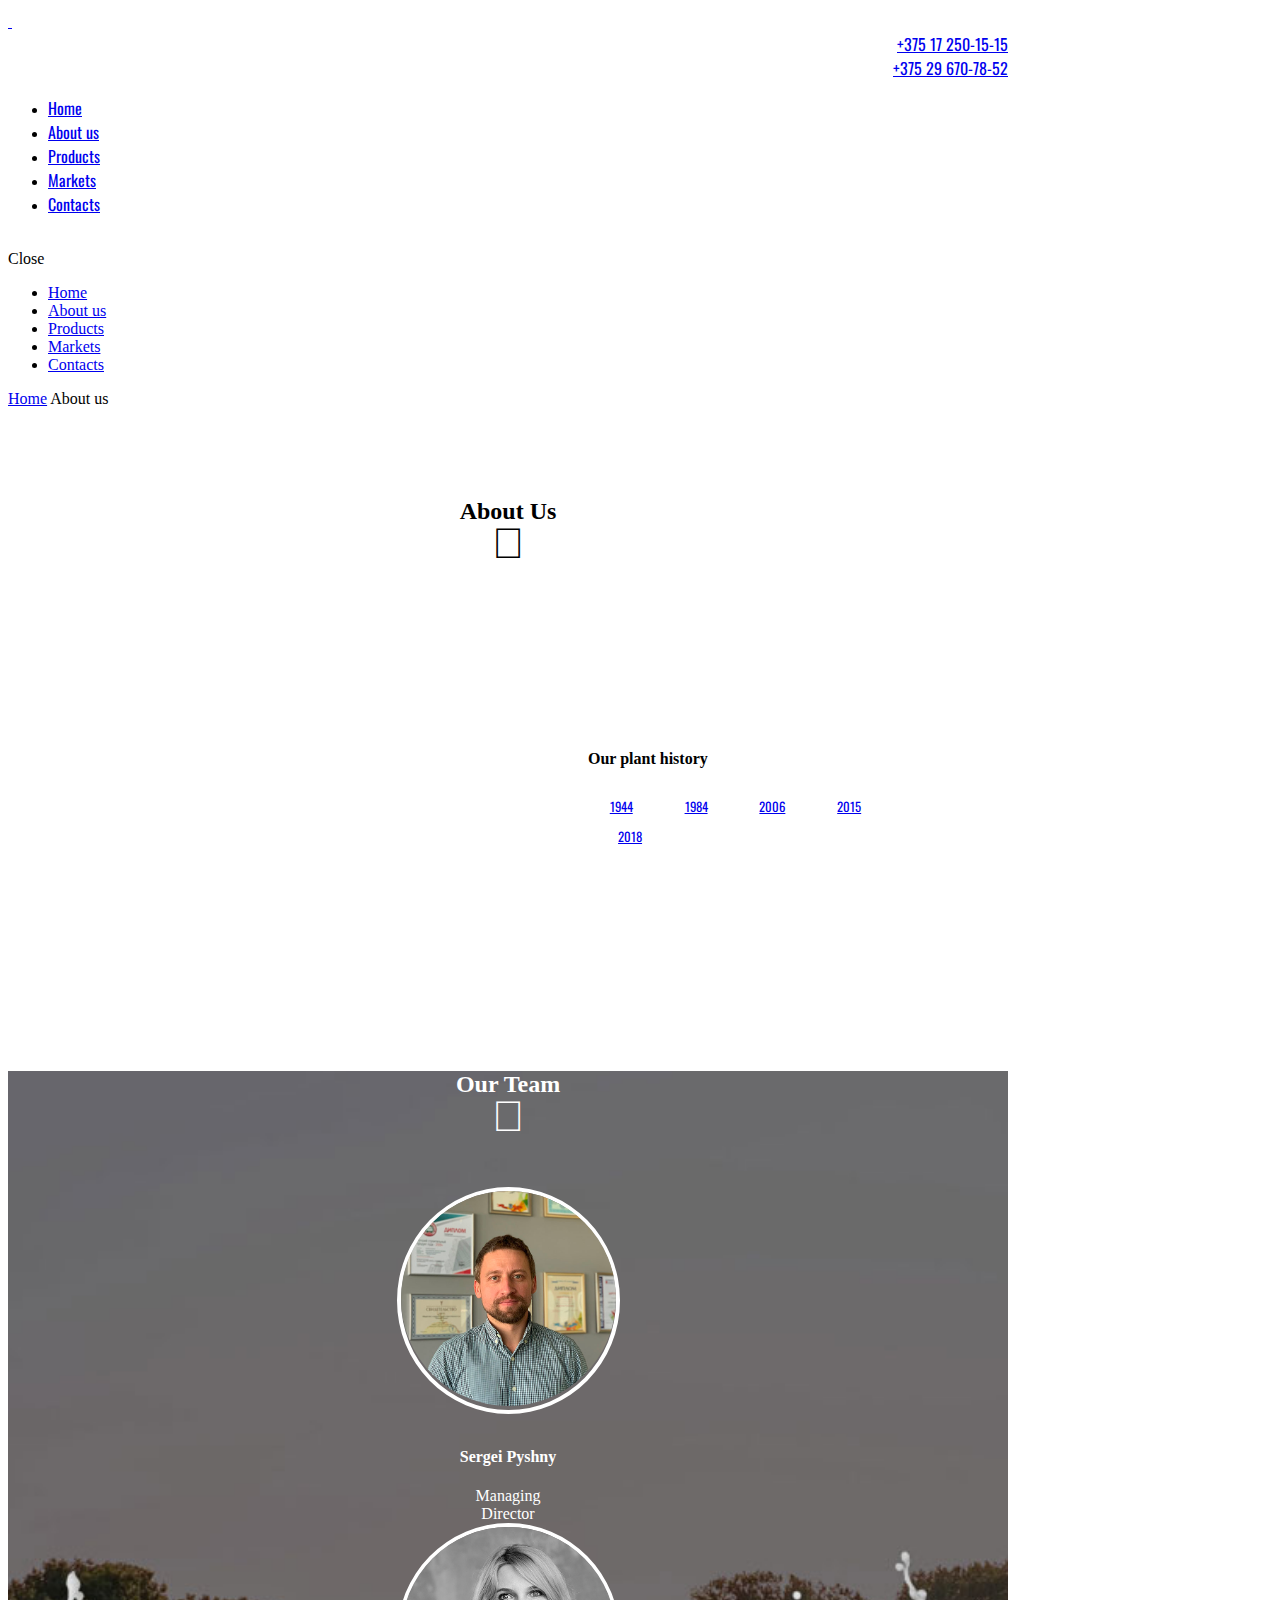
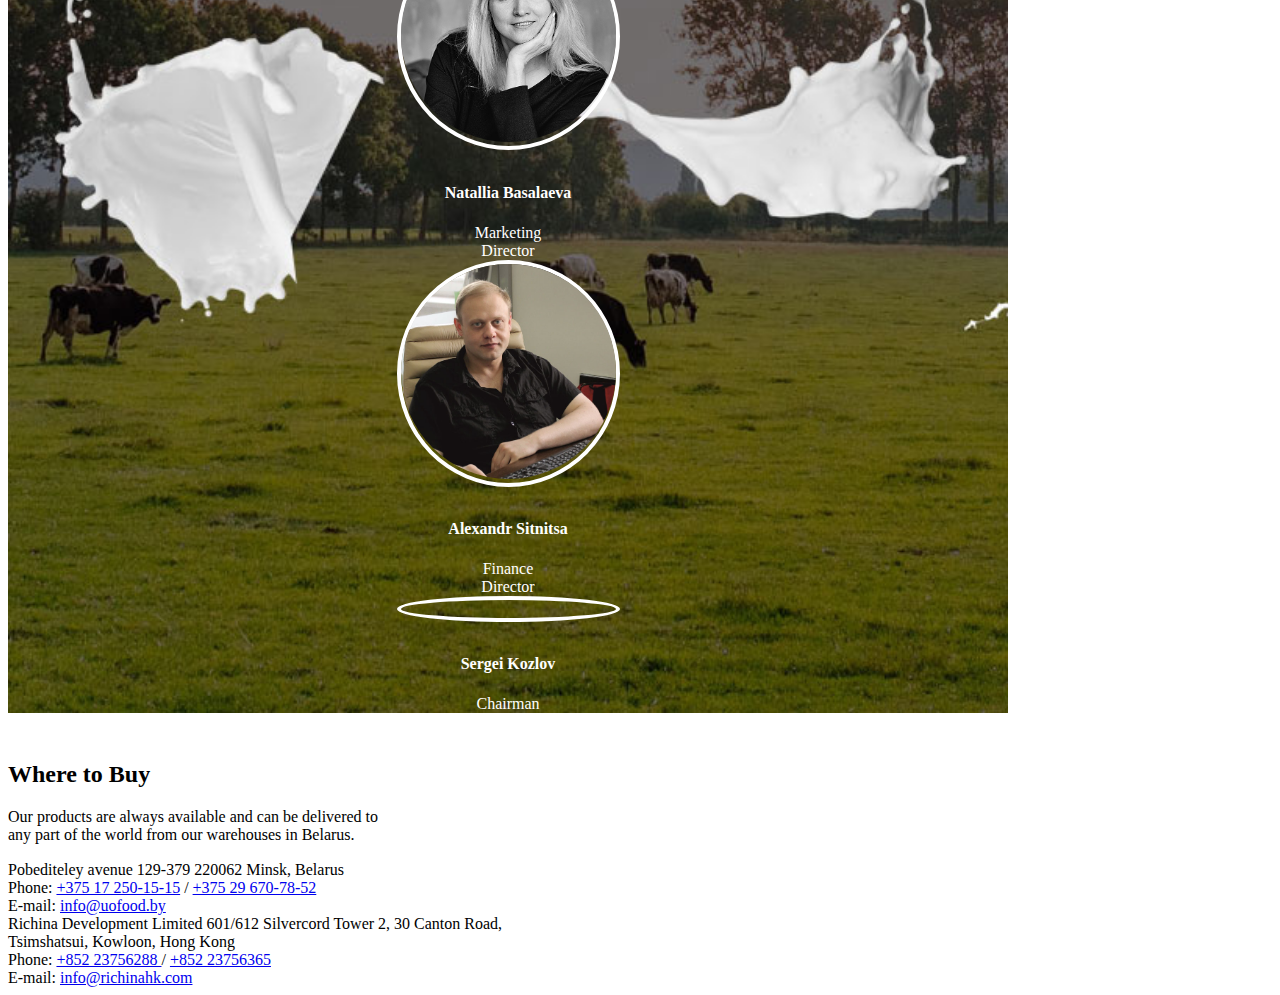
==== commit a252d81b: "правки для e-mail и формы" ====
--- a/about/index.html
+++ b/about/index.html
@@ -278,7 +278,7 @@
                                                                                     <span >Sergei Pyshny</span>
                                                                                 </h4>
                                                                                 <div class="sc_team_item_position">
-                                                                                    Marketing Director
+                                                                                    Managing Director
                                                                                 </div>
                                                                             </div>
                                                                         </div>
@@ -375,10 +375,16 @@
                             <div class="textwidget">Pobediteley avenue 129-379 220062 Minsk, Belarus
                                 <br>
                                 <span class="accent1">Phone: <a href="tel:+375172501515">+375 17 250-15-15</a> / <a href="tel:+375296707852">+375 29 670-78-52</a></span>
-                                <br> Email: <a href="mailto:info@uofood.by">info@uofood.by</a>
+                                <br> E-mail: <a href="mailto:info@uofood.by">info@uofood.by</a>
                             </div>
                         </aside>
-
+                        <aside class="column-1_4 column-2_4 widget widget_text">
+                            <div class="textwidget">Richina Development Limited 601/612 Silvercord Tower 2, 30 Canton Road, Tsimshatsui, Kowloon, Hong Kong
+                                <br>
+                                <span class="accent1">Phone: <a href="tel:+85223756288 ">+852 23756288 </a> / <a href="tel:+85223756365">+852 23756365</a></span>
+                                <br> E-mail: <a href="mailto:info@richinahk.com">info@richinahk.com</a>
+                            </div>
+                        </aside>
                     </div>
                 </div>
             </div>
